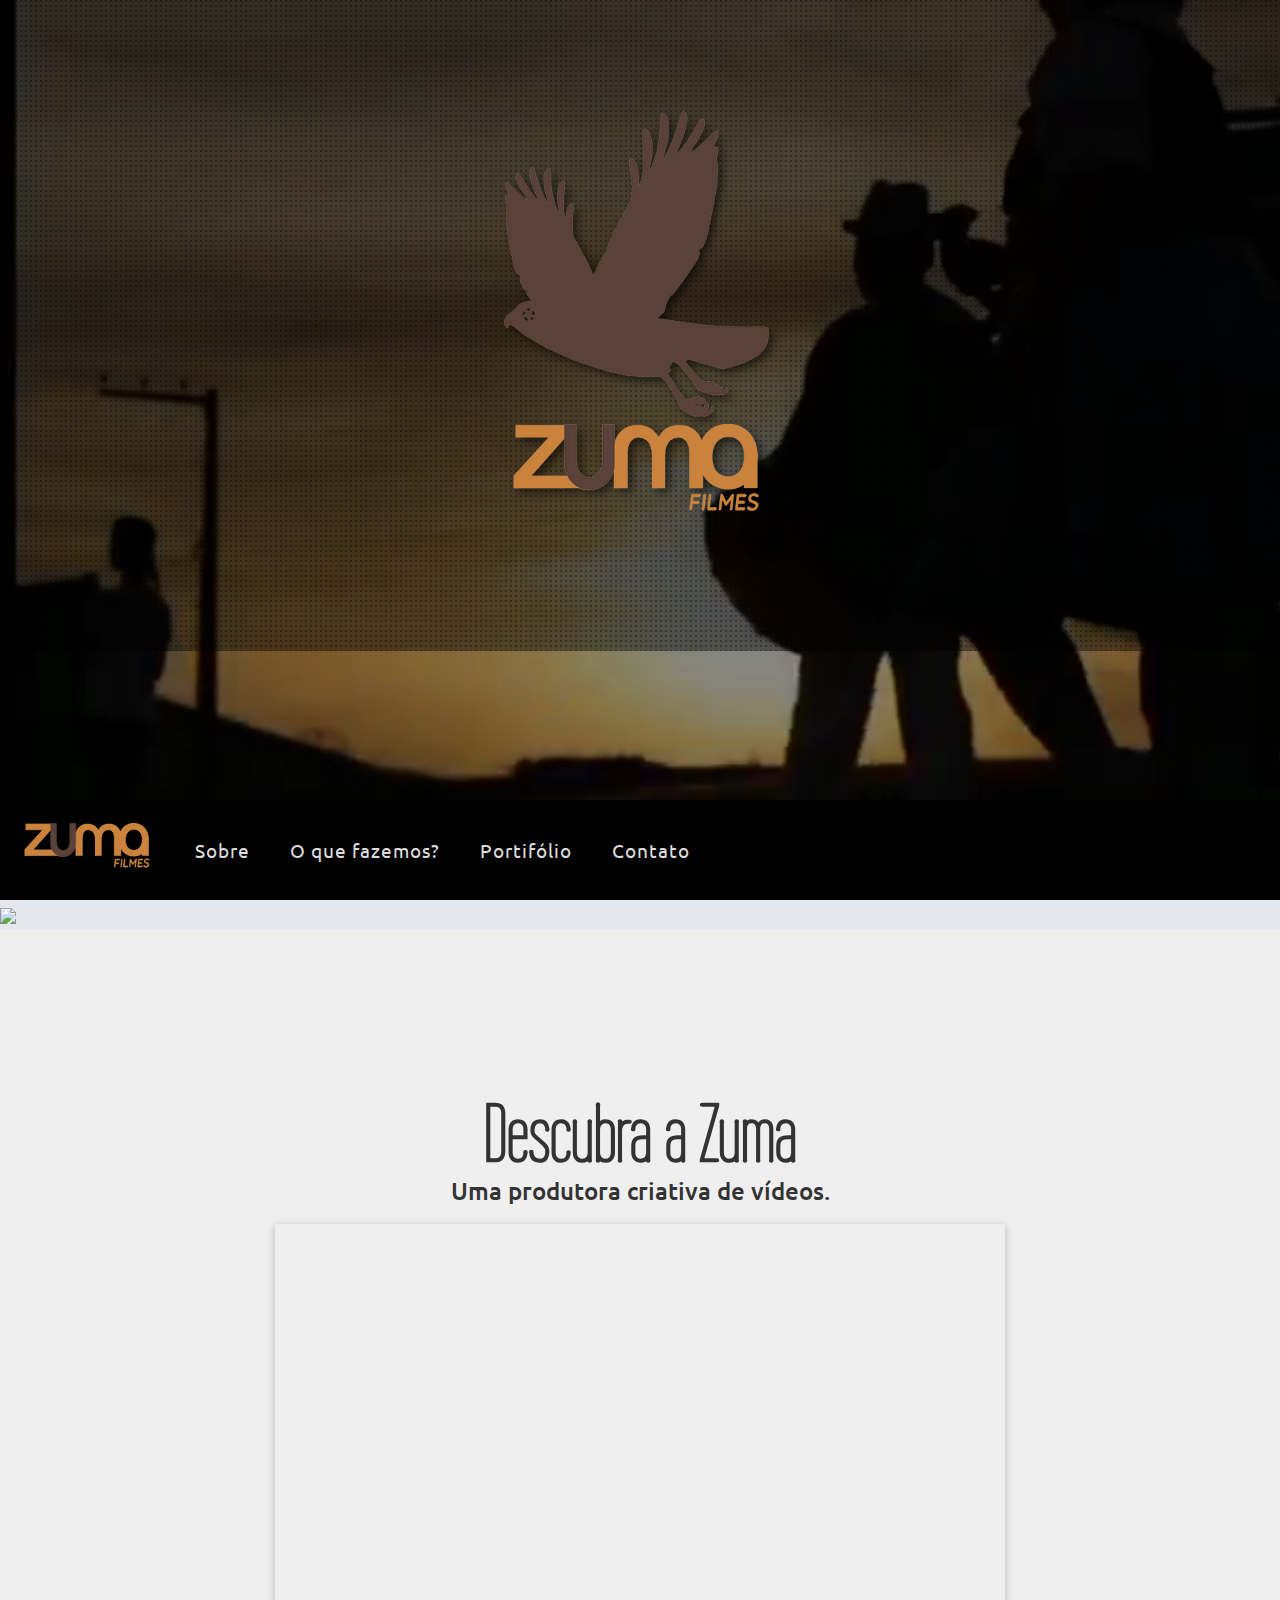
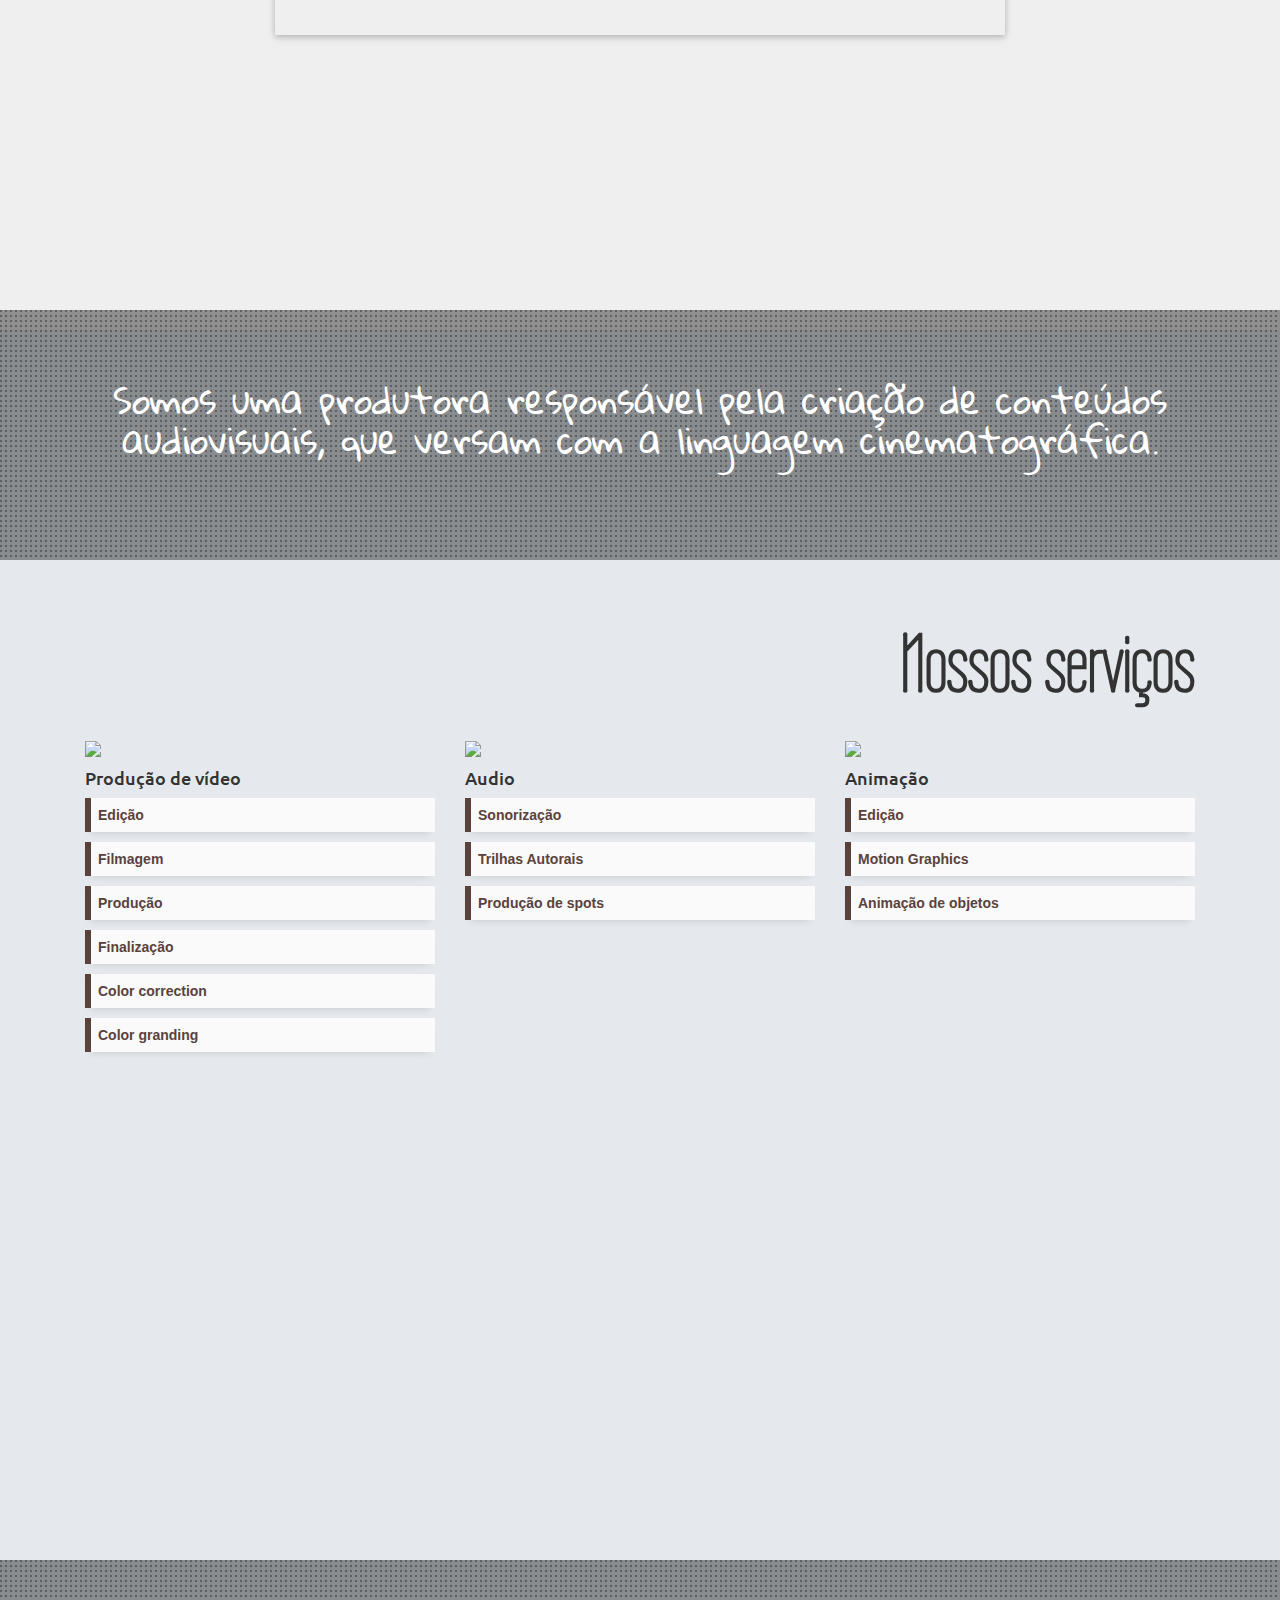
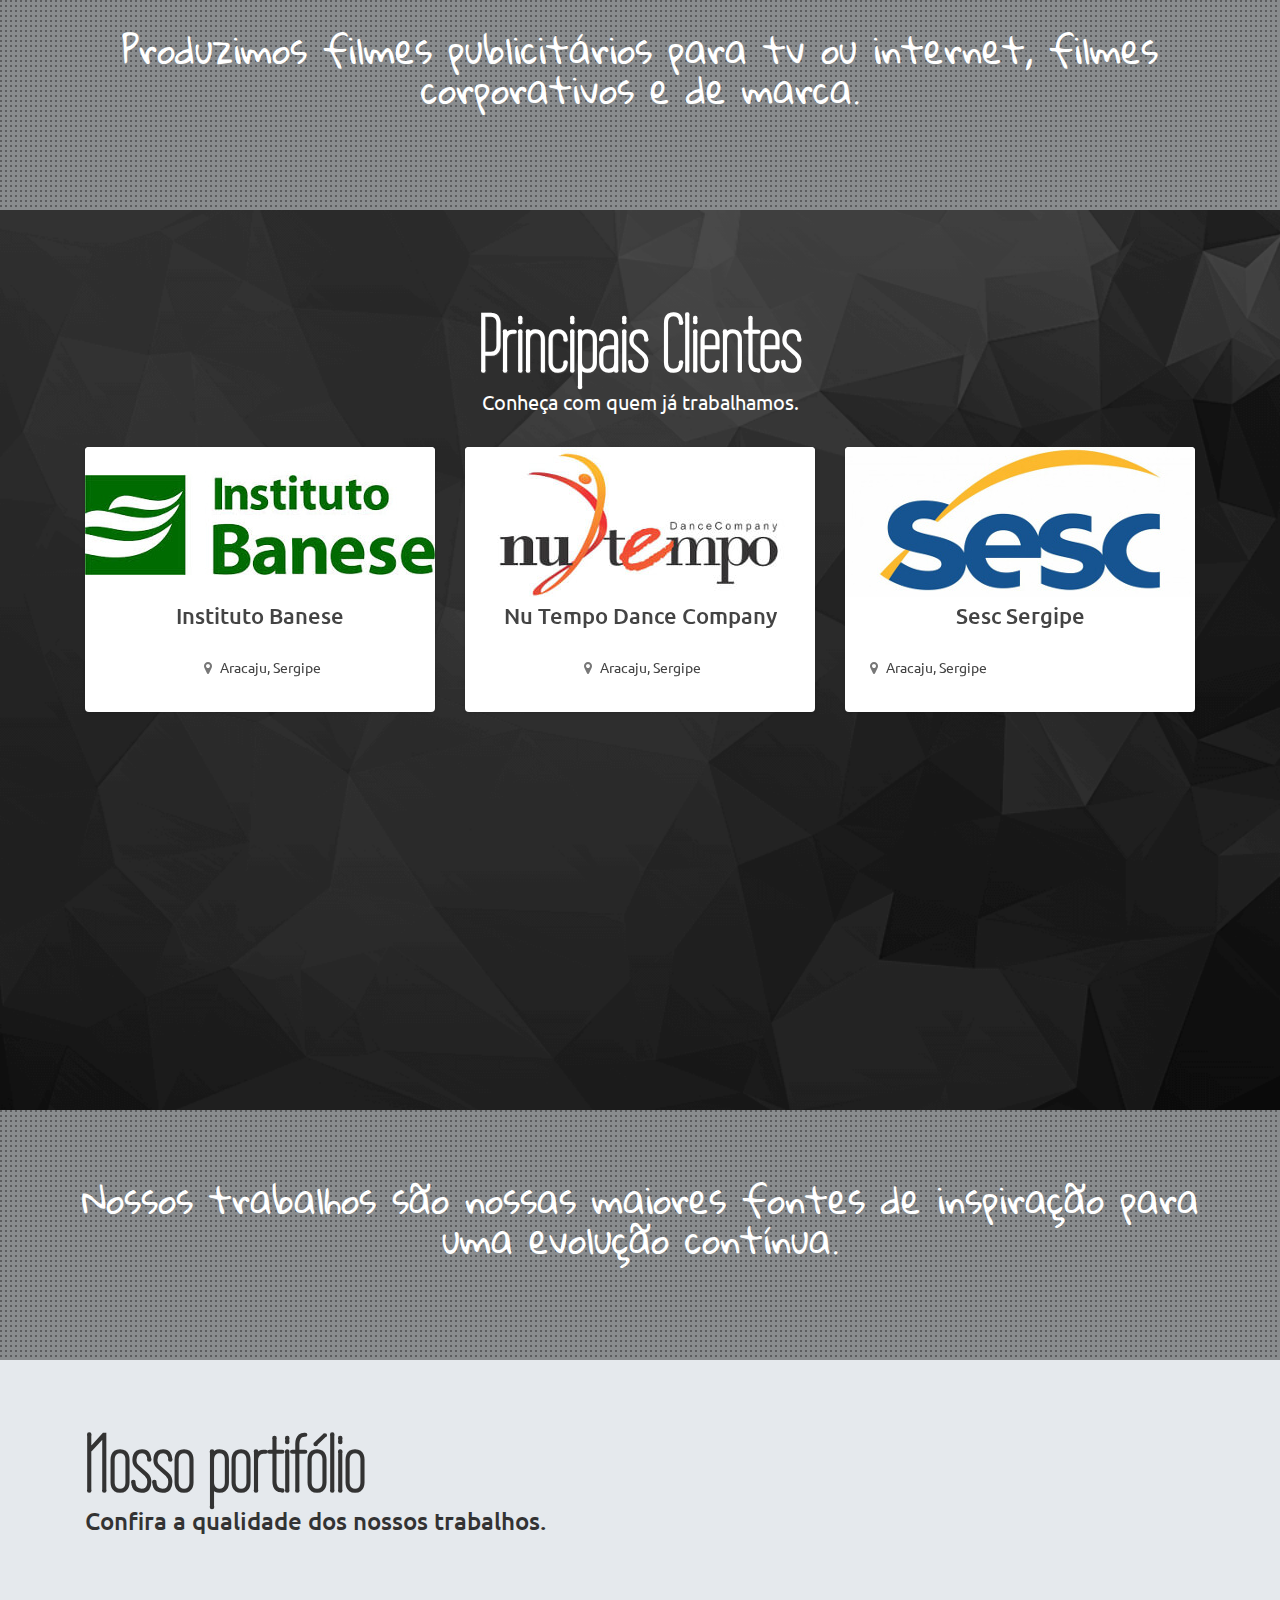
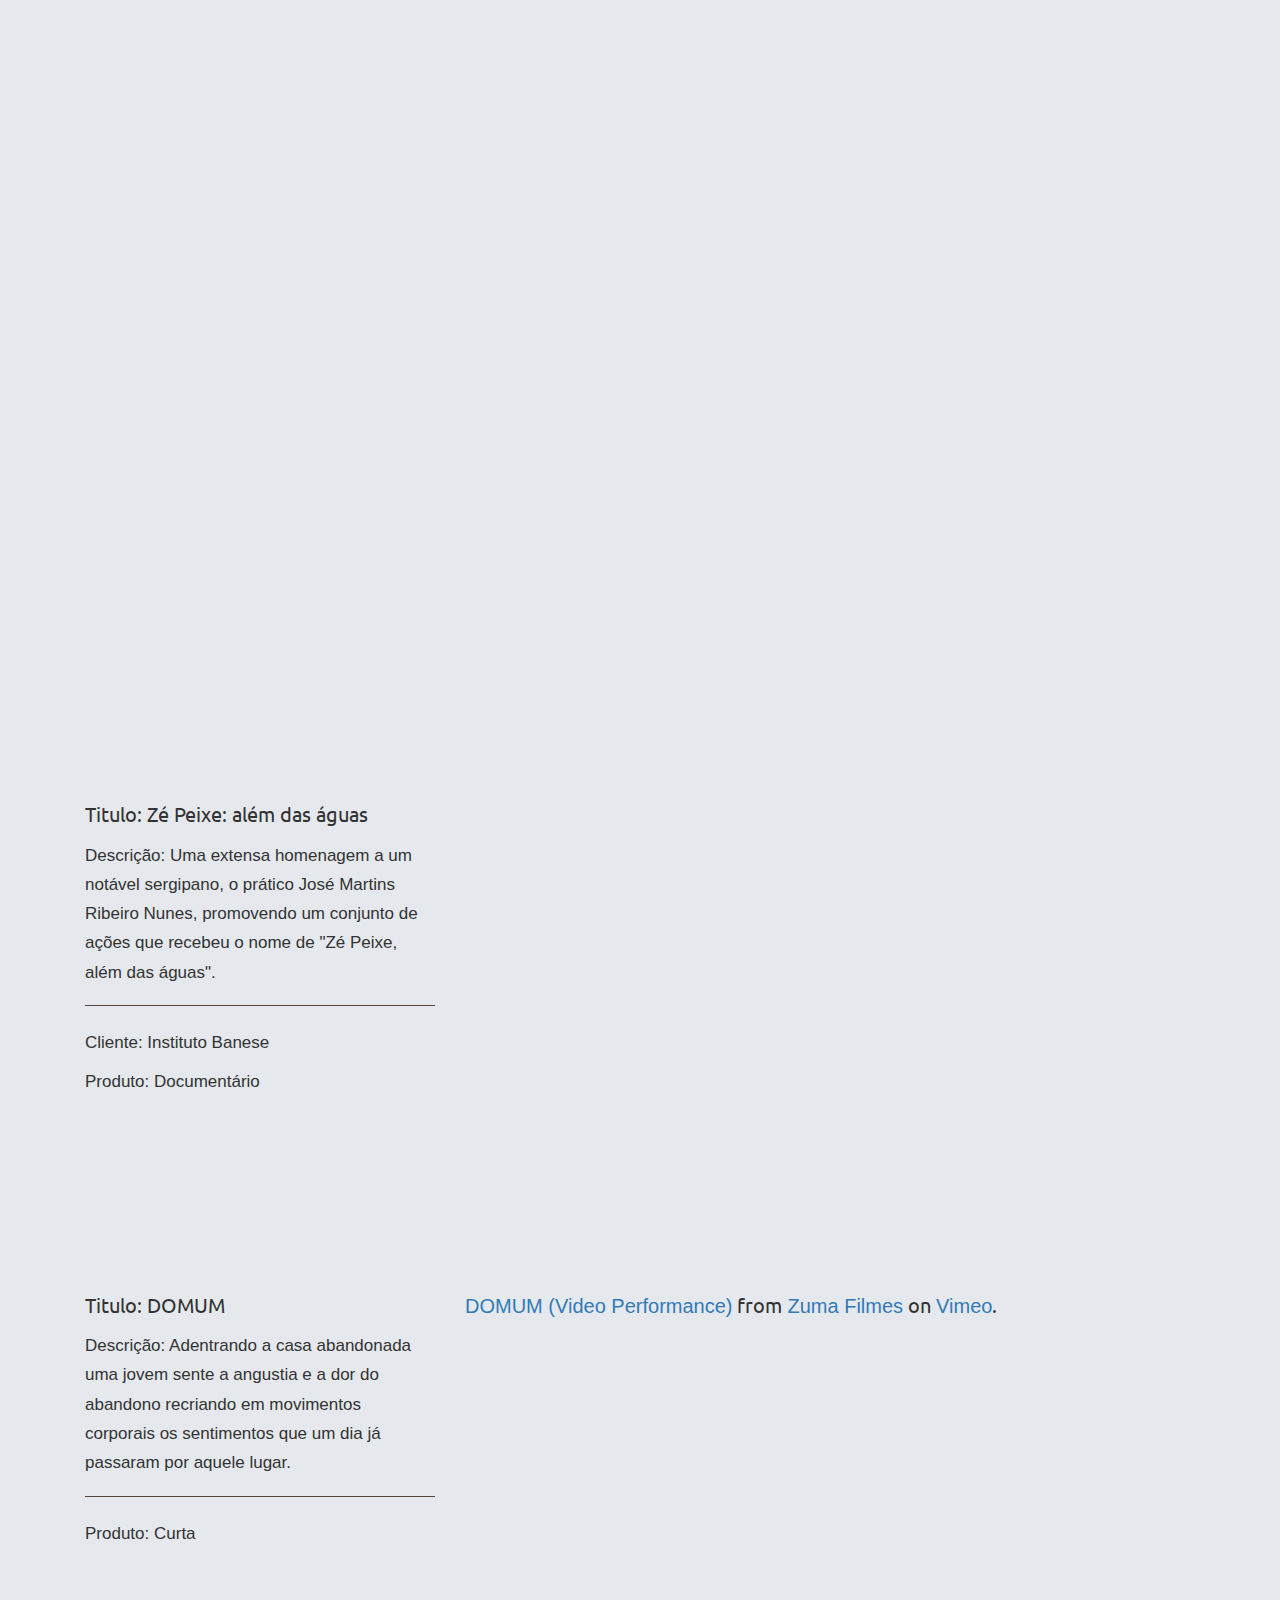
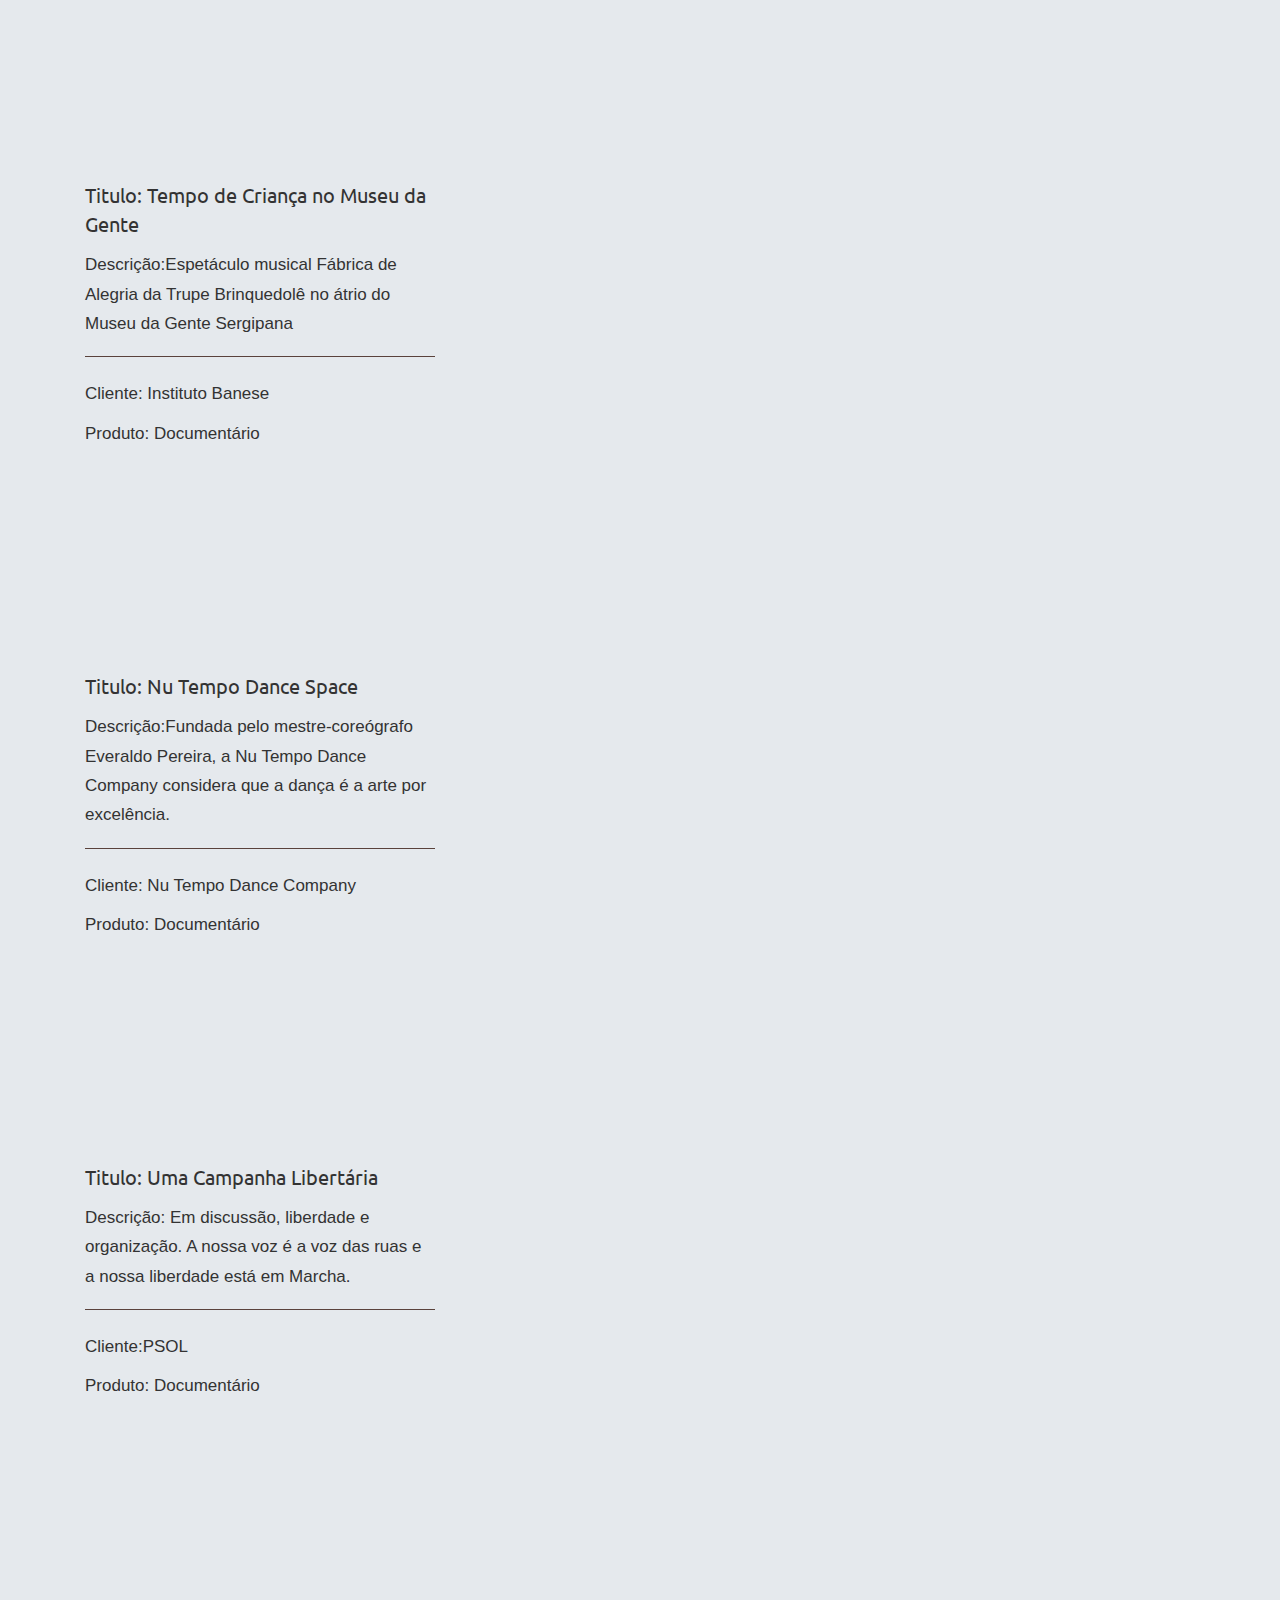
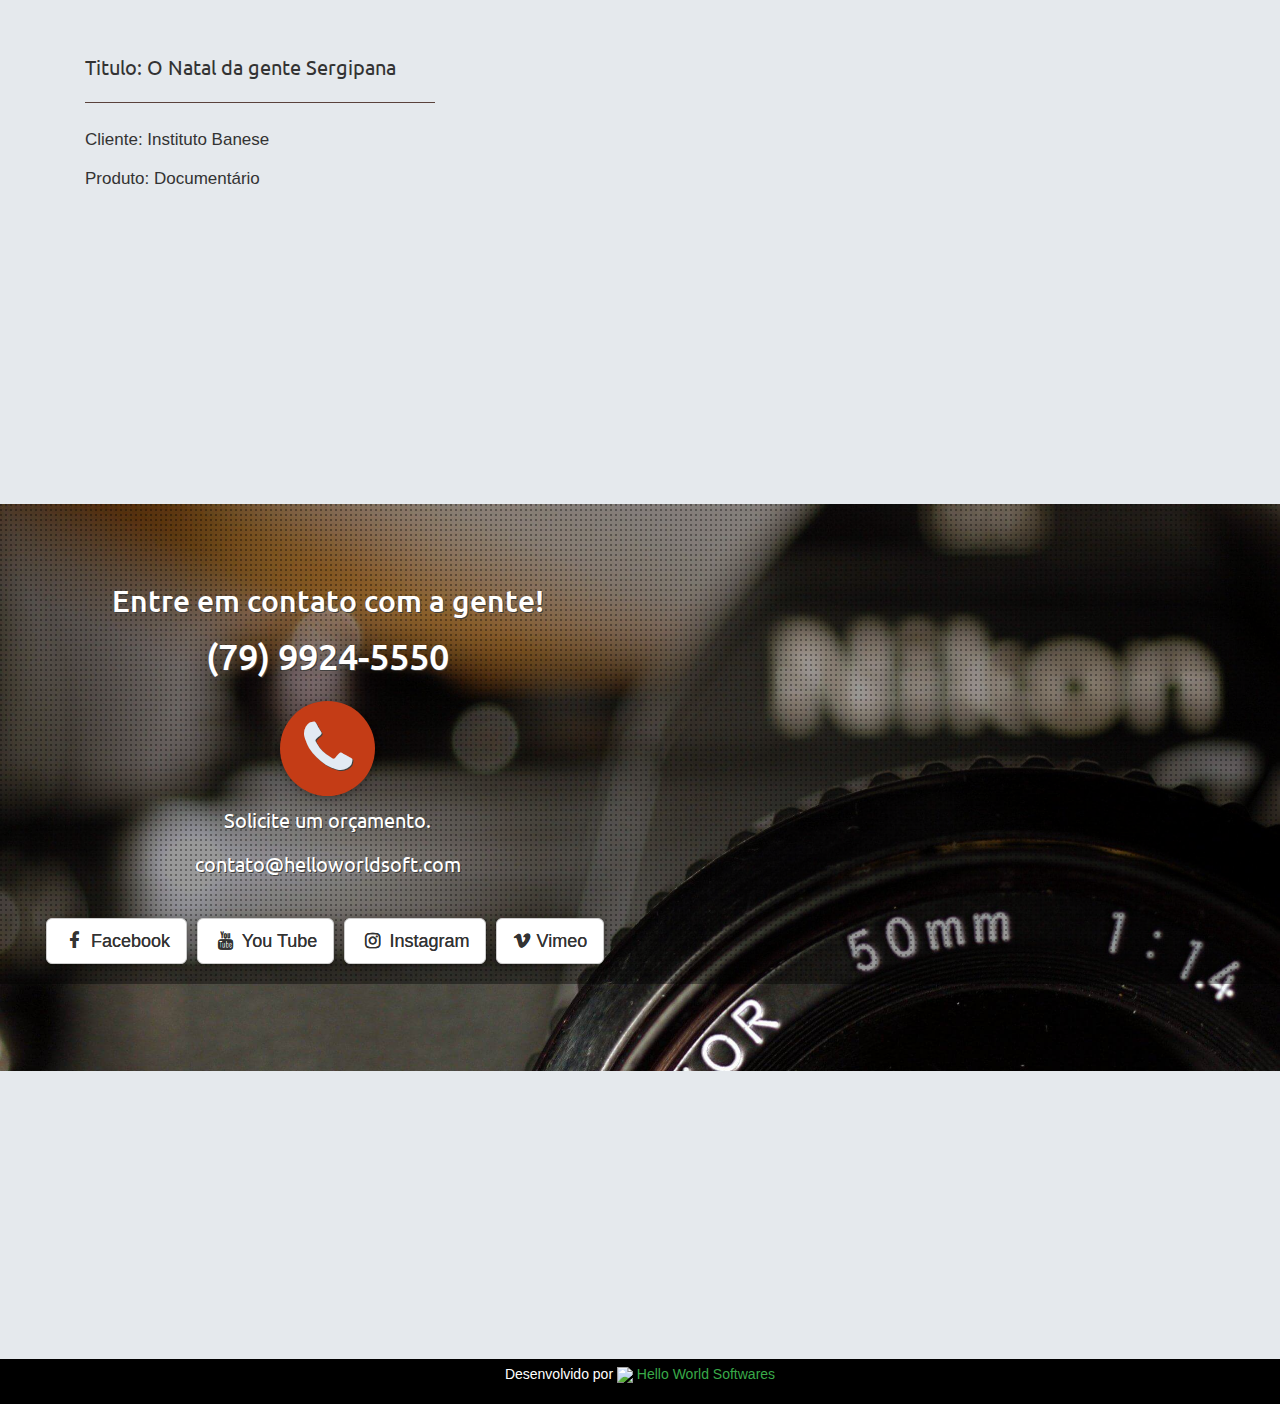
==== index.html @ 2dceba57 "Remover diretor" ====
<!DOCTYPE html>
<html lang="pt">

<head>
    <meta charset="utf-8">
    <meta name="viewport" content="width=device-width, initial-scale=1.0, maximum-scale=1, user-scalable=0">
    <meta name="description" content="">
    <meta name="author" content="Zuma Filmes">
    <link rel="shortcut icon" href="img/favicon.png">

    <title>Zuma Filmes</title>

    <!-- Bootstrap Core CSS -->
    <link href="https://maxcdn.bootstrapcdn.com/bootstrap/3.3.4/css/bootstrap.min.css" rel="stylesheet">



    <!-- JQUERY E MAPS-->
    <script src="http://code.jquery.com/jquery-1.11.3.min.js"></script>
    <script src="http://code.jquery.com/jquery-migrate-1.2.1.min.js"></script>
    <script type="text/javascript" src="https://maps.googleapis.com/maps/api/js?sensor=false"></script>
    <script src="js/mapa.js"></script>


    <!-- Fonts -->
    <link rel="stylesheet" href="https://maxcdn.bootstrapcdn.com/font-awesome/4.4.0/css/font-awesome.min.css" type="text/css">

    <link href='http://fonts.googleapis.com/css?family=Ubuntu:400,700,700italic' rel='stylesheet' type='text/css'>
    <link href='http://fonts.googleapis.com/css?family=Wire+One' rel='stylesheet' type='text/css'>
    <link href='http://fonts.googleapis.com/css?family=Gloria+Hallelujah' rel='stylesheet' type='text/css'>


    <!-- CSS -->
    <link href="css/custom.css" rel="stylesheet" type="text/css">
    <link href="css/animate.css" rel="stylesheet" type="text/css">
    <link href="css/rotating-card.css" rel="stylesheet" type="text/css">
    <link href="css/timeline.css" rel="stylesheet" type="text/css">

    <!-- Warming Up -->
    <script src="http://pupunzi.com/mb.components/mb.YTPlayer/demo/inc/jquery.mb.YTPlayer.js"></script>

</head>

<body>

    <header>
        <!--Video Section-->
        <section class="content-section  hidden-xs">


            <div id="container">
                <video autoplay loop muted>
                    <source src="video/zuma.mp4" type="video/mp4">
                        <source src="video/flowers.webm" type="video/webm">
                </video>

                <div class="content">
                    <div class="col-lg-12">
                        <img src="img/zuma_imagem.png" class="centralizar-imagem zuma-logo-principal animated  flipInX" />
                        <h3> </h3>
                    </div>
                </div>


            </div>


        </section>
        <!--Video Section Ends Here-->





        <div id="custom-bootstrap-menu" class="navbar navbar-default menu menu-sempre-fixo" role="navigation">

            <div class="navbar-header">
                <a id="brand" class="navbar-brand opcao-menu-brand" style="padding: 20px 20px;" href="#"><img src="img/zuma_logo.png">
                </a>

                <button type="button" class="navbar-toggle" data-toggle="collapse" data-target=".navbar-menubuilder"><span class="sr-only">Toggle navigation</span><span class="icon-bar"></span><span class="icon-bar"></span><span class="icon-bar"></span>
                </button>
            </div>
            <div class="collapse navbar-collapse navbar-menubuilder" style="background:black">
                <ul class="nav navbar-nav navbar-left hidden-md hidden-lg">
                    <li><a href="#sobre" class="opcao-menu ">Sobre</a>
                    </li>
                    <li><a href="#fazemos" class="opcao-menu">O que fazemos?</a>
                    </li>
                    <li><a href="#portifolio" class="opcao-menu">Portifólio</a>
                    </li>
                    <li><a href="#contato" class="opcao-menu">Contato</a>
                    </li>
                </ul>

                <ul class="nav navbar-nav navbar-left hidden-xs hidden-sm">
                    <li><a href="#sobre" class="opcao-menu " style="padding: 40px 20px;">Sobre</a>
                    </li>
                    <li><a href="#fazemos" class="opcao-menu" style="padding: 40px 20px;">O que fazemos?</a>
                    </li>
                    <li><a href="#portifolio" class="opcao-menu" style="padding: 40px 20px;">Portifólio</a>
                    </li>
                    <li><a href="#contato" class="opcao-menu" style="padding: 40px 20px;">Contato</a>
                    </li>
                </ul>


            </div>



            <div href="#screens" id="transicao" class="hidden-xs">

                <img src="http://www.radiorock.com.br/wp-content/themes/avenue/Avenue/static/img/razura-preta-topo.png" style="    margin-top: 0px;min-width: 100%;max-height: 40px;" />


            </div>

        </div>




    </header>





    <section id="sobre">
        <div class="container">




            <div class="col-lg-8 col-sm-12 col-md-12 col-lg-offset-2">

                <h1 class="titulo-sessao wow slideInLeft" style="text-shadow:none">Descubra a Zuma</h1>
                <h3 class="sub-titulo-sessao wow slideInRight" style="text-shadow:none;padding-bottom:20px">Uma produtora criativa de vídeos.</h3>
                <div class="embed-responsive embed-responsive-16by9" style="  box-shadow: 0 2px 5px 0 rgba(0, 0, 0, 0.16), 0 2px 10px 0 rgba(0, 0, 0, 0.12);">
                    <iframe class="embed-responsive-item" src="https://www.youtube.com/embed/HD_xsGOJ8qA" frameborder="0" allowfullscreen></iframe>
                </div>
            </div>



        </div>
    </section>

    <section id="parallaxBar" class="hidden-xs" data-speed="6" data-type="background">
        <div style="background:url(img/bg_video.png);height:100%">
            <div class="container">
                <h1 style="color:white;text-align:center;padding-top:50px">Somos uma produtora responsável pela criação de conteúdos audiovisuais, que versam com a linguagem cinematográfica.</h1>
            </div>
        </div>
    </section>


    <section id="fazemo">
        <div class="container">
            <div class="col-lg-10 col-sm-12 col-md-12 col-lg-offset-2" style="padding-bottom:30px">
                <h1 class="titulo-sessao wow slideInLeft" style="text-align:right;text-shadow:none">Nossos serviços</h1>
                <h3 class="sub-titulo-sessao wow slideInRight" style="text-align:right"></h3>
            </div>

            <div class="col-lg-4">
                <img src="http://www.laboratoire-aleatoire.com/wp-content/uploads/2015/04/canon-camera-3.jpg" style="max-width:100%;max-height:200px">
                <h4>Produção de vídeo</h4>
                <div class="notice notice-success">
                    <strong>Edição</strong>
                </div>
                <div class="notice notice-success">
                    <strong>Filmagem</strong>
                </div>
                <div class="notice notice-success">
                    <strong>Produção</strong>
                </div>
                <div class="notice notice-success">
                    <strong>Finalização</strong>
                </div>
                <div class="notice notice-success">
                    <strong>Color correction</strong>
                </div>
                <div class="notice notice-success">
                    <strong>Color granding</strong>
                </div>
            </div>
            <div class="col-lg-4">

                <img src="http://www.mvaudiogroup.com/wp-content/uploads/2015/01/mixing-desk1.jpg" style="max-width:100%;max-height:200px">
                <h4>Audio</h4>
                <div class="notice notice-success">
                    <strong>Sonorização</strong>
                </div>
                <div class="notice notice-success">
                    <strong>Trilhas Autorais</strong>
                </div>
                <div class="notice notice-success">
                    <strong>Produção de spots</strong>
                </div>
            </div>
            <div class="col-lg-4">
                <img src="http://www.mvaudiogroup.com/wp-content/uploads/2015/01/mixing-desk1.jpg" style="max-width:100%;max-height:200px">
                <h4>Animação</h4>
                <div class="notice notice-success">
                    <strong>Edição</strong>
                </div>
                <div class="notice notice-success">
                    <strong>Motion Graphics</strong>
                </div>
                <div class="notice notice-success">
                    <strong>Animação de objetos</strong>
                </div>
            </div>



        </div>
    </section>

    <section id="parallaxBar" class="hidden-xs" data-speed="6" style="background: url('img/lobo.jpg') 0% 0 fixed;background-size:cover">
        <div style="background:url(img/bg_video.png);height:100%;">
            <div class="container">
                <h1 style="color:white;text-align:center;padding-top:50px">Produzimos filmes publicitários para tv ou internet, filmes corporativos e de marca.</h1>
            </div>
        </div>
    </section>






    <section id="portifolio">
        <div class="container">
            <div class="col-md-12 " style="padding-bottom:20px">
                <h1 class="titulo-sessao wow slideInRight">Principais  Clientes </h1>
                <p style="text-align:center; " class="wow slideInLeft">Conheça com quem já trabalhamos.</p>
            </div>

            <div class="col-lg-4 col-md-6 wow flipInX " data-wow-delay="0.1s">
                <div class="card-container">
                    <div class="card">
                        <div class="front">
                            <div class="cover">
                                <img src="img/videos/baneselogo.jpg" />
                            </div>

                            <div class="content">
                                <div class="main">
                                    <h3 class="name">Instituto Banese</h3>

                                    <h5 style="text-align:center"><i class="fa fa-map-marker fa-fw text-muted"></i> Aracaju, Sergipe </h5>
                                </div>
                            </div>
                        </div>
                        <!-- end front panel -->
                        <div class="back">
                            <div class="header">
                                <img src="img/videos/foliadagente.png" style="max-width:100%" />
                            </div>
                            <div class="content">
                                <div class="main">

                                    <h5 class="motto">"Trabalhamos para o Instituto Banese desde 2014 e já fizemos cobertura de diversos eventos deles."</h5>
                                    <h5 style="text-align:center"><a href="https://www.youtube.com/user/InstitutoBanese" target="_blank">YouTube</a></h5>

                                </div>
                            </div>

                        </div>
                        <!-- end back panel -->
                    </div>
                    <!-- end card -->
                </div>
                <!-- end card-container -->

            </div>

            <!-- CLIENTE 2 -->
            <div class="col-lg-4 col-md-6 wow flipInX " data-wow-delay="0.5s">
                <div class="card-container">
                    <div class="card">
                        <div class="front">
                            <div class="cover">
                                <img src="img/videos/nudance.jpg" />
                            </div>

                            <div class="content">
                                <div class="main">
                                    <h3 class="name">Nu Tempo Dance Company</h3>

                                    <h5 style="text-align:center"><i class="fa fa-map-marker fa-fw text-muted"></i> Aracaju, Sergipe </h5>

                                </div>
                            </div>
                        </div>
                        <!-- end front panel -->
                        <div class="back">
                            <div class="header">
                                <img src="img/videos/nutempo.jpg" style="max-width:100%" />
                            </div>
                            <div class="content">
                                <div class="main">
                                    <h5 class="motto">Fundada pelo mestre-coreógrafo Everaldo Pereira, a Nu Tempo Dance Company considera que a dança é a arte por excelência.</h5>
                                    <h5 style="text-align:center"><a href="https://www.facebook.com/nutempooficial" target="_blank">Facebook</a></h5>

                                </div>
                            </div>

                        </div>
                        <!-- end back panel -->
                    </div>
                    <!-- end card -->
                </div>
                <!-- end card-container -->
            </div>
            <!-- FIM CLIENTE 2 -->

            <!-- CLIENTE 3 -->
            <div class="col-lg-4 col-md-6 wow flipInX " data-wow-delay="0.9s">
                <div class="card-container">
                    <div class="card">
                        <div class="front">
                            <div class="cover">
                                <img src="img/videos/sesclogo.jpg" />
                            </div>

                            <div class="content">
                                <div class="main">
                                    <h3 class="name">Sesc Sergipe</h3>
                                    <h5><i class="fa fa-map-marker fa-fw text-muted"></i> Aracaju, Sergipe </h5>
                                </div>
                            </div>
                        </div>
                        <!-- end front panel -->
                        <div class="back">
                            <div class="header">
                                <img src="img/videos/foliadagente.png" style="max-width:100%" />
                            </div>
                            <div class="content">
                                <div class="main">
                                    <h5 class="motto">Em 2015 começamos a desenvolver uma série de vídeos para o Sesc Sergipe.</h5>
                                    <h5 style="text-align:center"><a href="http://www.sesc-se.com.br/" target="_blank">Site</a></h5>
                                </div>
                            </div>

                        </div>
                        <!-- end back panel -->
                    </div>
                    <!-- end card -->
                </div>
                <!-- end card-container -->
            </div>
            <!-- FIM CLIENTE 3 -->



        </div>

    </section>



    <section id="parallaxBar" class="hidden-xs" data-speed="6" style="background: url('img/fundo.jpg') 0% 0 fixed;background-size:cover">
        <div style="background:url(img/bg_video.png);height:100%;">
            <div class="container">
                <h1 style="color:white;text-align:center;padding-top:50px">Nossos trabalhos são nossas maiores fontes de inspiração para uma evolução contínua.</h1>
            </div>
        </div>
    </section>


    <section id="trabalhos">
        <div class="container">
            <div class="col-lg-12 col-sm-12 col-md-12" style="padding-bottom:30px">
                <h1 class="titulo-sessao wow slideInRight" style="text-align:left;text-shadow:none">Nosso portifólio  </h1>

                <h3 class="sub-titulo-sessao wow slideInRight hidden-xs" style="text-align:left;text-shadow:none">Confira a qualidade dos nossos trabalhos.</h3>
            </div>

            <section id="grid-videos" style="padding-bottom:50px">
                <div class="row">

                    <div class="col-sm-3 nopadding">
                        <div class="embed-responsive embed-responsive-16by9">
                            <iframe width="560" height="315" src="https://www.youtube.com/embed/KtkFDJs0HhQ" frameborder="0" allowfullscreen></iframe>
                        </div>
                    </div>
                    <div class="col-sm-3 nopadding">
                        <div class="embed-responsive embed-responsive-16by9">
                            <iframe width="560" height="315" src="https://www.youtube.com/embed/j9x23odoT4Y" frameborder="0" allowfullscreen></iframe>
                        </div>
                    </div>

                    <div class="col-sm-3 nopadding">
                        <div class="embed-responsive embed-responsive-16by9">
                            <iframe width="560" height="315" src="https://www.youtube.com/embed/FSR_4VBdmDw" frameborder="0" allowfullscreen></iframe>
                        </div>
                    </div>

                    <div class="col-sm-3 nopadding">
                        <div class="embed-responsive embed-responsive-16by9">
                            <iframe width="560" height="315" src="https://www.youtube.com/embed/XS3BgR0DpUg" frameborder="0" allowfullscreen></iframe>
                        </div>
                    </div>

                </div>
                <div class="row">

                    <div class="col-sm-3 nopadding">
                        <div class="embed-responsive embed-responsive-16by9">
                            <iframe width="560" height="315" src="https://www.youtube.com/embed/1b-X69Cxqwo" frameborder="0" allowfullscreen></iframe>
                        </div>
                    </div>
                    <div class="col-sm-3 nopadding">
                        <div class="embed-responsive embed-responsive-16by9">
                            <iframe width="560" height="315" src="https://www.youtube.com/embed/04eocfVBYmU" frameborder="0" allowfullscreen></iframe>
                        </div>
                    </div>

                    <div class="col-sm-3 nopadding">
                        <div class="embed-responsive embed-responsive-16by9">
                            <iframe width="560" height="315" src="https://www.youtube.com/embed/du3YpM37juA" frameborder="0" allowfullscreen></iframe>
                        </div>
                    </div>

                    <div class="col-sm-3 nopadding">
                        <div class="embed-responsive embed-responsive-16by9">
                            <iframe width="560" height="315" src="https://www.youtube.com/embed/znT2S2d2i44" frameborder="0" allowfullscreen></iframe>
                        </div>
                    </div>

                </div>
                <div class="row">

                    <div class="col-sm-3 nopadding">
                        <div class="embed-responsive embed-responsive-16by9">
                            <iframe width="560" height="315" src="https://www.youtube.com/embed/_DZYJCPSVqs" frameborder="0" allowfullscreen></iframe>
                        </div>
                    </div>
                    <div class="col-sm-3 nopadding">
                        <div class="embed-responsive embed-responsive-16by9">
                            <iframe width="560" height="315" src="https://www.youtube.com/embed/tKzVLRbCFDI" frameborder="0" allowfullscreen></iframe>
                        </div>
                    </div>

                    <div class="col-sm-3 nopadding">
                        <div class="embed-responsive embed-responsive-16by9">
                            <iframe width="560" height="315" src="https://www.youtube.com/embed/ehPqsVdxzCk" frameborder="0" allowfullscreen></iframe>
                        </div>
                    </div>

                    <div class="col-sm-3 nopadding">
                        <div class="embed-responsive embed-responsive-16by9">
                            <iframe width="560" height="315" src="https://www.youtube.com/embed/7Wu-Hi3N0Us" frameborder="0" allowfullscreen></iframe>
                        </div>
                    </div>

                </div>

            </section>

            <section id="list-video" class="hidden-xs">
                <div class="row" style="padding:40px 0px">
                    <div class="col-lg-4">
                        <p>Titulo: Zé Peixe: além das águas</p>
                        <p><small>Descrição: Uma extensa homenagem a um notável sergipano, o prático José Martins Ribeiro Nunes, promovendo um conjunto de ações que recebeu o nome de "Zé Peixe, além das águas".</small>
                        </p>
                        <hr style="border-top:1px solid #5a423c">
                        <p><small>Cliente: Instituto Banese </small>
                        </p>
                        <p><small>Produto: Documentário</small> </p>
                       
                 

                    </div>
                    <div class="col-lg-8">
                        <div class="embed-responsive embed-responsive-16by9">
                            <iframe src="https://www.youtube.com/embed/FhXn9gDIuV4" frameborder="0" allowfullscreen></iframe>
                        </div>
                    </div>

                </div>
                
          
                  <div class="row" style="padding:40px 0px">
                    <div class="col-lg-4">
                        <p>Titulo: DOMUM</p>
                        <p><small>Descrição: Adentrando a casa abandonada uma jovem sente a angustia e a dor do abandono recriando em movimentos corporais os sentimentos que um dia já passaram por aquele lugar.</small>
                        </p>
                        <hr style="border-top:1px solid #5a423c">
                        <p><small>Produto: Curta </small> </p>
                       
                   

                    </div>
                    <div class="col-lg-8">
                        <div class="embed-responsive embed-responsive-16by9">
                          <iframe src="https://player.vimeo.com/video/131702163" width="500" height="281" frameborder="0" webkitallowfullscreen mozallowfullscreen allowfullscreen></iframe> <p><a href="https://vimeo.com/131702163">DOMUM (Video Performance)</a> from <a href="https://vimeo.com/zumafilmes">Zuma Filmes</a> on <a href="https://vimeo.com">Vimeo</a>.</p>

                        </div>
                    </div>

                </div>
                

                <div class="row" style="padding:40px 0px">
                    <div class="col-lg-4">
                        <p>Titulo: Tempo de Criança no Museu da Gente</p>
                        <p><small>Descrição:Espetáculo musical Fábrica de Alegria da Trupe Brinquedolê no átrio do Museu da Gente Sergipana</small>
                        </p>
                        <hr style="border-top:1px solid #5a423c">
                        <p><small>Cliente: Instituto Banese </small>
                        </p>
                        <p><small>Produto: Documentário</small> </p>
                 
                 

                    </div>
                    <div class="col-lg-8">
                        <div class="embed-responsive embed-responsive-16by9">
                            <iframe src="https://www.youtube.com/embed/znT2S2d2i44" frameborder="0" allowfullscreen></iframe>

                        </div>
                    </div>

                </div>

                <div class="row" style="padding:40px 0px">
                    <div class="col-lg-4">
                        <p>Titulo: Nu Tempo Dance Space</p>
                        <p><small>Descrição:Fundada pelo mestre-coreógrafo Everaldo Pereira, a Nu Tempo Dance Company considera que a dança é a arte por excelência.</small>
                        </p>
                        <hr style="border-top:1px solid #5a423c">
                        <p><small>Cliente: Nu Tempo Dance Company</small>
                        </p>
                        <p><small>Produto: Documentário</small> </p>
                       
                  




                    </div>
                    <div class="col-lg-8">
                        <div class="embed-responsive embed-responsive-16by9">
                            <iframe src="https://www.youtube.com/embed/XS3BgR0DpUg" frameborder="0" allowfullscreen></iframe>
                        </div>
                    </div>

                </div>

              


                <div class="row" style="padding:40px 0px">
                    <div class="col-lg-4">
                        <p>Titulo: Uma Campanha Libertária</p>
                        <p><small>Descrição: Em discussão, liberdade e organização. A nossa voz é a voz das ruas e a nossa liberdade está em Marcha.</small></p>
                        <hr style="border-top:1px solid #5a423c">
                        <p><small>Cliente:PSOL </small>
                        </p>
                        <p><small>Produto: Documentário</small> </p>
                      
                   





                    </div>
                    <div class="col-lg-8">
                        <div class="embed-responsive embed-responsive-16by9">
                            <iframe src="https://www.youtube.com/embed/04eocfVBYmU" frameborder="0" allowfullscreen></iframe>
                        </div>
                    </div>

                </div>
                
                      <div class="row" style="padding:40px 0px">
                    <div class="col-lg-4">
                        <p>Titulo: O Natal da gente Sergipana</p>

                        <hr style="border-top:1px solid #5a423c">
                        <p><small>Cliente: Instituto Banese </small>
                        </p>
                        <p><small>Produto: Documentário</small> </p>
                     





                    </div>
                    <div class="col-lg-8">
                        <div class="embed-responsive embed-responsive-16by9">
                            <iframe src="https://www.youtube.com/embed/_DZYJCPSVqs" frameborder="0" allowfullscreen></iframe>

                        </div>
                    </div>

                </div>
            </section>


        </div>
    </section>


    <section id="contato">
        <div style="background:url('img/bg_video.png');padding-top:60px;">
            <div class="container-fluid">
                <div class="col-lg-6">
                    <h2 style="text-align:center " class="wow slideInleft">Entre em contato com a gente!</h4>
                <h1  style="text-align:center" class="wow slideInRight">(79) 9924-5550 	</h1>		
				
                    <div class="round-button centralizar-imagem wow zoomIn">
                        <div class="round-button-circle">
                            <a href="tel:07999245550"  class="round-button ">
                                <p class="fa fa-2x fa fa-phone" style="  margin-top: -15px;"></p>
                            </a>
                        </div>
                    </div>	
                    
				
                </h4>
                
                <p style="padding-top:10px;margin:0 0 5px;text-align:center"  class="wow slideInleft">Solicite um orçamento. </p>
                <p style="padding-top:10px;margin:0 0 5px;text-align:center"  class="wow slideInRight">contato@helloworldsoft.com</p>

                
                <div id="buttons">
                <ul class="list-inline banner-social-buttons" >
                    <li class="social-contato wow zoomIn"><a href="https://www.facebook.com/zumafilmes?fref=ts" target="_blank" class="btn btn-default btn-lg"><i class="fa fa-facebook fa-fw"></i> <span class="network-name">Facebook</span></a>
                    </li>
                    <li class="social-contato wow zoomIn"><a href="https://github.com/IronSummitMedia/startbootstrap" class="btn btn-default btn-lg"><i class="fa fa-youtube fa-fw"></i> <span class="network-name">You Tube</span></a>
                    </li>
                    <li class="social-contato wow zoomIn"><a href="https://plus.google.com/+Startbootstrap/posts" class="btn btn-default btn-lg"><i class="fa fa-instagram fa-fw"></i> <span class="network-name">Instagram</span></a>
                    <li class="social-contato wow zoomIn"><a href="https://plus.google.com/+Startbootstrap/posts" class="btn btn-default btn-lg"><i class="fa fa-vimeo"></i> <span class="network-name">Vimeo</span></a>
                    </li>
                </ul>
                </div>
            </div>
        </div>
        
        </div>
       
    </section>   
 <!-- The element that will contain our Google Map. This is used in both the Javascript and CSS above. -->
        <div id="map"></div>

    <section class="footer">
    <div class="container">
    <div class="row">
      <div class="col-lg-12 text-center">
        <span>Desenvolvido por  <img src="http://helloworldsoft.com/img/logo.png" style="max-height:30px">  <a href="http://www.helloworldsoft.com" target="_blank"> Hello World Softwares</a><span>
      </span></span></div>
    </div>
    </div>
  </section>



         <!-- Bootstrap Core JS -->
        <script src="https://maxcdn.bootstrapcdn.com/bootstrap/3.3.4/js/bootstrap.min.js"></script>   
        <!-- Core JavaScript Files -->
        <script src="https://ajax.googleapis.com/ajax/libs/jquery/1.10.2/jquery.min.js"></script>
           <!-- Custom Theme JavaScript -->
        <script src="js/custom.js"></script>
        <script src="js/jquery.mb.YTPlayer.js"></script>

    </body>
    
    <!-- MODAIS DE CLIENTES -->
    
    <!-- MODAL SAMBA DE COCO -->
     <div id="md_samba_coco" class="modal fade" tabindex="-1" role="dialog" aria-labelledby="myModalLabel" aria-hidden="true">
    <div class="modal-dialog modal-lg">
    <div class="modal-content">
        <div class="modal-header bg-info" style="border-bottom: 0px solid #e5e5e5;">
            <button type="button" class="close" data-dismiss="modal" aria-hidden="true">×</button>
            <h2 id="myModalLabel" class="text-center" style="color:white">"A oficina de Samba de Coco com o mestre Seu Diô foi uma das atrações do São João da Gente Sergipana 2014"</h2>
                </div>
                <div class="modal-body" style="padding:0px;">

                    <div class="row">

                        <div class="vid">
                            <iframe width="560" height="315" src="https://www.youtube.com/embed/ac7KhViaVqc" frameborder="0" allowfullscreen></iframe>
                        </div>
                        <!--./vid -->


                    </div>
                    <!--/row-->

                </div>
            </div>
        </div>
        </div>
        <!-- FIM MODAL SAMBA DE COCO -->


        <!-- MODAL AQUELE NEGOCIO DE DANCA -->
        <div id="md_nu_tempo" class="modal fade" tabindex="-1" role="dialog" aria-labelledby="nutempodance" aria-hidden="true">
            <div class="modal-dialog modal-lg">
                <div class="modal-content">
                    <div class="modal-header bg-info" style="border-bottom: 0px solid #e5e5e5;">
                        <button type="button" class="close" data-dismiss="modal" aria-hidden="true">×</button>
                        <h2 id="myModalLabel" class="text-center" style="color:white">Fundada pelo mestre-coreógrafo Everaldo Pereira, trabalha a fusão de formas da dança tradicional brasileira com movimentos europeus contemporâneos.</h2>
                    </div>
                    <div class="modal-body" style="padding:0px;">

                        <div class="row">

                            <div class="vid">
                                <iframe src="https://player.vimeo.com/video/104509722" width="500" height="281" frameborder="0" webkitallowfullscreen mozallowfullscreen allowfullscreen></iframe>
                                <p><a href="https://vimeo.com/104509722">Nu Tempo Dance Space</a> from <a href="https://vimeo.com/user1632896">Everaldo Pereira</a> on <a href="https://vimeo.com">Vimeo</a>.</p>
                            </div>
                            <!--./vid -->


                        </div>
                        <!--/row-->

                    </div>
                </div>
            </div>
        </div>
        <!-- FIM MODAL AQUELE NEGOCIO DE DANCA -->


        <!-- MODAL ORquestra DO ZÉ  -->
        <div id="md_orquestra_ze" class="modal fade" tabindex="-1" role="dialog" aria-labelledby="nutempodance" aria-hidden="true">
            <div class="modal-dialog modal-lg">
                <div class="modal-content">
                    <div class="modal-header bg-info" style="border-bottom: 0px solid #e5e5e5;">
                        <button type="button" class="close" data-dismiss="modal" aria-hidden="true">×</button>
                        <h2 id="myModalLabel" class="text-center" style="color:white">Apresentação da Orquestra Zé Frevança em Laranjeiras durante a feirinha da gente.</h2>
                    </div>
                    <div class="modal-body" style="padding:0px;">

                        <div class="row">

                            <div class="vid">
                                <iframe src="https://player.vimeo.com/video/130265934" width="500" height="281" frameborder="0" webkitallowfullscreen mozallowfullscreen allowfullscreen></iframe>
                                <p><a href="https://vimeo.com/130265934">Dia 30 de janeiro</a> from <a href="https://vimeo.com/user40728421">Zuma Filmes</a> on <a href="https://vimeo.com">Vimeo</a>.</p>

                            </div>
                            <!--./vid -->


                        </div>
                        <!--/row-->

                    </div>
                </div>
            </div>
        </div>
        <!-- FIM MODAL ORQUESTRA DO ZÉ-->

        <!-- MODAL BABI DEPUTADA -->
        <div id="md_orquestra_ze" class="modal fade" tabindex="-1" role="dialog" aria-labelledby="nutempodance" aria-hidden="true">
            <div class="modal-dialog modal-lg">
                <div class="modal-content">
                    <div class="modal-header bg-info" style="border-bottom: 0px solid #e5e5e5;">
                        <button type="button" class="close" data-dismiss="modal" aria-hidden="true">×</button>
                        <h2 id="myModalLabel" class="text-center" style="color:white">Campanha 2014 - Babi </h2>
                    </div>
                    <div class="modal-body" style="padding:0px;">

                        <div class="row">

                            <div class="vid">
                                <iframe src="https://player.vimeo.com/video/129964058" width="500" height="281" frameborder="0" webkitallowfullscreen mozallowfullscreen allowfullscreen></iframe>
                                <p><a href="https://vimeo.com/129964058">Campanha 2014 -Babi 01</a> from <a href="https://vimeo.com/user40728421">Zuma Filmes</a> on <a href="https://vimeo.com">Vimeo</a>.</p>

                            </div>
                            <!--./vid -->


                        </div>
                        <!--/row-->

                    </div>
                </div>
            </div>
        </div>
        <!-- FIM MODAL BABI DEPUTADA-->


        <!-- FIM MODAIS CLIENTES -->

        <script src="https://cdnjs.cloudflare.com/ajax/libs/wow/1.1.2/wow.js"></script>

        <script>
            new WOW().init();
        </script>
        <script src="../js/init.js"></script>



</html>
---- css/custom.css ----
* {
    font-family: arial;
    margin: 0;
    padding: 0;
}

@media (min-width: 1200px) {
    p {
        font-size: 20px;
    }
}

.logo,
.intro,
.menu,
.content {
    padding: 0px;
}

.fixed {
    position: fixed;
    top: 0;
}

.menu {
    line-height: 30px;
    letter-spacing: 1px;
    width: 100%;
}

.content {
    margin-top: 10px;
}

.menu-padding {
    padding-top: 200px;
}

.content p {
    margin-bottom: 20px;
}

.btn {
    box-shadow: 0 2px 5px 0 rgba(0, 0, 0, 0.16), 0 2px 10px 0 rgba(0, 0, 0, 0.12);
}
/* VIDEO BACKGROUND INICIAL*/

.video-section .pattern-overlay {
    /* background-color: rgba(71, 71, 71, 0.59); */
    
    padding: 110px 0 32px;
    min-height: 540px;
    /* Incase of overlay problems just increase the min-height*/
    
    background-image: url('../img/bg_video.png');
}

@media (min-width: 769px) {
    .video-section .pattern-overlay {
        min-height: 540px;
    }
}

@media (max-width: 768px) {
    .video-section .pattern-overlay {
        max-height: 100%;
    }
    
    .menu-sempre-fixo {
        position: fixed;
        top: 0;
    }
}

.video-section h1,
.video-section h3 {
    text-align: center;
    color: #fff;
}

.video-section h1 {
    font-size: 110px;
    font-family: 'Buenard', serif;
    font-weight: bold;
    text-transform: uppercase;
    margin: 40px auto 0px;
    text-shadow: 1px 1px 1px #000;
    -webkit-text-shadow: 1px 1px 1px #000;
    -moz-text-shadow: 1px 1px 1px #000;
}

.video-section h3 {
    font-size: 25px;
    font-weight: lighter;
    margin: 0px auto 15px;
}

.video-section .buttonBar {
    display: none;
}

.player {
    font-size: 1px;
}
/* FIM VIDEO BACKGROUND INICIAL*/
/* Botão circular */

.round-button {
    width: 95px;
    padding-top: 15px;
}

.round-button-circle {
    width: 100%;
    height: 0;
    padding-bottom: 100%;
    border-radius: 50%;
    overflow: hidden;
    background: #c43c16;
    box-shadow: 0 2px 5px 0 rgba(0, 0, 0, 0.16), 0 2px 10px 0 rgba(0, 0, 0, 0.12);
}

.round-button-circle:hover {
    background: #b03613;
}

.round-button a {
    display: block;
    float: left;
    width: 100%;
    padding-top: 50%;
    padding-bottom: 50%;
    line-height: 1em;
    margin-top: -0.5em;
    text-align: center;
    color: #e2eaf3;
    font-family: Verdana;
    font-size: 2.2em;
    font-weight: bold;
    text-decoration: none;
}
/* Fim do botão circular*/

html,
body {
    height: 100%;
    /* The html and body elements cannot have any padding or margin. */
    
    -webkit-font-smoothing: antialiased;
}

.row {
    margin-left: 0px;
    margin-right: 0px;
}
/* Set the fixed height of the footer here */

.footer {
    padding-top: 5px;
    background-color: black;
}

.footer a {
    color: #39aa49;
}

.footer span{
    color: white;
}
.footer a:hover {
    color: #d71f26;
    text-decoration: none;
}
/* Custom page CSS
-------------------------------------------------- */

#custom-bootstrap-menu.navbar-default .navbar-brand {
    color: rgba(119, 119, 119, 1);
}

#custom-bootstrap-menu.navbar-default {
    font-size: 19px;
    z-index: 100;
    background-color: transparent;
    border-width: 0px;
    border-radius: 0px;
    
}

#custom-bootstrap-menu.navbar-default .navbar-nav>li>a {
    color: #ddd;
    background-color: black;
}

#custom-bootstrap-menu.navbar-default .navbar-nav>li>a:hover,
#custom-bootstrap-menu.navbar-default .navbar-nav>li>a:focus {
    color: rgba(255, 255, 255, 1);
    background-color: rgba(91, 66, 61, 1);
}

#custom-bootstrap-menu.navbar-default .navbar-nav>.active>a,
#custom-bootstrap-menu.navbar-default .navbar-nav>.active>a:hover,
#custom-bootstrap-menu.navbar-default .navbar-nav>.active>a:focus {
    color: rgba(91, 66, 61, 1);
    background-color: rgba(231, 231, 231, 1);
}

#custom-bootstrap-menu.navbar-default .navbar-toggle {
    border-color: #ddd;
}

#custom-bootstrap-menu.navbar-default .navbar-toggle:hover,
#custom-bootstrap-menu.navbar-default .navbar-toggle:focus {
    background-color: #ddd;
}

#custom-bootstrap-menu.navbar-default .navbar-toggle .icon-bar {
    background-color: #888;
}

#custom-bootstrap-menu.navbar-default .navbar-toggle:hover .icon-bar,
#custom-bootstrap-menu.navbar-default .navbar-toggle:focus .icon-bar {
    background-color: #b8a48d;
}

.margin-top-fluid {
    padding-top: 150px !important;
    margin-top: -50px !important;
}

@media (max-width: 728px) {
    .margin-top-fluid {
        padding-top: 150px !important;
    }
}

.opcao-menu {
    transition: all 0.4s ease;
    font-family: 'Ubuntu', sans-serif;
}

opcao-menu-brand {
    transition: all 0.4s ease;
}

@media (max-width: 768px) {
    .opcao-menu-brand {
        padding: 0px 20px !important;
    }
}

.centralizar-imagem {
    display: block;
    margin-left: auto;
    margin-right: auto;
}

.zuma-logo-principal {
    max-width: 100%;
    max-height: 100%;
}
/* Efeito de papel*/

.papers,
.papers:before,
.papers:after {
    background-color: #fff;
    border: 1px solid #ccc;
    box-shadow: inset 0 0 30px rgba(0, 0, 0, 0.1), 1px 1px 3px rgba(0, 0, 0, 0.2);
}

.papers {
    position: relative;
    width: 90%;
    padding: 2em;
    margin: 0px auto;
    margin-top: 10px;
    margin-bottom: 10px;
    font-size: 11px;
    z-index: 1;
}

.papers:before,
.papers:after {
    content: "";
    position: absolute;
    left: 0;
    top: 0;
    width: 100%;
    height: 100%;
    -webkit-transform: rotateZ(2.5deg);
    -o-transform: rotate(2.5deg);
    transform: rotateZ(2.5deg);
    z-index: -1;
}

.papers:after {
    -webkit-transform: rotateZ(-2.5deg);
    -o-transform: rotate(-2.5deg);
    transform: rotateZ(-2.5deg);
}
/* Efeito de onda sonora*/

#bars {
    position: absolute;
}

.bar {
    background: #c43c16;
    bottom: 1px;
    height: 3px;
    position: absolute;
    animation: sound 0ms -900ms linear infinite alternate;
}

@keyframes sound {
    0% {
        opacity: .35;
        height: 1px;
    }
    50% {
        opacity: .65;
        height: 40px;
    }
    100% {
        opacity: 1;
        height: 70px;
    }
}

@media (min-width: 1259px) {
    #bars {
        margin: -30px 0 0 -20px;
        height: 150px;
        left: 21%;
        width: 150px;
    }
    .bar {
        width: 5px;
    }
    .bar:nth-child(1) {
        left: 1px;
        animation-duration: 400ms;
    }
    .bar:nth-child(2) {
        left: 5px;
        animation-duration: 474ms;
    }
    .bar:nth-child(3) {
        left: 10px;
        animation-duration: 424ms;
    }
    .bar:nth-child(4) {
        left: 15px;
        animation-duration: 453ms;
    }
    .bar:nth-child(5) {
        left: 20px;
        animation-duration: 414ms;
    }
    .bar:nth-child(6) {
        left: 25px;
        animation-duration: 474ms;
    }
    .bar:nth-child(7) {
        left: 30px;
        animation-duration: 467ms;
    }
    .bar:nth-child(8) {
        left: 35px;
        animation-duration: 434ms;
    }
    .bar:nth-child(9) {
        left: 40px;
        animation-duration: 474ms;
    }
    .bar:nth-child(10) {
        left: 45px;
        animation-duration: 498ms;
    }
    .bar:nth-child(11) {
        left: 50px;
        animation-duration: 404ms;
    }
    .bar:nth-child(12) {
        left: 55px;
        animation-duration: 434ms;
    }
    .bar:nth-child(13) {
        left: 60px;
        animation-duration: 400ms;
    }
    .bar:nth-child(14) {
        left: 65px;
        animation-duration: 444ms;
    }
    .bar:nth-child(15) {
        left: 70px;
        animation-duration: 474ms;
    }
    .bar:nth-child(16) {
        left: 75px;
        animation-duration: 427ms;
    }
    .bar:nth-child(17) {
        left: 80px;
        animation-duration: 434ms;
    }
    .bar:nth-child(18) {
        left: 85px;
        animation-duration: 474ms;
    }
    .bar:nth-child(19) {
        left: 90px;
        animation-duration: 401ms;
    }
    .bar:nth-child(20) {
        left: 95px;
        animation-duration: 454ms;
    }
    .bar:nth-child(21) {
        left: 100px;
        animation-duration: 414ms;
    }
    .bar:nth-child(22) {
        left: 105px;
        animation-duration: 429ms;
    }
    .bar:nth-child(23) {
        left: 110px;
        animation-duration: 454ms;
    }
    .bar:nth-child(24) {
        left: 115px;
        animation-duration: 474ms;
    }
    .bar:nth-child(25) {
        left: 120px;
        animation-duration: 487ms;
    }
    .bar:nth-child(26) {
        left: 125px;
        animation-duration: 454ms;
    }
    .bar:nth-child(27) {
        left: 130px;
        animation-duration: 424ms;
    }
    .bar:nth-child(28) {
        left: 135px;
        animation-duration: 442ms;
    }
    .bar:nth-child(29) {
        left: 140px;
        animation-duration: 474ms;
    }
    .bar:nth-child(30) {
        left: 145px;
        animation-duration: 454ms;
    }
}

@media (max-width: 1259px) {
    #bars {
        height: 100px;
        left: 25px;
        width: 100px;
    }
    .bar {
        width: 3px;
    }
    .bar:nth-child(1) {
        left: 1px;
        animation-duration: 400ms;
    }
    .bar:nth-child(2) {
        left: 4px;
        animation-duration: 474ms;
    }
    .bar:nth-child(3) {
        left: 7px;
        animation-duration: 424ms;
    }
    .bar:nth-child(4) {
        left: 10px;
        animation-duration: 453ms;
    }
    .bar:nth-child(5) {
        left: 13px;
        animation-duration: 414ms;
    }
    .bar:nth-child(6) {
        left: 16px;
        animation-duration: 474ms;
    }
    .bar:nth-child(7) {
        left: 19px;
        animation-duration: 467ms;
    }
    .bar:nth-child(8) {
        left: 22px;
        animation-duration: 434ms;
    }
    .bar:nth-child(9) {
        left: 25px;
        animation-duration: 474ms;
    }
    .bar:nth-child(10) {
        left: 28px;
        animation-duration: 498ms;
    }
    .bar:nth-child(11) {
        left: 31px;
        animation-duration: 404ms;
    }
    .bar:nth-child(12) {
        left: 34px;
        animation-duration: 434ms;
    }
    .bar:nth-child(13) {
        left: 37px;
        animation-duration: 400ms;
    }
    .bar:nth-child(14) {
        left: 40px;
        animation-duration: 444ms;
    }
    .bar:nth-child(15) {
        left: 43px;
        animation-duration: 474ms;
    }
    .bar:nth-child(16) {
        left: 46px;
        animation-duration: 427ms;
    }
    .bar:nth-child(17) {
        left: 49px;
        animation-duration: 434ms;
    }
    .bar:nth-child(18) {
        left: 52px;
        animation-duration: 474ms;
    }
    .bar:nth-child(19) {
        left: 55px;
        animation-duration: 401ms;
    }
    .bar:nth-child(20) {
        left: 58px;
        animation-duration: 454ms;
    }
    .bar:nth-child(21) {
        left: 61px;
        animation-duration: 414ms;
    }
    .bar:nth-child(22) {
        left: 64px;
        animation-duration: 429ms;
    }
    .bar:nth-child(23) {
        left: 67px;
        animation-duration: 454ms;
    }
    .bar:nth-child(24) {
        left: 70px;
        animation-duration: 474ms;
    }
    .bar:nth-child(25) {
        left: 73px;
        animation-duration: 487ms;
    }
    .bar:nth-child(26) {
        left: 77px;
        animation-duration: 454ms;
    }
    .bar:nth-child(27) {
        left: 80px;
        animation-duration: 424ms;
    }
    .bar:nth-child(28) {
        left: 83px;
        animation-duration: 442ms;
    }
    .bar:nth-child(29) {
        left: 86px;
        animation-duration: 474ms;
    }
    .bar:nth-child(30) {
        left: 89px;
        animation-duration: 454ms;
    }
}
/* Fim onda sonora*/
/* Globo Girando*/

#earth {
    width: 200px;
    height: 200px;
    background: url(../img/terra.jpg);
    border-radius: 50%;
    background-size: 610px;
    box-shadow: inset 8px 36px 80px 36px rgb(0, 0, 0), inset -6px 0 12px 4px rgba(255, 255, 255, 0.3);
    animation-name: rotate;
    animation-duration: 4s;
    animation-iteration-count: infinite;
    animation-timing-function: linear;
    -webkit-animation-name: rotate;
    -webkit-animation-duration: 4s;
    -webkit-animation-iteration-count: infinite;
    -webkit-animation-timing-function: linear;
}

@media (min-width: 992px) {
    #earth {
        width: 200px;
        height: 200px;
    }
}

@media (max-width: 992px) {
    #earth {
        width: 150px;
        height: 150px;
    }
}

@keyframes rotate {
    50% {
        transform: translate(5px, 10px);
    }
    from {
        background-position: 0px 0px;
    }
    to {
        background-position: 610px 0px;
    }
}

@-webkit-keyframes rotate {
    from {
        background-position: 0px 0px;
    }
    to {
        background-position: 610px 0px;
    }
}
/* Fim do Globo Girando*/

#portifolio {
    background: url('../img/bg_portifolio.png');
    background-size: cover;
    min-height: 100%;
    color: white;
    padding-top: 30px;
    padding-bottom: 20px;
    font-family: 'Ubuntu', sans-serif;
}

.titulo-sessao {
    text-shadow: 1px 1px #41403F;
    text-align: center;
    font-weight: 600;
    font-family: 'Wire One', sans-serif;
}

.sub-titulo-sessao {
    text-align: center;
    margin: 0px;
    text-shadow: 1px 1px #41403F;
}

@media (min-width: 1200px) {
    .titulo-sessao {
        margin-bottom: 0px;
        font-size: 80px;
        padding-top: 40px;
    }
}

@media (min-width: 682px and max-width: 1200px) {
    .titulo-sessao {
        margin-bottom: 0px;
        font-size: 50px;
    }
}

@media (max-width: 682px) {
    .titulo-sessao {
        font-size: 40px;
    }
}

#fazemos {
    color: white;
    padding-top: 30px;
    padding-bottom: 20px;
    min-height: 100%;
    background: url('../img/bg_fazemos.jpg');
    background-size: cover;
    font-family: 'Ubuntu', sans-serif;
}

@media (min-width: 1200px) {
    #fazemos {
        padding-bottom: 80px;
    }
}

ul li {
    color: white;
}

.icon-right > li > i {
    left: 99%;
}

.timeline-body ul > li > p {
    margin: 3px;
    text-shadow: 1px 1px #41403F;
}

.timeline-body ul > li > i {
    width: 1.4em;
}

#sobre {
    background: #efefef;
    padding: 15px 0px 25px 0px;
}

#map {
    width: 100%;
    height: 300px;
}

#contato {
    background: url(../img/bgteste.jpg);
    color: white;
    background-size: cover;
    text-shadow: 1px 1px #41403F;
}

#contato h1,
h2,
h3,
h4,
h5,
p {
    font-family: 'Ubuntu', sans-serif;
}

@media (min-width: 1200px) {
    #map {
        height: 32%
    }
    .footer {
        height: 5%;
    }
    #sobre {
        padding: 100px 0px 150px 0px;
        margin-bottom: -20px;
        margin-top: -20px;
        z-index: 0;
    }
    #contato {
  
        min-height: 63%;
    }
    #buttons {
        padding-top: 30px;
        padding-bottom: 20px;
    }
}

@media (min-width: 768px) and (max-width: 1199px) {
    #sobre {
        padding: 60px 0px;
    }
}

@media (max-width: 767px) {
    #sobre {}
}
/* Alinhar button center no contato */

#buttons {
    float: right;
    position: relative;
    left: -50%;
    text-align: left;
    text-shadow: 0px 0px #41403F;
    padding-bottom: 15px;
}

#buttons ul {
    list-style: none;
    position: relative;
    left: 50%;
}

#buttons li {
    padding: 5px;
    float: left;
    position: relative;
}
/* ie needs position:relative here*/

#buttons a:hover {
    color: #c43c16;
    background: #f2f2f2;
    -webkit-background-size: 100% 100%;
    background-size: 100%;
}

#content {
    overflow: hidden
}
/* hide horizontal scrollbar*/

.fa-li {
    text-shadow: 1px 1px #41403F;
}

#container {
    position: relative;
    overflow: hidden;
}

#container .content {
    background: url(../img/bg_video.png);
    position: absolute;
    top: 0;
    left: 0;
    margin: -20px 0px;
    width: 100%;
    padding: 120px 0;
}


#parallaxBar{
    height:250px;
    background-color:#004c82;
    background: url('../img/bg_fazemos.jpg') 0% 0 fixed;
    position: relative;   
    
}

#parallaxBar h1 {
    font-family: 'Gloria Hallelujah', cursive;

}
---- css/rotating-card.css ----
body {
	
	font-size: 14px;
	font-family: "Helvetica Nueue",Arial,Verdana,sans-serif;
	background-color: #E5E9ED;
}
.btn:hover,
.btn:focus,
.btn:active{
    outline: 0 !important;
}
/* entire container, keeps perspective */
.card-container {
	  -webkit-perspective: 800px;
   -moz-perspective: 800px;
     -o-perspective: 800px;
        perspective: 800px;
        margin-bottom: 30px;
}
/* flip the pane when hovered */
.card-container:not(.manual-flip):hover .card,
.card-container.hover.manual-flip .card{
	-webkit-transform: rotateY( 180deg );
-moz-transform: rotateY( 180deg );
 -o-transform: rotateY( 180deg );
    transform: rotateY( 180deg );
}


.card-container.static:hover .card, 
.card-container.static.hover .card {
	-webkit-transform: none;
-moz-transform: none;
 -o-transform: none;
    transform: none;
}
/* flip speed goes here */
.card {
	 -webkit-transition: -webkit-transform .5s;
   -moz-transition: -moz-transform .5s;
     -o-transition: -o-transform .5s;
        transition: transform .5s;
-webkit-transform-style: preserve-3d;
   -moz-transform-style: preserve-3d;
     -o-transform-style: preserve-3d;
        transform-style: preserve-3d;
	position: relative;
}

/* hide back of pane during swap */
.front, .back {
	-webkit-backface-visibility: hidden;
   -moz-backface-visibility: hidden;
     -o-backface-visibility: hidden;
        backface-visibility: hidden;
	position: absolute;
	top: 0;
	left: 0;
	background-color: #FFF;
    box-shadow: 0 1px 3px 0 rgba(0, 0, 0, 0.14);
}

/* front pane, placed above back */
.front {
	z-index: 2;
}

/* back, initially hidden pane */
.back {
		-webkit-transform: rotateY( 180deg );
   -moz-transform: rotateY( 180deg );
     -o-transform: rotateY( 180deg );
        transform: rotateY( 180deg );
        z-index: 3;
}

.back .btn-simple{
    position: absolute;
    left: 0;
    bottom: 4px;
}
/*        Style       */


.card{
    background: none repeat scroll 0 0 #FFFFFF;
    border-radius: 4px;
    color: #444444;
      box-shadow: 0 2px 5px 0 rgba(0, 0, 0, 0.16), 0 2px 10px 0 rgba(0, 0, 0, 0.12);
}
.card-container, .front, .back {
	width: 100%;
	height: 265px;
	border-radius: 4px;
}
.card .cover{
    height: 150px;
    overflow: hidden;
    border-radius: 4px 4px 0 0;
}
.card .cover img{
    width: 100%;
}
.card .user{
    border-radius: 50%;
    display: block;
    height: 120px;
    margin: -55px auto 0;
    overflow: hidden;
    width: 120px;
}
.card .user img{
    background: none repeat scroll 0 0 #FFFFFF;
    border: 4px solid #FFFFFF;
    width: 100%;
}

.card .content{
    background-color: rgba(0, 0, 0, 0);
    box-shadow: none;
    padding: 0px 20px;
    margin-top: -5px;
}
.card .content .main {
    min-height: 100px;
}
.card .back .content .main {
    height: 215px;
}
.card .name {
    font-size: 22px;
    min-height: 50px;
    line-height: 28px;
    margin: 10px 0 0;
    text-align: center;
    text-transform: capitalize;
}
.card h5{
    margin: 5px 0;
    font-weight: 400;
    line-height: 20px;
}
.card .profession{
    color: #999999;
    text-align: center;
    margin-bottom: 20px;
}
.card .footer {
    border-top: 1px solid #EEEEEE;
    color: #999999;
    margin: 30px 0 0;
    padding: 10px 0 0;
    text-align: center;
}
.card .footer .social-links{
    font-size: 18px;
}
.card .footer .social-links a{
    margin: 0 7px;
}
.card .footer .btn-simple{
    margin-top: -6px;
}
.card .header {
    padding: 15px 20px;
    height: 90px;
}
.card .motto{
    border-bottom: 1px solid #EEEEEE;
    color: #999999;
    font-size: 14px;
    font-weight: 400;
    padding-bottom: 10px;
    text-align: center;
}

/*      Just for presentation        */

.title{
    color: #506A85;
    text-align: center;
    font-weight: 300;
    font-size: 44px;
    margin-bottom: 90px;
    line-height: 90%;
}
.title small{
    font-size: 17px;
    color: #999;
    text-transform: uppercase;
    margin: 0;
}
.space-50{
    height: 50px;
    display: block;
}
.space-200{
    height: 200px;
    display: block;
}
.white-board{
    background-color: #FFFFFF;
    min-height: 200px;
    padding: 60px 60px 20px;
}
.ct-heart{
    color: #F74933;
}

 pre.prettyprint{
    background-color: #ffffff;
    border: 1px solid #999;
    margin-top: 20px;
    padding: 20px;
    text-align: left;
}
.atv, .str{
    color: #05AE0E;
}
.tag, .pln, .kwd{
     color: #3472F7;
}
.atn{
  color: #2C93FF;
}
.pln{
   color: #333;
}
.com{
    color: #999;
} 

.btn-simple{
    opacity: .8;
    color: #666666;
    background-color: transparent;
}

.btn-simple:hover,
.btn-simple:focus{
    background-color: transparent;
    box-shadow: none;
    opacity: 1;
}
.btn-simple i{
    font-size: 16px;
}
/*       Fix bug for IE      */

@media screen and (-ms-high-contrast: active), (-ms-high-contrast: none) {
    .front, .back{
        -ms-backface-visibility: visible;    
        backface-visibility: visible;
    }
    
    .back {
        visibility: hidden;
        -ms-transition: all 0.2s cubic-bezier(.92,.01,.83,.67);
    }
    .front{
        z-index: 4;
    }
    .card-container:hover .back{
        z-index: 5;
        visibility: visible;
    }
}


/*VIDEO RESPONSIVE */
.vid {
    position: relative;
    padding-bottom: 56.25%;
    padding-top: 30px; height: 0; overflow: hidden;
}
 
.vid iframe,
.vid object,
.vid embed {
    position: absolute;
    top: 0;
    left: 0;
    width: 100%;
    height: 100%;
}
/* FIM VIDEO RESPONSIVE */


.bg-info {
 background-color:#5b423d;
}


.btn-card-play
{
  position: relative;
  top: 50%;
  transform: translateY(20%);
}

.btn-card-play:hover
{
     box-shadow: 0 2px 5px 0 rgba(0, 0, 0, 0.16), 0 2px 10px 0 rgba(0, 0, 0, 0.12);
}

.btn-card-play:active 
{
     box-shadow: 0 2px 5px 0 rgba(0, 0, 0, 0.86), 0 2px 10px 0 rgba(0, 0, 0, 0.92);
}
---- css/timeline.css ----
.timeline {
    position: relative;
    padding:4px 0 0 0;
    margin-top:22px;
    list-style: none;
}

.timeline>li:nth-child(even) {
    position: relative;
    margin-bottom: 50px;
    height: 160px;
    right:-100px;
}

.timeline>li:nth-child(odd) {
    position: relative;
    margin-bottom: 50px;
    height: 160px;
    left:-100px;
}

.timeline>li:before,
.timeline>li:after {
    content: " ";
    display: table;
}

.timeline>li:after {
    clear: both;
    min-height: 170px;
}

.timeline > li .timeline-panel {
  position: relative;
  float: left;
  width: 37%;
  padding: 0 00px 20px 30px;
  text-align: right;
}

.timeline>li .timeline-panel:before {
    right: auto;
    left: -15px;
    border-right-width: 15px;
    border-left-width: 0;
}

.timeline>li .timeline-panel:after {
    right: auto;
    left: -14px;
    border-right-width: 14px;
    border-left-width: 0;
}

.timeline > li .timeline-image {
    z-index: 100;
    position: absolute;
    left: 52%;
    border: 7px solid #5b423d;
    border-radius: 100%;
    background-color: white;
     box-shadow: 0 2px 5px 0 rgba(0, 0, 0, 0.56), 0 2px 10px 0 rgba(0, 0, 0, 0.52);;
    width: 200px;
    height: 200px;
    margin-left: -100px;
         animation-name: movimento;
  animation-duration: 4s;
  animation-iteration-count: infinite;
  animation-timing-function: linear;
  -webkit-animation-name: movimento;
 -webkit-animation-duration: 4s;
 -webkit-animation-iteration-count: infinite;
 -webkit-animation-timing-function: linear;
    
}


@keyframes movimento {
  50% {
     transform: translate(5px, 10px);
  }
}



.timeline>li .timeline-image h4 {
    margin-top: 12px;
    font-size: 10px;
    line-height: 14px;
}

.timeline>li.timeline-inverted>.timeline-panel {
    float: right;
    padding: 0 30px 20px 40px;
    text-align: left;
    
}

.timeline>li.timeline-inverted>.timeline-panel:before {
    right: auto;
    left: -15px;
    border-right-width: 15px;
    border-left-width: 0;
}

.timeline>li.timeline-inverted>.timeline-panel:after {
    right: auto;
    left: -14px;
    border-right-width: 14px;
    border-left-width: 0;
}

.timeline>li:last-child {
    margin-bottom: 0;
}

.timeline .timeline-heading h2 {
  margin-top:22px;
    margin-bottom: 4px;
    padding:0;
    color: white;
}

.timeline .timeline-heading h2.subheading {
  margin:0;
  padding:0;
      margin-right: -30px;
  margin-left: -25px;
    text-transform: none;

    color:white;
       text-shadow: 1px 1px #41403F;
}

.timeline .timeline-body>p,
.timeline .timeline-body>ul {
    margin-bottom: 0;
    color:#808080;
}
/*Style for even div.line*/
.timeline>li:nth-child(odd) .line:before {
    content: "";
    position: absolute;
    top: 60px;
    bottom: 0;
    left: 630px;
    width: 4px;
    height:280px;
    background-color: #5b423d;
    -ms-transform: rotate(-44deg); /* IE 9 */
    -webkit-transform: rotate(-44deg); /* Safari */
    transform: rotate(-44deg);
    box-shadow: 0 2px 5px 0 rgba(0, 0, 0, 0.56), 0 2px 10px 0 rgba(0, 0, 0, 0.52);
}

@media (min-width:1730px){
.timeline>li:nth-child(odd) .line:before {
    left: 810px;
    
}
    
    
}

@media (min-width:2250px){
.timeline>li:nth-child(odd) .line:before {
    left: 1010px;
}
}

@media (min-width:2800px){
.timeline>li:nth-child(odd) .line:before {
    left: 1200px;
}
}





/*Style for odd div.line*/
.timeline>li:nth-child(even) .line:before  {
    content: "";
    position: absolute;
    top: 60px;
    bottom: 0;
    left: 430px;
    width: 4px;
    height:290px;
    background-color: #5b423d;
    -ms-transform: rotate(45deg); /* IE 9 */
    -webkit-transform: rotate(45deg); /* Safari */
    transform: rotate(45deg);
    box-shadow: 0 2px 5px 0 rgba(0, 0, 0, 0.56), 0 2px 10px 0 rgba(0, 0, 0, 0.52);

}






@media (min-width:1720px){
.timeline>li:nth-child(even) .line:before  {
    left: 610px;
}
}

@media (min-width:2250px){
.timeline>li:nth-child(even) .line:before {
    left: 770px;
}
}

@media (min-width:2700px){
.timeline>li:nth-child(even) .line:before {
    left: 940px;
}
}

/* Medium Devices, .visible-md-* */
@media (min-width: 992px) and (max-width: 1259px) {
  .timeline > li:nth-child(even) {
    margin-bottom: 0px;
    min-height: 0px;
      padding-top: 40px;
    right: 0px;
  }
  .timeline > li:nth-child(odd) {
    margin-bottom: 0px;
    min-height: 0px;
    left: 0px;
  
  }
        
 .timeline-abaixo
    {
 padding-top: 50px;
    }    
    
  .timeline>li:nth-child(even) .timeline-image {
    left: 0; 
    margin-left: 0px;

      max-width: 150px;
      max-height: 150px;
  }
  .timeline>li:nth-child(odd) .timeline-image {
    left: 85%;
    margin-left: 0px;
                max-width: 150px;
      max-height: 150px;
 
  }
  .timeline > li:nth-child(even) .timeline-panel {
    width: 76%;
    padding: 0 0 20px 0px;
    text-align: left;
  }
  .timeline > li:nth-child(odd) .timeline-panel {
    width: 70%;
    padding: 0 0 20px 0px;
    text-align: right;
  }
  .timeline > li .line {
    display: none;
  }
}
/* Small Devices, Tablets */
@media (min-width: 768px) and (max-width: 991px) {
  .timeline > li:nth-child(even) {
    margin-bottom: 0px;
    min-height: 0px;
    right: 0px;
  }
  .timeline > li:nth-child(odd) {
    margin-bottom: 0px;
    min-height: 0px;
    left: 0px;
  }
  .timeline>li:nth-child(even) .timeline-image {
    left: 0;
          width: 150px;
    height: 150px;
    margin-left: 0px;
  }
  .timeline>li:nth-child(odd) .timeline-image {
    left: 85%;
          width: 150px;
    height: 150px;
    margin-left: 0px;
  }
  .timeline > li:nth-child(even) .timeline-panel {
    width: 70%;
    padding: 0 0 20px 0px;
    text-align: left;
  }
  .timeline > li:nth-child(odd) .timeline-panel {
    width: 70%;
    padding: 0 0 20px 0px;
    text-align: right;
  }
  .timeline > li .line {
    display: none;
  }
    
    .timeline
    {
    margin-right: 5%;
  margin-left: 5%;
    }
}
/* Custom, iPhone Retina */
@media only screen and (max-width: 767px) {
  .timeline > li:nth-child(even) {
    margin-bottom: 0px;
    min-height: 0px;
    right: 0px;
  }
  .timeline > li:nth-child(odd) {
    margin-bottom: 0px;
    min-height: 0px;
    left: 0px;
  }
  .timeline>li .timeline-image {
    position: static;
    width: 150px;
    height: 150px;
    margin-bottom:0px;
  }
  .timeline>li:nth-child(even) .timeline-image {
    left: 0;
    margin-left: 0;
  }
  .timeline>li:nth-child(odd) .timeline-image {
    float:right;
    left: 0px;
    margin-left:0;
  }
  .timeline > li:nth-child(even) .timeline-panel {
    width: 100%;
    padding: 0 0 20px 14px;
  }
  .timeline > li:nth-child(odd) .timeline-panel {
    width: 100%;
    padding: 0 14px 20px 0px;
  }
  .timeline > li .line {
    display: none;
  }
    
   .timeline
    {
    margin-right: 10%;
  margin-left: 5%;
    }
}




.notice {
    padding: 7px;
    background-color: #fafafa;
    border-left: 6px solid #7f7f84;
    margin-bottom: 10px;
    -webkit-box-shadow: 0 5px 8px -6px rgba(0,0,0,.2);
       -moz-box-shadow: 0 5px 8px -6px rgba(0,0,0,.2);
            box-shadow: 0 5px 8px -6px rgba(0,0,0,.2);
}
.notice-sm {
    padding: 10px;
    font-size: 80%;
}
.notice-lg {
    padding: 35px;
    font-size: large;
}
.notice-success {
    border-color: #5a423c;
}
.notice-success>strong {
    color: #5a423c;
}
.notice-info {
    border-color: #45ABCD;
}
.notice-info>strong {
    color: #45ABCD;
}


.nopadding {
  padding: 1px !important;
  margin: 0 !important;

 
}
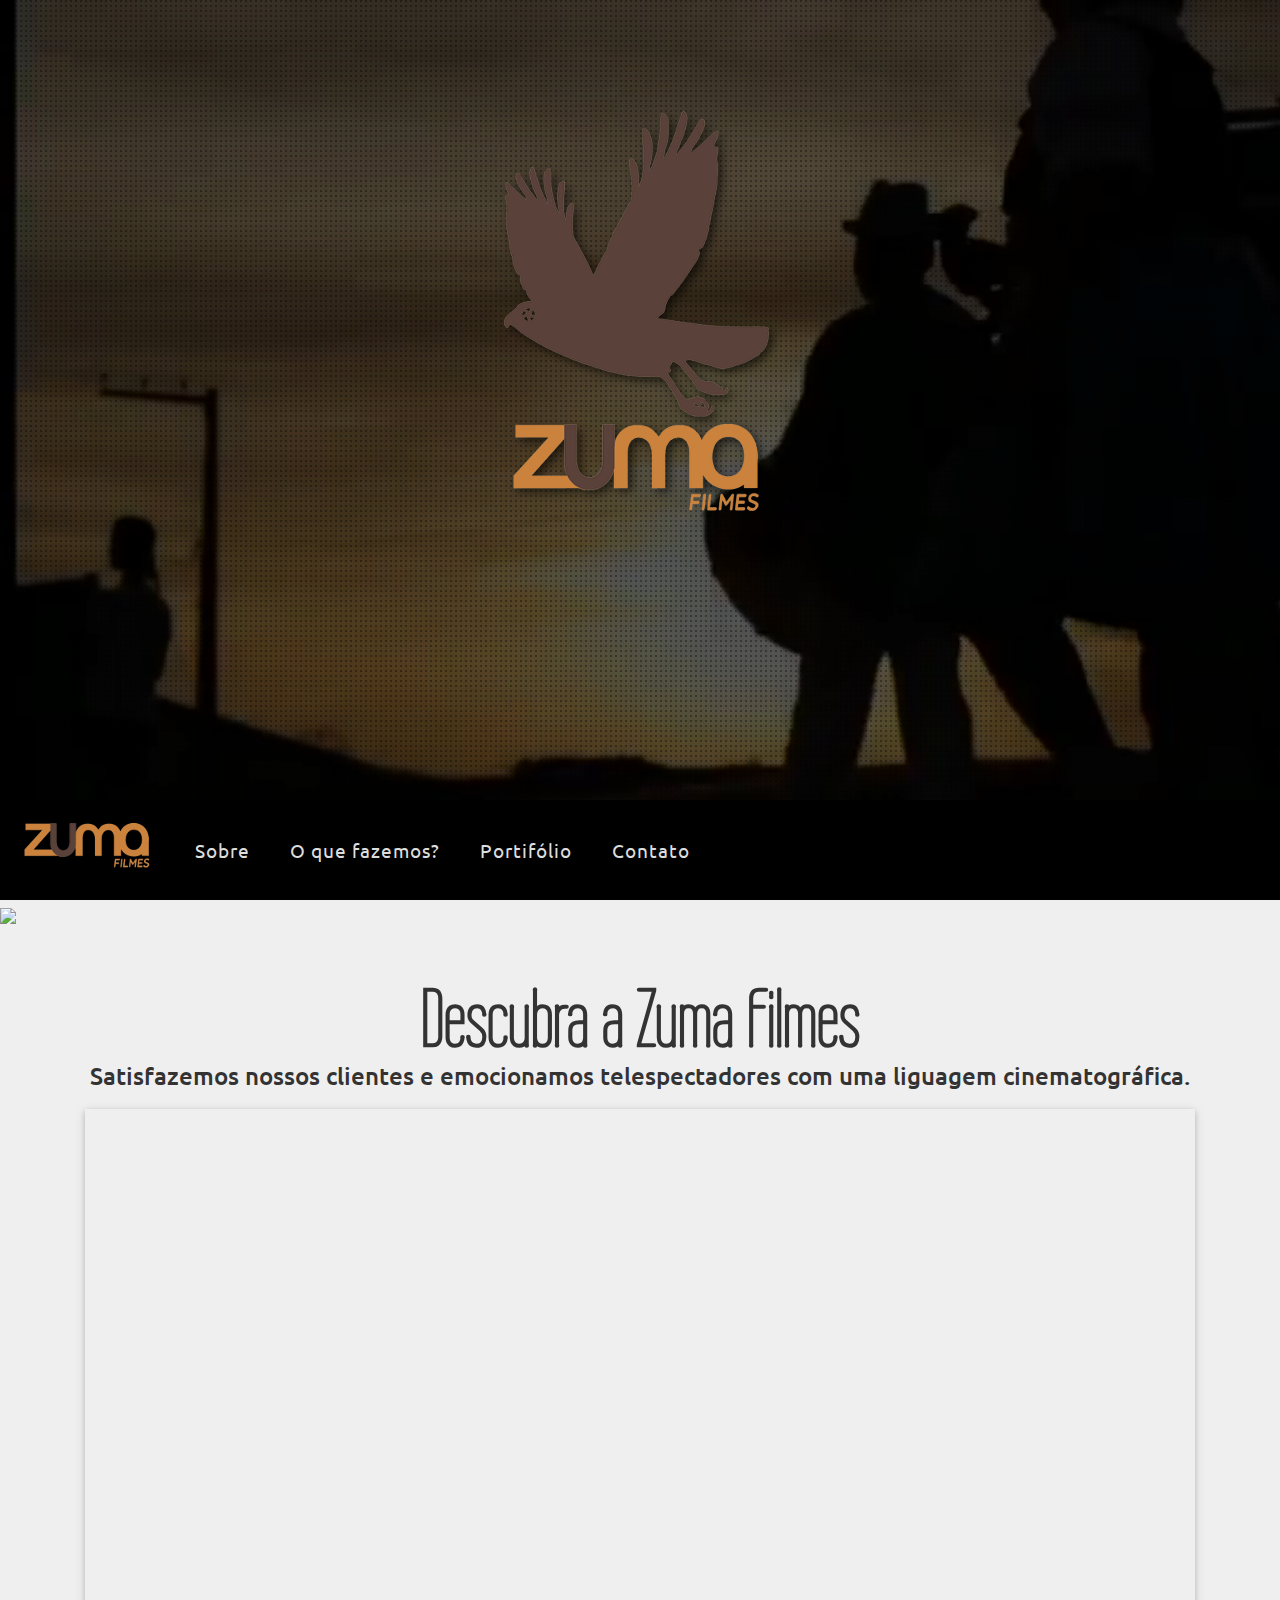
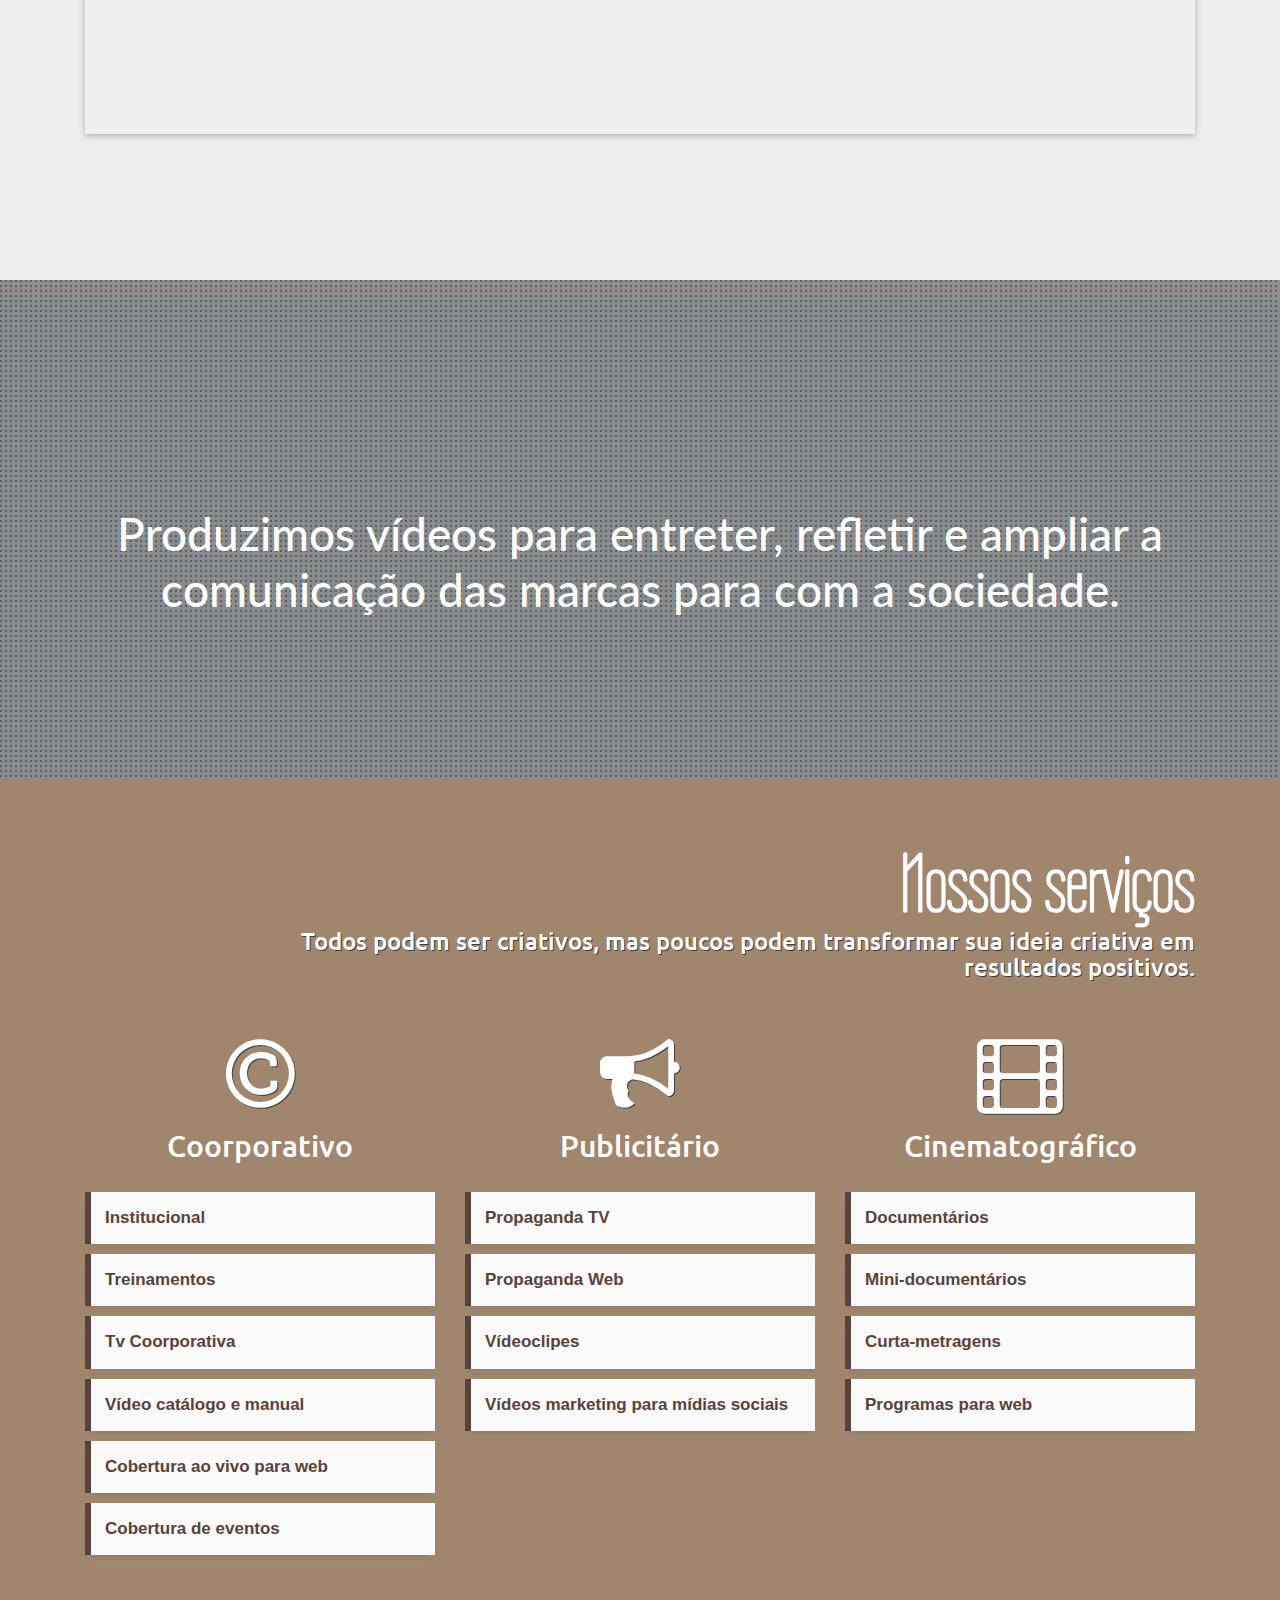
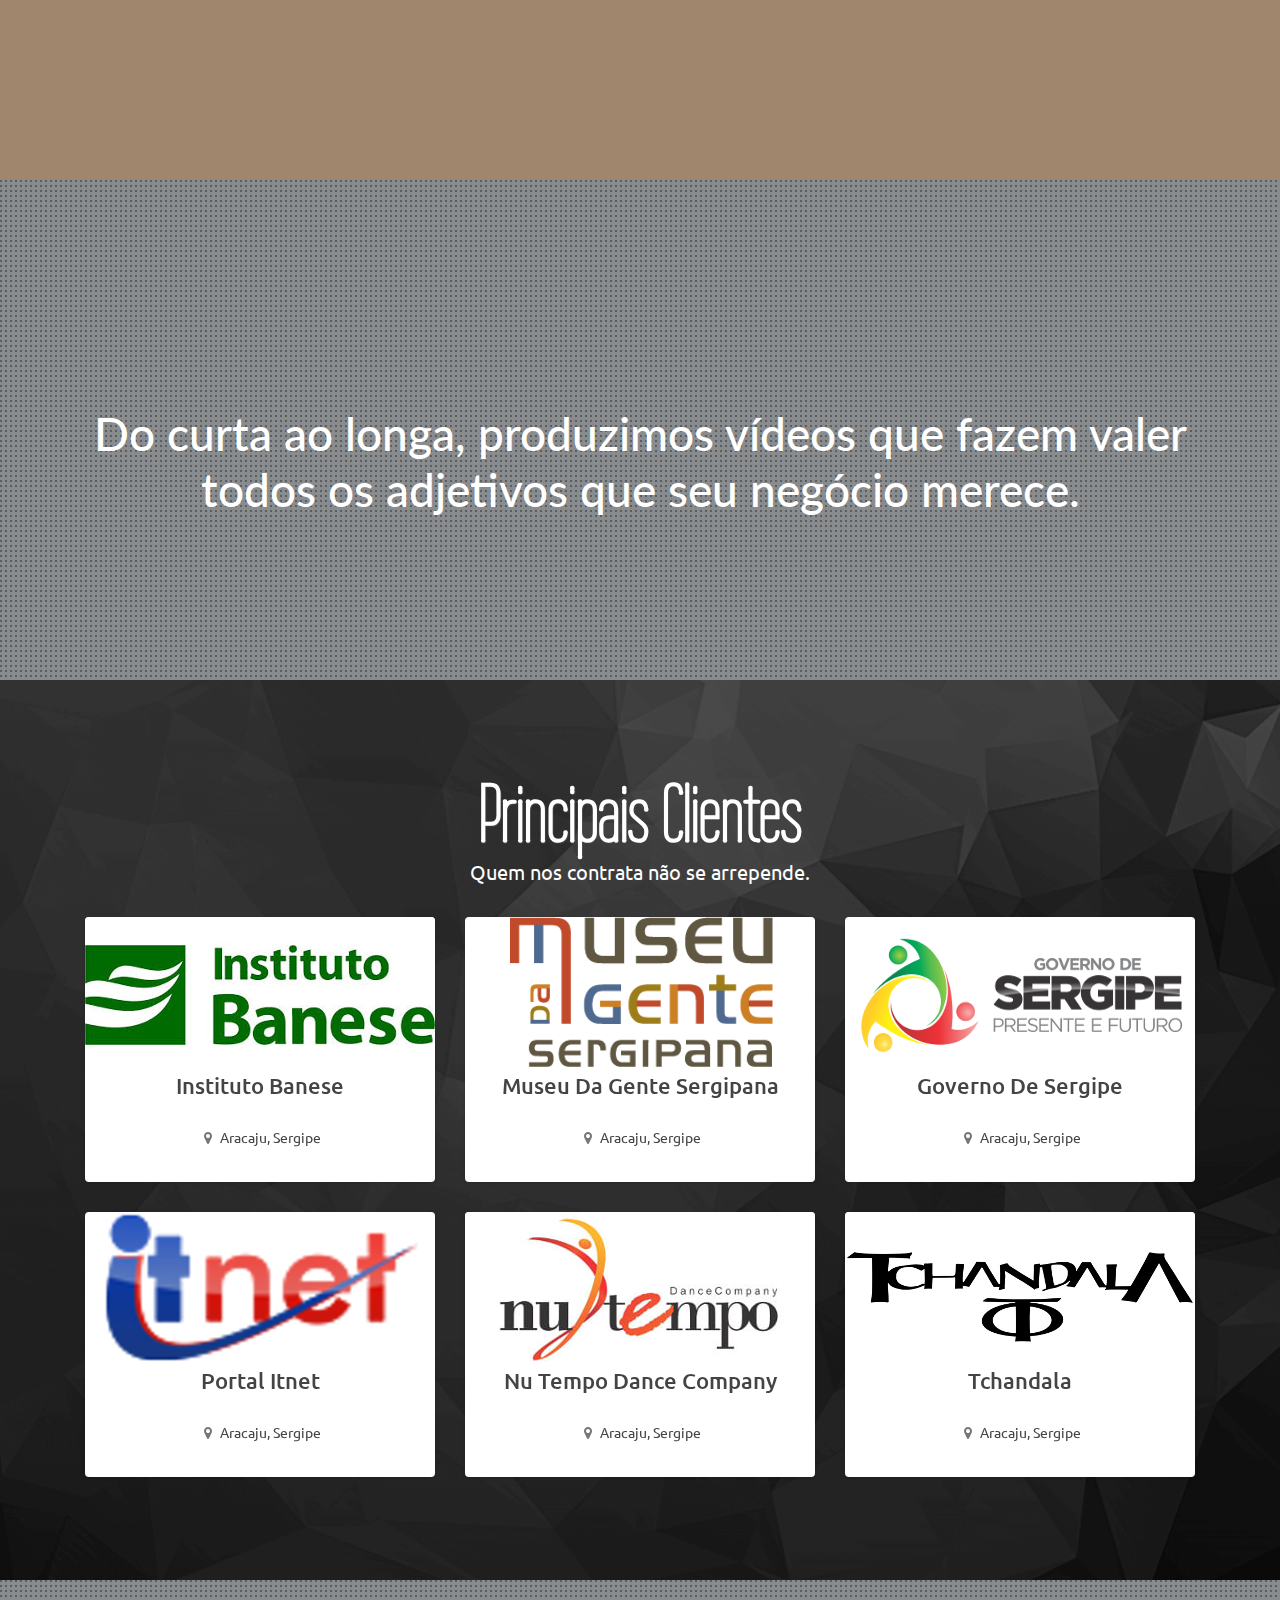
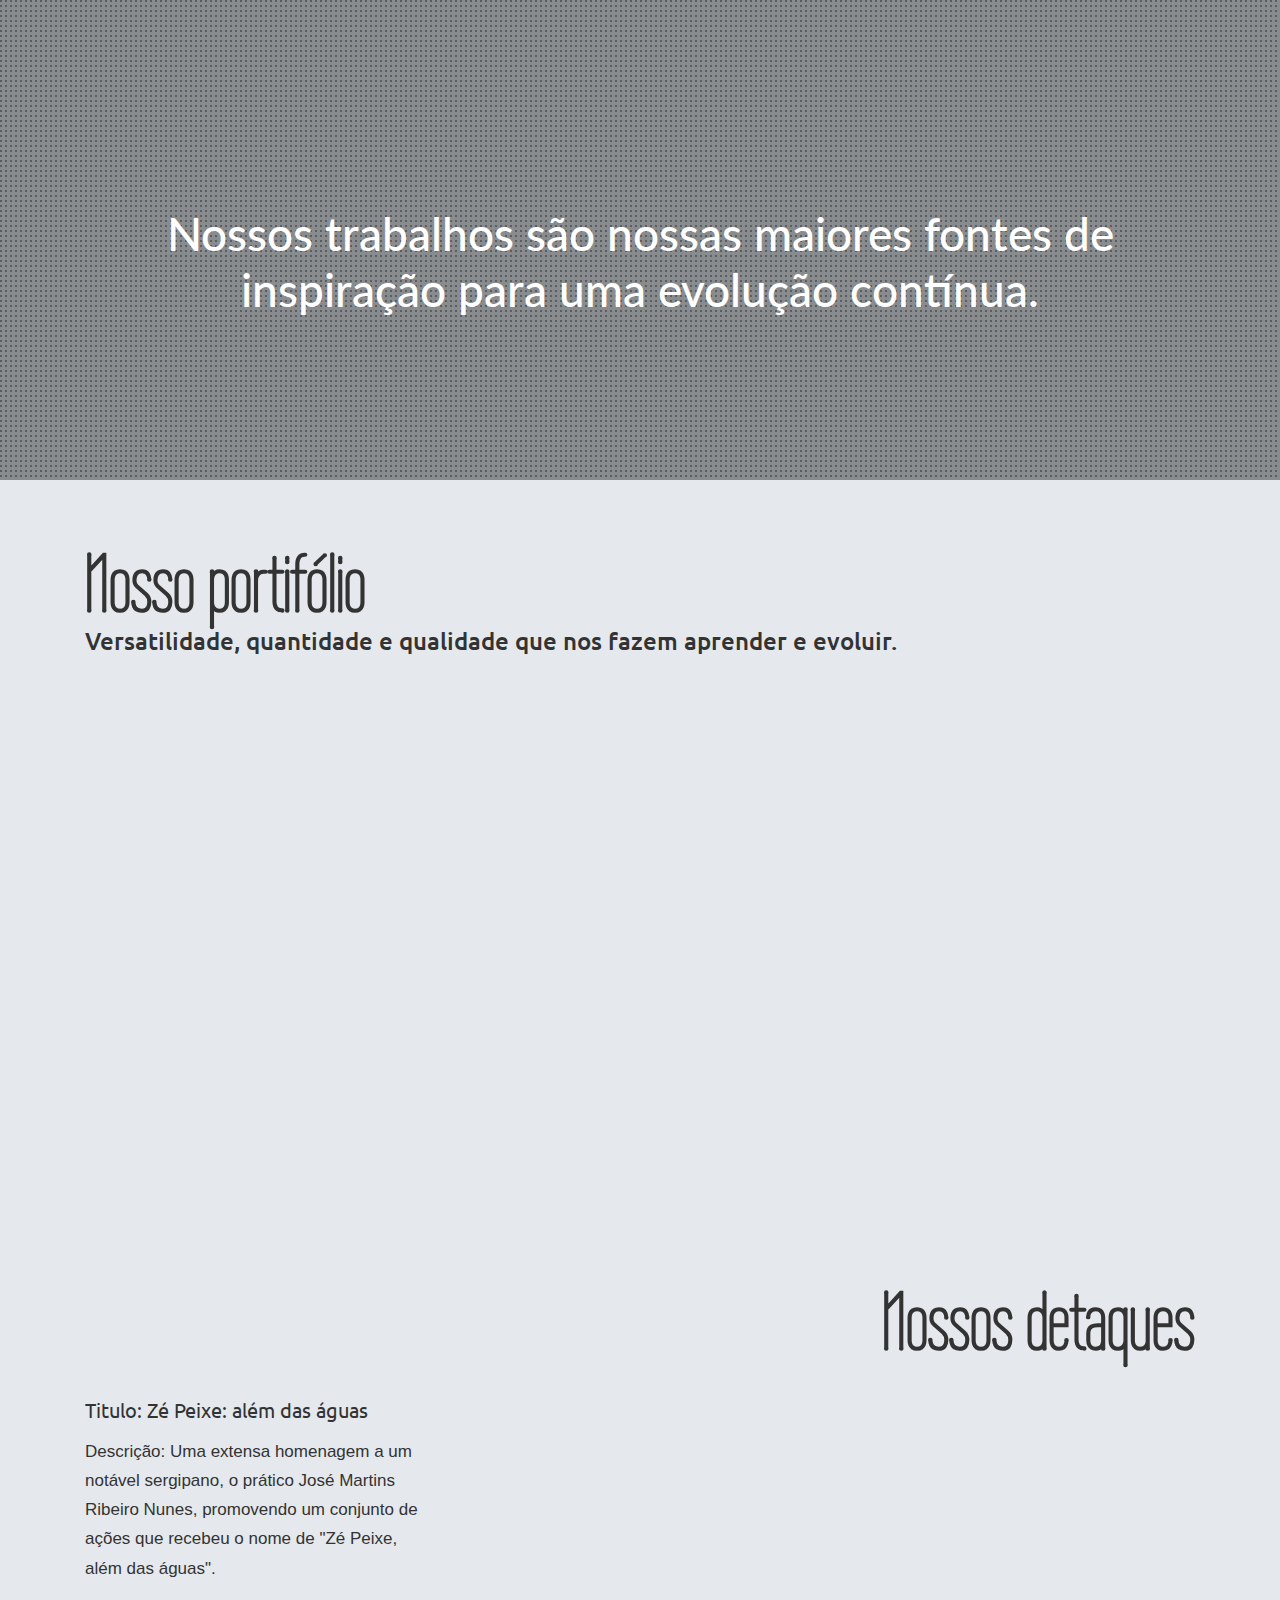
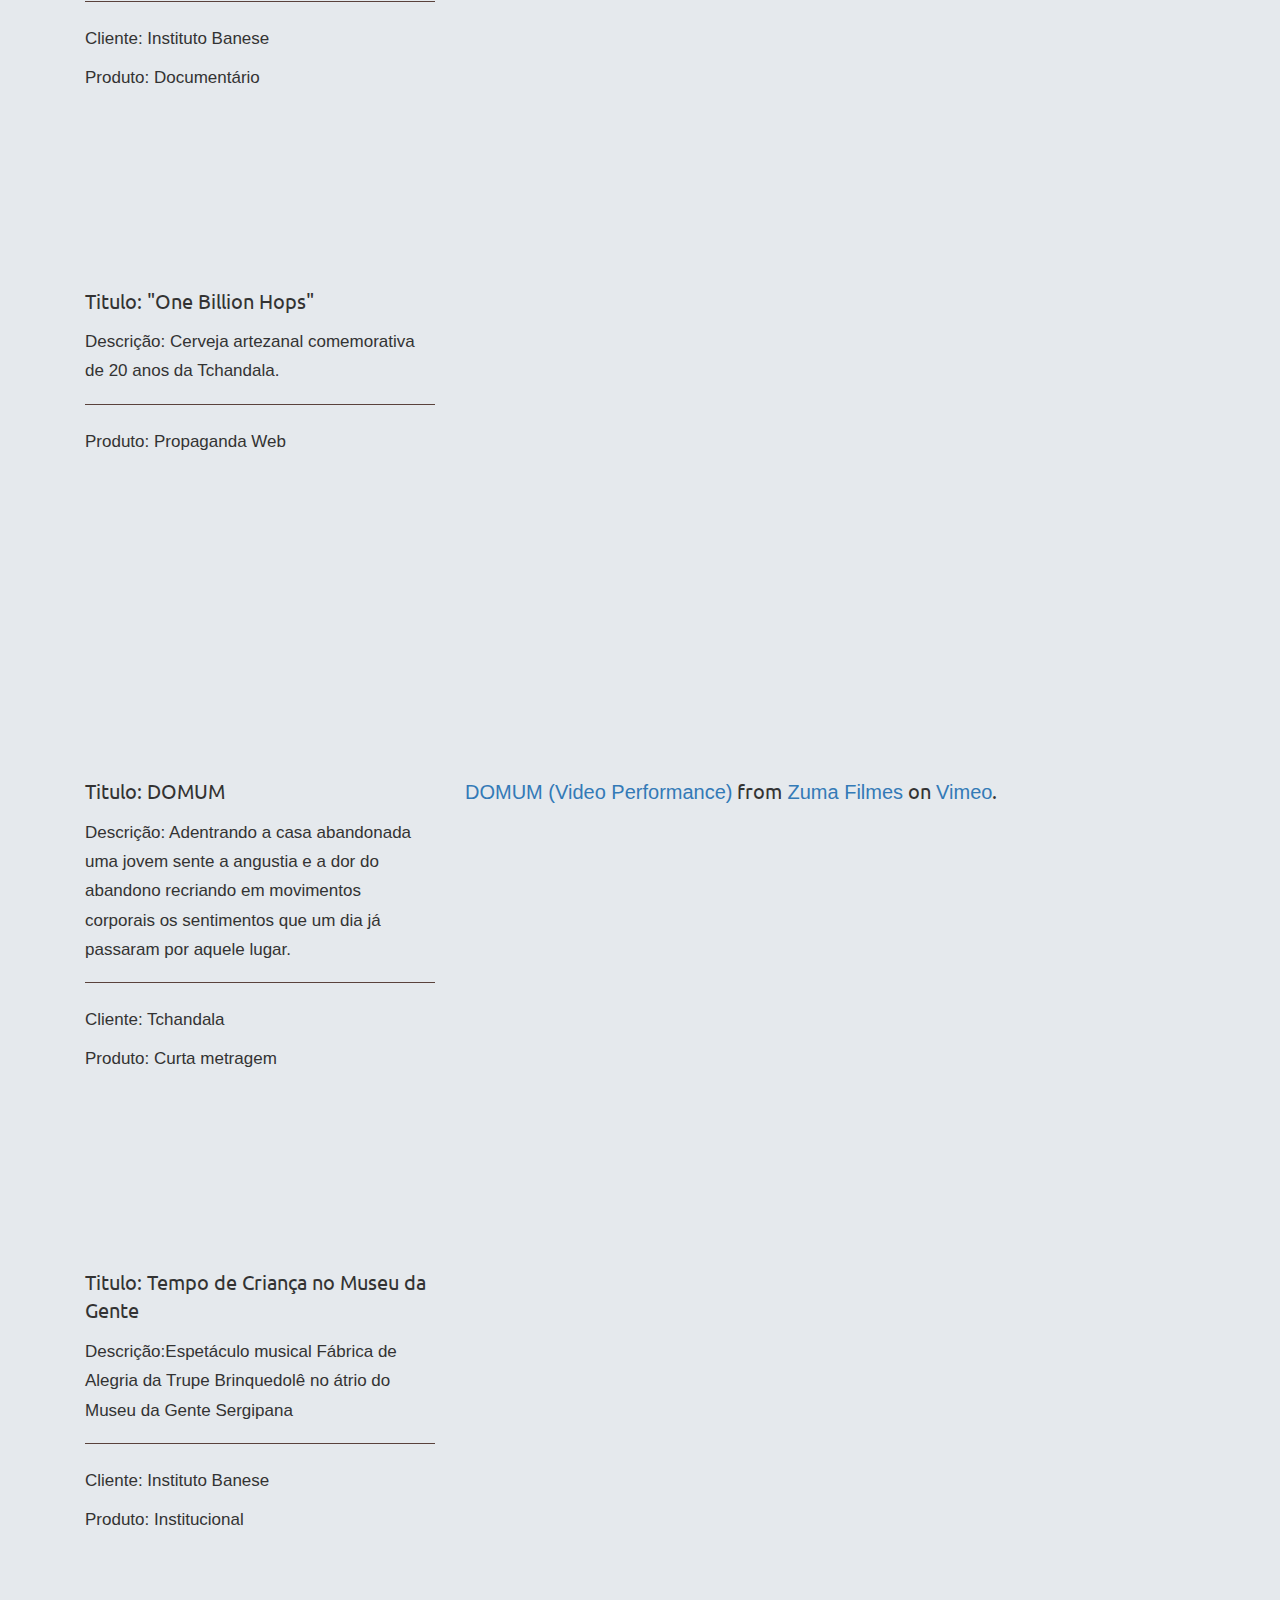
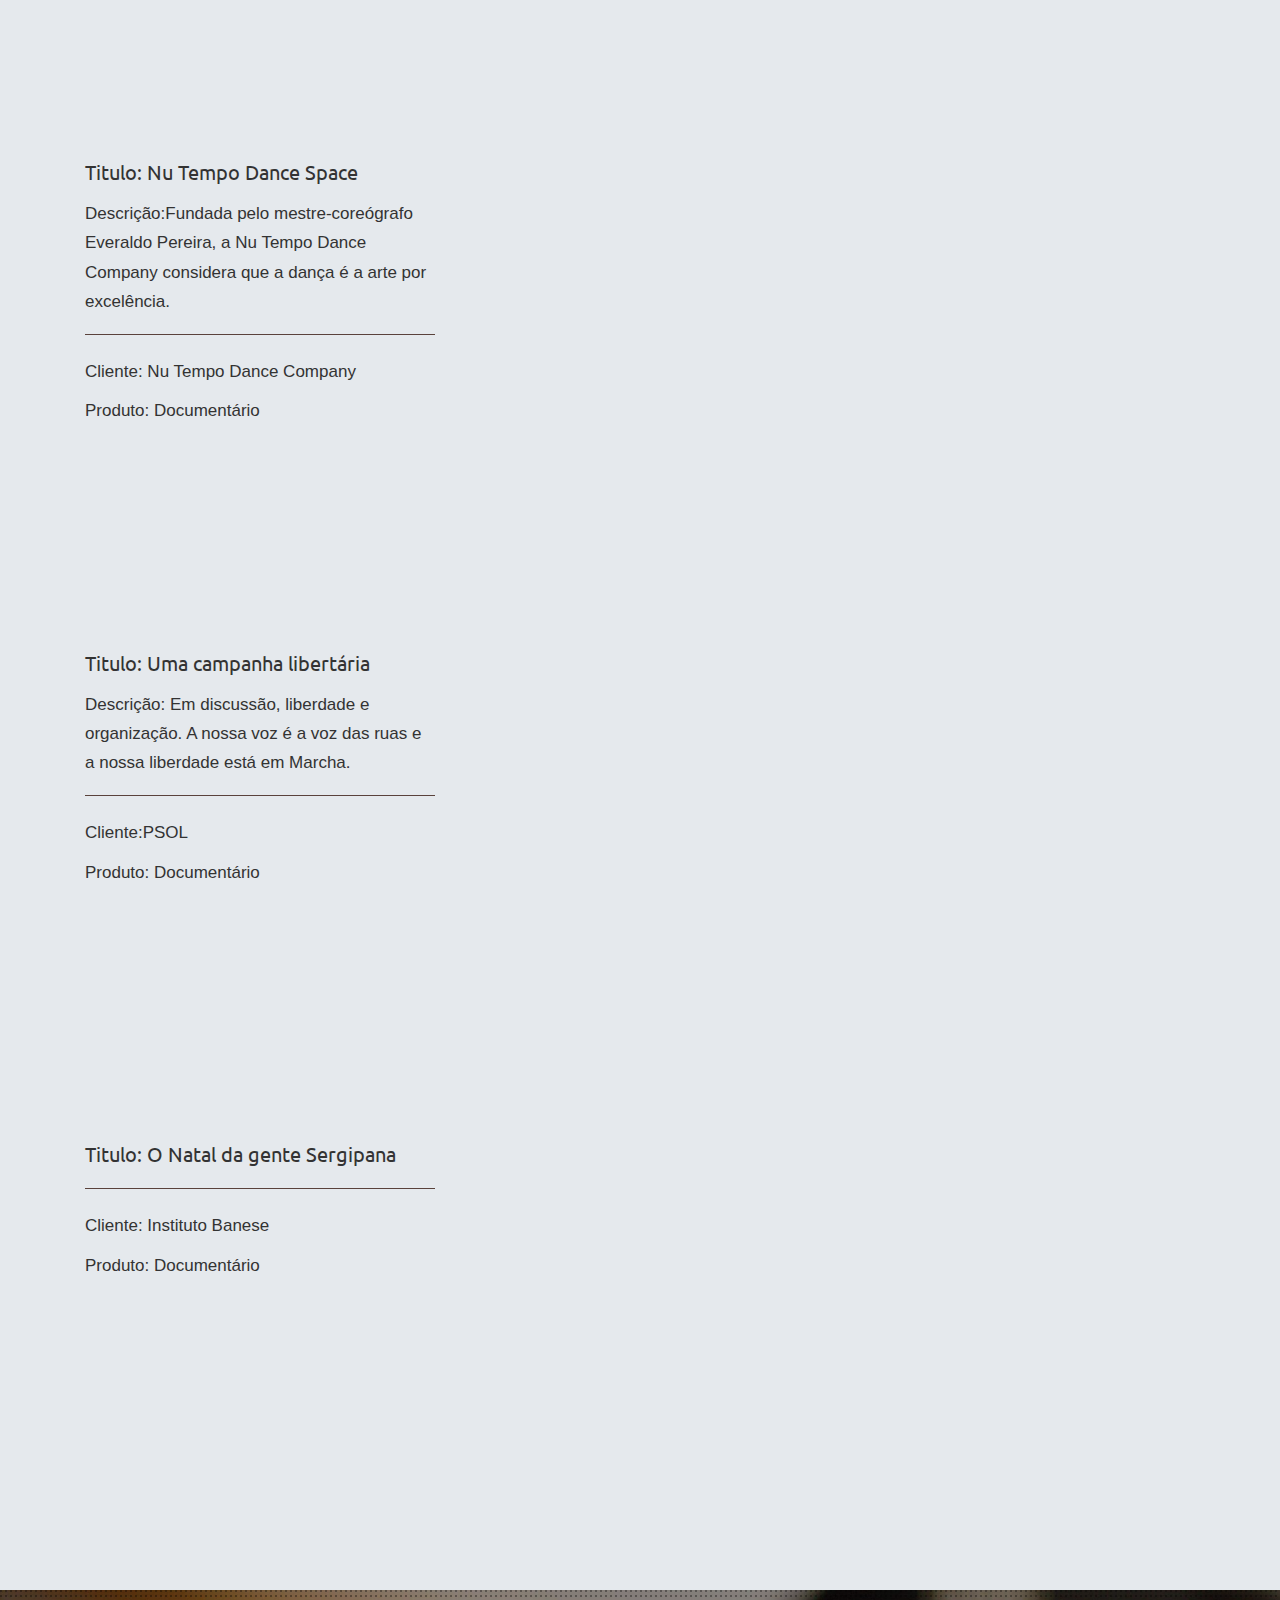
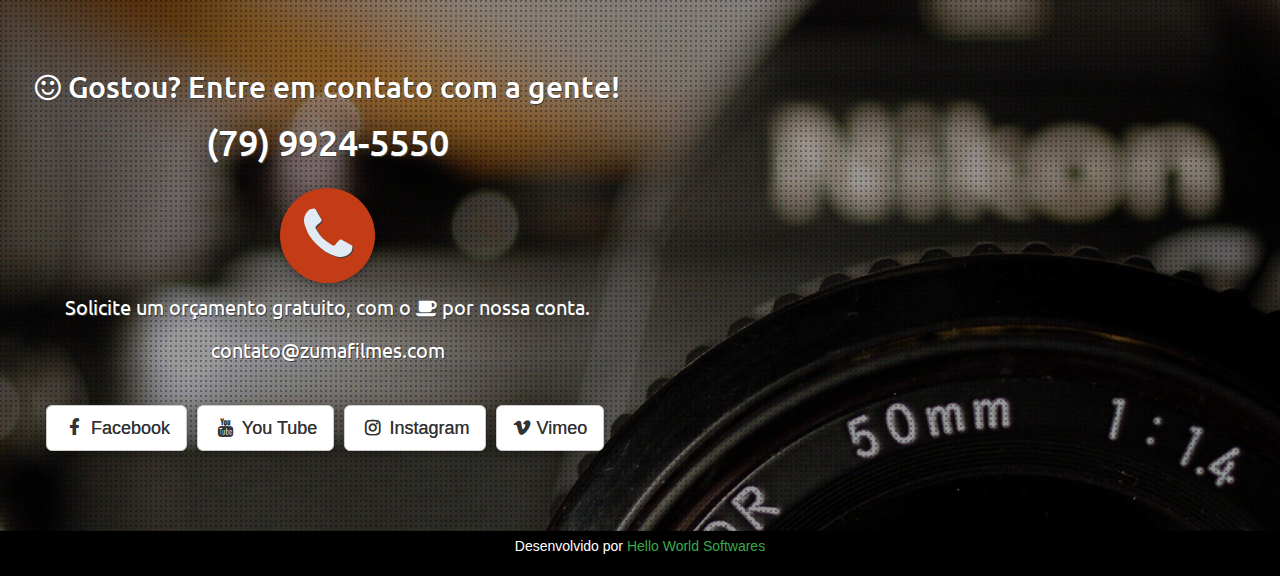
==== commit 77cb3d7d: "Primeira finalização" ====
--- a/index.html
+++ b/index.html
@@ -18,8 +18,6 @@
     <!-- JQUERY E MAPS-->
     <script src="http://code.jquery.com/jquery-1.11.3.min.js"></script>
     <script src="http://code.jquery.com/jquery-migrate-1.2.1.min.js"></script>
-    <script type="text/javascript" src="https://maps.googleapis.com/maps/api/js?sensor=false"></script>
-    <script src="js/mapa.js"></script>
 
 
     <!-- Fonts -->
@@ -28,6 +26,7 @@
     <link href='http://fonts.googleapis.com/css?family=Ubuntu:400,700,700italic' rel='stylesheet' type='text/css'>
     <link href='http://fonts.googleapis.com/css?family=Wire+One' rel='stylesheet' type='text/css'>
     <link href='http://fonts.googleapis.com/css?family=Gloria+Hallelujah' rel='stylesheet' type='text/css'>
+    <link href="https://fonts.googleapis.com/css?family=Lato:900" rel="stylesheet">
 
 
     <!-- CSS -->
@@ -42,6 +41,52 @@
 </head>
 
 <body>
+    
+    
+    <!-- PRE LOADING -->
+<!--
+      <div class="overlay">
+      <svg class="svg svg--rays" _viewBox="0 0 500 500">
+    <circle r="50%" cx="50%" cy="50%" class="c-rays"></circle>
+</svg>
+
+<svg viewBox="0 0 280 280" class="svg svg--bird">
+    <defs>
+        <mask id="mask" maskunits="userSpaceOnUse"
+              maskcontentunits="userSpaceOnUse">
+            <image xlink:href="img/zuma.gif" 
+                   width="277" height="293"></image>
+        </mask>
+        
+        <linearGradient id="gr-1" x1="0" y1="0" x2="100%" y2="100%">
+              <stop offset="15%" class="stop-color stop-color--1"/>
+              <stop offset="45%" class="stop-color stop-color--2"/>
+              <stop offset="55%" class="stop-color stop-color--2"/>
+              <stop offset="85%" class="stop-color stop-color--3"/>
+        </linearGradient>
+        
+        <linearGradient id="gr-2" x1="0" y1="100%" x2="100%" y2="0%">
+              <stop offset="15%" class="stop-color stop-color--4"/>
+              <stop offset="45%" class="stop-color stop-color--5" stop-opacity="0"/>
+              <stop class="stop-color stop-color--5" stop-opacity="0"/>
+              <stop offset="85%" class="stop-color stop-color--6"/>
+        </linearGradient>
+    </defs>
+
+    <g mask="url(#mask)" class="g-container">
+        <rect 
+              fill="url(#gr-1)" 
+              width="100%" height="100%"
+              ></rect>
+        <rect 
+              fill="url(#gr-2)" 
+              width="100%" height="100%"
+              ></rect>
+    </g>
+</svg>
+    
+  </div>
+-->
 
     <header>
         <!--Video Section-->
@@ -54,7 +99,7 @@
                         <source src="video/flowers.webm" type="video/webm">
                 </video>
 
-                <div class="content">
+                <div class="content" id="video-content">
                     <div class="col-lg-12">
                         <img src="img/zuma_imagem.png" class="centralizar-imagem zuma-logo-principal animated  flipInX" />
                         <h3> </h3>
@@ -110,10 +155,7 @@
 
 
             <div href="#screens" id="transicao" class="hidden-xs">
-
                 <img src="http://www.radiorock.com.br/wp-content/themes/avenue/Avenue/static/img/razura-preta-topo.png" style="    margin-top: 0px;min-width: 100%;max-height: 40px;" />
-
-
             </div>
 
         </div>
@@ -133,12 +175,12 @@
 
 
 
-            <div class="col-lg-8 col-sm-12 col-md-12 col-lg-offset-2">
-
-                <h1 class="titulo-sessao wow slideInLeft" style="text-shadow:none">Descubra a Zuma</h1>
-                <h3 class="sub-titulo-sessao wow slideInRight" style="text-shadow:none;padding-bottom:20px">Uma produtora criativa de vídeos.</h3>
+            <div class="col-lg-12">
+
+                <h1 class="titulo-sessao wow slideInLeft" style="text-shadow:none">Descubra a Zuma Filmes</h1>
+                <h3 class="sub-titulo-sessao wow slideInRight" style="text-shadow:none;padding-bottom:20px">Satisfazemos nossos clientes e emocionamos telespectadores com uma liguagem cinematográfica.</h3>
                 <div class="embed-responsive embed-responsive-16by9" style="  box-shadow: 0 2px 5px 0 rgba(0, 0, 0, 0.16), 0 2px 10px 0 rgba(0, 0, 0, 0.12);">
-                    <iframe class="embed-responsive-item" src="https://www.youtube.com/embed/HD_xsGOJ8qA" frameborder="0" allowfullscreen></iframe>
+                    <iframe class="embed-responsive-item" src="https://www.youtube.com/embed/pJKZ2HqVCnQ" frameborder="0" allowfullscreen></iframe>
                 </div>
             </div>
 
@@ -150,68 +192,82 @@
     <section id="parallaxBar" class="hidden-xs" data-speed="6" data-type="background">
         <div style="background:url(img/bg_video.png);height:100%">
             <div class="container">
-                <h1 style="color:white;text-align:center;padding-top:50px">Somos uma produtora responsável pela criação de conteúdos audiovisuais, que versam com a linguagem cinematográfica.</h1>
+                <h1 style="color:white;text-align:center;padding-top:50px">Produzimos vídeos para entreter, refletir e ampliar a comunicação das marcas para com a 
+                    sociedade.</h1>
             </div>
         </div>
     </section>
 
 
-    <section id="fazemo">
+    <section id="fazemo" class="cta cta--large cta-secondary">
         <div class="container">
             <div class="col-lg-10 col-sm-12 col-md-12 col-lg-offset-2" style="padding-bottom:30px">
-                <h1 class="titulo-sessao wow slideInLeft" style="text-align:right;text-shadow:none">Nossos serviços</h1>
-                <h3 class="sub-titulo-sessao wow slideInRight" style="text-align:right"></h3>
+                <h1 class="titulo-sessao wow slideInLeft" style="text-align:right;text-shadow:none;color:white">Nossos serviços</h1>
+                <h3 class="sub-titulo-sessao wow slideInRight" style="text-align:right;color:white">Todos podem ser criativos, mas poucos podem transformar sua ideia criativa em resultados positivos.</h3>
             </div>
 
             <div class="col-lg-4">
-                <img src="http://www.laboratoire-aleatoire.com/wp-content/uploads/2015/04/canon-camera-3.jpg" style="max-width:100%;max-height:200px">
-                <h4>Produção de vídeo</h4>
-                <div class="notice notice-success">
-                    <strong>Edição</strong>
-                </div>
-                <div class="notice notice-success">
-                    <strong>Filmagem</strong>
-                </div>
-                <div class="notice notice-success">
-                    <strong>Produção</strong>
-                </div>
-                <div class="notice notice-success">
-                    <strong>Finalização</strong>
-                </div>
-                <div class="notice notice-success">
-                    <strong>Color correction</strong>
-                </div>
-                <div class="notice notice-success">
-                    <strong>Color granding</strong>
-                </div>
-            </div>
-            <div class="col-lg-4">
-
-                <img src="http://www.mvaudiogroup.com/wp-content/uploads/2015/01/mixing-desk1.jpg" style="max-width:100%;max-height:200px">
-                <h4>Audio</h4>
-                <div class="notice notice-success">
-                    <strong>Sonorização</strong>
-                </div>
-                <div class="notice notice-success">
-                    <strong>Trilhas Autorais</strong>
-                </div>
-                <div class="notice notice-success">
-                    <strong>Produção de spots</strong>
-                </div>
-            </div>
-            <div class="col-lg-4">
-                <img src="http://www.mvaudiogroup.com/wp-content/uploads/2015/01/mixing-desk1.jpg" style="max-width:100%;max-height:200px">
-                <h4>Animação</h4>
-                <div class="notice notice-success">
-                    <strong>Edição</strong>
-                </div>
-                <div class="notice notice-success">
-                    <strong>Motion Graphics</strong>
-                </div>
-                <div class="notice notice-success">
-                    <strong>Animação de objetos</strong>
-                </div>
-            </div>
+               
+                <h1 class="titulo-sessao" style="    padding-top: 0px;"><i class="fa fa-copyright" aria-hidden="true" style="color:white"></i></h1>
+                <h2 style="text-align:center;color:white ;margin-top: 10px; margin-bottom:30px">Coorporativo</h2>
+                <div class="notice notice-success">
+                    <strong>Institucional</strong>
+                </div>
+                <div class="notice notice-success">
+                    <strong>Treinamentos</strong>
+                </div>
+                <div class="notice notice-success">
+                    <strong>Tv Coorporativa</strong>
+                </div>
+                <div class="notice notice-success">
+                    <strong>Vídeo catálogo e manual</strong>
+                </div>
+                <div class="notice notice-success">
+                    <strong>Cobertura ao vivo para web</strong>
+                </div>
+                <div class="notice notice-success">
+                    <strong>Cobertura de eventos</strong>
+                </div>
+               
+            </div>
+            
+                <div class="col-lg-4">
+               <h1 class="titulo-sessao" style="    padding-top: 0px;"><i class="fa fa-bullhorn" style="color:white" aria-hidden="true"></i></h1>
+                <h2 style="text-align:center;color:white; margin-top: 10px; margin-bottom:30px">Publicitário</h2>
+                <div class="notice notice-success">
+                    <strong>Propaganda TV</strong>
+                </div>
+                <div class="notice notice-success">
+                    <strong>Propaganda Web</strong>
+                </div>
+                <div class="notice notice-success">
+                    <strong>Vídeoclipes</strong>
+                </div>
+                <div class="notice notice-success">
+                    <strong>Vídeos marketing para mídias sociais</strong>
+                </div>
+            </div>
+            
+            
+              <div class="col-lg-4">
+               
+                <h1 class="titulo-sessao" style="    padding-top: 0px;"><i class="fa fa-film" aria-hidden="true" style="color:white"></i></h1>
+                <h2 style="text-align:center;color:white ;margin-top: 10px; margin-bottom:30px">Cinematográfico</h2>
+                <div class="notice notice-success">
+                    <strong>Documentários</strong>
+                </div>
+                <div class="notice notice-success">
+                    <strong>Mini-documentários</strong>
+                </div>
+                <div class="notice notice-success">
+                    <strong>Curta-metragens</strong>
+                </div>
+                 <div class="notice notice-success">
+                    <strong>Programas para web</strong>
+                </div>
+            </div>
+            
+          
 
 
 
@@ -221,7 +277,8 @@
     <section id="parallaxBar" class="hidden-xs" data-speed="6" style="background: url('img/lobo.jpg') 0% 0 fixed;background-size:cover">
         <div style="background:url(img/bg_video.png);height:100%;">
             <div class="container">
-                <h1 style="color:white;text-align:center;padding-top:50px">Produzimos filmes publicitários para tv ou internet, filmes corporativos e de marca.</h1>
+                <h1 style="color:white;text-align:center;padding-top:50px"> Do curta ao longa, produzimos vídeos que fazem valer todos os adjetivos que seu negócio merece.
+</h1>
             </div>
         </div>
     </section>
@@ -231,11 +288,11 @@
 
 
 
-    <section id="portifolio">
+    <section id="portifolio" >
         <div class="container">
             <div class="col-md-12 " style="padding-bottom:20px">
                 <h1 class="titulo-sessao wow slideInRight">Principais  Clientes </h1>
-                <p style="text-align:center; " class="wow slideInLeft">Conheça com quem já trabalhamos.</p>
+                <p style="text-align:center; " class="wow slideInLeft">Quem nos contrata não se arrepende.</p>
             </div>
 
             <div class="col-lg-4 col-md-6 wow flipInX " data-wow-delay="0.1s">
@@ -276,8 +333,123 @@
                 <!-- end card-container -->
 
             </div>
-
-            <!-- CLIENTE 2 -->
+            
+               <!-- CLIENTE 2 -->
+            <div class="col-lg-4 col-md-6 wow flipInX " data-wow-delay="0.9s">
+                <div class="card-container">
+                    <div class="card">
+                        <div class="front">
+                            <div class="cover">
+                                <img src="img/videos/museoLogo.png" />
+                            </div>
+
+                            <div class="content">
+                                <div class="main">
+                                    <h3 class="name">Museu da Gente Sergipana</h3>
+                                    <h5 style="text-align:center"><i class="fa fa-map-marker fa-fw text-muted"></i> Aracaju, Sergipe </h5>
+                                </div>
+                            </div>
+                        </div>
+                        <!-- end front panel -->
+                        <div class="back">
+                            <div class="header">
+                                <img src="img/videos/museu.jpg" style="max-width:100%" />
+                            </div>
+                            <div class="content">
+                                <div class="main">
+                                    <h5 class="motto">Com eles tivemos experiências incríveis que valorizam e enaltecem a cultura popular sergipana.</h5>
+                                    <h5 style="text-align:center"><a href="http://www.museudagentesergipana.com.br/" target="_blank">Site</a></h5>
+                                </div>
+                            </div>
+
+                        </div>
+                        <!-- end back panel -->
+                    </div>
+                    <!-- end card -->
+                </div>
+                <!-- end card-container -->
+            </div>
+            <!-- FIM CLIENTE 2 -->
+
+
+
+            <!-- CLIENTE 3 -->
+            <div class="col-lg-4 col-md-6 wow flipInX " data-wow-delay="0.9s">
+                <div class="card-container">
+                    <div class="card">
+                        <div class="front">
+                            <div class="cover">
+                                <img src="img/videos/governologo.png" />
+                            </div>
+
+                            <div class="content">
+                                <div class="main">
+                                    <h3 class="name">Governo de Sergipe</h3>
+                                    <h5  style="text-align:center"><i class="fa fa-map-marker fa-fw text-muted"></i> Aracaju, Sergipe </h5>
+                                </div>
+                            </div>
+                        </div>
+                        <!-- end front panel -->
+                        <div class="back">
+                            <div class="header">
+                                <img src="img/videos/governo.jpg" style="max-width:100%" />
+                            </div>
+                            <div class="content">
+                                <div class="main">
+                                    <h5 class="motto">.</h5>
+                                    <h5 style="text-align:center"><a href="http://www.segov.se.gov.br/" target="_blank">Site</a></h5>
+                                </div>
+                            </div>
+
+                        </div>
+                        <!-- end back panel -->
+                    </div>
+                    <!-- end card -->
+                </div>
+                <!-- end card-container -->
+            </div>
+            <!-- FIM CLIENTE 3 -->
+            
+            
+               <!-- CLIENTE 4 -->
+            <div class="col-lg-4 col-md-6 wow flipInX " data-wow-delay="0.9s">
+                <div class="card-container">
+                    <div class="card">
+                        <div class="front">
+                            <div class="cover">
+                                <img src="img/videos/itnetLogo.png" />
+                            </div>
+
+                            <div class="content">
+                                <div class="main">
+                                    <h3 class="name">Portal Itnet</h3>
+                                    <h5  style="text-align:center"><i class="fa fa-map-marker fa-fw text-muted"></i> Aracaju, Sergipe </h5>
+                                </div>
+                            </div>
+                        </div>
+                        <!-- end front panel -->
+                        <div class="back">
+                            <div class="header">
+                                <img src="img/videos/itnet.jpg" style="max-width:100%" />
+                            </div>
+                            <div class="content">
+                                <div class="main">
+                                    <h5 class="motto">O maior portal de notícias do interior sergipano nos contratou para desenvolvermos uma web série sobre a cidade Itabaiana.</h5>
+                                    <h5 style="text-align:center"><a href="http://itnet.com.br/" target="_blank">Site</a></h5>
+                                </div>
+                            </div>
+
+                        </div>
+                        <!-- end back panel -->
+                    </div>
+                    <!-- end card -->
+                </div>
+                <!-- end card-container -->
+            </div>
+            <!-- FIM CLIENTE 4 -->
+
+            
+             <!-- CLIENTE 5 -->
             <div class="col-lg-4 col-md-6 wow flipInX " data-wow-delay="0.5s">
                 <div class="card-container">
                     <div class="card">
@@ -315,33 +487,36 @@
                 </div>
                 <!-- end card-container -->
             </div>
-            <!-- FIM CLIENTE 2 -->
-
-            <!-- CLIENTE 3 -->
-            <div class="col-lg-4 col-md-6 wow flipInX " data-wow-delay="0.9s">
+            <!-- FIM CLIENTE 5 -->
+            
+                         <!-- CLIENTE 6 -->
+            <div class="col-lg-4 col-md-6 wow flipInX " data-wow-delay="0.5s">
                 <div class="card-container">
                     <div class="card">
                         <div class="front">
                             <div class="cover">
-                                <img src="img/videos/sesclogo.jpg" />
-                            </div>
-
-                            <div class="content">
-                                <div class="main">
-                                    <h3 class="name">Sesc Sergipe</h3>
-                                    <h5><i class="fa fa-map-marker fa-fw text-muted"></i> Aracaju, Sergipe </h5>
+                                <img src="img/videos/Tchandala_logo.jpg" />
+                            </div>
+
+                            <div class="content">
+                                <div class="main">
+                                    <h3 class="name">Tchandala</h3>
+
+                                    <h5 style="text-align:center"><i class="fa fa-map-marker fa-fw text-muted"></i> Aracaju, Sergipe </h5>
+
                                 </div>
                             </div>
                         </div>
                         <!-- end front panel -->
                         <div class="back">
                             <div class="header">
-                                <img src="img/videos/foliadagente.png" style="max-width:100%" />
-                            </div>
-                            <div class="content">
-                                <div class="main">
-                                    <h5 class="motto">Em 2015 começamos a desenvolver uma série de vídeos para o Sesc Sergipe.</h5>
-                                    <h5 style="text-align:center"><a href="http://www.sesc-se.com.br/" target="_blank">Site</a></h5>
+                                <img src="img/videos/tchandala.jpg" style="max-width:100%" />
+                            </div>
+                            <div class="content">
+                                <div class="main">
+                                    <h5 class="motto">Produzimos o comercial da cerveja artezanal da maior banda de heavy metal sergipana.</h5>
+                                    <h5 style="text-align:center"><a href="https://www.facebook.com/Tchandala/?fref=ts" target="_blank">Facebook</a></h5>
+
                                 </div>
                             </div>
 
@@ -352,7 +527,7 @@
                 </div>
                 <!-- end card-container -->
             </div>
-            <!-- FIM CLIENTE 3 -->
+            <!-- FIM CLIENTE 6 -->
 
 
 
@@ -376,7 +551,7 @@
             <div class="col-lg-12 col-sm-12 col-md-12" style="padding-bottom:30px">
                 <h1 class="titulo-sessao wow slideInRight" style="text-align:left;text-shadow:none">Nosso portifólio  </h1>
 
-                <h3 class="sub-titulo-sessao wow slideInRight hidden-xs" style="text-align:left;text-shadow:none">Confira a qualidade dos nossos trabalhos.</h3>
+                <h3 class="sub-titulo-sessao wow slideInRight hidden-xs" style="text-align:left;text-shadow:none">Versatilidade, quantidade e qualidade que nos fazem aprender e evoluir.</h3>
             </div>
 
             <section id="grid-videos" style="padding-bottom:50px">
@@ -462,6 +637,12 @@
             </section>
 
             <section id="list-video" class="hidden-xs">
+                            <div class="col-lg-12 col-sm-12 col-md-12" style="padding-bottom:30px">
+                <h1 class="titulo-sessao wow slideInRight" style="text-align:right;text-shadow:none">Nossos detaques</h1>
+
+                <h3 class="sub-titulo-sessao wow slideInRight hidden-xs" style="text-align:right;text-shadow:none"></h3>
+            </div>
+                
                 <div class="row" style="padding:40px 0px">
                     <div class="col-lg-4">
                         <p>Titulo: Zé Peixe: além das águas</p>
@@ -486,11 +667,30 @@
           
                   <div class="row" style="padding:40px 0px">
                     <div class="col-lg-4">
+                        <p>Titulo: "One Billion Hops" </p>
+                        <p><small>Descrição: Cerveja artezanal comemorativa de 20 anos da Tchandala.</small>
+                        </p>
+                        <hr style="border-top:1px solid #5a423c">
+                        <p><small>Produto: Propaganda Web </small> </p>
+                       
+                   
+
+                    </div>
+                    <div class="col-lg-8">
+                        <div class="embed-responsive embed-responsive-16by9">
+                            <iframe src="https://www.youtube.com/embed/2GgBBh-ak1A" frameborder="0" allowfullscreen></iframe>
+                        </div>
+                    </div>
+                </div>
+                
+                                  <div class="row" style="padding:40px 0px">
+                    <div class="col-lg-4">
                         <p>Titulo: DOMUM</p>
                         <p><small>Descrição: Adentrando a casa abandonada uma jovem sente a angustia e a dor do abandono recriando em movimentos corporais os sentimentos que um dia já passaram por aquele lugar.</small>
                         </p>
                         <hr style="border-top:1px solid #5a423c">
-                        <p><small>Produto: Curta </small> </p>
+                        <p><small>Cliente: Tchandala </small>
+                        <p><small>Produto: Curta metragem </small> </p>
                        
                    
 
@@ -501,7 +701,6 @@
 
                         </div>
                     </div>
-
                 </div>
                 
 
@@ -513,7 +712,7 @@
                         <hr style="border-top:1px solid #5a423c">
                         <p><small>Cliente: Instituto Banese </small>
                         </p>
-                        <p><small>Produto: Documentário</small> </p>
+                        <p><small>Produto: Institucional </small> </p>
                  
                  
 
@@ -536,11 +735,6 @@
                         <p><small>Cliente: Nu Tempo Dance Company</small>
                         </p>
                         <p><small>Produto: Documentário</small> </p>
-                       
-                  
-
-
-
 
                     </div>
                     <div class="col-lg-8">
@@ -548,37 +742,25 @@
                             <iframe src="https://www.youtube.com/embed/XS3BgR0DpUg" frameborder="0" allowfullscreen></iframe>
                         </div>
                     </div>
-
-                </div>
-
-              
-
+                </div>
 
                 <div class="row" style="padding:40px 0px">
                     <div class="col-lg-4">
-                        <p>Titulo: Uma Campanha Libertária</p>
+                        <p>Titulo: Uma campanha libertária</p>
                         <p><small>Descrição: Em discussão, liberdade e organização. A nossa voz é a voz das ruas e a nossa liberdade está em Marcha.</small></p>
                         <hr style="border-top:1px solid #5a423c">
                         <p><small>Cliente:PSOL </small>
                         </p>
                         <p><small>Produto: Documentário</small> </p>
-                      
-                   
-
-
-
-
-
                     </div>
                     <div class="col-lg-8">
                         <div class="embed-responsive embed-responsive-16by9">
                             <iframe src="https://www.youtube.com/embed/04eocfVBYmU" frameborder="0" allowfullscreen></iframe>
                         </div>
                     </div>
-
                 </div>
                 
-                      <div class="row" style="padding:40px 0px">
+                <div class="row" style="padding:40px 0px">
                     <div class="col-lg-4">
                         <p>Titulo: O Natal da gente Sergipana</p>
 
@@ -609,10 +791,10 @@
 
 
     <section id="contato">
-        <div style="background:url('img/bg_video.png');padding-top:60px;">
+        <div style="background:url('img/bg_video.png');padding:60px 0px;">
             <div class="container-fluid">
                 <div class="col-lg-6">
-                    <h2 style="text-align:center " class="wow slideInleft">Entre em contato com a gente!</h4>
+                    <h2 style="text-align:center " class="wow slideInleft"><i class="fa fa-smile-o" aria-hidden="true"></i> Gostou? Entre em contato com a gente!</h4>
                 <h1  style="text-align:center" class="wow slideInRight">(79) 9924-5550 	</h1>		
 				
                     <div class="round-button centralizar-imagem wow zoomIn">
@@ -626,8 +808,8 @@
 				
                 </h4>
                 
-                <p style="padding-top:10px;margin:0 0 5px;text-align:center"  class="wow slideInleft">Solicite um orçamento. </p>
-                <p style="padding-top:10px;margin:0 0 5px;text-align:center"  class="wow slideInRight">contato@helloworldsoft.com</p>
+                <p style="padding-top:10px;margin:0 0 5px;text-align:center"  class="wow slideInleft">Solicite um orçamento gratuito, com o <i class="fa fa-coffee" aria-hidden="true"></i> por nossa conta. </p>
+                <p style="padding-top:10px;margin:0 0 5px;text-align:center"  class="wow slideInRight">contato@zumafilmes.com</p>
 
                 
                 <div id="buttons">
@@ -647,14 +829,13 @@
         </div>
        
     </section>   
- <!-- The element that will contain our Google Map. This is used in both the Javascript and CSS above. -->
-        <div id="map"></div>
+
 
     <section class="footer">
     <div class="container">
     <div class="row">
       <div class="col-lg-12 text-center">
-        <span>Desenvolvido por  <img src="http://helloworldsoft.com/img/logo.png" style="max-height:30px">  <a href="http://www.helloworldsoft.com" target="_blank"> Hello World Softwares</a><span>
+        <span>Desenvolvido por  <!--<img src="http://helloworldsoft.com/img/logo.png" style="max-height:30px"> --> <a href="http://helloworldsoft.com" target="_blank"> Hello World Softwares</a><span>
       </span></span></div>
     </div>
     </div>
@@ -664,140 +845,21 @@
 
          <!-- Bootstrap Core JS -->
         <script src="https://maxcdn.bootstrapcdn.com/bootstrap/3.3.4/js/bootstrap.min.js"></script>   
-        <!-- Core JavaScript Files -->
-        <script src="https://ajax.googleapis.com/ajax/libs/jquery/1.10.2/jquery.min.js"></script>
+
            <!-- Custom Theme JavaScript -->
         <script src="js/custom.js"></script>
         <script src="js/jquery.mb.YTPlayer.js"></script>
 
     </body>
     
-    <!-- MODAIS DE CLIENTES -->
-    
-    <!-- MODAL SAMBA DE COCO -->
-     <div id="md_samba_coco" class="modal fade" tabindex="-1" role="dialog" aria-labelledby="myModalLabel" aria-hidden="true">
-    <div class="modal-dialog modal-lg">
-    <div class="modal-content">
-        <div class="modal-header bg-info" style="border-bottom: 0px solid #e5e5e5;">
-            <button type="button" class="close" data-dismiss="modal" aria-hidden="true">×</button>
-            <h2 id="myModalLabel" class="text-center" style="color:white">"A oficina de Samba de Coco com o mestre Seu Diô foi uma das atrações do São João da Gente Sergipana 2014"</h2>
-                </div>
-                <div class="modal-body" style="padding:0px;">
-
-                    <div class="row">
-
-                        <div class="vid">
-                            <iframe width="560" height="315" src="https://www.youtube.com/embed/ac7KhViaVqc" frameborder="0" allowfullscreen></iframe>
-                        </div>
-                        <!--./vid -->
-
-
-                    </div>
-                    <!--/row-->
-
-                </div>
-            </div>
-        </div>
-        </div>
-        <!-- FIM MODAL SAMBA DE COCO -->
-
-
-        <!-- MODAL AQUELE NEGOCIO DE DANCA -->
-        <div id="md_nu_tempo" class="modal fade" tabindex="-1" role="dialog" aria-labelledby="nutempodance" aria-hidden="true">
-            <div class="modal-dialog modal-lg">
-                <div class="modal-content">
-                    <div class="modal-header bg-info" style="border-bottom: 0px solid #e5e5e5;">
-                        <button type="button" class="close" data-dismiss="modal" aria-hidden="true">×</button>
-                        <h2 id="myModalLabel" class="text-center" style="color:white">Fundada pelo mestre-coreógrafo Everaldo Pereira, trabalha a fusão de formas da dança tradicional brasileira com movimentos europeus contemporâneos.</h2>
-                    </div>
-                    <div class="modal-body" style="padding:0px;">
-
-                        <div class="row">
-
-                            <div class="vid">
-                                <iframe src="https://player.vimeo.com/video/104509722" width="500" height="281" frameborder="0" webkitallowfullscreen mozallowfullscreen allowfullscreen></iframe>
-                                <p><a href="https://vimeo.com/104509722">Nu Tempo Dance Space</a> from <a href="https://vimeo.com/user1632896">Everaldo Pereira</a> on <a href="https://vimeo.com">Vimeo</a>.</p>
-                            </div>
-                            <!--./vid -->
-
-
-                        </div>
-                        <!--/row-->
-
-                    </div>
-                </div>
-            </div>
-        </div>
-        <!-- FIM MODAL AQUELE NEGOCIO DE DANCA -->
-
-
-        <!-- MODAL ORquestra DO ZÉ  -->
-        <div id="md_orquestra_ze" class="modal fade" tabindex="-1" role="dialog" aria-labelledby="nutempodance" aria-hidden="true">
-            <div class="modal-dialog modal-lg">
-                <div class="modal-content">
-                    <div class="modal-header bg-info" style="border-bottom: 0px solid #e5e5e5;">
-                        <button type="button" class="close" data-dismiss="modal" aria-hidden="true">×</button>
-                        <h2 id="myModalLabel" class="text-center" style="color:white">Apresentação da Orquestra Zé Frevança em Laranjeiras durante a feirinha da gente.</h2>
-                    </div>
-                    <div class="modal-body" style="padding:0px;">
-
-                        <div class="row">
-
-                            <div class="vid">
-                                <iframe src="https://player.vimeo.com/video/130265934" width="500" height="281" frameborder="0" webkitallowfullscreen mozallowfullscreen allowfullscreen></iframe>
-                                <p><a href="https://vimeo.com/130265934">Dia 30 de janeiro</a> from <a href="https://vimeo.com/user40728421">Zuma Filmes</a> on <a href="https://vimeo.com">Vimeo</a>.</p>
-
-                            </div>
-                            <!--./vid -->
-
-
-                        </div>
-                        <!--/row-->
-
-                    </div>
-                </div>
-            </div>
-        </div>
-        <!-- FIM MODAL ORQUESTRA DO ZÉ-->
-
-        <!-- MODAL BABI DEPUTADA -->
-        <div id="md_orquestra_ze" class="modal fade" tabindex="-1" role="dialog" aria-labelledby="nutempodance" aria-hidden="true">
-            <div class="modal-dialog modal-lg">
-                <div class="modal-content">
-                    <div class="modal-header bg-info" style="border-bottom: 0px solid #e5e5e5;">
-                        <button type="button" class="close" data-dismiss="modal" aria-hidden="true">×</button>
-                        <h2 id="myModalLabel" class="text-center" style="color:white">Campanha 2014 - Babi </h2>
-                    </div>
-                    <div class="modal-body" style="padding:0px;">
-
-                        <div class="row">
-
-                            <div class="vid">
-                                <iframe src="https://player.vimeo.com/video/129964058" width="500" height="281" frameborder="0" webkitallowfullscreen mozallowfullscreen allowfullscreen></iframe>
-                                <p><a href="https://vimeo.com/129964058">Campanha 2014 -Babi 01</a> from <a href="https://vimeo.com/user40728421">Zuma Filmes</a> on <a href="https://vimeo.com">Vimeo</a>.</p>
-
-                            </div>
-                            <!--./vid -->
-
-
-                        </div>
-                        <!--/row-->
-
-                    </div>
-                </div>
-            </div>
-        </div>
-        <!-- FIM MODAL BABI DEPUTADA-->
-
-
-        <!-- FIM MODAIS CLIENTES -->
+  
 
         <script src="https://cdnjs.cloudflare.com/ajax/libs/wow/1.1.2/wow.js"></script>
 
         <script>
             new WOW().init();
         </script>
-        <script src="../js/init.js"></script>
+     <!--   <script src="../js/init.js"></script> -->
 
 
 
--- a/css/custom.css
+++ b/css/custom.css
@@ -1,3 +1,4 @@
+
 * {
     font-family: arial;
     margin: 0;
@@ -9,6 +10,9 @@
         font-size: 20px;
     }
 }
+
+
+
 
 .logo,
 .intro,
@@ -223,13 +227,14 @@
     background-color: #b8a48d;
 }
 
-.margin-top-fluid {
-    padding-top: 150px !important;
+.margin-top-fixed {
+  
     margin-top: -50px !important;
+     padding-top: 150px !important;
 }
 
 @media (max-width: 728px) {
-    .margin-top-fluid {
+    .margin-top-fixed {
         padding-top: 150px !important;
     }
 }
@@ -750,21 +755,19 @@
 }
 
 @media (min-width: 1200px) {
-    #map {
-        height: 32%
-    }
+
     .footer {
         height: 5%;
     }
     #sobre {
-        padding: 100px 0px 150px 0px;
+      /*  padding: 100px 0px 150px 0px; */
         margin-bottom: -20px;
-        margin-top: -20px;
+        margin-top: -50px;
         z-index: 0;
     }
     #contato {
   
-        min-height: 63%;
+        
     }
     #buttons {
         padding-top: 30px;
@@ -779,7 +782,9 @@
 }
 
 @media (max-width: 767px) {
-    #sobre {}
+    #sobre {
+        margin-top: 50px;
+    }
 }
 /* Alinhar button center no contato */
 
@@ -838,14 +843,34 @@
 
 
 #parallaxBar{
-    height:250px;
+    height:500px;
+    line-height: 500px;
+     text-align: center;
     background-color:#004c82;
     background: url('../img/bg_fazemos.jpg') 0% 0 fixed;
-    position: relative;   
+    position: relative;      
+}
+
+#parallaxBar h1 {
+   font-family: 'Lato', sans-serif;
+ display: inline-block;
+  vertical-align: middle;
+  line-height: normal;
+        font-size: 3.3em;
+}
+
+
+.cta {
+background-image: url('https://www.laserfiche.com/content/themes/bbwp/assets/images/backgrounds/brand-graphic-01.svg');
+    background-size: cover;
+}
+
+.cta-secondary{
+background-color: #A0866D;
+}
+
+
+.notice{
+        font-size: 17px;
     
-}
-
-#parallaxBar h1 {
-    font-family: 'Gloria Hallelujah', cursive;
-
 }--- a/css/timeline.css
+++ b/css/timeline.css
@@ -360,7 +360,7 @@
 
 
 .notice {
-    padding: 7px;
+    padding: 14px;
     background-color: #fafafa;
     border-left: 6px solid #7f7f84;
     margin-bottom: 10px;
@@ -395,4 +395,118 @@
   margin: 0 !important;
 
  
+}
+
+
+
+
+/* AGUIA VOANDO*/
+.svg {
+  position: absolute;
+  left: 0;
+  right: 0;
+  bottom: 0;
+  top: 0;
+  margin: auto;
+}
+.svg--rays {
+  width: 100%;
+  height: 100%;
+}
+.svg--bird {
+  top: -460px;
+  left: -30px;
+  width: 280px;
+  height: 280px;
+}
+
+.stop-color {
+  stop-color: crimson;
+  -webkit-animation: colors 3s linear infinite;
+          animation: colors 3s linear infinite;
+}
+.stop-color--2 {
+  -webkit-animation-delay: -1s;
+          animation-delay: -1s;
+}
+.stop-color--3 {
+  -webkit-animation-delay: -.5s;
+          animation-delay: -.5s;
+}
+.stop-color--4 {
+  -webkit-animation-delay: -2s;
+          animation-delay: -2s;
+}
+.stop-color--5 {
+  -webkit-animation-delay: -2.5s;
+          animation-delay: -2.5s;
+}
+.stop-color--6 {
+  -webkit-animation-delay: -1.5s;
+          animation-delay: -1.5s;
+}
+
+.svg--bird {
+  -webkit-animation: up-down 1.68s infinite ease-out;
+          animation: up-down 1.68s infinite ease-out;
+}
+
+@-webkit-keyframes up-down {
+  10% {
+    -webkit-transform: translate(0, 30px);
+            transform: translate(0, 30px);
+  }
+}
+
+@keyframes up-down {
+  10% {
+    -webkit-transform: translate(0, 30px);
+            transform: translate(0, 30px);
+  }
+}
+.c-rays {
+  stroke: #020202;
+  stroke-width: 100%;
+  stroke-dasharray: 5%;
+  -webkit-animation: rotate 20s linear infinite;
+          animation: rotate 20s linear infinite;
+  -webkit-transform-origin: 50% 50%;
+          transform-origin: 50% 50%;
+}
+
+@-webkit-keyframes rotate {
+  100% {
+    -webkit-transform: rotate(360deg);
+            transform: rotate(360deg);
+  }
+}
+
+@keyframes rotate {
+  100% {
+    -webkit-transform: rotate(360deg);
+            transform: rotate(360deg);
+  }
+}
+
+
+
+/* PRE LOAD*/
+.overlay {
+  z-index: 9999;
+  position: fixed;
+  height: 120vh;
+  width: 100vw;
+  top: 0;
+  left: 0;
+  background: black;
+  display: -webkit-box;
+  display: -ms-flexbox;
+  display: flex;
+  -webkit-box-pack: center;
+      -ms-flex-pack: center;
+          justify-content: center;
+  -ms-flex-line-pack: center;
+      align-content: center;
+  -ms-flex-wrap: wrap;
+      flex-wrap: wrap;
 }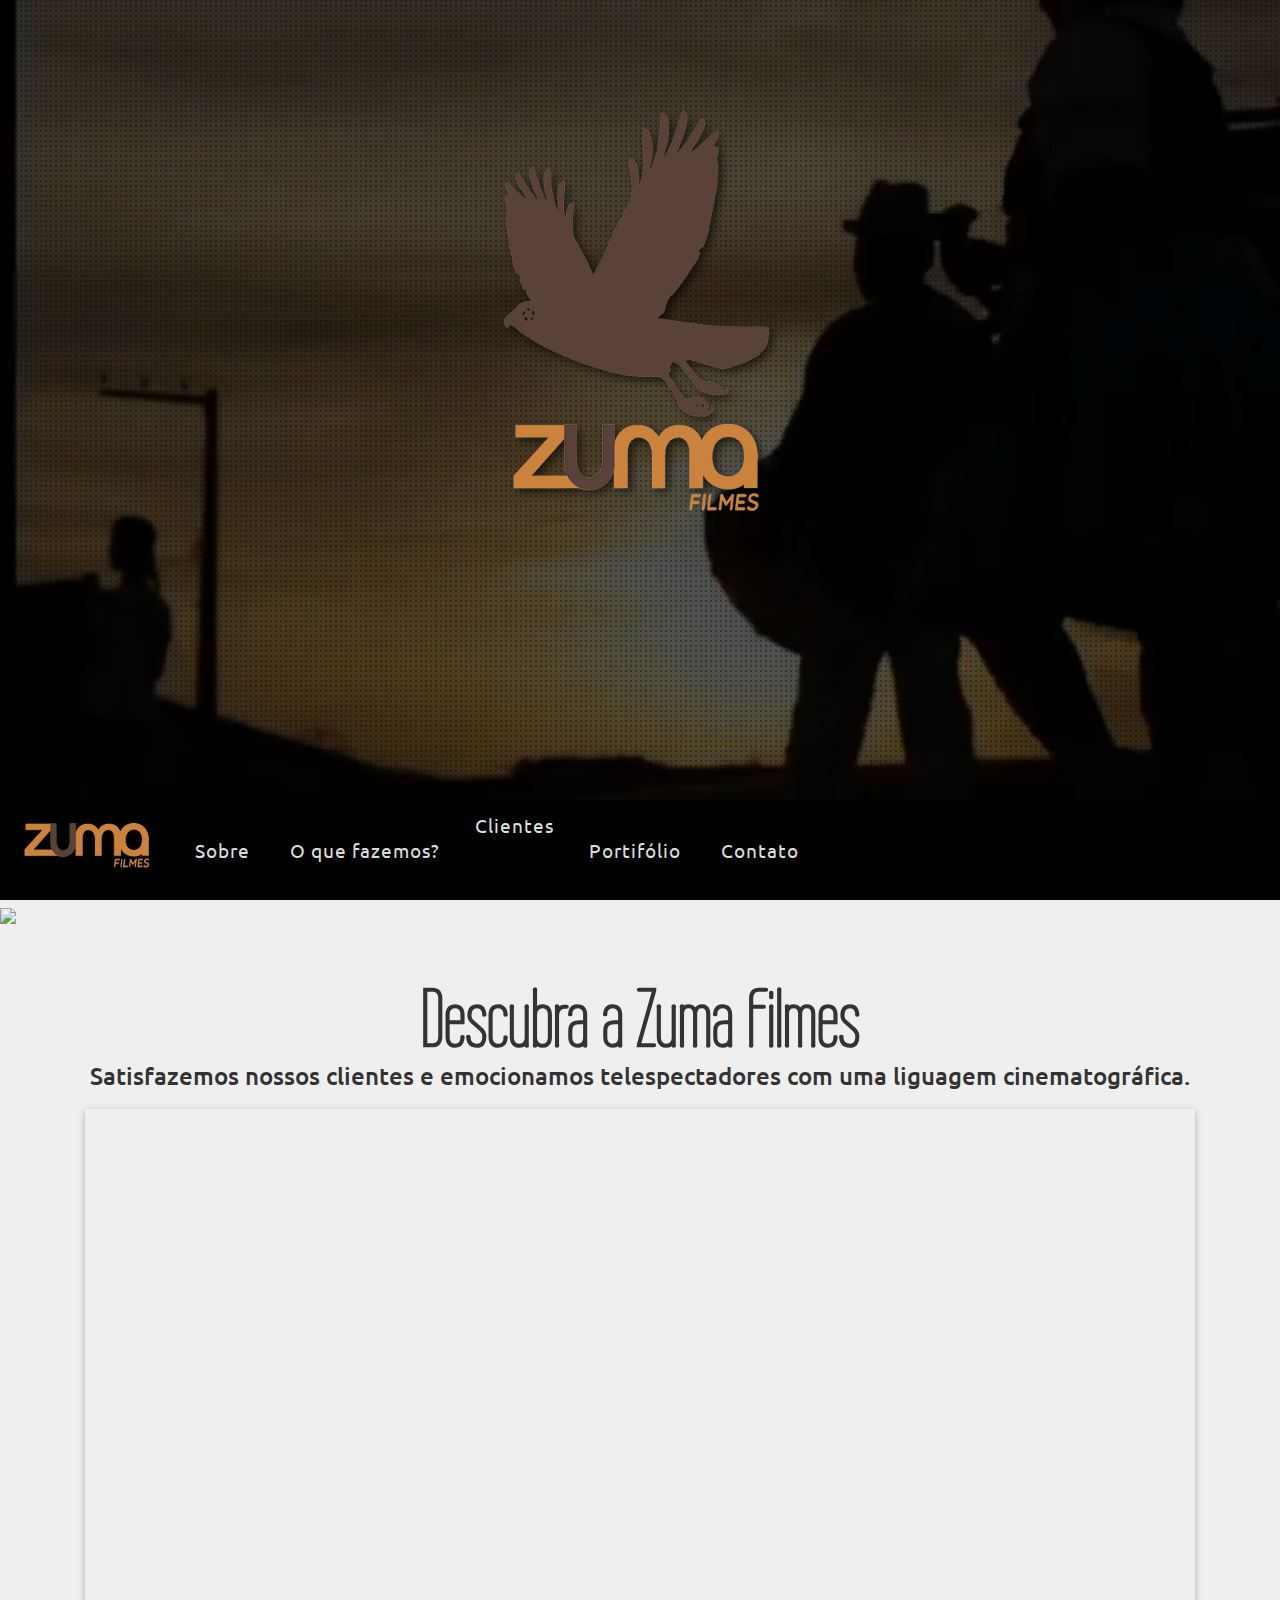
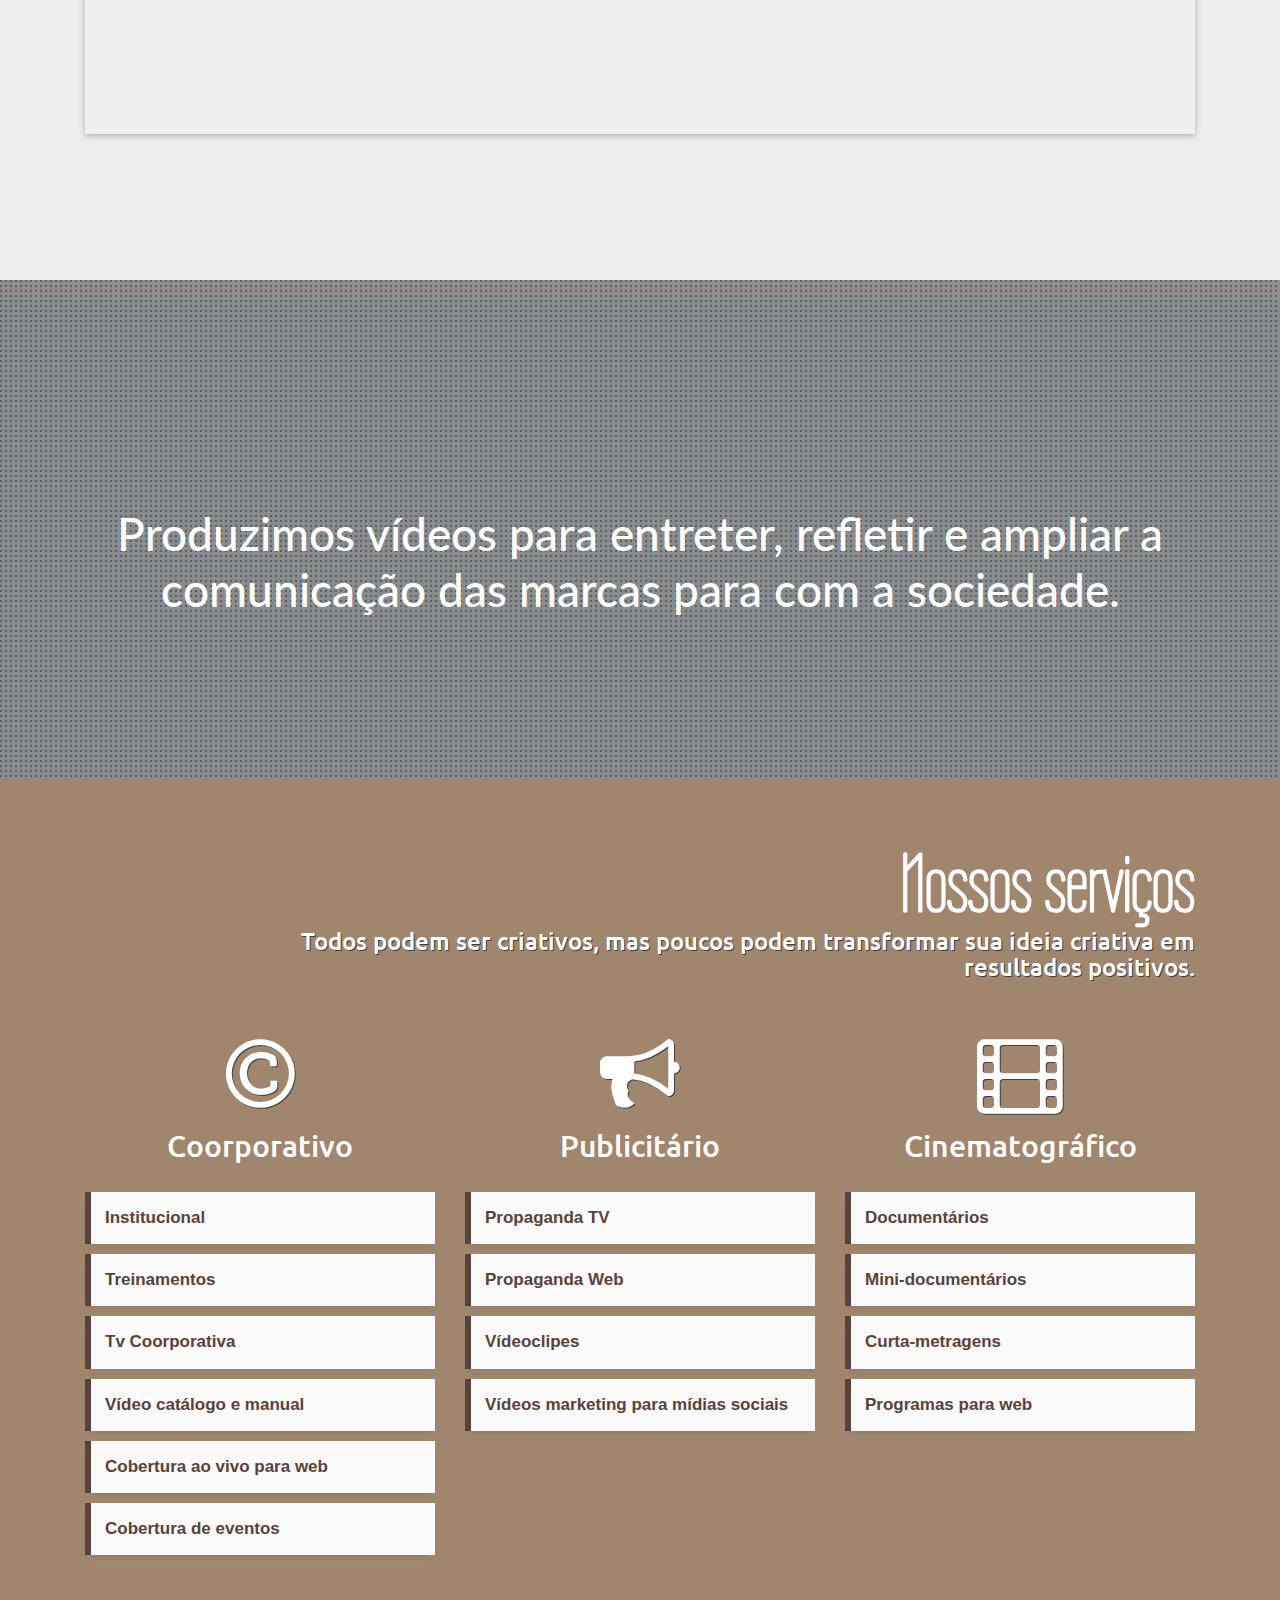
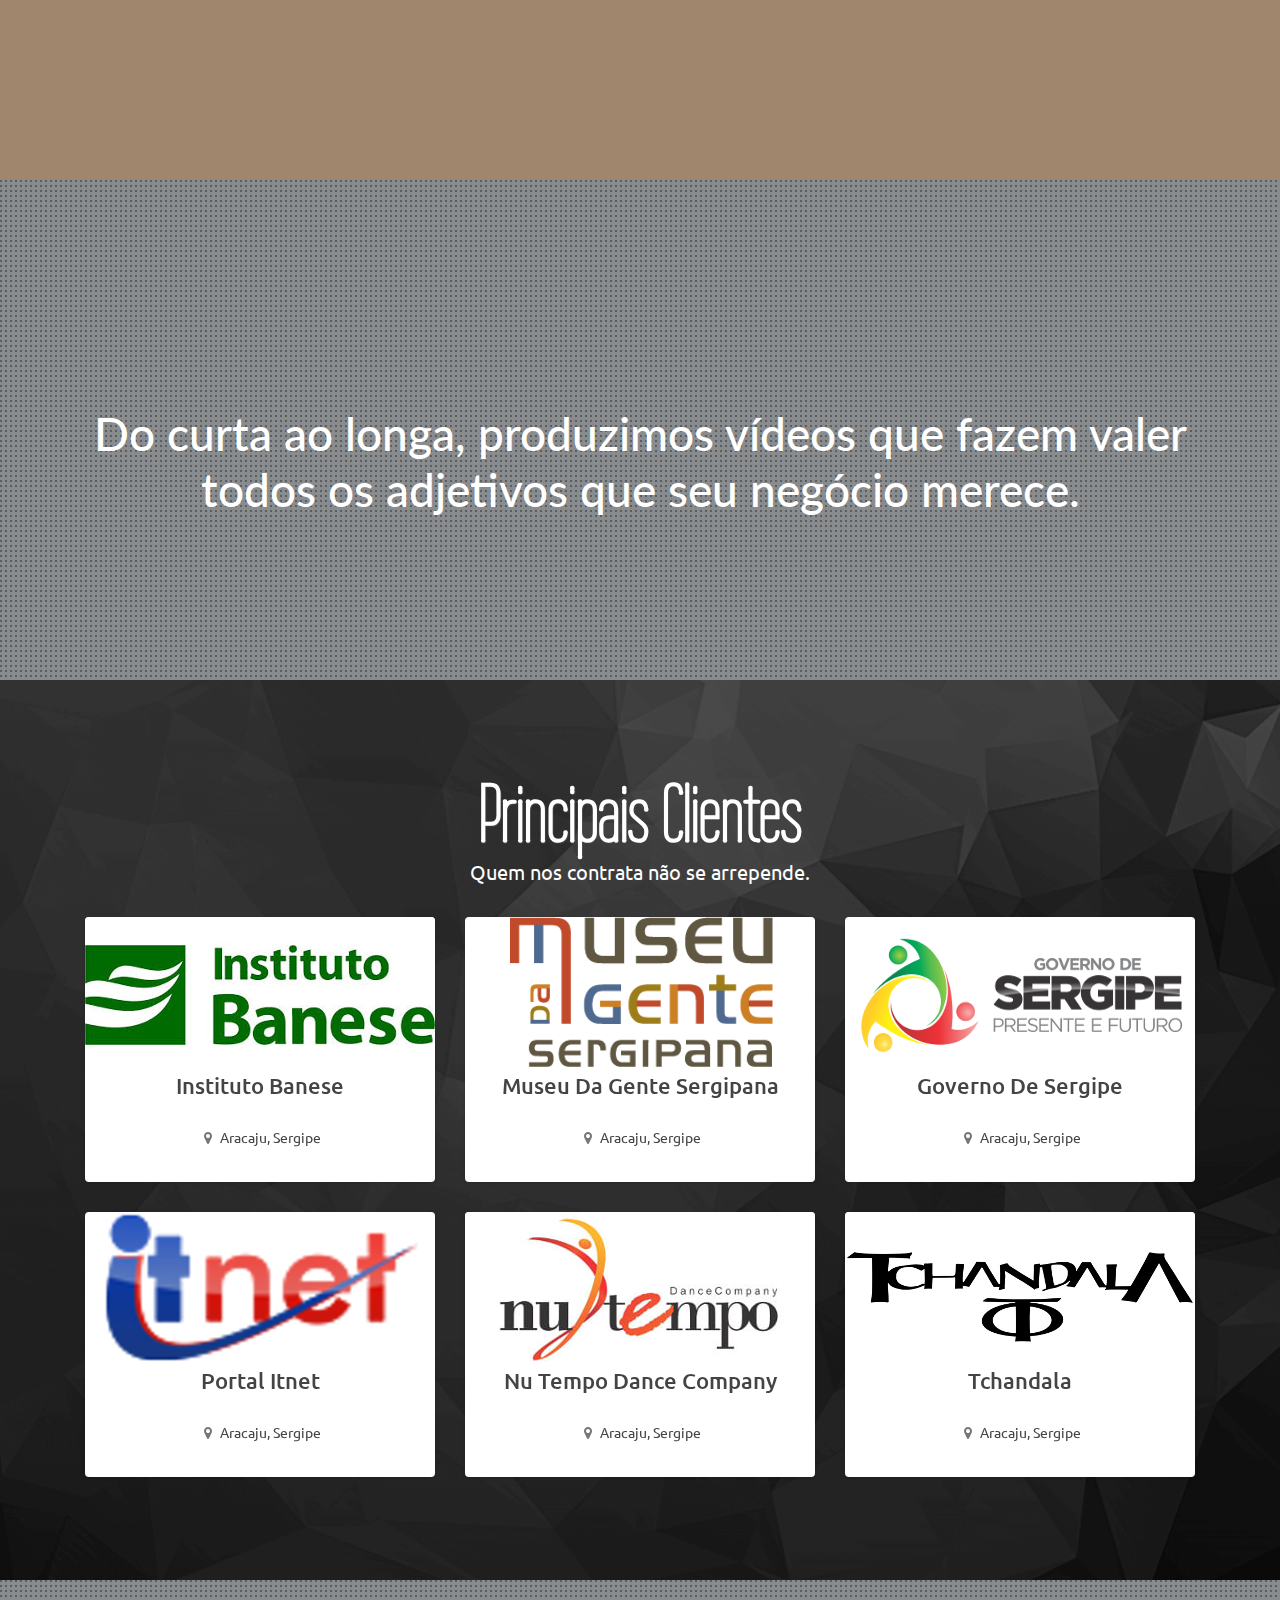
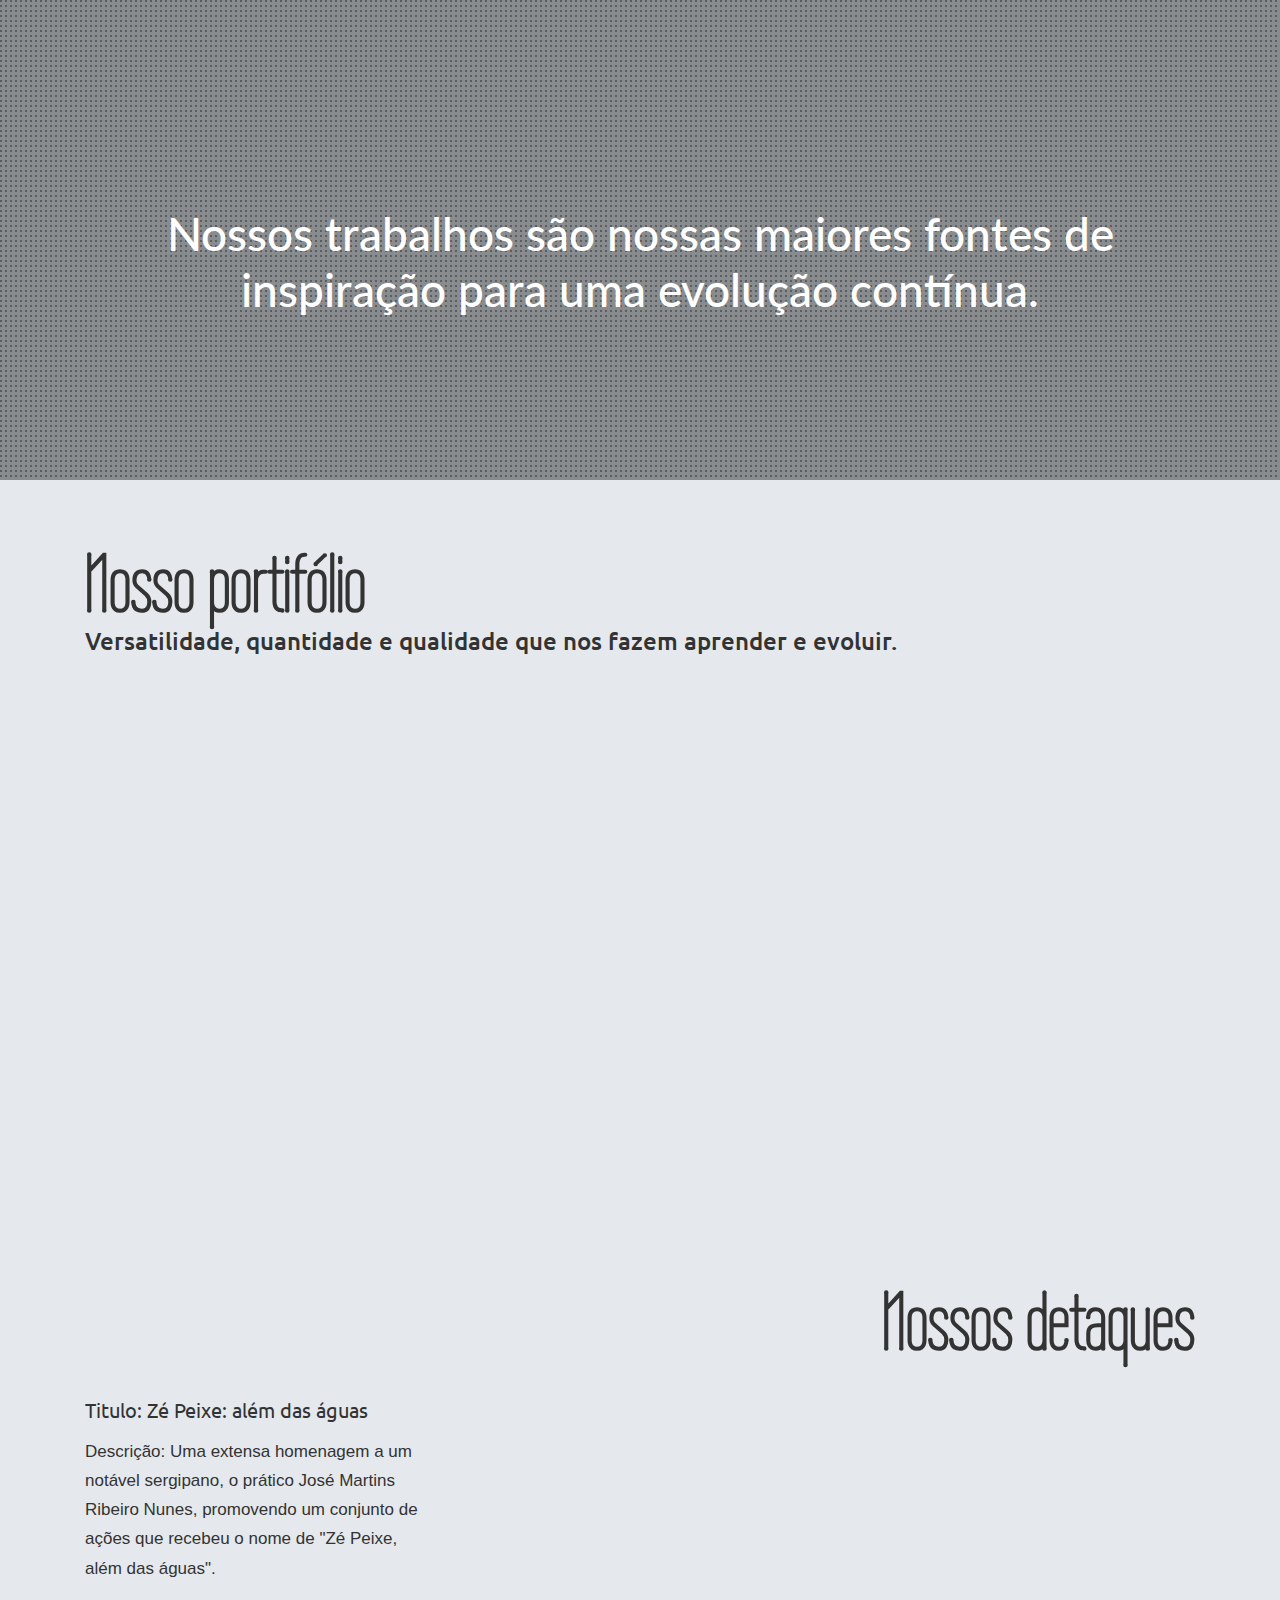
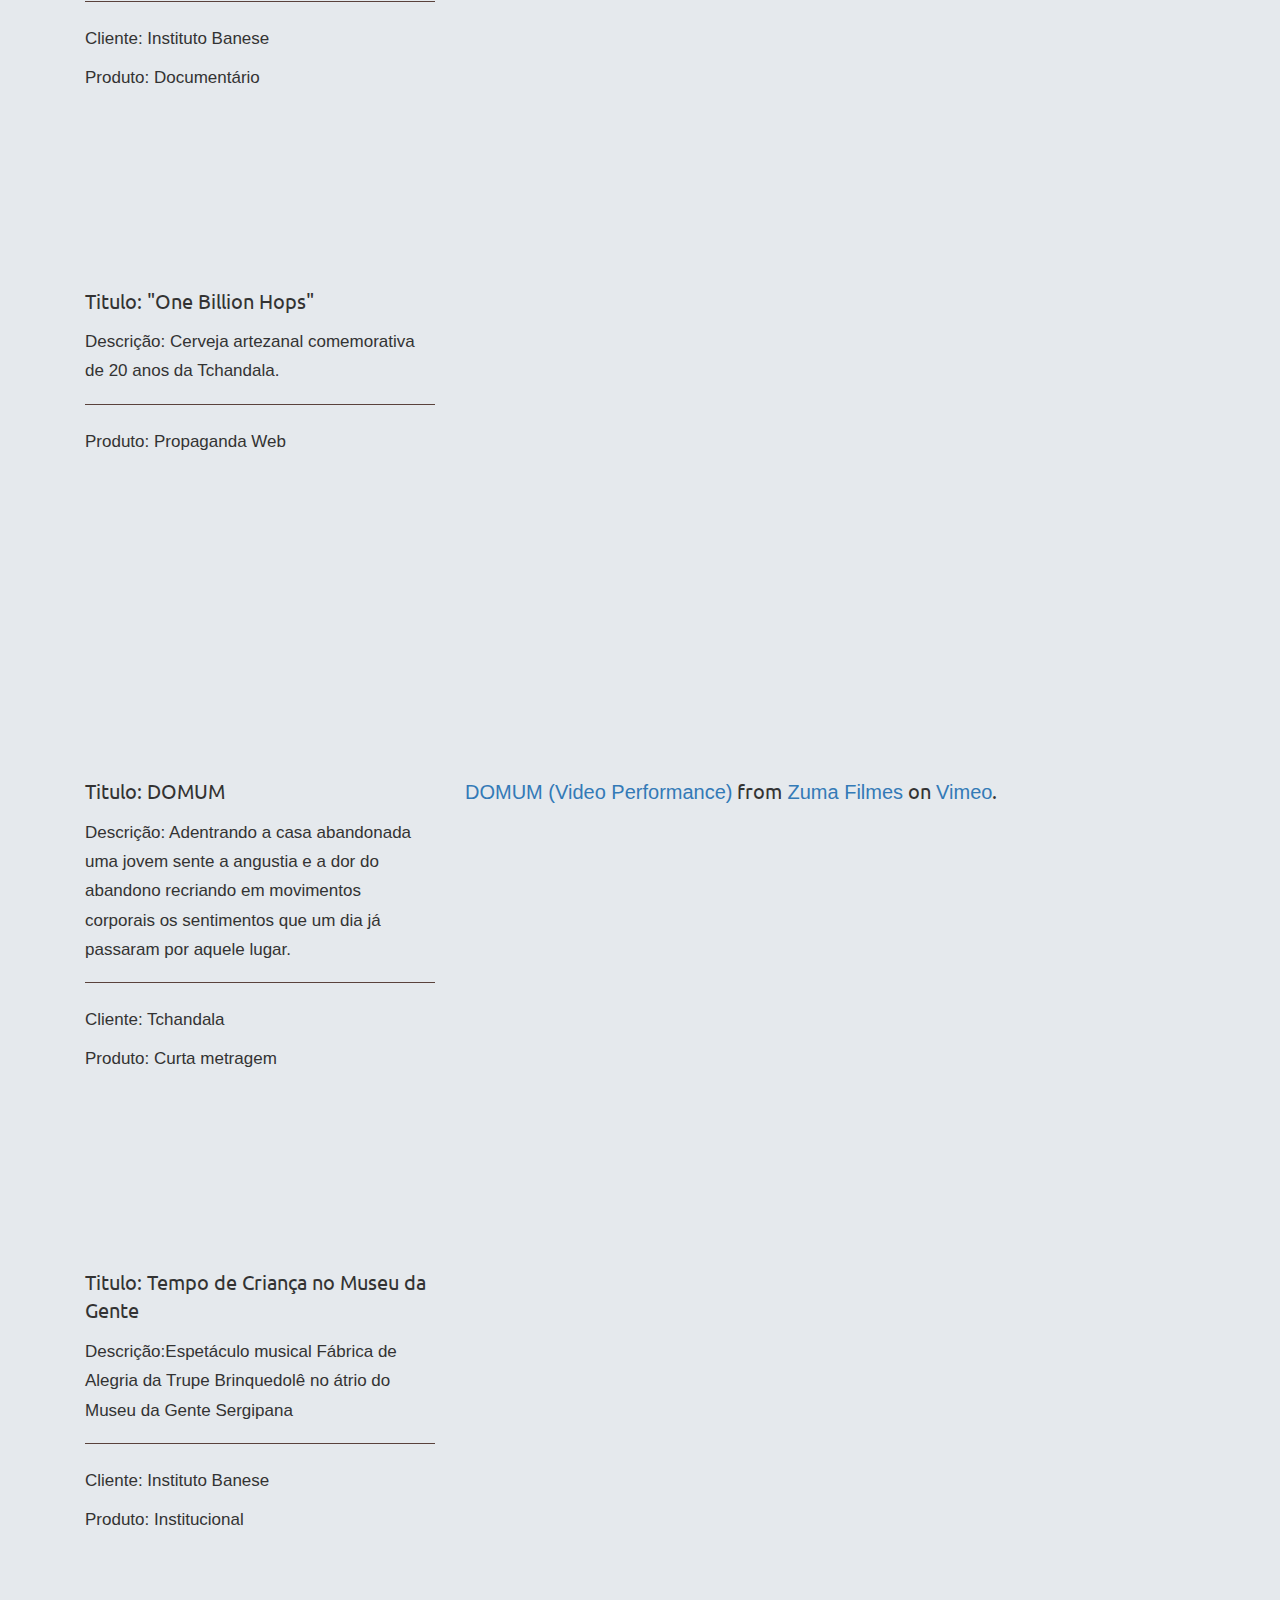
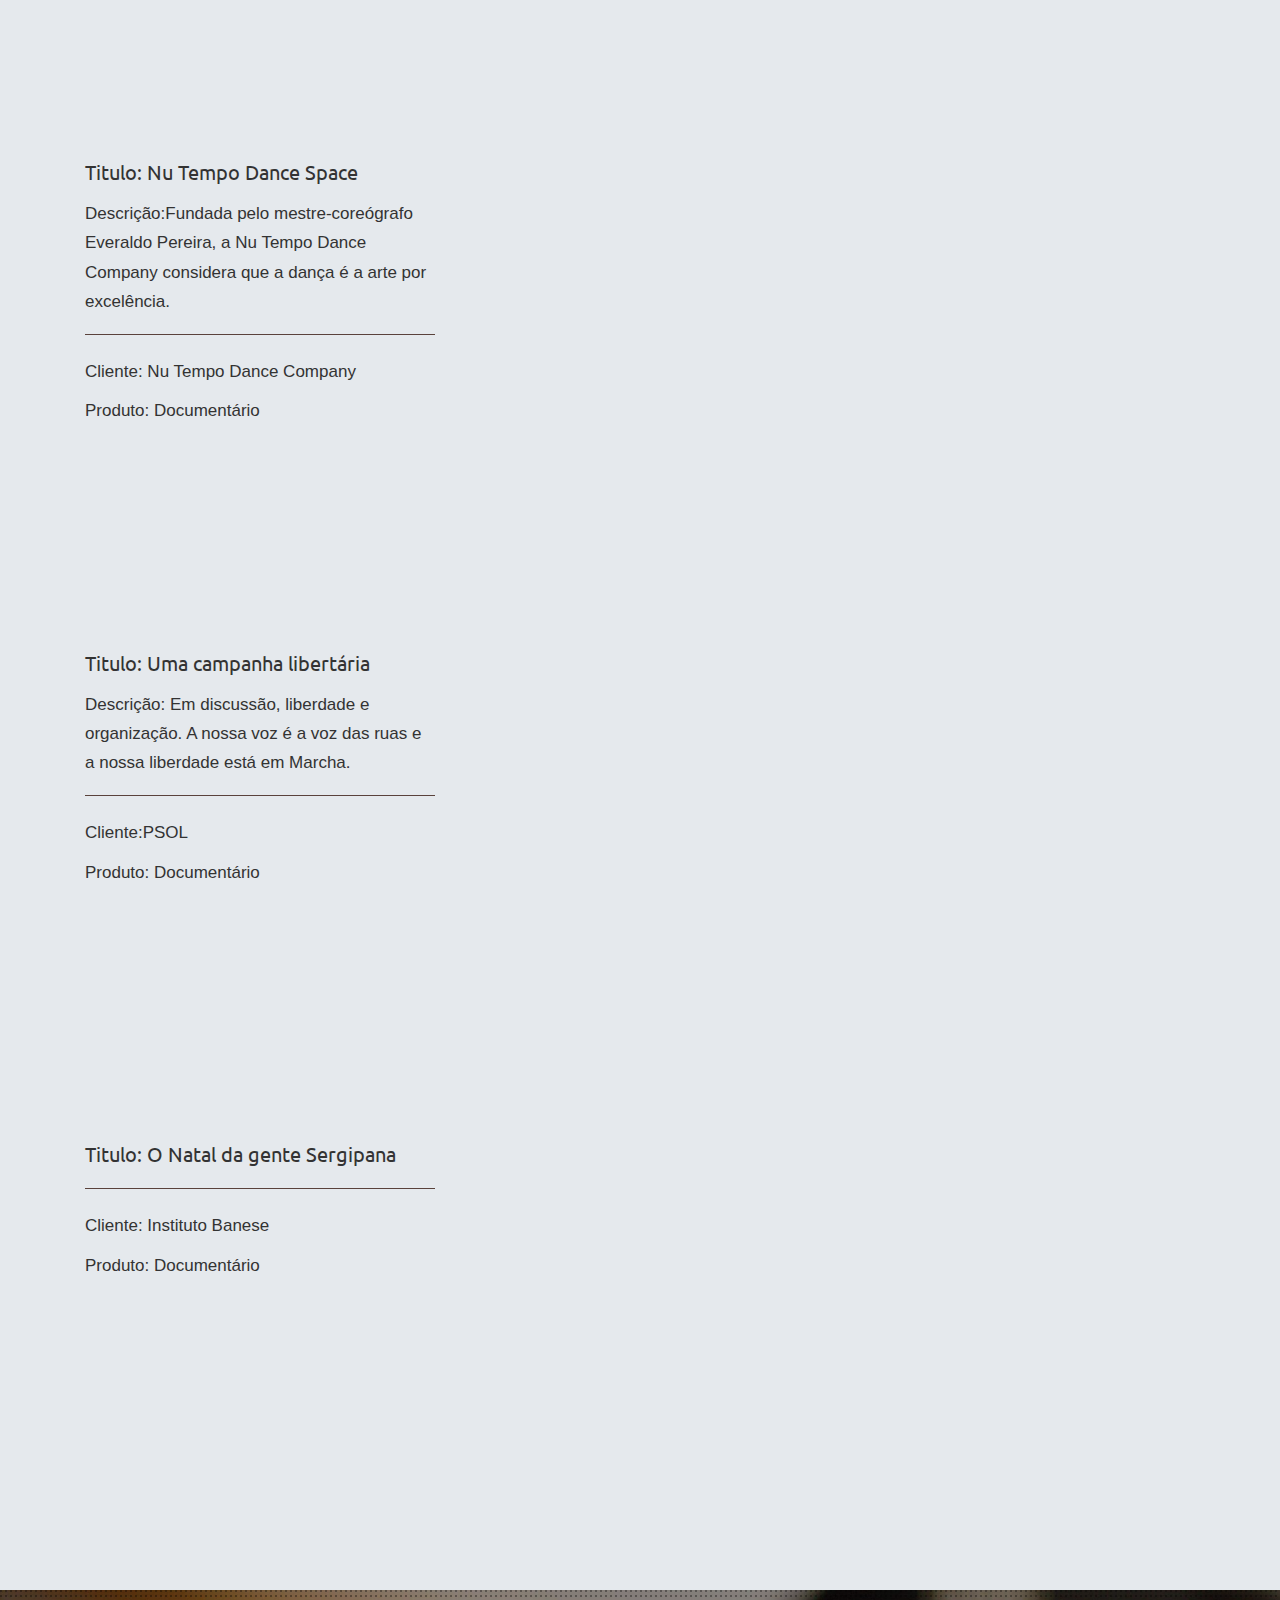
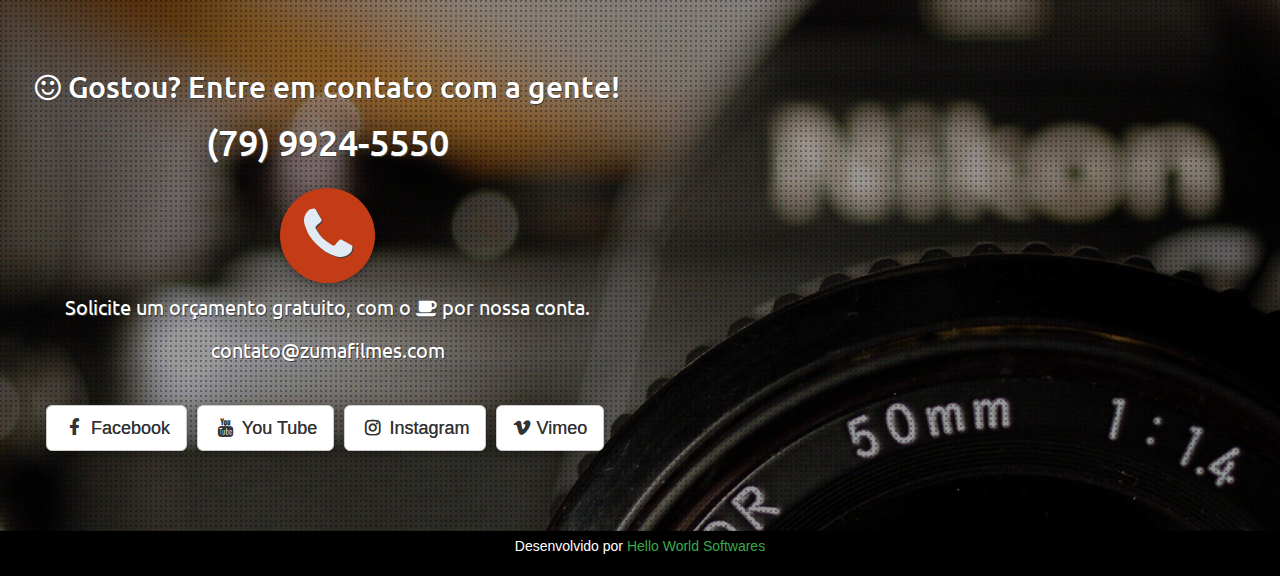
==== commit 4049fcf2: "Alterações no menu" ====
--- a/index.html
+++ b/index.html
@@ -130,9 +130,11 @@
                 <ul class="nav navbar-nav navbar-left hidden-md hidden-lg">
                     <li><a href="#sobre" class="opcao-menu ">Sobre</a>
                     </li>
-                    <li><a href="#fazemos" class="opcao-menu">O que fazemos?</a>
-                    </li>
-                    <li><a href="#portifolio" class="opcao-menu">Portifólio</a>
+                    <li><a href="#fazemo" class="opcao-menu">O que fazemos?</a>
+                    </li>
+                    <li><a href="#portifolio" class="opcao-menu">Clientes</a>
+                    </li>
+                                        <li><a href="#trabalhos" class="opcao-menu">Portifólio</a>
                     </li>
                     <li><a href="#contato" class="opcao-menu">Contato</a>
                     </li>
@@ -141,9 +143,11 @@
                 <ul class="nav navbar-nav navbar-left hidden-xs hidden-sm">
                     <li><a href="#sobre" class="opcao-menu " style="padding: 40px 20px;">Sobre</a>
                     </li>
-                    <li><a href="#fazemos" class="opcao-menu" style="padding: 40px 20px;">O que fazemos?</a>
-                    </li>
-                    <li><a href="#portifolio" class="opcao-menu" style="padding: 40px 20px;">Portifólio</a>
+                    <li><a href="#fazemo" class="opcao-menu" style="padding: 40px 20px;">O que fazemos?</a>
+                    </li>
+                     <li><a href="#portifolio" class="opcao-menu">Clientes</a>
+                    </li>
+                    <li><a href="#trabalhos" class="opcao-menu" style="padding: 40px 20px;">Portifólio</a>
                     </li>
                     <li><a href="#contato" class="opcao-menu" style="padding: 40px 20px;">Contato</a>
                     </li>
@@ -856,7 +860,7 @@
 
         <script src="https://cdnjs.cloudflare.com/ajax/libs/wow/1.1.2/wow.js"></script>
 
-        <script>
+     <!--     <script>
             new WOW().init();
         </script>
      <!--   <script src="../js/init.js"></script> -->
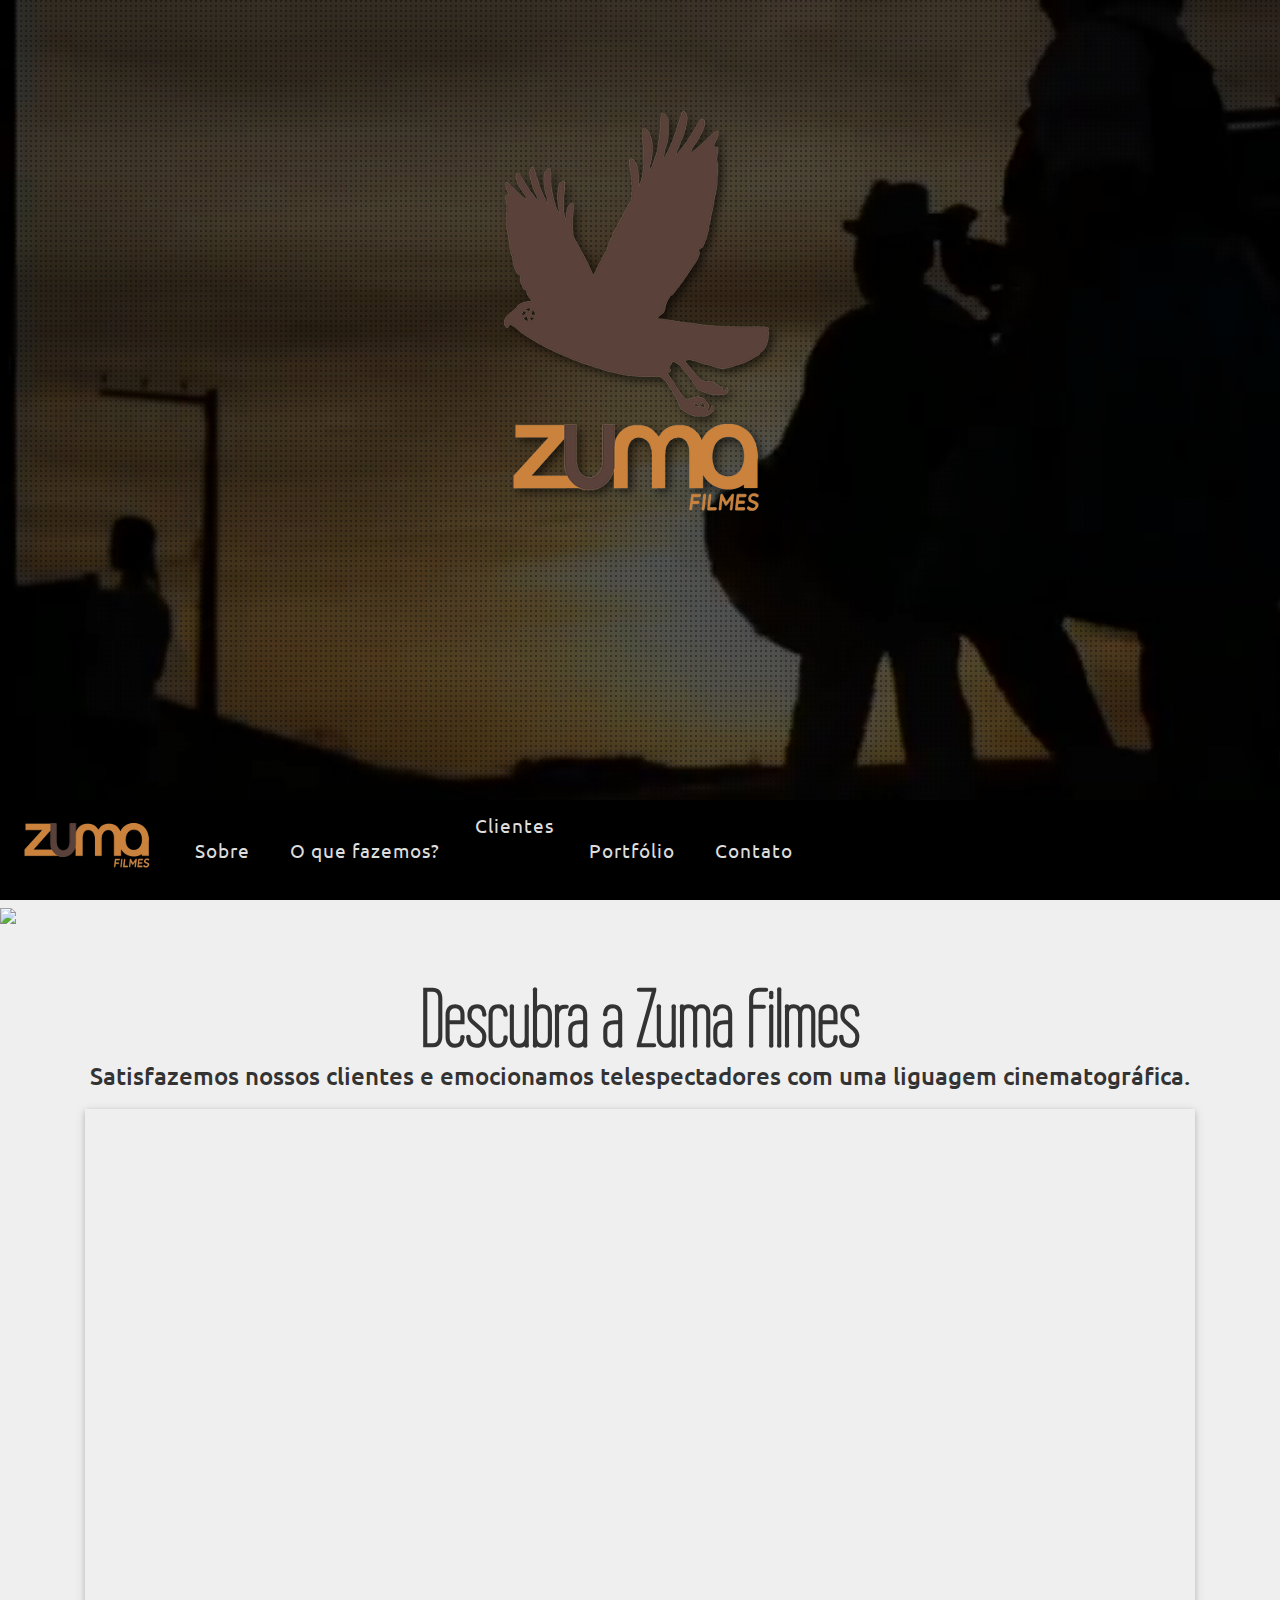
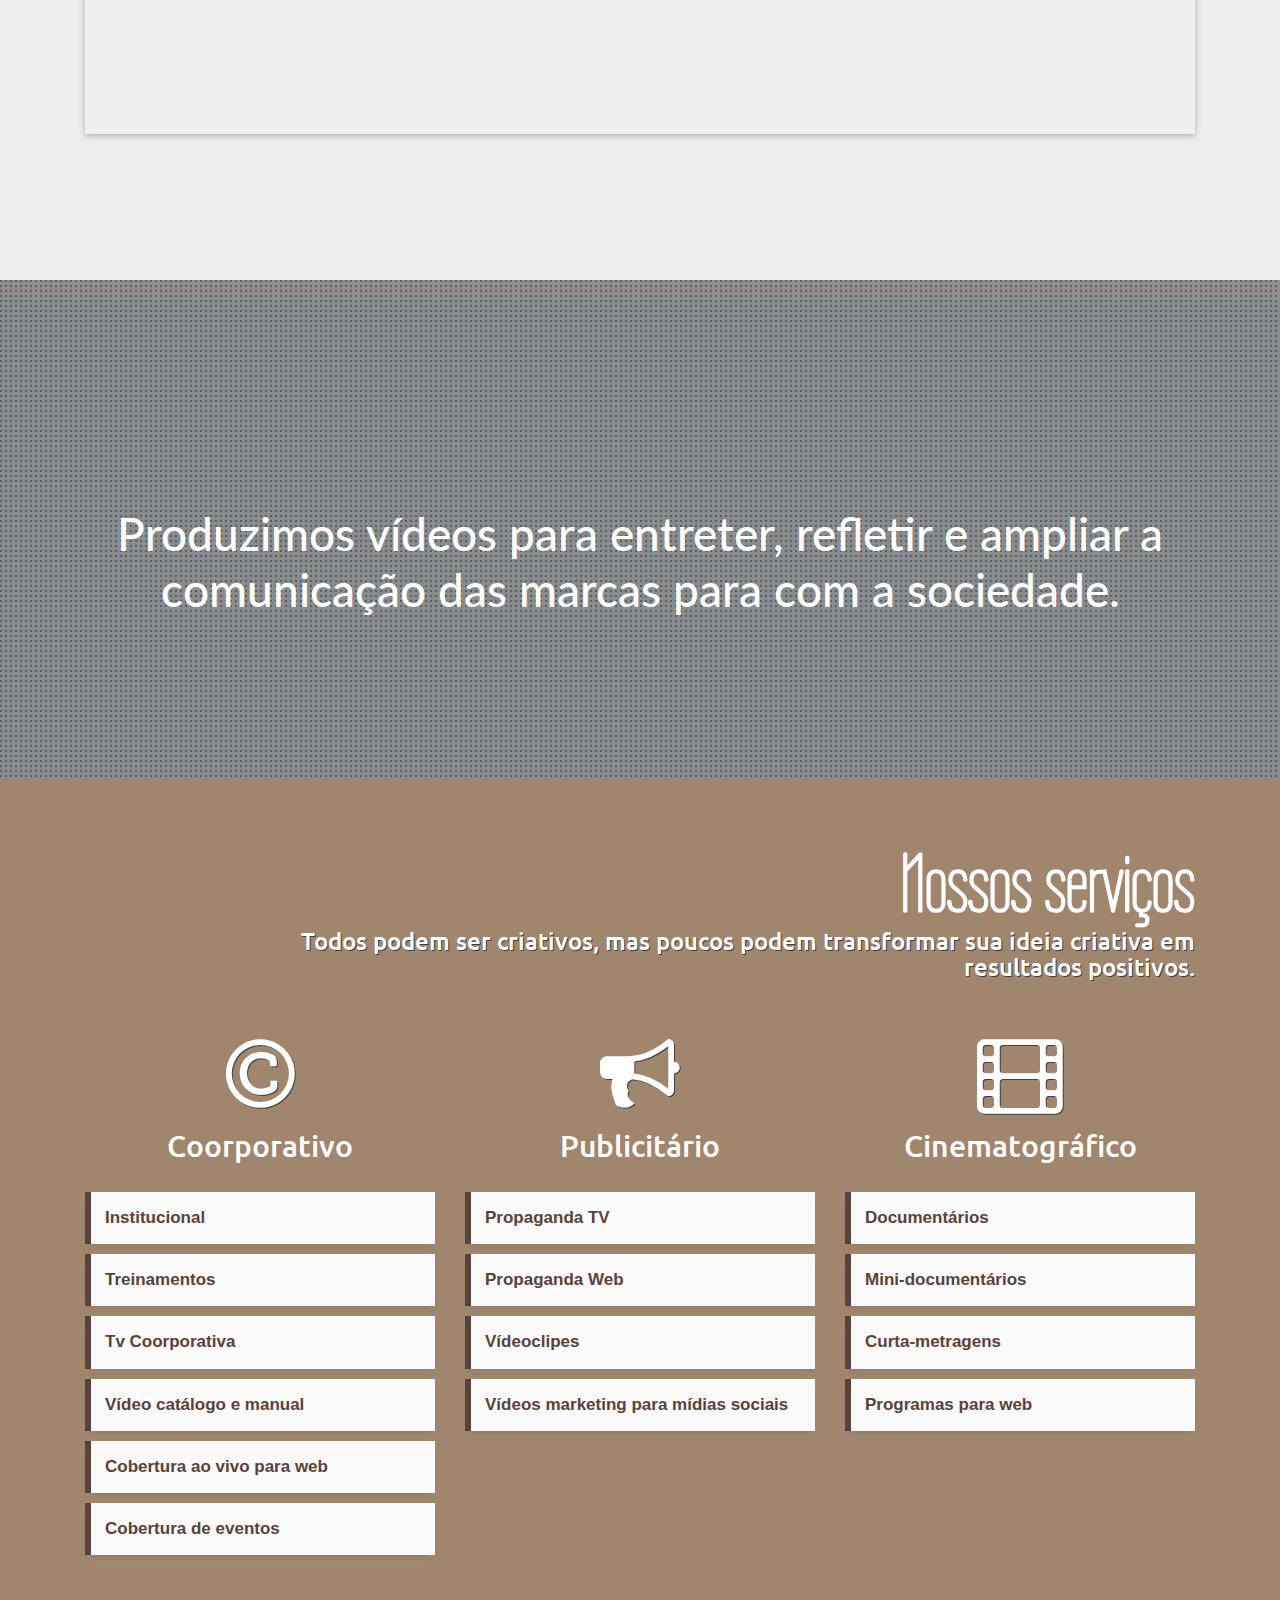
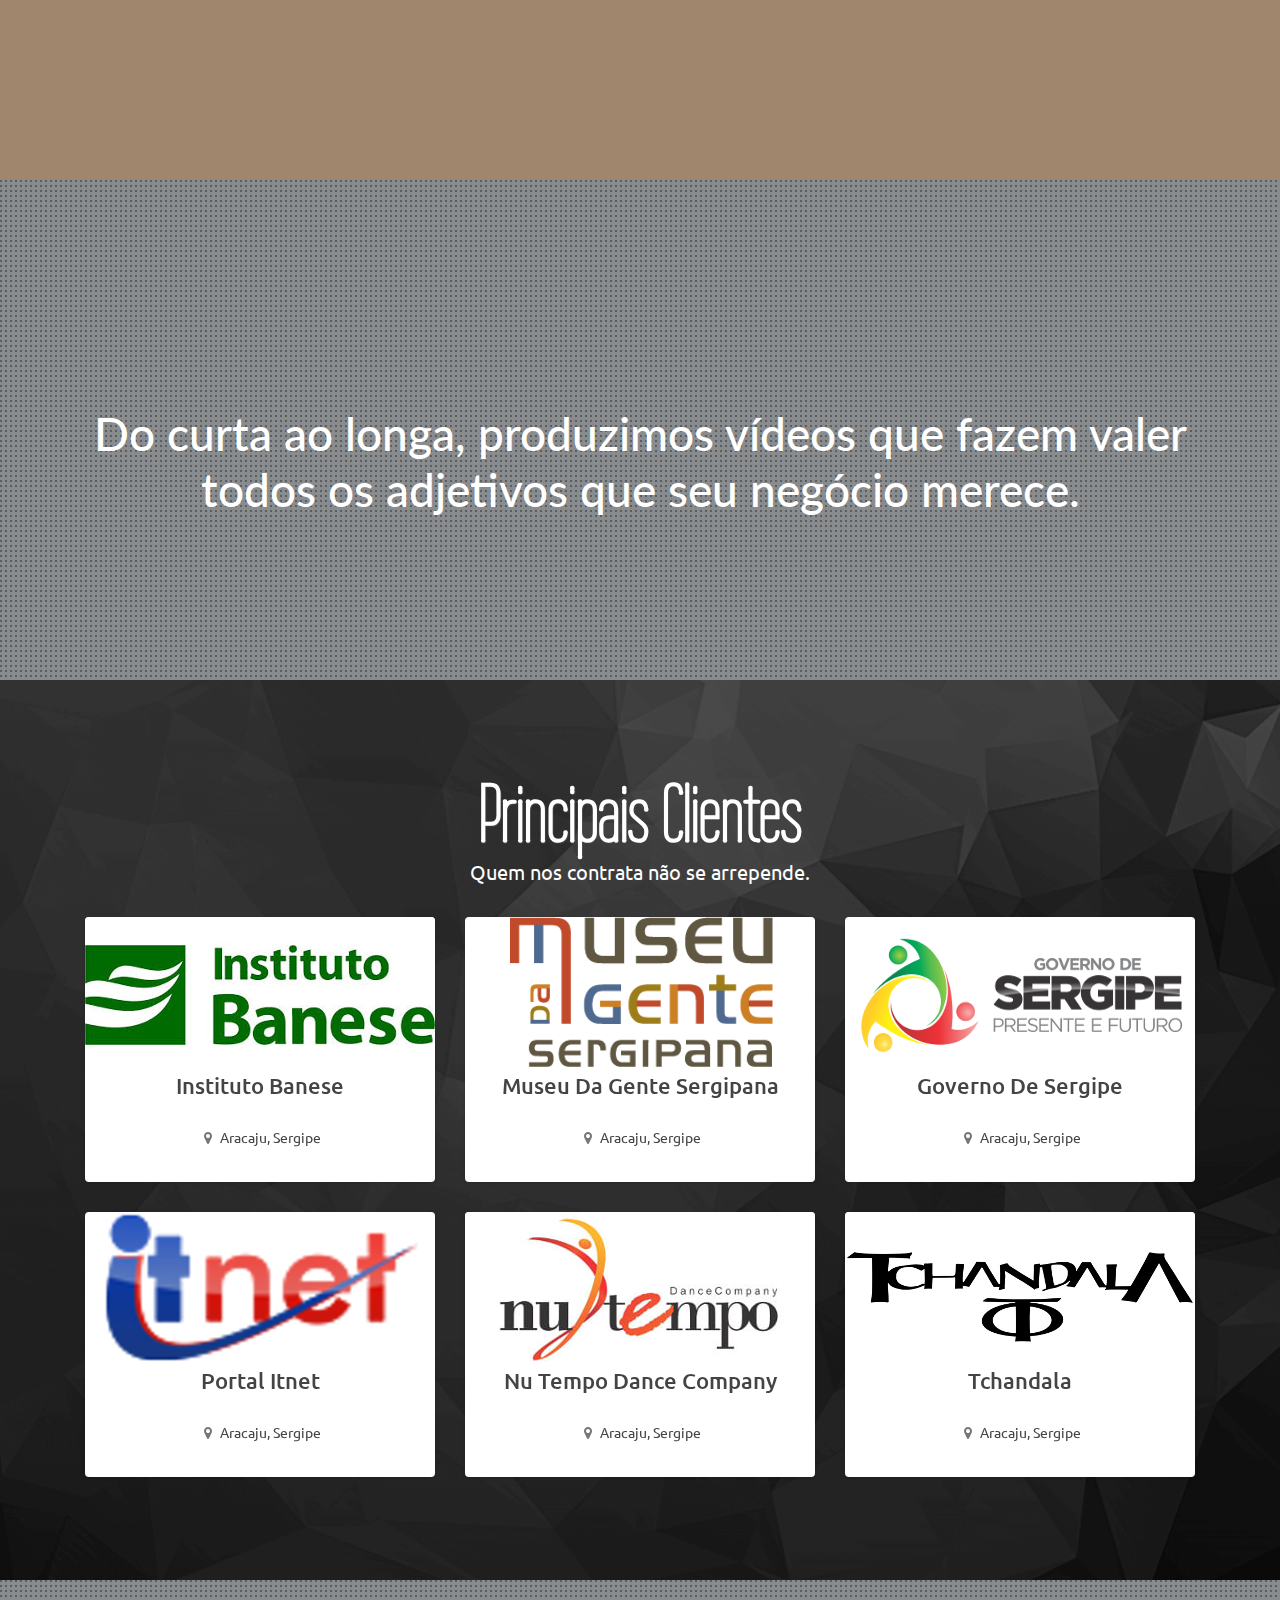
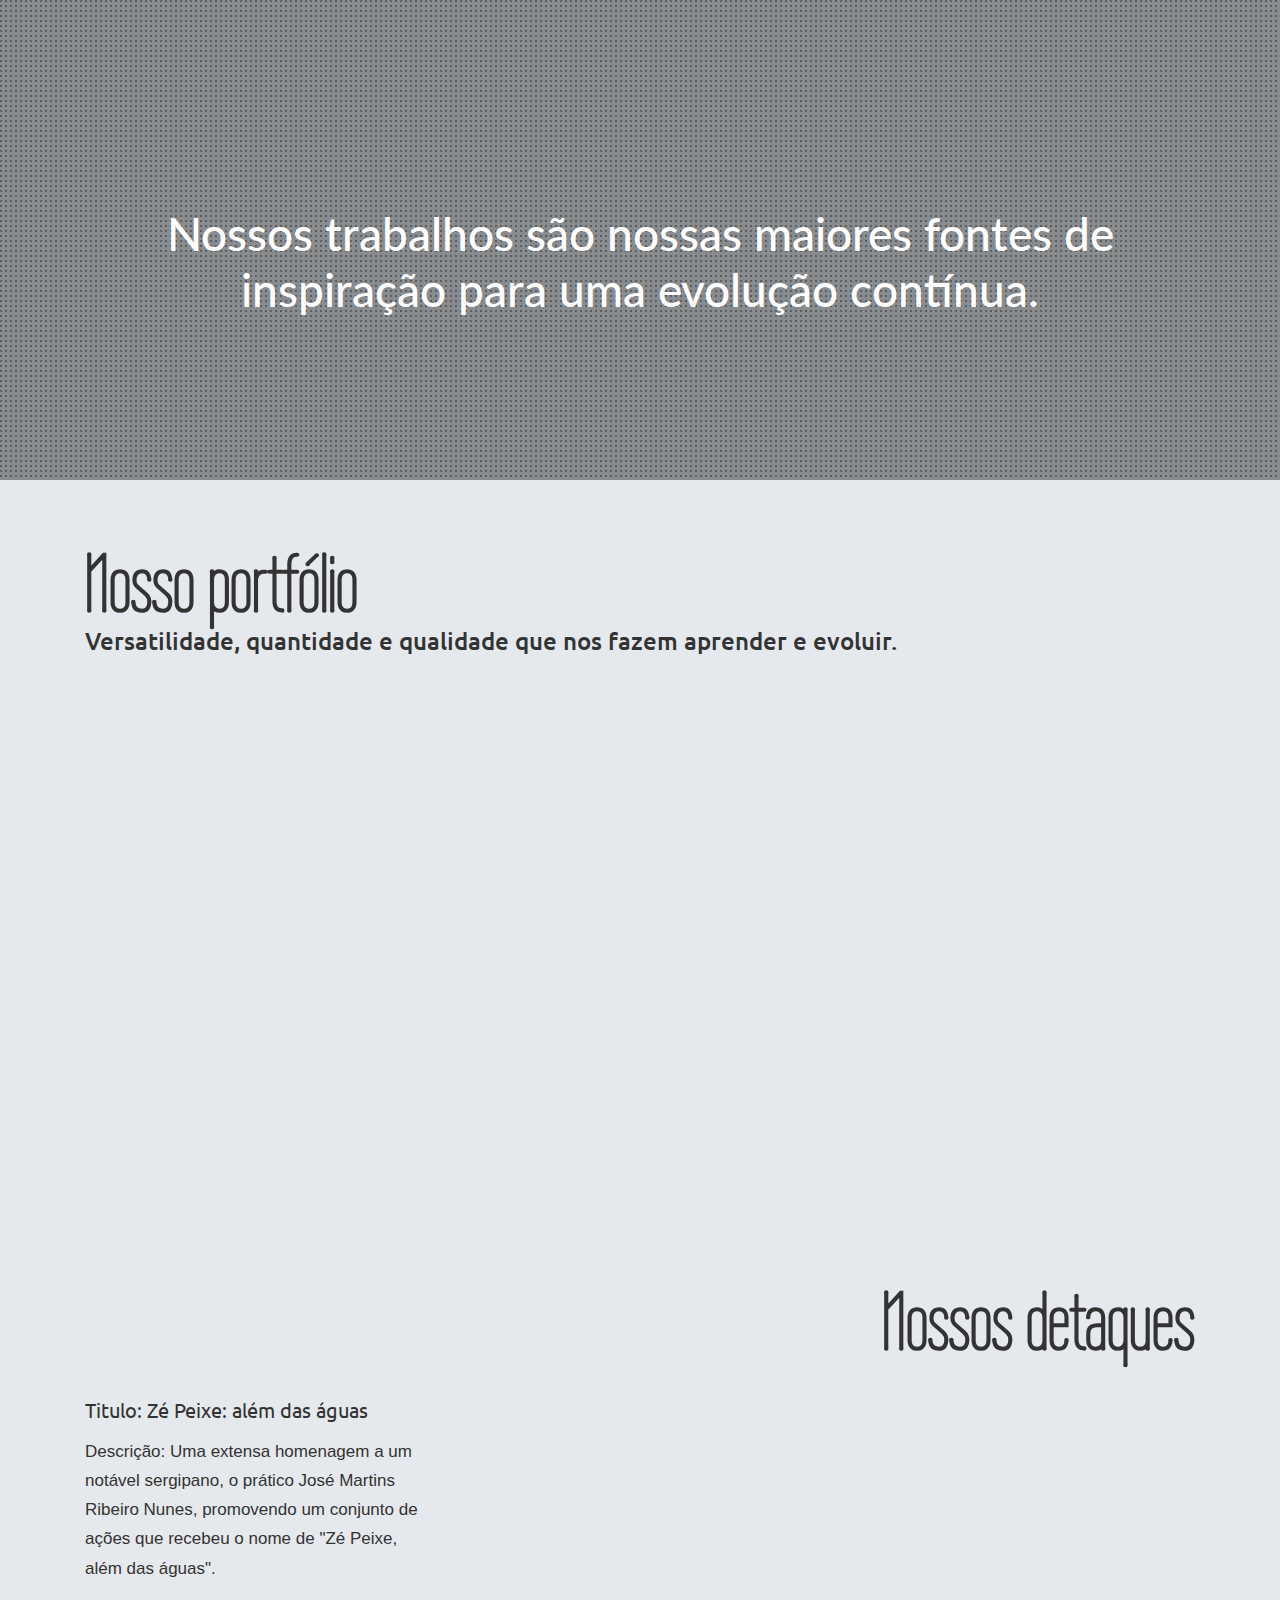
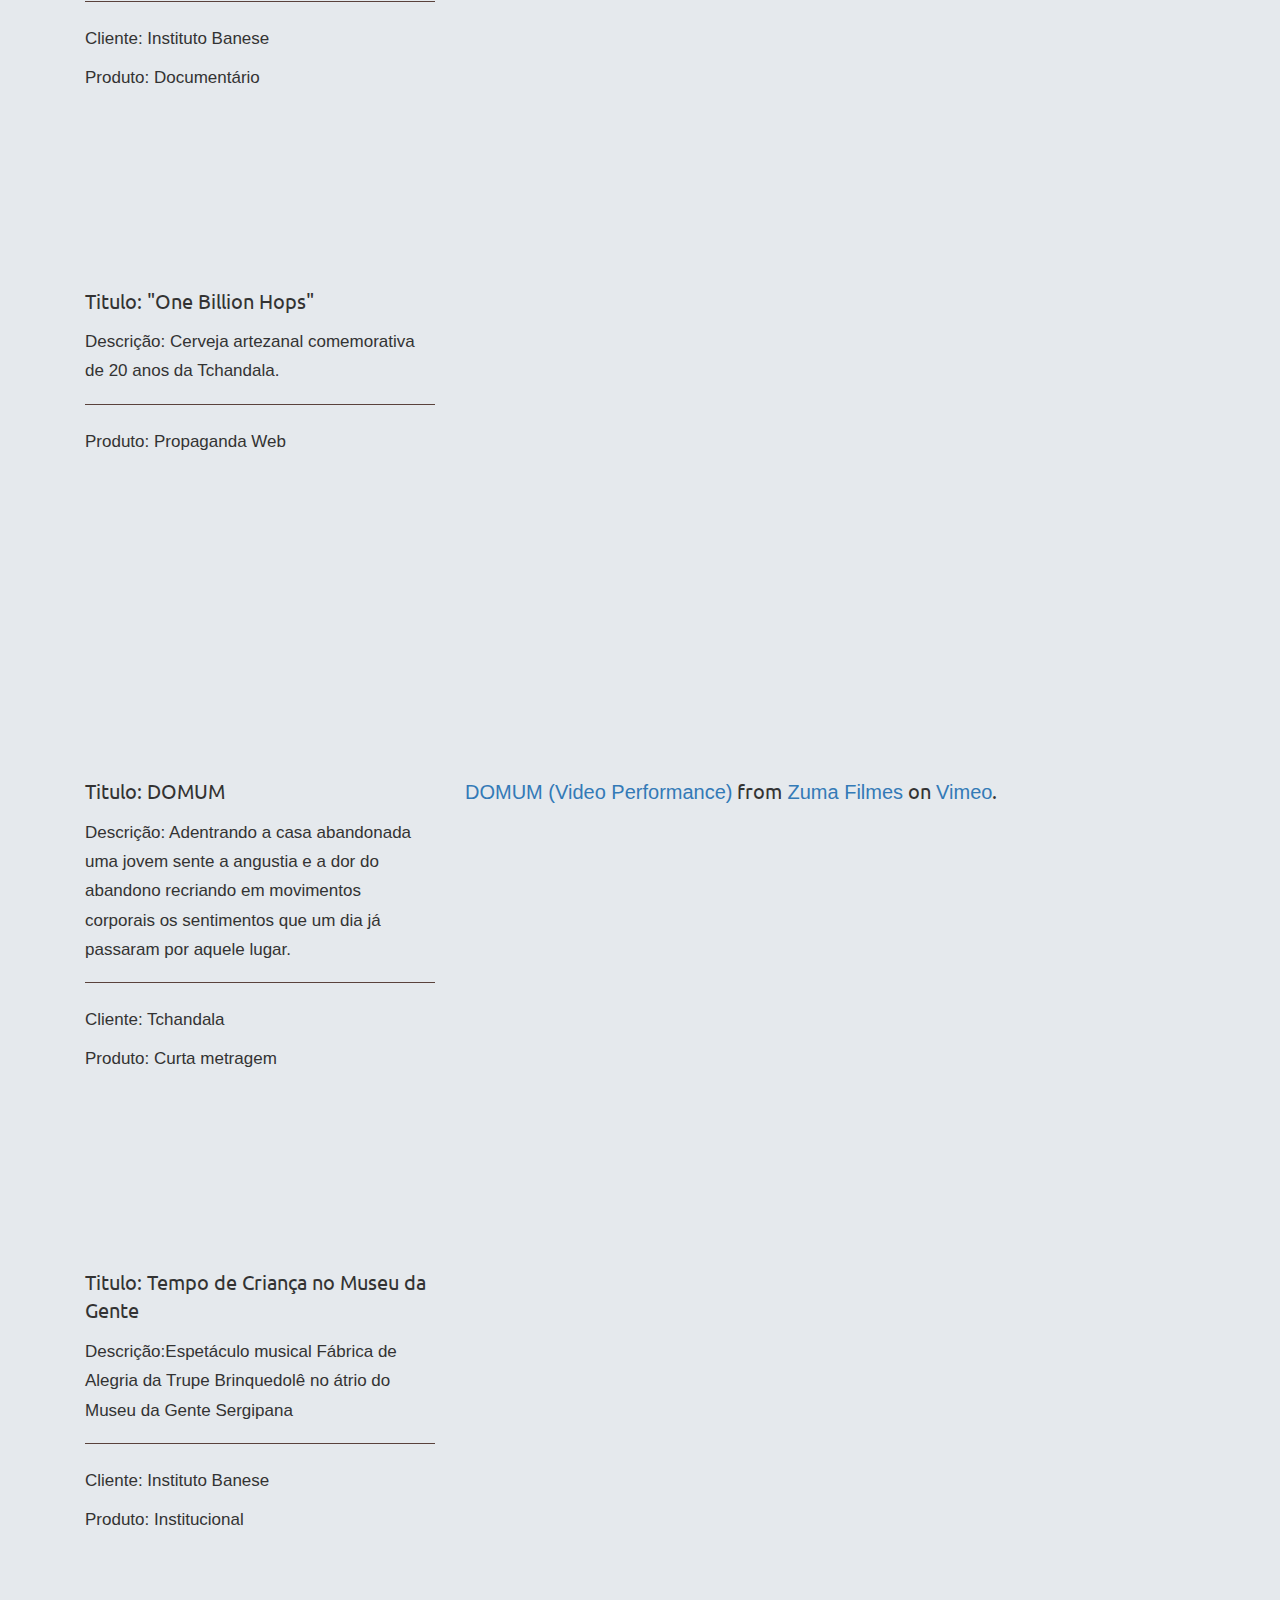
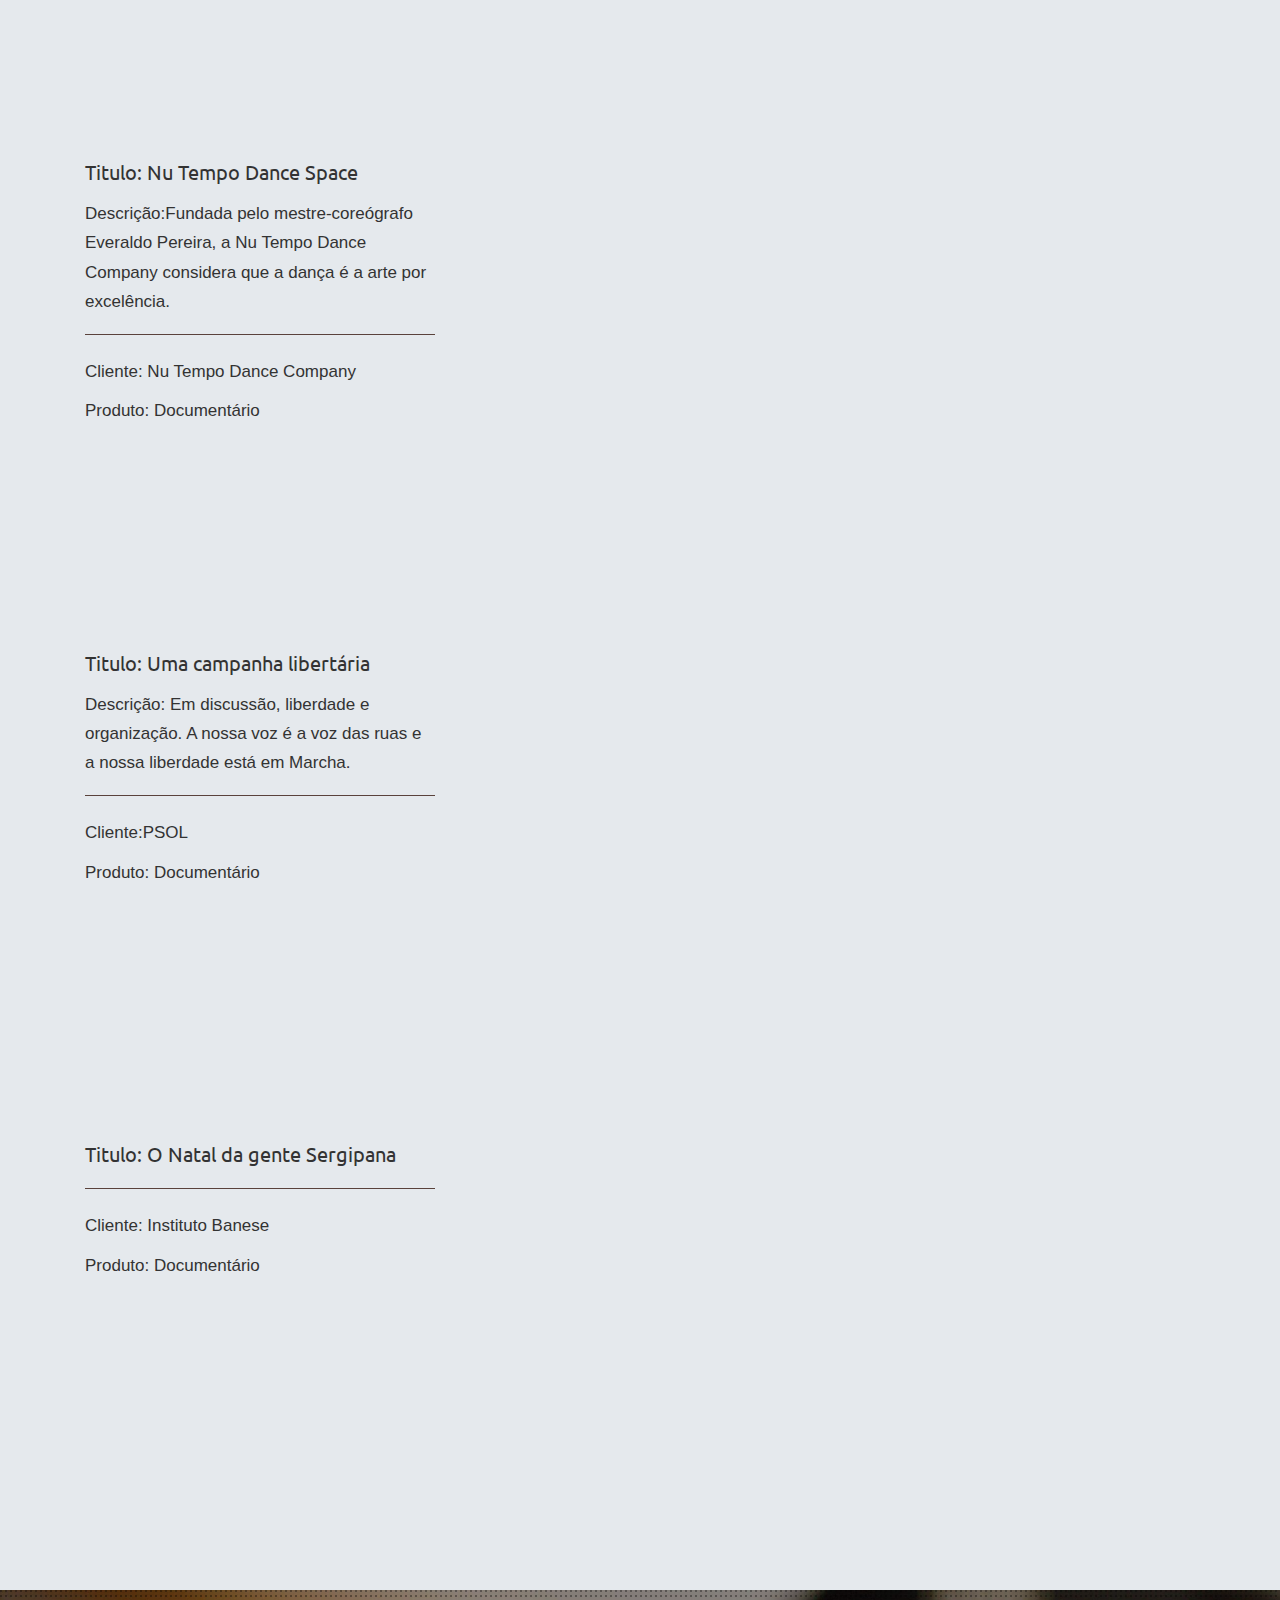
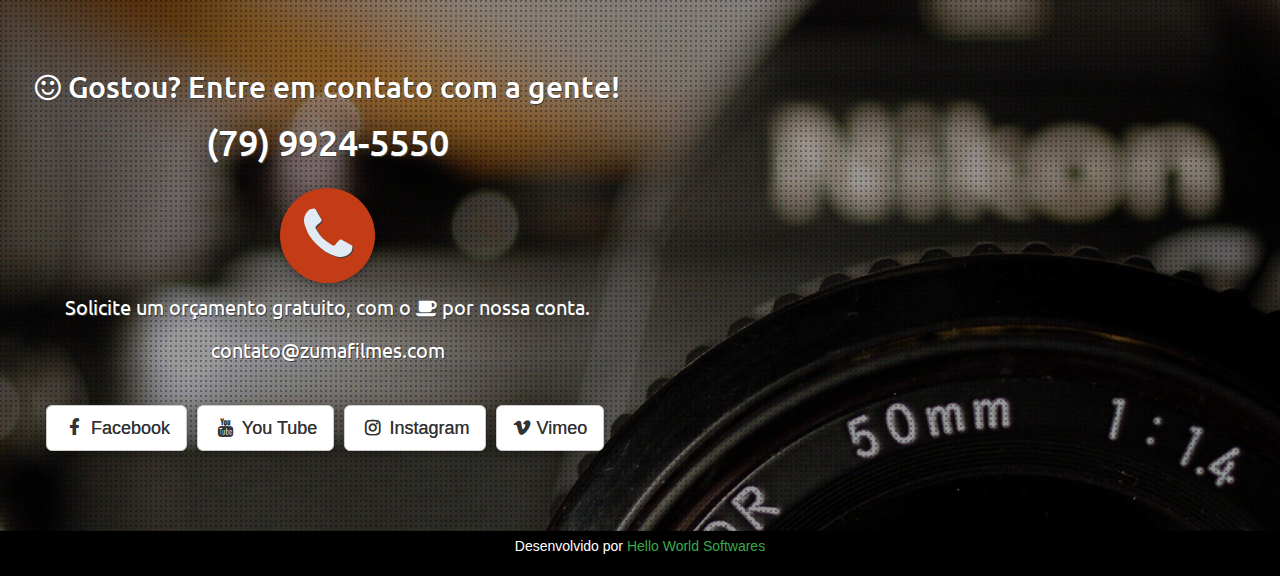
==== commit 485d83cf: "Correções gramaticais" ====
--- a/index.html
+++ b/index.html
@@ -134,7 +134,7 @@
                     </li>
                     <li><a href="#portifolio" class="opcao-menu">Clientes</a>
                     </li>
-                                        <li><a href="#trabalhos" class="opcao-menu">Portifólio</a>
+                                        <li><a href="#trabalhos" class="opcao-menu">Portfólio</a>
                     </li>
                     <li><a href="#contato" class="opcao-menu">Contato</a>
                     </li>
@@ -147,7 +147,7 @@
                     </li>
                      <li><a href="#portifolio" class="opcao-menu">Clientes</a>
                     </li>
-                    <li><a href="#trabalhos" class="opcao-menu" style="padding: 40px 20px;">Portifólio</a>
+                    <li><a href="#trabalhos" class="opcao-menu" style="padding: 40px 20px;">Portfólio</a>
                     </li>
                     <li><a href="#contato" class="opcao-menu" style="padding: 40px 20px;">Contato</a>
                     </li>
@@ -553,7 +553,7 @@
     <section id="trabalhos">
         <div class="container">
             <div class="col-lg-12 col-sm-12 col-md-12" style="padding-bottom:30px">
-                <h1 class="titulo-sessao wow slideInRight" style="text-align:left;text-shadow:none">Nosso portifólio  </h1>
+                <h1 class="titulo-sessao wow slideInRight" style="text-align:left;text-shadow:none">Nosso portfólio  </h1>
 
                 <h3 class="sub-titulo-sessao wow slideInRight hidden-xs" style="text-align:left;text-shadow:none">Versatilidade, quantidade e qualidade que nos fazem aprender e evoluir.</h3>
             </div>
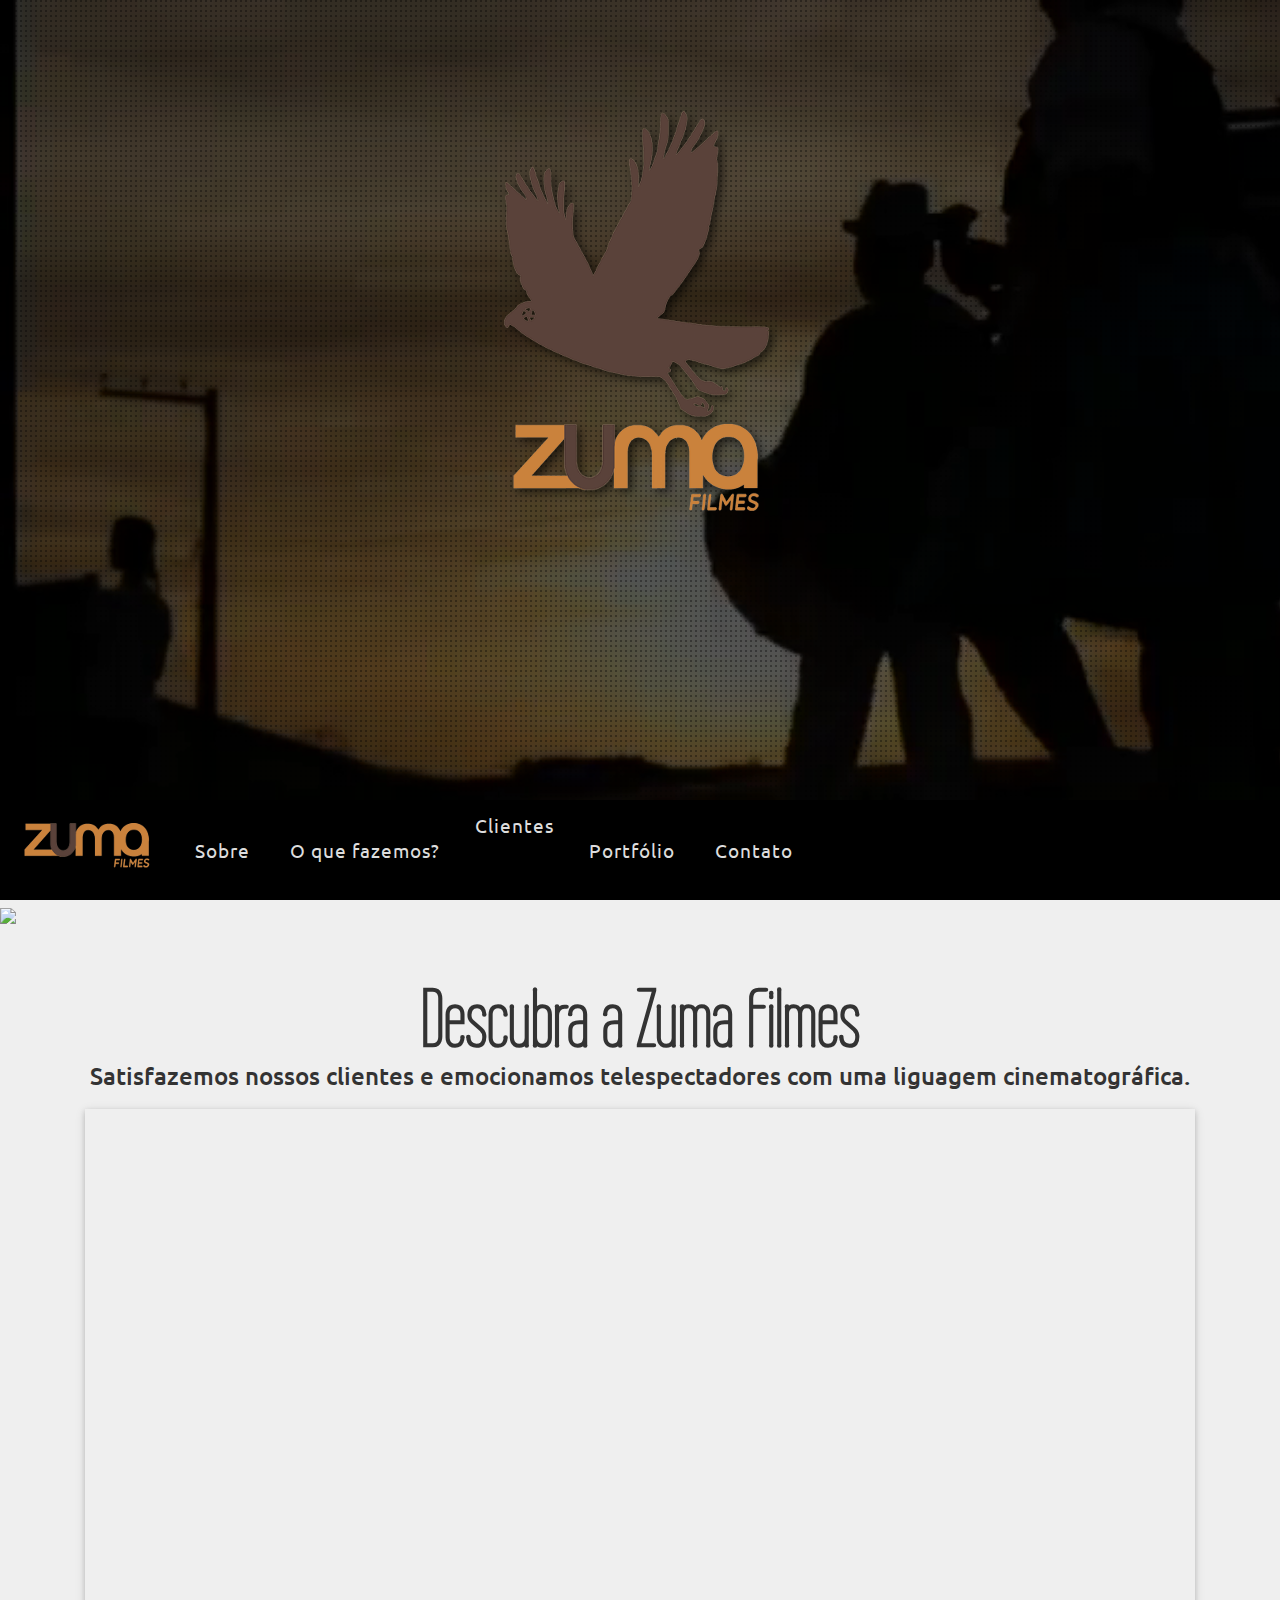
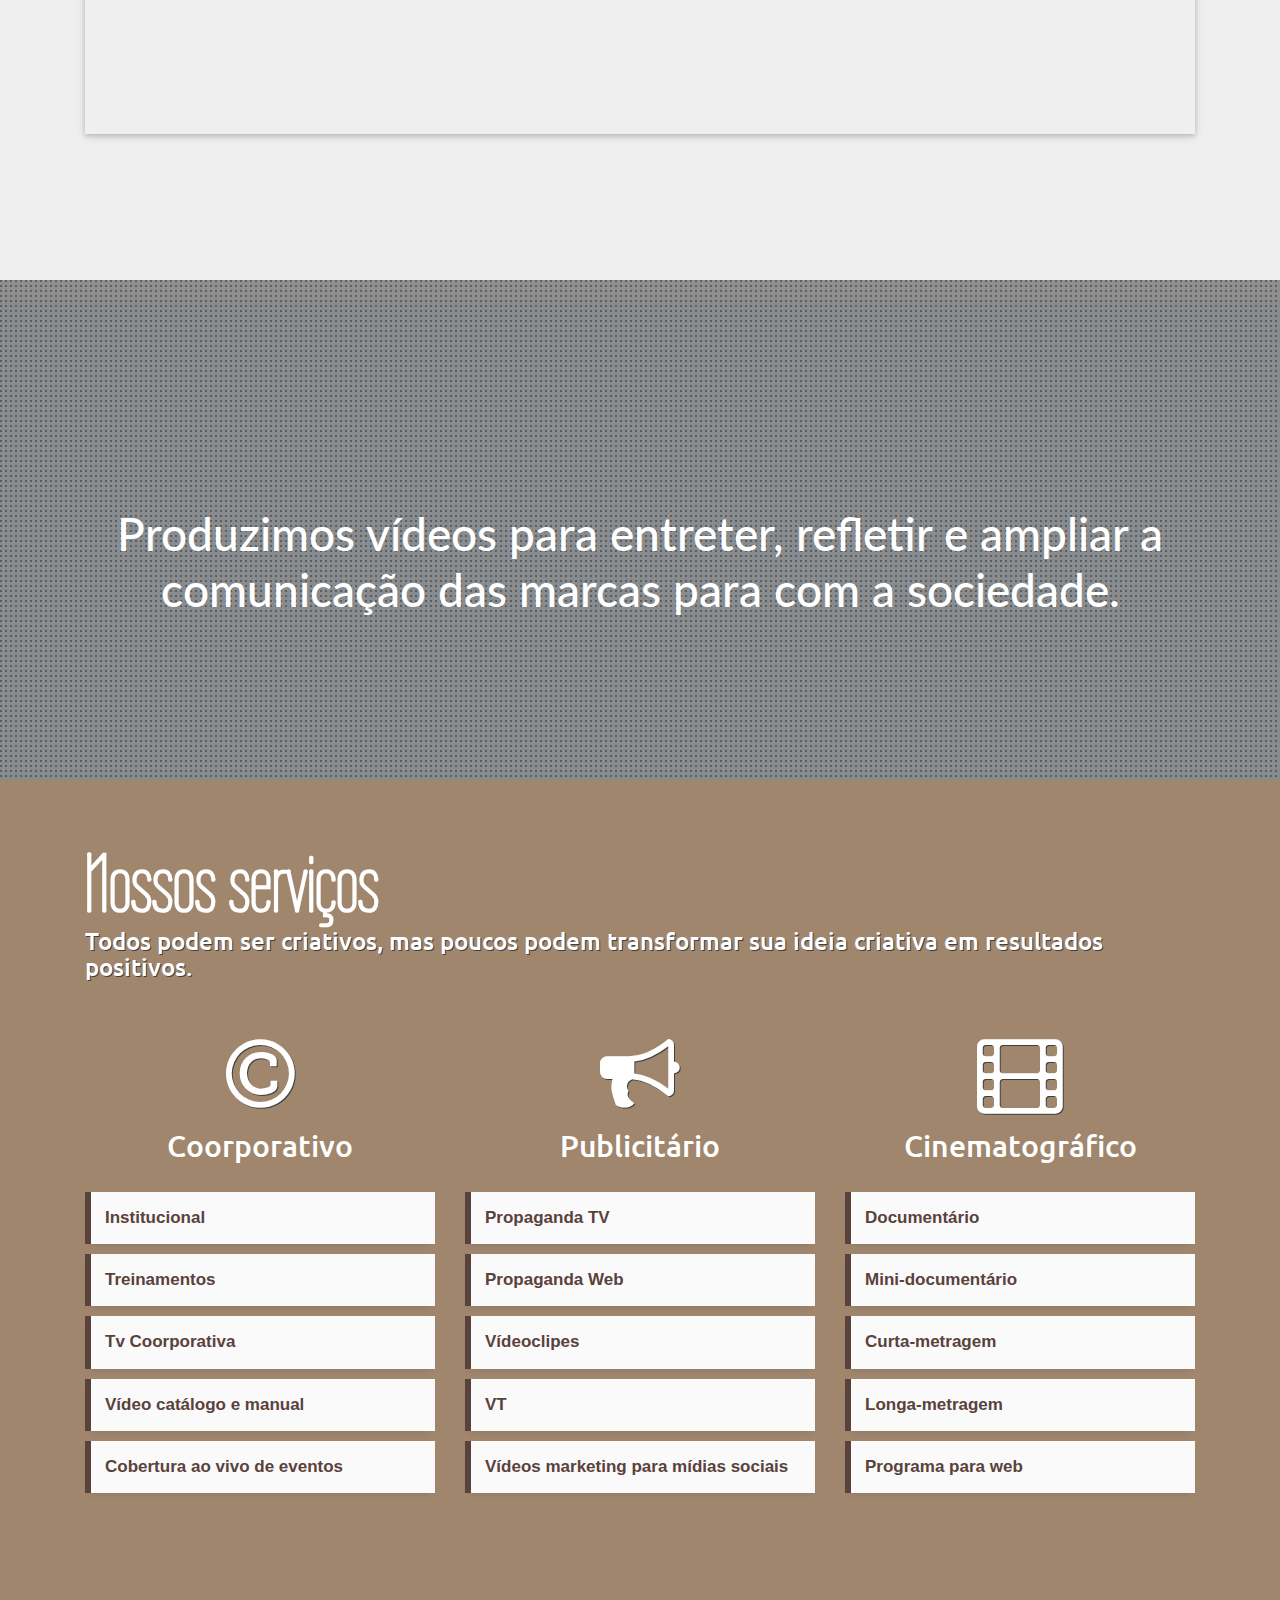
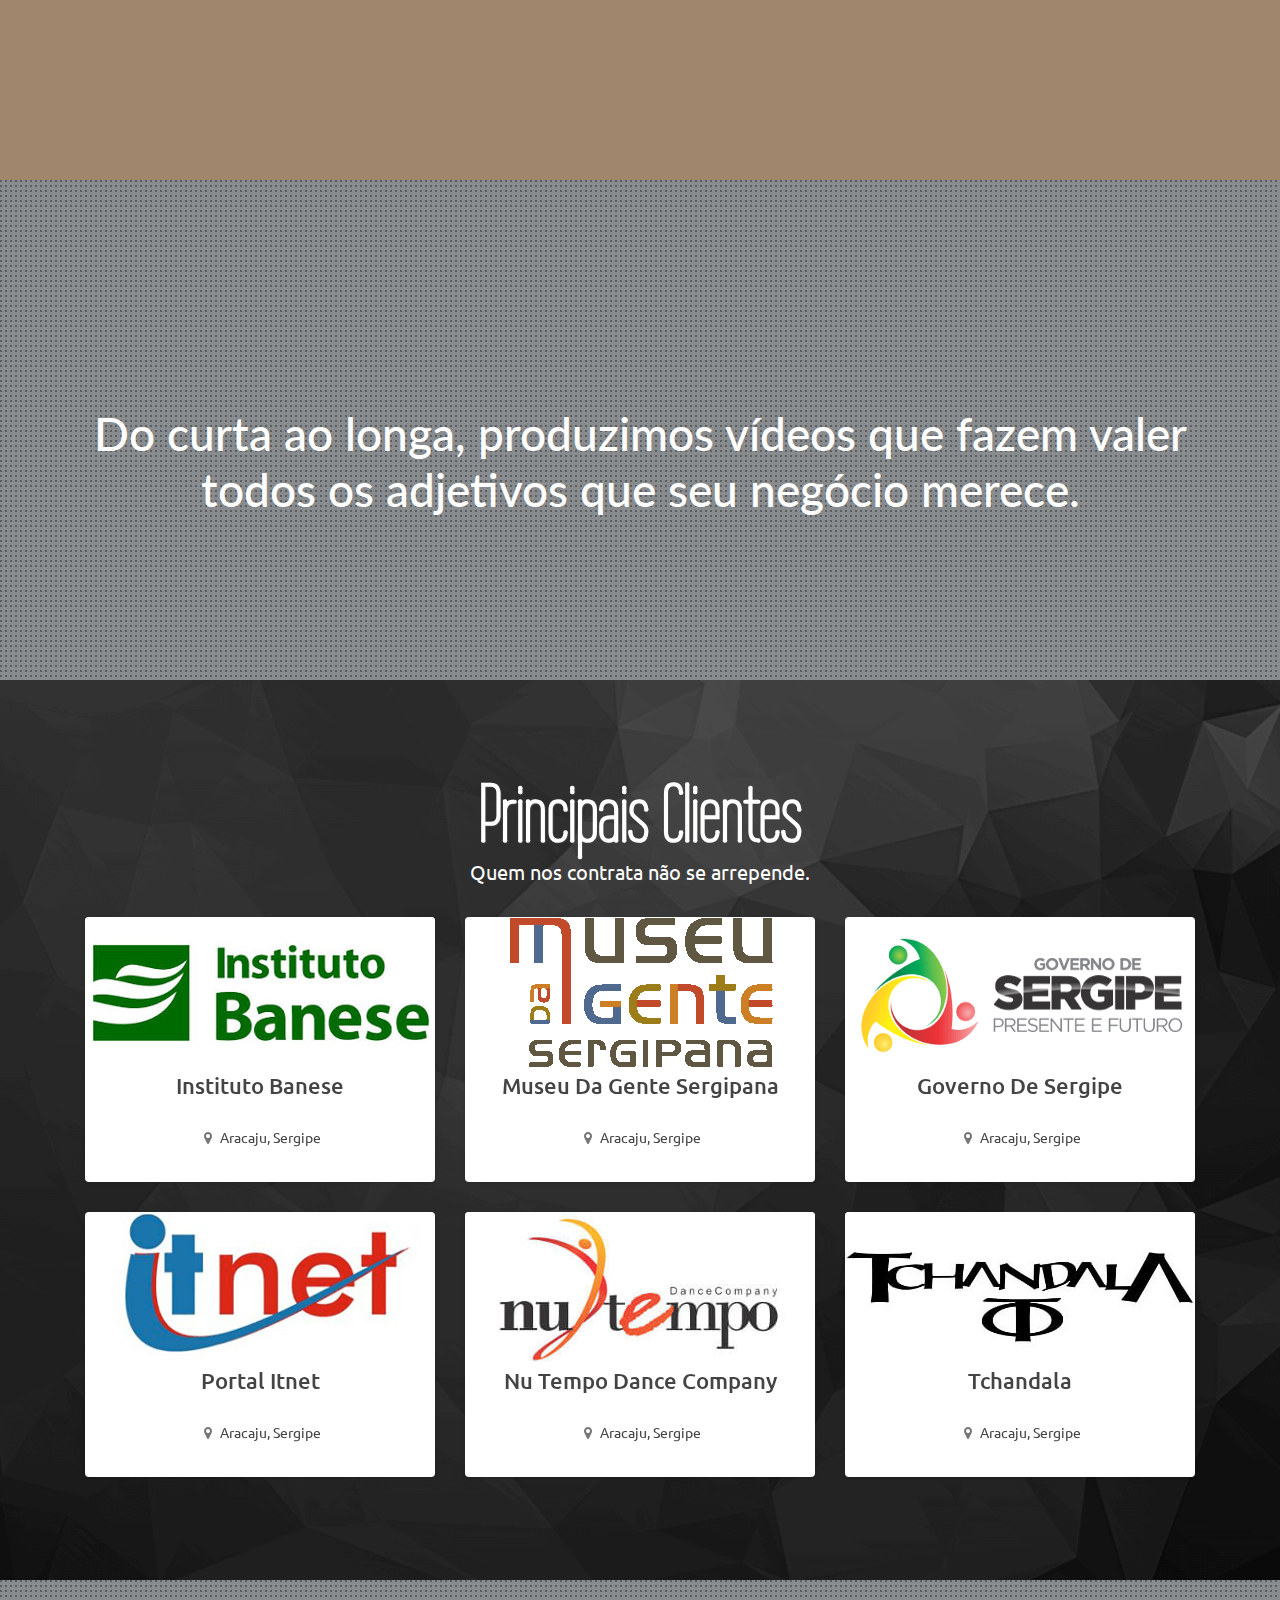
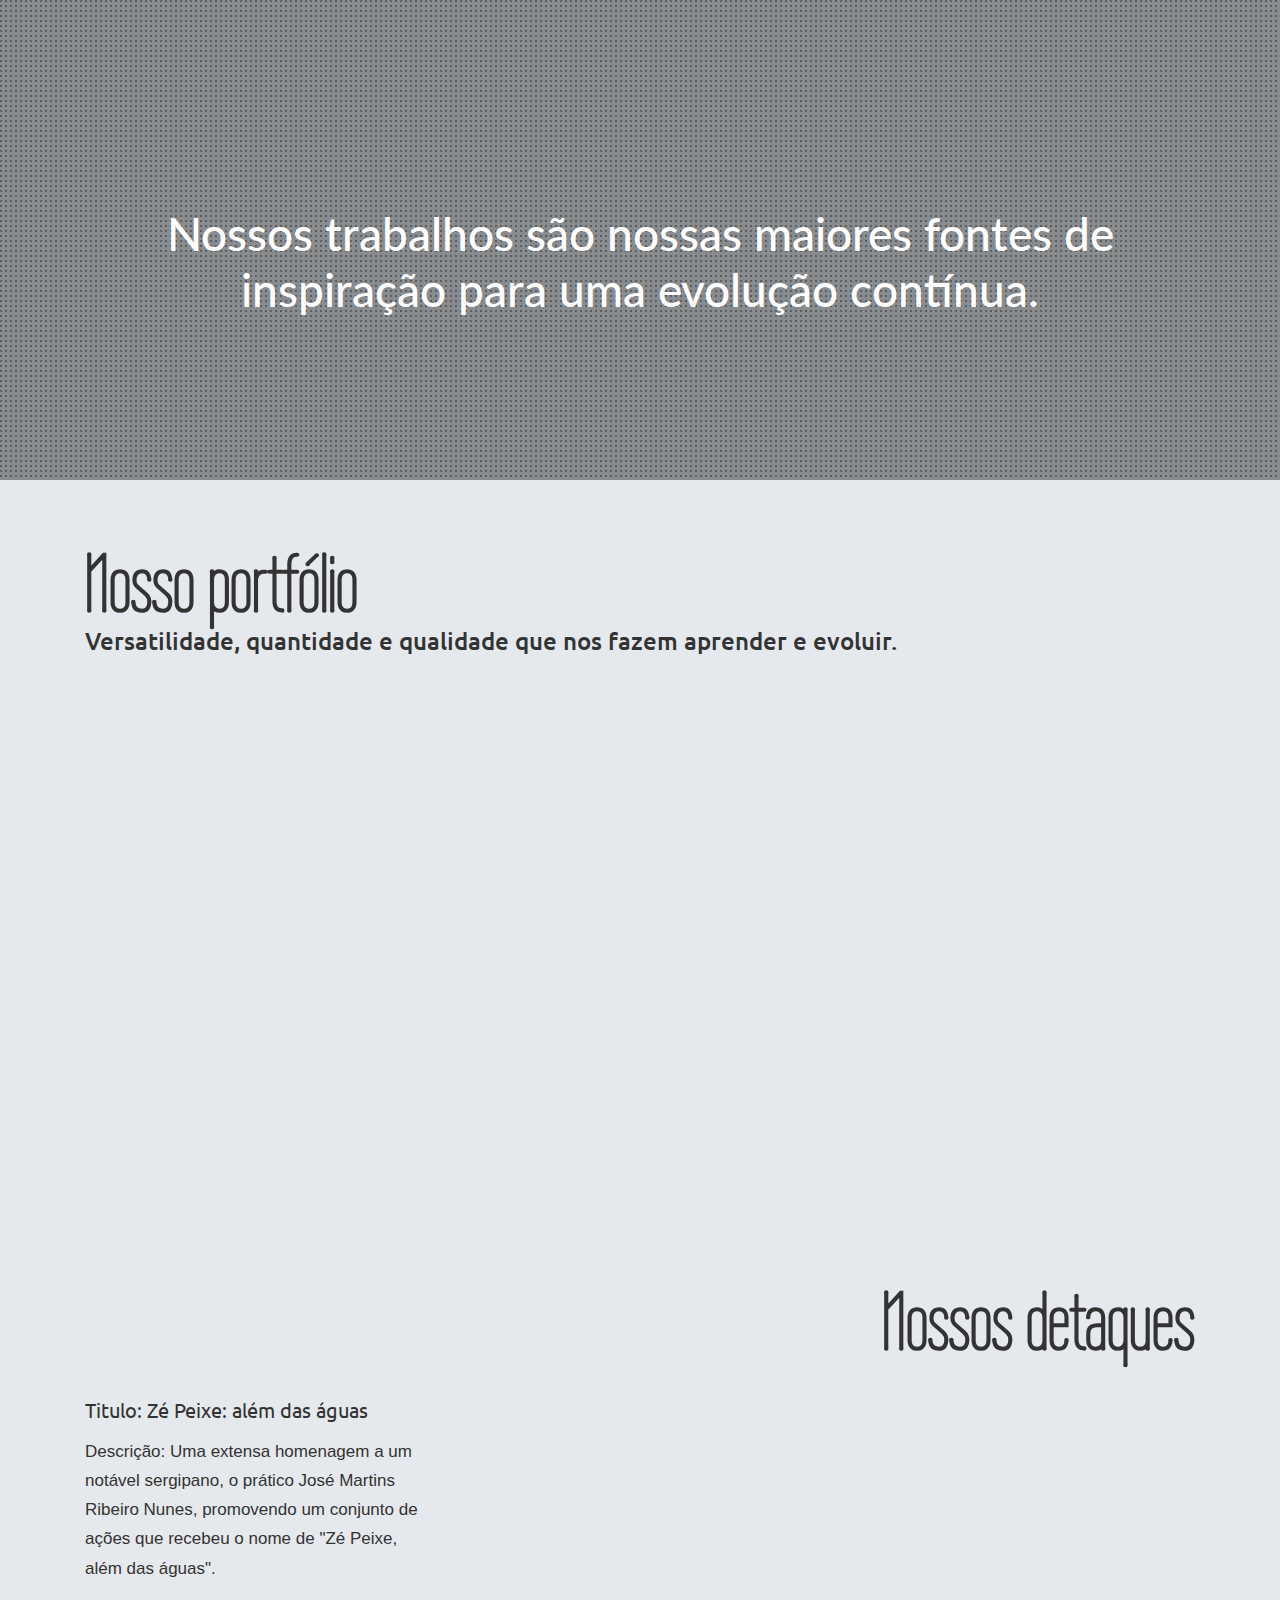
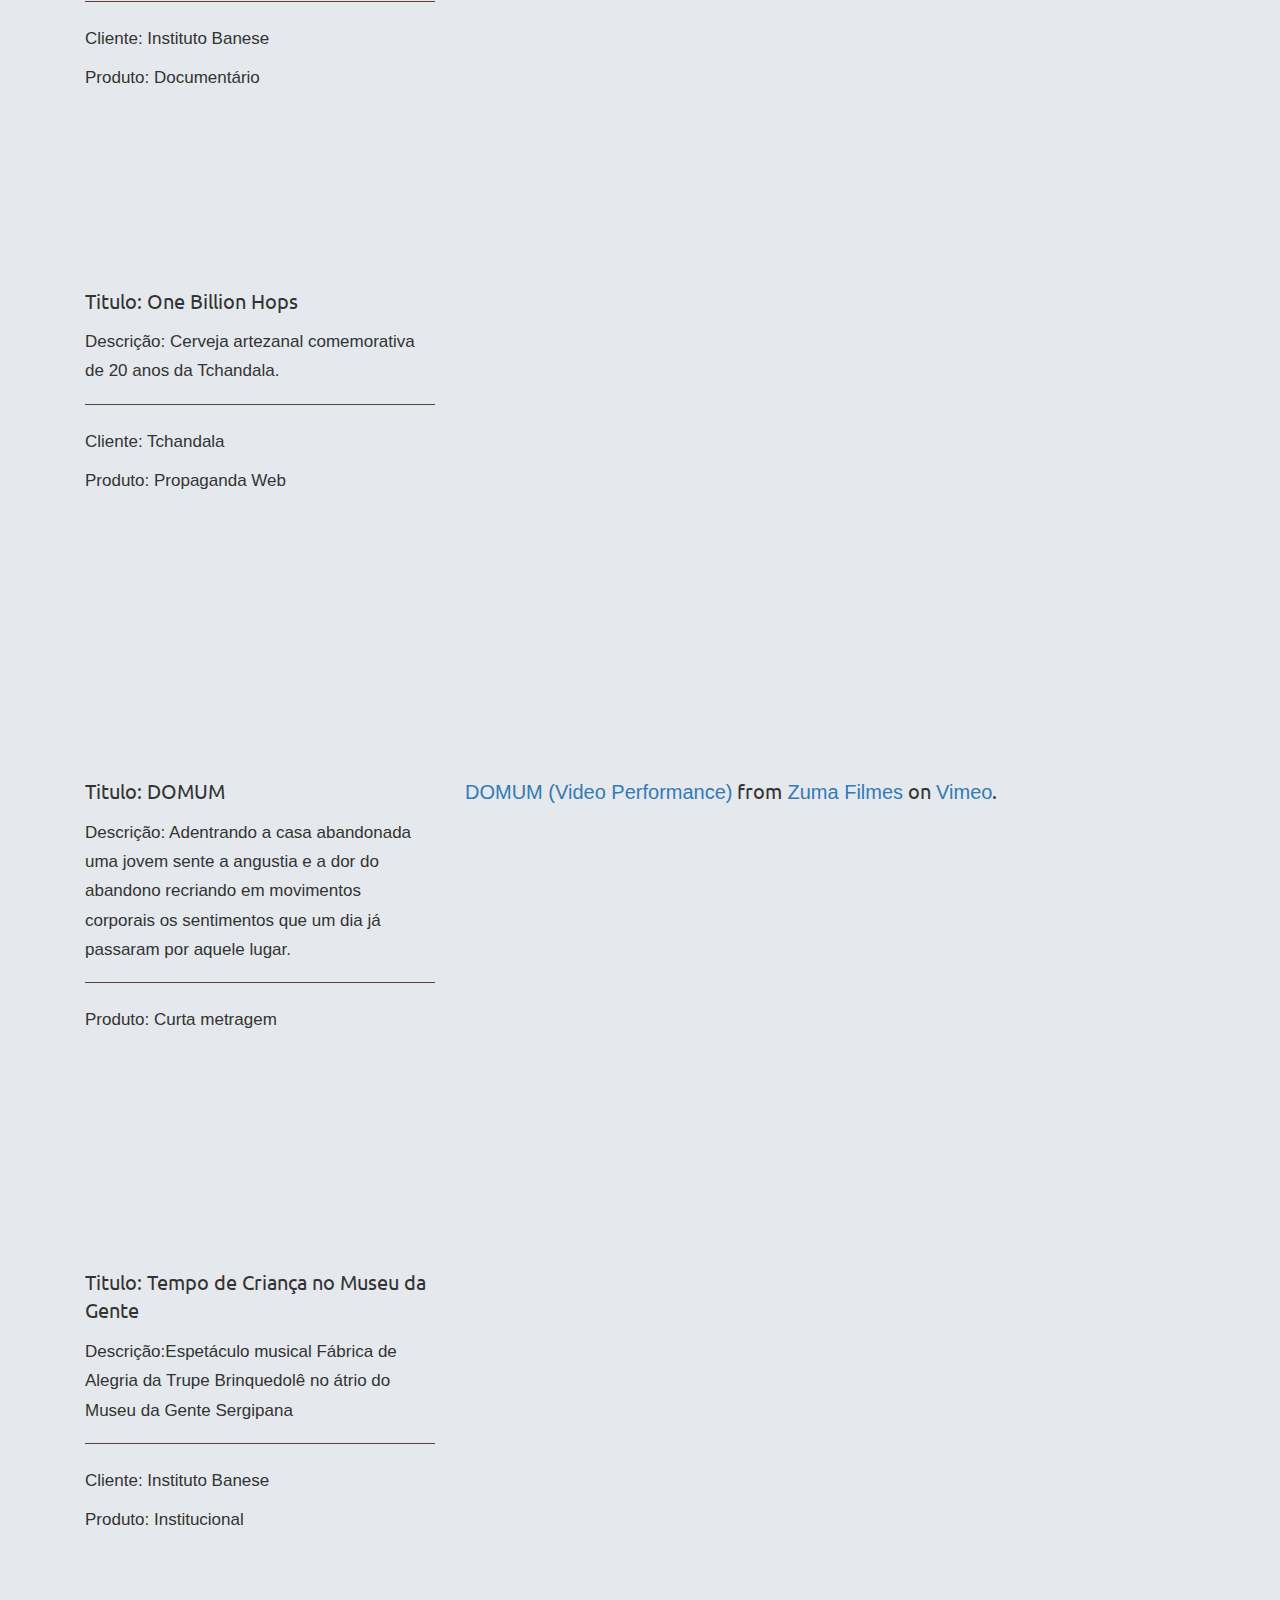
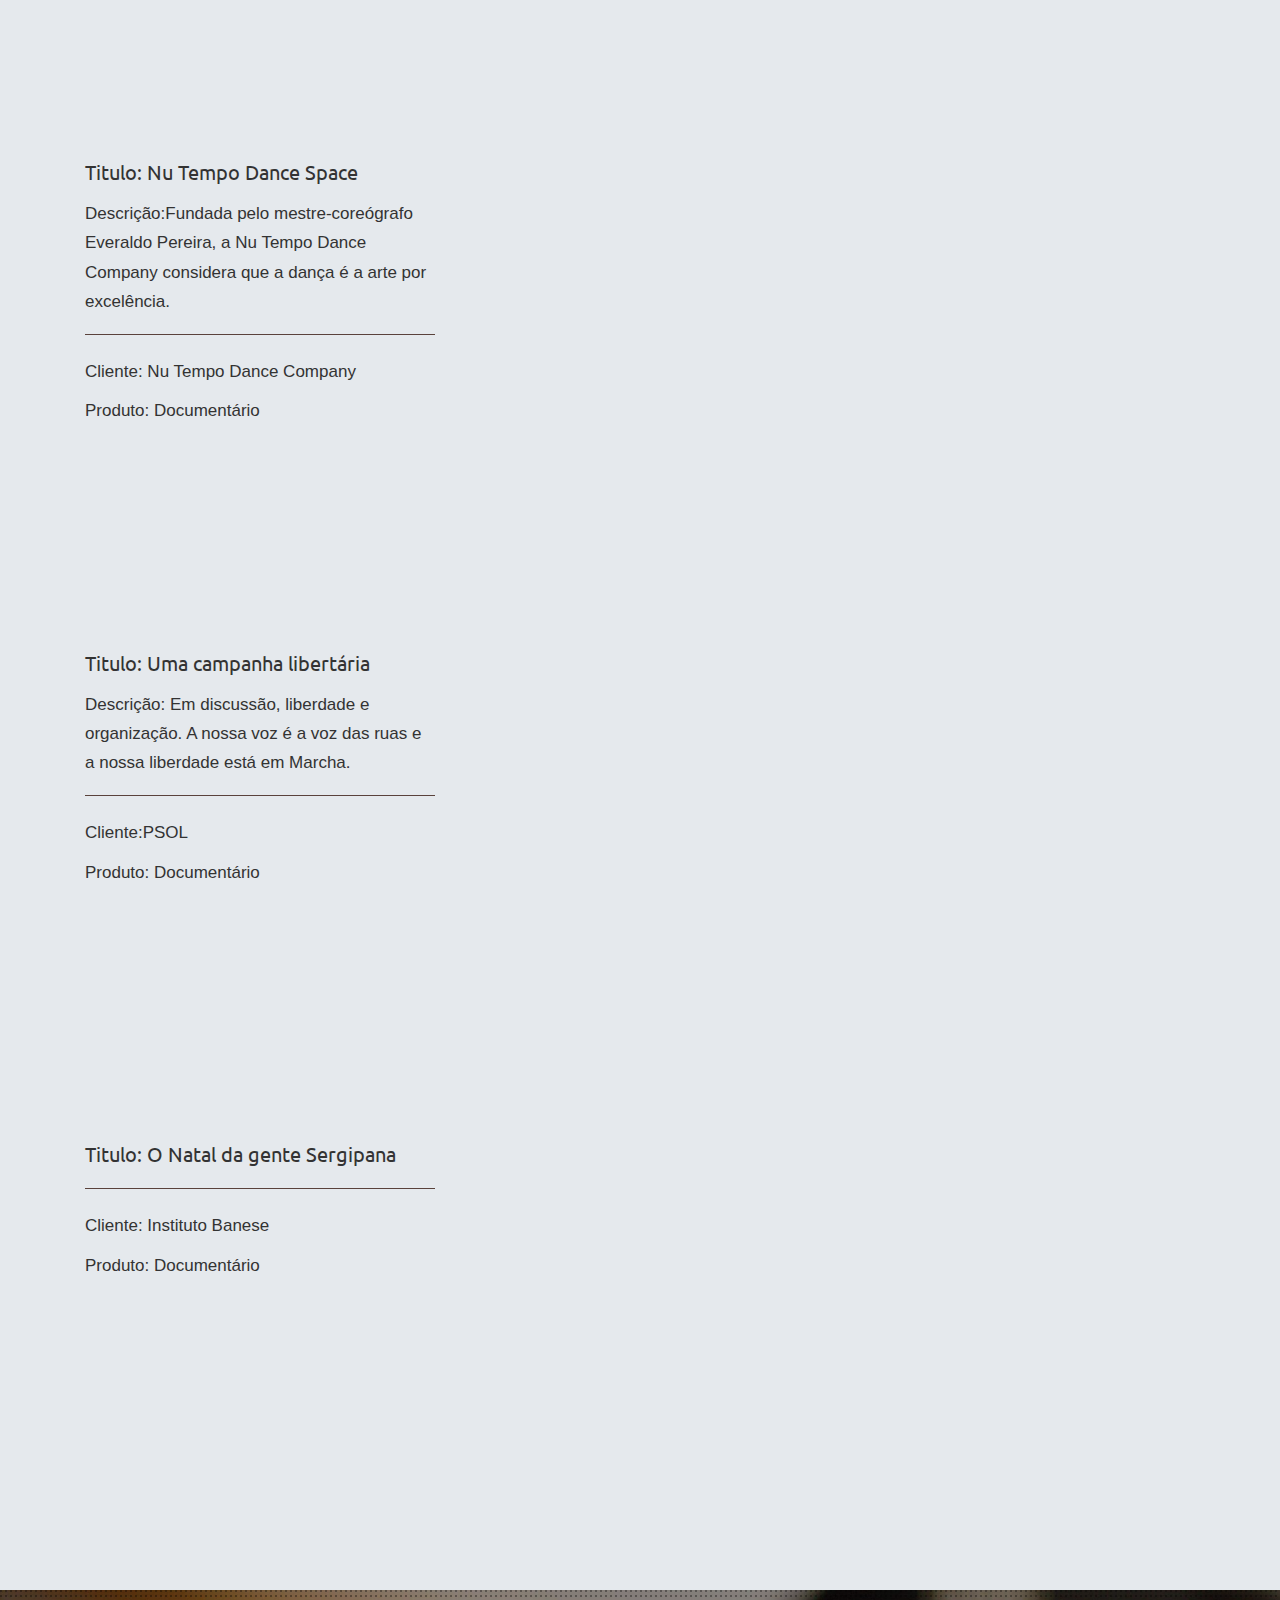
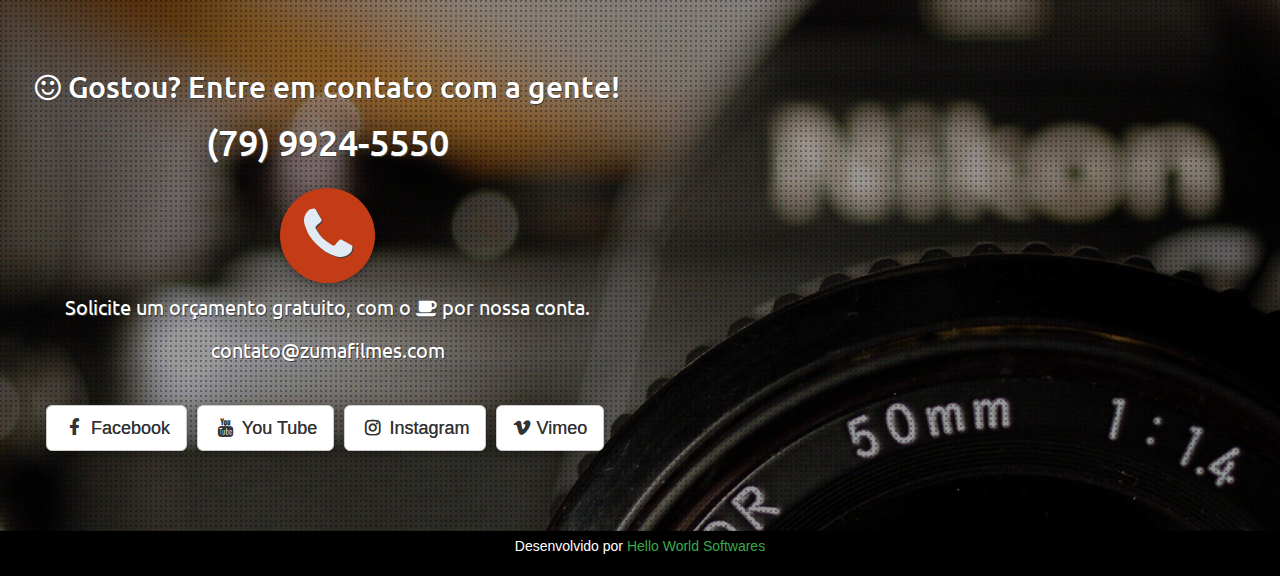
==== commit bfb0f5af: "Compressão de arquivos" ====
--- a/index.html
+++ b/index.html
@@ -29,11 +29,14 @@
     <link href="https://fonts.googleapis.com/css?family=Lato:900" rel="stylesheet">
 
 
-    <!-- CSS -->
+    <!-- CSS --
     <link href="css/custom.css" rel="stylesheet" type="text/css">
     <link href="css/animate.css" rel="stylesheet" type="text/css">
     <link href="css/rotating-card.css" rel="stylesheet" type="text/css">
-    <link href="css/timeline.css" rel="stylesheet" type="text/css">
+    <link href="css/timeline.css" rel="stylesheet" type="text/css"> -->
+    
+
+    <link href="css/all.min.css" rel="stylesheet" type="text/css"> 
 
     <!-- Warming Up -->
     <script src="http://pupunzi.com/mb.components/mb.YTPlayer/demo/inc/jquery.mb.YTPlayer.js"></script>
@@ -134,7 +137,7 @@
                     </li>
                     <li><a href="#portifolio" class="opcao-menu">Clientes</a>
                     </li>
-                                        <li><a href="#trabalhos" class="opcao-menu">Portfólio</a>
+                    <li><a href="#trabalhos" class="opcao-menu">Portfólio</a>
                     </li>
                     <li><a href="#contato" class="opcao-menu">Contato</a>
                     </li>
@@ -145,7 +148,7 @@
                     </li>
                     <li><a href="#fazemo" class="opcao-menu" style="padding: 40px 20px;">O que fazemos?</a>
                     </li>
-                     <li><a href="#portifolio" class="opcao-menu">Clientes</a>
+                    <li><a href="#portifolio" class="opcao-menu">Clientes</a>
                     </li>
                     <li><a href="#trabalhos" class="opcao-menu" style="padding: 40px 20px;">Portfólio</a>
                     </li>
@@ -205,9 +208,9 @@
 
     <section id="fazemo" class="cta cta--large cta-secondary">
         <div class="container">
-            <div class="col-lg-10 col-sm-12 col-md-12 col-lg-offset-2" style="padding-bottom:30px">
-                <h1 class="titulo-sessao wow slideInLeft" style="text-align:right;text-shadow:none;color:white">Nossos serviços</h1>
-                <h3 class="sub-titulo-sessao wow slideInRight" style="text-align:right;color:white">Todos podem ser criativos, mas poucos podem transformar sua ideia criativa em resultados positivos.</h3>
+            <div class="col-lg-12 col-sm-12 col-md-12 " style="padding-bottom:30px">
+                <h1 class="titulo-sessao wow slideInLeft" style="text-align:left;text-shadow:none;color:white">Nossos serviços</h1>
+                <h3 class="sub-titulo-sessao wow slideInRight" style="text-align:left;color:white">Todos podem ser criativos, mas poucos podem transformar sua ideia criativa em resultados positivos.</h3>
             </div>
 
             <div class="col-lg-4">
@@ -227,10 +230,7 @@
                     <strong>Vídeo catálogo e manual</strong>
                 </div>
                 <div class="notice notice-success">
-                    <strong>Cobertura ao vivo para web</strong>
-                </div>
-                <div class="notice notice-success">
-                    <strong>Cobertura de eventos</strong>
+                    <strong>Cobertura ao vivo de eventos</strong>
                 </div>
                
             </div>
@@ -246,6 +246,9 @@
                 </div>
                 <div class="notice notice-success">
                     <strong>Vídeoclipes</strong>
+                </div>
+                 <div class="notice notice-success">
+                    <strong>VT</strong>
                 </div>
                 <div class="notice notice-success">
                     <strong>Vídeos marketing para mídias sociais</strong>
@@ -258,16 +261,19 @@
                 <h1 class="titulo-sessao" style="    padding-top: 0px;"><i class="fa fa-film" aria-hidden="true" style="color:white"></i></h1>
                 <h2 style="text-align:center;color:white ;margin-top: 10px; margin-bottom:30px">Cinematográfico</h2>
                 <div class="notice notice-success">
-                    <strong>Documentários</strong>
-                </div>
-                <div class="notice notice-success">
-                    <strong>Mini-documentários</strong>
-                </div>
-                <div class="notice notice-success">
-                    <strong>Curta-metragens</strong>
+                    <strong>Documentário</strong>
+                </div>
+                <div class="notice notice-success">
+                    <strong>Mini-documentário</strong>
+                </div>
+                <div class="notice notice-success">
+                    <strong>Curta-metragem</strong>
+                </div>
+                <div class="notice notice-success">
+                    <strong>Longa-metragem</strong>
                 </div>
                  <div class="notice notice-success">
-                    <strong>Programas para web</strong>
+                    <strong>Programa para web</strong>
                 </div>
             </div>
             
@@ -671,10 +677,11 @@
           
                   <div class="row" style="padding:40px 0px">
                     <div class="col-lg-4">
-                        <p>Titulo: "One Billion Hops" </p>
+                        <p>Titulo: One Billion Hops </p>
                         <p><small>Descrição: Cerveja artezanal comemorativa de 20 anos da Tchandala.</small>
                         </p>
                         <hr style="border-top:1px solid #5a423c">
+                         <p><small>Cliente: Tchandala </small>
                         <p><small>Produto: Propaganda Web </small> </p>
                        
                    
@@ -693,7 +700,6 @@
                         <p><small>Descrição: Adentrando a casa abandonada uma jovem sente a angustia e a dor do abandono recriando em movimentos corporais os sentimentos que um dia já passaram por aquele lugar.</small>
                         </p>
                         <hr style="border-top:1px solid #5a423c">
-                        <p><small>Cliente: Tchandala </small>
                         <p><small>Produto: Curta metragem </small> </p>
                        
                    
@@ -850,9 +856,12 @@
          <!-- Bootstrap Core JS -->
         <script src="https://maxcdn.bootstrapcdn.com/bootstrap/3.3.4/js/bootstrap.min.js"></script>   
 
-           <!-- Custom Theme JavaScript -->
+           <!-- Custom Theme JavaScript --
         <script src="js/custom.js"></script>
-        <script src="js/jquery.mb.YTPlayer.js"></script>
+        <script src="js/jquery.mb.YTPlayer.js"></script> -->
+   
+     <script src="js/all.min.js"></script> 
+    
 
     </body>
     
--- a/css/custom.css
+++ b/css/custom.css
@@ -829,6 +829,7 @@
 #container {
     position: relative;
     overflow: hidden;
+    background-color: black;
 }
 
 #container .content {
--- a/css/all.min.css
+++ b/css/all.min.css
@@ -0,0 +1 @@
+@charset "UTF-8";.animated{-webkit-animation-duration: 1s;animation-duration: 1s;-webkit-animation-fill-mode: both;animation-fill-mode: both;}.animated.infinite{-webkit-animation-iteration-count: infinite;animation-iteration-count: infinite;}.animated.hinge{-webkit-animation-duration: 2s;animation-duration: 2s;}@-webkit-keyframes bounce {0%, 20%, 53%, 80%, 100% { -webkit-transition-timing-function: cubic-bezier(0.215, 0.610, 0.355, 1.000);transition-timing-function: cubic-bezier(0.215, 0.610, 0.355, 1.000);-webkit-transform: translate3d(0,0,0);transform: translate3d(0,0,0);}  40%, 43%{-webkit-transition-timing-function: cubic-bezier(0.755, 0.050, 0.855, 0.060);transition-timing-function: cubic-bezier(0.755, 0.050, 0.855, 0.060);-webkit-transform: translate3d(0, -30px, 0);transform: translate3d(0, -30px, 0);}  70%{-webkit-transition-timing-function: cubic-bezier(0.755, 0.050, 0.855, 0.060);transition-timing-function: cubic-bezier(0.755, 0.050, 0.855, 0.060);-webkit-transform: translate3d(0, -15px, 0);transform: translate3d(0, -15px, 0);}  90%{-webkit-transform: translate3d(0,-4px,0);transform: translate3d(0,-4px,0);}}@keyframes bounce {0%, 20%, 53%, 80%, 100% { -webkit-transition-timing-function: cubic-bezier(0.215, 0.610, 0.355, 1.000);transition-timing-function: cubic-bezier(0.215, 0.610, 0.355, 1.000);-webkit-transform: translate3d(0,0,0);transform: translate3d(0,0,0);}  40%, 43%{-webkit-transition-timing-function: cubic-bezier(0.755, 0.050, 0.855, 0.060);transition-timing-function: cubic-bezier(0.755, 0.050, 0.855, 0.060);-webkit-transform: translate3d(0, -30px, 0);transform: translate3d(0, -30px, 0);}  70%{-webkit-transition-timing-function: cubic-bezier(0.755, 0.050, 0.855, 0.060);transition-timing-function: cubic-bezier(0.755, 0.050, 0.855, 0.060);-webkit-transform: translate3d(0, -15px, 0);transform: translate3d(0, -15px, 0);}  90%{-webkit-transform: translate3d(0,-4px,0);transform: translate3d(0,-4px,0);}}.bounce{-webkit-animation-name: bounce;animation-name: bounce;-webkit-transform-origin: center bottom;-ms-transform-origin: center bottom;transform-origin: center bottom;}@-webkit-keyframes flash {0%, 50%, 100% { opacity: 1;}  25%, 75%{opacity: 0;}}@keyframes flash {0%, 50%, 100% { opacity: 1;}  25%, 75%{opacity: 0;}}.flash{-webkit-animation-name: flash;animation-name: flash;}@-webkit-keyframes pulse {0% { -webkit-transform: scale3d(1, 1, 1);transform: scale3d(1, 1, 1);}  50%{-webkit-transform: scale3d(1.05, 1.05, 1.05);transform: scale3d(1.05, 1.05, 1.05);}  100%{-webkit-transform: scale3d(1, 1, 1);transform: scale3d(1, 1, 1);}}@keyframes pulse {0% { -webkit-transform: scale3d(1, 1, 1);transform: scale3d(1, 1, 1);}  50%{-webkit-transform: scale3d(1.05, 1.05, 1.05);transform: scale3d(1.05, 1.05, 1.05);}  100%{-webkit-transform: scale3d(1, 1, 1);transform: scale3d(1, 1, 1);}}.pulse{-webkit-animation-name: pulse;animation-name: pulse;}@-webkit-keyframes rubberBand {0% { -webkit-transform: scale3d(1, 1, 1);transform: scale3d(1, 1, 1);}  30%{-webkit-transform: scale3d(1.25, 0.75, 1);transform: scale3d(1.25, 0.75, 1);}  40%{-webkit-transform: scale3d(0.75, 1.25, 1);transform: scale3d(0.75, 1.25, 1);}  50%{-webkit-transform: scale3d(1.15, 0.85, 1);transform: scale3d(1.15, 0.85, 1);}  65%{-webkit-transform: scale3d(.95, 1.05, 1);transform: scale3d(.95, 1.05, 1);}  75%{-webkit-transform: scale3d(1.05, .95, 1);transform: scale3d(1.05, .95, 1);}  100%{-webkit-transform: scale3d(1, 1, 1);transform: scale3d(1, 1, 1);}}@keyframes rubberBand {0% { -webkit-transform: scale3d(1, 1, 1);transform: scale3d(1, 1, 1);}  30%{-webkit-transform: scale3d(1.25, 0.75, 1);transform: scale3d(1.25, 0.75, 1);}  40%{-webkit-transform: scale3d(0.75, 1.25, 1);transform: scale3d(0.75, 1.25, 1);}  50%{-webkit-transform: scale3d(1.15, 0.85, 1);transform: scale3d(1.15, 0.85, 1);}  65%{-webkit-transform: scale3d(.95, 1.05, 1);transform: scale3d(.95, 1.05, 1);}  75%{-webkit-transform: scale3d(1.05, .95, 1);transform: scale3d(1.05, .95, 1);}  100%{-webkit-transform: scale3d(1, 1, 1);transform: scale3d(1, 1, 1);}}.rubberBand{-webkit-animation-name: rubberBand;animation-name: rubberBand;}@-webkit-keyframes shake {0%, 100% { -webkit-transform: translate3d(0, 0, 0);transform: translate3d(0, 0, 0);}  10%, 30%, 50%, 70%, 90%{-webkit-transform: translate3d(-10px, 0, 0);transform: translate3d(-10px, 0, 0);}  20%, 40%, 60%, 80%{-webkit-transform: translate3d(10px, 0, 0);transform: translate3d(10px, 0, 0);}}@keyframes shake {0%, 100% { -webkit-transform: translate3d(0, 0, 0);transform: translate3d(0, 0, 0);}  10%, 30%, 50%, 70%, 90%{-webkit-transform: translate3d(-10px, 0, 0);transform: translate3d(-10px, 0, 0);}  20%, 40%, 60%, 80%{-webkit-transform: translate3d(10px, 0, 0);transform: translate3d(10px, 0, 0);}}.shake{-webkit-animation-name: shake;animation-name: shake;}@-webkit-keyframes swing {20% { -webkit-transform: rotate3d(0, 0, 1, 15deg);transform: rotate3d(0, 0, 1, 15deg);}  40%{-webkit-transform: rotate3d(0, 0, 1, -10deg);transform: rotate3d(0, 0, 1, -10deg);}  60%{-webkit-transform: rotate3d(0, 0, 1, 5deg);transform: rotate3d(0, 0, 1, 5deg);}  80%{-webkit-transform: rotate3d(0, 0, 1, -5deg);transform: rotate3d(0, 0, 1, -5deg);}  100%{-webkit-transform: rotate3d(0, 0, 1, 0deg);transform: rotate3d(0, 0, 1, 0deg);}}@keyframes swing {20% { -webkit-transform: rotate3d(0, 0, 1, 15deg);transform: rotate3d(0, 0, 1, 15deg);}  40%{-webkit-transform: rotate3d(0, 0, 1, -10deg);transform: rotate3d(0, 0, 1, -10deg);}  60%{-webkit-transform: rotate3d(0, 0, 1, 5deg);transform: rotate3d(0, 0, 1, 5deg);}  80%{-webkit-transform: rotate3d(0, 0, 1, -5deg);transform: rotate3d(0, 0, 1, -5deg);}  100%{-webkit-transform: rotate3d(0, 0, 1, 0deg);transform: rotate3d(0, 0, 1, 0deg);}}.swing{-webkit-transform-origin: top center;-ms-transform-origin: top center;transform-origin: top center;-webkit-animation-name: swing;animation-name: swing;}@-webkit-keyframes tada {0% { -webkit-transform: scale3d(1, 1, 1);transform: scale3d(1, 1, 1);}  10%, 20%{-webkit-transform: scale3d(.9, .9, .9) rotate3d(0, 0, 1, -3deg);transform: scale3d(.9, .9, .9) rotate3d(0, 0, 1, -3deg);}  30%, 50%, 70%, 90%{-webkit-transform: scale3d(1.1, 1.1, 1.1) rotate3d(0, 0, 1, 3deg);transform: scale3d(1.1, 1.1, 1.1) rotate3d(0, 0, 1, 3deg);}  40%, 60%, 80%{-webkit-transform: scale3d(1.1, 1.1, 1.1) rotate3d(0, 0, 1, -3deg);transform: scale3d(1.1, 1.1, 1.1) rotate3d(0, 0, 1, -3deg);}  100%{-webkit-transform: scale3d(1, 1, 1);transform: scale3d(1, 1, 1);}}@keyframes tada {0% { -webkit-transform: scale3d(1, 1, 1);transform: scale3d(1, 1, 1);}  10%, 20%{-webkit-transform: scale3d(.9, .9, .9) rotate3d(0, 0, 1, -3deg);transform: scale3d(.9, .9, .9) rotate3d(0, 0, 1, -3deg);}  30%, 50%, 70%, 90%{-webkit-transform: scale3d(1.1, 1.1, 1.1) rotate3d(0, 0, 1, 3deg);transform: scale3d(1.1, 1.1, 1.1) rotate3d(0, 0, 1, 3deg);}  40%, 60%, 80%{-webkit-transform: scale3d(1.1, 1.1, 1.1) rotate3d(0, 0, 1, -3deg);transform: scale3d(1.1, 1.1, 1.1) rotate3d(0, 0, 1, -3deg);}  100%{-webkit-transform: scale3d(1, 1, 1);transform: scale3d(1, 1, 1);}}.tada{-webkit-animation-name: tada;animation-name: tada;}@-webkit-keyframes wobble {0% { -webkit-transform: none;transform: none;}  15%{-webkit-transform: translate3d(-25%, 0, 0) rotate3d(0, 0, 1, -5deg);transform: translate3d(-25%, 0, 0) rotate3d(0, 0, 1, -5deg);}  30%{-webkit-transform: translate3d(20%, 0, 0) rotate3d(0, 0, 1, 3deg);transform: translate3d(20%, 0, 0) rotate3d(0, 0, 1, 3deg);}  45%{-webkit-transform: translate3d(-15%, 0, 0) rotate3d(0, 0, 1, -3deg);transform: translate3d(-15%, 0, 0) rotate3d(0, 0, 1, -3deg);}  60%{-webkit-transform: translate3d(10%, 0, 0) rotate3d(0, 0, 1, 2deg);transform: translate3d(10%, 0, 0) rotate3d(0, 0, 1, 2deg);}  75%{-webkit-transform: translate3d(-5%, 0, 0) rotate3d(0, 0, 1, -1deg);transform: translate3d(-5%, 0, 0) rotate3d(0, 0, 1, -1deg);}  100%{-webkit-transform: none;transform: none;}}@keyframes wobble {0% { -webkit-transform: none;transform: none;}  15%{-webkit-transform: translate3d(-25%, 0, 0) rotate3d(0, 0, 1, -5deg);transform: translate3d(-25%, 0, 0) rotate3d(0, 0, 1, -5deg);}  30%{-webkit-transform: translate3d(20%, 0, 0) rotate3d(0, 0, 1, 3deg);transform: translate3d(20%, 0, 0) rotate3d(0, 0, 1, 3deg);}  45%{-webkit-transform: translate3d(-15%, 0, 0) rotate3d(0, 0, 1, -3deg);transform: translate3d(-15%, 0, 0) rotate3d(0, 0, 1, -3deg);}  60%{-webkit-transform: translate3d(10%, 0, 0) rotate3d(0, 0, 1, 2deg);transform: translate3d(10%, 0, 0) rotate3d(0, 0, 1, 2deg);}  75%{-webkit-transform: translate3d(-5%, 0, 0) rotate3d(0, 0, 1, -1deg);transform: translate3d(-5%, 0, 0) rotate3d(0, 0, 1, -1deg);}  100%{-webkit-transform: none;transform: none;}}.wobble{-webkit-animation-name: wobble;animation-name: wobble;}@-webkit-keyframes bounceIn {0%, 20%, 40%, 60%, 80%, 100% { -webkit-transition-timing-function: cubic-bezier(0.215, 0.610, 0.355, 1.000);transition-timing-function: cubic-bezier(0.215, 0.610, 0.355, 1.000);}  0%{opacity: 0;-webkit-transform: scale3d(.3, .3, .3);transform: scale3d(.3, .3, .3);}  20%{-webkit-transform: scale3d(1.1, 1.1, 1.1);transform: scale3d(1.1, 1.1, 1.1);}  40%{-webkit-transform: scale3d(.9, .9, .9);transform: scale3d(.9, .9, .9);}  60%{opacity: 1;-webkit-transform: scale3d(1.03, 1.03, 1.03);transform: scale3d(1.03, 1.03, 1.03);}  80%{-webkit-transform: scale3d(.97, .97, .97);transform: scale3d(.97, .97, .97);}  100%{opacity: 1;-webkit-transform: scale3d(1, 1, 1);transform: scale3d(1, 1, 1);}}@keyframes bounceIn {0%, 20%, 40%, 60%, 80%, 100% { -webkit-transition-timing-function: cubic-bezier(0.215, 0.610, 0.355, 1.000);transition-timing-function: cubic-bezier(0.215, 0.610, 0.355, 1.000);}  0%{opacity: 0;-webkit-transform: scale3d(.3, .3, .3);transform: scale3d(.3, .3, .3);}  20%{-webkit-transform: scale3d(1.1, 1.1, 1.1);transform: scale3d(1.1, 1.1, 1.1);}  40%{-webkit-transform: scale3d(.9, .9, .9);transform: scale3d(.9, .9, .9);}  60%{opacity: 1;-webkit-transform: scale3d(1.03, 1.03, 1.03);transform: scale3d(1.03, 1.03, 1.03);}  80%{-webkit-transform: scale3d(.97, .97, .97);transform: scale3d(.97, .97, .97);}  100%{opacity: 1;-webkit-transform: scale3d(1, 1, 1);transform: scale3d(1, 1, 1);}}.bounceIn{-webkit-animation-name: bounceIn;animation-name: bounceIn;-webkit-animation-duration: .75s;animation-duration: .75s;}@-webkit-keyframes bounceInDown {0%, 60%, 75%, 90%, 100% { -webkit-transition-timing-function: cubic-bezier(0.215, 0.610, 0.355, 1.000);transition-timing-function: cubic-bezier(0.215, 0.610, 0.355, 1.000);}  0%{opacity: 0;-webkit-transform: translate3d(0, -3000px, 0);transform: translate3d(0, -3000px, 0);}  60%{opacity: 1;-webkit-transform: translate3d(0, 25px, 0);transform: translate3d(0, 25px, 0);}  75%{-webkit-transform: translate3d(0, -10px, 0);transform: translate3d(0, -10px, 0);}  90%{-webkit-transform: translate3d(0, 5px, 0);transform: translate3d(0, 5px, 0);}  100%{-webkit-transform: none;transform: none;}}@keyframes bounceInDown {0%, 60%, 75%, 90%, 100% { -webkit-transition-timing-function: cubic-bezier(0.215, 0.610, 0.355, 1.000);transition-timing-function: cubic-bezier(0.215, 0.610, 0.355, 1.000);}  0%{opacity: 0;-webkit-transform: translate3d(0, -3000px, 0);transform: translate3d(0, -3000px, 0);}  60%{opacity: 1;-webkit-transform: translate3d(0, 25px, 0);transform: translate3d(0, 25px, 0);}  75%{-webkit-transform: translate3d(0, -10px, 0);transform: translate3d(0, -10px, 0);}  90%{-webkit-transform: translate3d(0, 5px, 0);transform: translate3d(0, 5px, 0);}  100%{-webkit-transform: none;transform: none;}}.bounceInDown{-webkit-animation-name: bounceInDown;animation-name: bounceInDown;}@-webkit-keyframes bounceInLeft {0%, 60%, 75%, 90%, 100% { -webkit-transition-timing-function: cubic-bezier(0.215, 0.610, 0.355, 1.000);transition-timing-function: cubic-bezier(0.215, 0.610, 0.355, 1.000);}  0%{opacity: 0;-webkit-transform: translate3d(-3000px, 0, 0);transform: translate3d(-3000px, 0, 0);}  60%{opacity: 1;-webkit-transform: translate3d(25px, 0, 0);transform: translate3d(25px, 0, 0);}  75%{-webkit-transform: translate3d(-10px, 0, 0);transform: translate3d(-10px, 0, 0);}  90%{-webkit-transform: translate3d(5px, 0, 0);transform: translate3d(5px, 0, 0);}  100%{-webkit-transform: none;transform: none;}}@keyframes bounceInLeft {0%, 60%, 75%, 90%, 100% { -webkit-transition-timing-function: cubic-bezier(0.215, 0.610, 0.355, 1.000);transition-timing-function: cubic-bezier(0.215, 0.610, 0.355, 1.000);}  0%{opacity: 0;-webkit-transform: translate3d(-3000px, 0, 0);transform: translate3d(-3000px, 0, 0);}  60%{opacity: 1;-webkit-transform: translate3d(25px, 0, 0);transform: translate3d(25px, 0, 0);}  75%{-webkit-transform: translate3d(-10px, 0, 0);transform: translate3d(-10px, 0, 0);}  90%{-webkit-transform: translate3d(5px, 0, 0);transform: translate3d(5px, 0, 0);}  100%{-webkit-transform: none;transform: none;}}.bounceInLeft{-webkit-animation-name: bounceInLeft;animation-name: bounceInLeft;}@-webkit-keyframes bounceInRight {0%, 60%, 75%, 90%, 100% { -webkit-transition-timing-function: cubic-bezier(0.215, 0.610, 0.355, 1.000);transition-timing-function: cubic-bezier(0.215, 0.610, 0.355, 1.000);}  0%{opacity: 0;-webkit-transform: translate3d(3000px, 0, 0);transform: translate3d(3000px, 0, 0);}  60%{opacity: 1;-webkit-transform: translate3d(-25px, 0, 0);transform: translate3d(-25px, 0, 0);}  75%{-webkit-transform: translate3d(10px, 0, 0);transform: translate3d(10px, 0, 0);}  90%{-webkit-transform: translate3d(-5px, 0, 0);transform: translate3d(-5px, 0, 0);}  100%{-webkit-transform: none;transform: none;}}@keyframes bounceInRight {0%, 60%, 75%, 90%, 100% { -webkit-transition-timing-function: cubic-bezier(0.215, 0.610, 0.355, 1.000);transition-timing-function: cubic-bezier(0.215, 0.610, 0.355, 1.000);}  0%{opacity: 0;-webkit-transform: translate3d(3000px, 0, 0);transform: translate3d(3000px, 0, 0);}  60%{opacity: 1;-webkit-transform: translate3d(-25px, 0, 0);transform: translate3d(-25px, 0, 0);}  75%{-webkit-transform: translate3d(10px, 0, 0);transform: translate3d(10px, 0, 0);}  90%{-webkit-transform: translate3d(-5px, 0, 0);transform: translate3d(-5px, 0, 0);}  100%{-webkit-transform: none;transform: none;}}.bounceInRight{-webkit-animation-name: bounceInRight;animation-name: bounceInRight;}@-webkit-keyframes bounceInUp {0%, 60%, 75%, 90%, 100% { -webkit-transition-timing-function: cubic-bezier(0.215, 0.610, 0.355, 1.000);transition-timing-function: cubic-bezier(0.215, 0.610, 0.355, 1.000);}  0%{opacity: 0;-webkit-transform: translate3d(0, 3000px, 0);transform: translate3d(0, 3000px, 0);}  60%{opacity: 1;-webkit-transform: translate3d(0, -20px, 0);transform: translate3d(0, -20px, 0);}  75%{-webkit-transform: translate3d(0, 10px, 0);transform: translate3d(0, 10px, 0);}  90%{-webkit-transform: translate3d(0, -5px, 0);transform: translate3d(0, -5px, 0);}  100%{-webkit-transform: translate3d(0, 0, 0);transform: translate3d(0, 0, 0);}}@keyframes bounceInUp {0%, 60%, 75%, 90%, 100% { -webkit-transition-timing-function: cubic-bezier(0.215, 0.610, 0.355, 1.000);transition-timing-function: cubic-bezier(0.215, 0.610, 0.355, 1.000);}  0%{opacity: 0;-webkit-transform: translate3d(0, 3000px, 0);transform: translate3d(0, 3000px, 0);}  60%{opacity: 1;-webkit-transform: translate3d(0, -20px, 0);transform: translate3d(0, -20px, 0);}  75%{-webkit-transform: translate3d(0, 10px, 0);transform: translate3d(0, 10px, 0);}  90%{-webkit-transform: translate3d(0, -5px, 0);transform: translate3d(0, -5px, 0);}  100%{-webkit-transform: translate3d(0, 0, 0);transform: translate3d(0, 0, 0);}}.bounceInUp{-webkit-animation-name: bounceInUp;animation-name: bounceInUp;}@-webkit-keyframes bounceOut {20% { -webkit-transform: scale3d(.9, .9, .9);transform: scale3d(.9, .9, .9);}  50%, 55%{opacity: 1;-webkit-transform: scale3d(1.1, 1.1, 1.1);transform: scale3d(1.1, 1.1, 1.1);}  100%{opacity: 0;-webkit-transform: scale3d(.3, .3, .3);transform: scale3d(.3, .3, .3);}}@keyframes bounceOut {20% { -webkit-transform: scale3d(.9, .9, .9);transform: scale3d(.9, .9, .9);}  50%, 55%{opacity: 1;-webkit-transform: scale3d(1.1, 1.1, 1.1);transform: scale3d(1.1, 1.1, 1.1);}  100%{opacity: 0;-webkit-transform: scale3d(.3, .3, .3);transform: scale3d(.3, .3, .3);}}.bounceOut{-webkit-animation-name: bounceOut;animation-name: bounceOut;-webkit-animation-duration: .75s;animation-duration: .75s;}@-webkit-keyframes bounceOutDown {20% { -webkit-transform: translate3d(0, 10px, 0);transform: translate3d(0, 10px, 0);}  40%, 45%{opacity: 1;-webkit-transform: translate3d(0, -20px, 0);transform: translate3d(0, -20px, 0);}  100%{opacity: 0;-webkit-transform: translate3d(0, 2000px, 0);transform: translate3d(0, 2000px, 0);}}@keyframes bounceOutDown {20% { -webkit-transform: translate3d(0, 10px, 0);transform: translate3d(0, 10px, 0);}  40%, 45%{opacity: 1;-webkit-transform: translate3d(0, -20px, 0);transform: translate3d(0, -20px, 0);}  100%{opacity: 0;-webkit-transform: translate3d(0, 2000px, 0);transform: translate3d(0, 2000px, 0);}}.bounceOutDown{-webkit-animation-name: bounceOutDown;animation-name: bounceOutDown;}@-webkit-keyframes bounceOutLeft {20% { opacity: 1;-webkit-transform: translate3d(20px, 0, 0);transform: translate3d(20px, 0, 0);}  100%{opacity: 0;-webkit-transform: translate3d(-2000px, 0, 0);transform: translate3d(-2000px, 0, 0);}}@keyframes bounceOutLeft {20% { opacity: 1;-webkit-transform: translate3d(20px, 0, 0);transform: translate3d(20px, 0, 0);}  100%{opacity: 0;-webkit-transform: translate3d(-2000px, 0, 0);transform: translate3d(-2000px, 0, 0);}}.bounceOutLeft{-webkit-animation-name: bounceOutLeft;animation-name: bounceOutLeft;}@-webkit-keyframes bounceOutRight {20% { opacity: 1;-webkit-transform: translate3d(-20px, 0, 0);transform: translate3d(-20px, 0, 0);}  100%{opacity: 0;-webkit-transform: translate3d(2000px, 0, 0);transform: translate3d(2000px, 0, 0);}}@keyframes bounceOutRight {20% { opacity: 1;-webkit-transform: translate3d(-20px, 0, 0);transform: translate3d(-20px, 0, 0);}  100%{opacity: 0;-webkit-transform: translate3d(2000px, 0, 0);transform: translate3d(2000px, 0, 0);}}.bounceOutRight{-webkit-animation-name: bounceOutRight;animation-name: bounceOutRight;}@-webkit-keyframes bounceOutUp {20% { -webkit-transform: translate3d(0, -10px, 0);transform: translate3d(0, -10px, 0);}  40%, 45%{opacity: 1;-webkit-transform: translate3d(0, 20px, 0);transform: translate3d(0, 20px, 0);}  100%{opacity: 0;-webkit-transform: translate3d(0, -2000px, 0);transform: translate3d(0, -2000px, 0);}}@keyframes bounceOutUp {20% { -webkit-transform: translate3d(0, -10px, 0);transform: translate3d(0, -10px, 0);}  40%, 45%{opacity: 1;-webkit-transform: translate3d(0, 20px, 0);transform: translate3d(0, 20px, 0);}  100%{opacity: 0;-webkit-transform: translate3d(0, -2000px, 0);transform: translate3d(0, -2000px, 0);}}.bounceOutUp{-webkit-animation-name: bounceOutUp;animation-name: bounceOutUp;}@-webkit-keyframes fadeIn {0% {opacity: 0}  100%{opacity: 1}}@keyframes fadeIn {0% {opacity: 0}  100%{opacity: 1}}.fadeIn{-webkit-animation-name: fadeIn;animation-name: fadeIn;}@-webkit-keyframes fadeInDown {0% { opacity: 0;-webkit-transform: translate3d(0, -100%, 0);transform: translate3d(0, -100%, 0);}  100%{opacity: 1;-webkit-transform: none;transform: none;}}@keyframes fadeInDown {0% { opacity: 0;-webkit-transform: translate3d(0, -100%, 0);transform: translate3d(0, -100%, 0);}  100%{opacity: 1;-webkit-transform: none;transform: none;}}.fadeInDown{-webkit-animation-name: fadeInDown;animation-name: fadeInDown;}@-webkit-keyframes fadeInDownBig {0% { opacity: 0;-webkit-transform: translate3d(0, -2000px, 0);transform: translate3d(0, -2000px, 0);}  100%{opacity: 1;-webkit-transform: none;transform: none;}}@keyframes fadeInDownBig {0% { opacity: 0;-webkit-transform: translate3d(0, -2000px, 0);transform: translate3d(0, -2000px, 0);}  100%{opacity: 1;-webkit-transform: none;transform: none;}}.fadeInDownBig{-webkit-animation-name: fadeInDownBig;animation-name: fadeInDownBig;}@-webkit-keyframes fadeInLeft {0% { opacity: 0;-webkit-transform: translate3d(-100%, 0, 0);transform: translate3d(-100%, 0, 0);}  100%{opacity: 1;-webkit-transform: none;transform: none;}}@keyframes fadeInLeft {0% { opacity: 0;-webkit-transform: translate3d(-100%, 0, 0);transform: translate3d(-100%, 0, 0);}  100%{opacity: 1;-webkit-transform: none;transform: none;}}.fadeInLeft{-webkit-animation-name: fadeInLeft;animation-name: fadeInLeft;}@-webkit-keyframes fadeInLeftBig {0% { opacity: 0;-webkit-transform: translate3d(-2000px, 0, 0);transform: translate3d(-2000px, 0, 0);}  100%{opacity: 1;-webkit-transform: none;transform: none;}}@keyframes fadeInLeftBig {0% { opacity: 0;-webkit-transform: translate3d(-2000px, 0, 0);transform: translate3d(-2000px, 0, 0);}  100%{opacity: 1;-webkit-transform: none;transform: none;}}.fadeInLeftBig{-webkit-animation-name: fadeInLeftBig;animation-name: fadeInLeftBig;}@-webkit-keyframes fadeInRight {0% { opacity: 0;-webkit-transform: translate3d(100%, 0, 0);transform: translate3d(100%, 0, 0);}  100%{opacity: 1;-webkit-transform: none;transform: none;}}@keyframes fadeInRight {0% { opacity: 0;-webkit-transform: translate3d(100%, 0, 0);transform: translate3d(100%, 0, 0);}  100%{opacity: 1;-webkit-transform: none;transform: none;}}.fadeInRight{-webkit-animation-name: fadeInRight;animation-name: fadeInRight;}@-webkit-keyframes fadeInRightBig {0% { opacity: 0;-webkit-transform: translate3d(2000px, 0, 0);transform: translate3d(2000px, 0, 0);}  100%{opacity: 1;-webkit-transform: none;transform: none;}}@keyframes fadeInRightBig {0% { opacity: 0;-webkit-transform: translate3d(2000px, 0, 0);transform: translate3d(2000px, 0, 0);}  100%{opacity: 1;-webkit-transform: none;transform: none;}}.fadeInRightBig{-webkit-animation-name: fadeInRightBig;animation-name: fadeInRightBig;}@-webkit-keyframes fadeInUp {0% { opacity: 0;-webkit-transform: translate3d(0, 100%, 0);transform: translate3d(0, 100%, 0);}  100%{opacity: 1;-webkit-transform: none;transform: none;}}@keyframes fadeInUp {0% { opacity: 0;-webkit-transform: translate3d(0, 100%, 0);transform: translate3d(0, 100%, 0);}  100%{opacity: 1;-webkit-transform: none;transform: none;}}.fadeInUp{-webkit-animation-name: fadeInUp;animation-name: fadeInUp;}@-webkit-keyframes fadeInUpBig {0% { opacity: 0;-webkit-transform: translate3d(0, 2000px, 0);transform: translate3d(0, 2000px, 0);}  100%{opacity: 1;-webkit-transform: none;transform: none;}}@keyframes fadeInUpBig {0% { opacity: 0;-webkit-transform: translate3d(0, 2000px, 0);transform: translate3d(0, 2000px, 0);}  100%{opacity: 1;-webkit-transform: none;transform: none;}}.fadeInUpBig{-webkit-animation-name: fadeInUpBig;animation-name: fadeInUpBig;}@-webkit-keyframes fadeOut {0% {opacity: 1}  100%{opacity: 0}}@keyframes fadeOut {0% {opacity: 1}  100%{opacity: 0}}.fadeOut{-webkit-animation-name: fadeOut;animation-name: fadeOut;}@-webkit-keyframes fadeOutDown {0% { opacity: 1;}  100%{opacity: 0;-webkit-transform: translate3d(0, 100%, 0);transform: translate3d(0, 100%, 0);}}@keyframes fadeOutDown {0% { opacity: 1;}  100%{opacity: 0;-webkit-transform: translate3d(0, 100%, 0);transform: translate3d(0, 100%, 0);}}.fadeOutDown{-webkit-animation-name: fadeOutDown;animation-name: fadeOutDown;}@-webkit-keyframes fadeOutDownBig {0% { opacity: 1;}  100%{opacity: 0;-webkit-transform: translate3d(0, 2000px, 0);transform: translate3d(0, 2000px, 0);}}@keyframes fadeOutDownBig {0% { opacity: 1;}  100%{opacity: 0;-webkit-transform: translate3d(0, 2000px, 0);transform: translate3d(0, 2000px, 0);}}.fadeOutDownBig{-webkit-animation-name: fadeOutDownBig;animation-name: fadeOutDownBig;}@-webkit-keyframes fadeOutLeft {0% { opacity: 1;}  100%{opacity: 0;-webkit-transform: translate3d(-100%, 0, 0);transform: translate3d(-100%, 0, 0);}}@keyframes fadeOutLeft {0% { opacity: 1;}  100%{opacity: 0;-webkit-transform: translate3d(-100%, 0, 0);transform: translate3d(-100%, 0, 0);}}.fadeOutLeft{-webkit-animation-name: fadeOutLeft;animation-name: fadeOutLeft;}@-webkit-keyframes fadeOutLeftBig {0% { opacity: 1;}  100%{opacity: 0;-webkit-transform: translate3d(-2000px, 0, 0);transform: translate3d(-2000px, 0, 0);}}@keyframes fadeOutLeftBig {0% { opacity: 1;}  100%{opacity: 0;-webkit-transform: translate3d(-2000px, 0, 0);transform: translate3d(-2000px, 0, 0);}}.fadeOutLeftBig{-webkit-animation-name: fadeOutLeftBig;animation-name: fadeOutLeftBig;}@-webkit-keyframes fadeOutRight {0% { opacity: 1;}  100%{opacity: 0;-webkit-transform: translate3d(100%, 0, 0);transform: translate3d(100%, 0, 0);}}@keyframes fadeOutRight {0% { opacity: 1;}  100%{opacity: 0;-webkit-transform: translate3d(100%, 0, 0);transform: translate3d(100%, 0, 0);}}.fadeOutRight{-webkit-animation-name: fadeOutRight;animation-name: fadeOutRight;}@-webkit-keyframes fadeOutRightBig {0% { opacity: 1;}  100%{opacity: 0;-webkit-transform: translate3d(2000px, 0, 0);transform: translate3d(2000px, 0, 0);}}@keyframes fadeOutRightBig {0% { opacity: 1;}  100%{opacity: 0;-webkit-transform: translate3d(2000px, 0, 0);transform: translate3d(2000px, 0, 0);}}.fadeOutRightBig{-webkit-animation-name: fadeOutRightBig;animation-name: fadeOutRightBig;}@-webkit-keyframes fadeOutUp {0% { opacity: 1;}  100%{opacity: 0;-webkit-transform: translate3d(0, -100%, 0);transform: translate3d(0, -100%, 0);}}@keyframes fadeOutUp {0% { opacity: 1;}  100%{opacity: 0;-webkit-transform: translate3d(0, -100%, 0);transform: translate3d(0, -100%, 0);}}.fadeOutUp{-webkit-animation-name: fadeOutUp;animation-name: fadeOutUp;}@-webkit-keyframes fadeOutUpBig {0% { opacity: 1;}  100%{opacity: 0;-webkit-transform: translate3d(0, -2000px, 0);transform: translate3d(0, -2000px, 0);}}@keyframes fadeOutUpBig {0% { opacity: 1;}  100%{opacity: 0;-webkit-transform: translate3d(0, -2000px, 0);transform: translate3d(0, -2000px, 0);}}.fadeOutUpBig{-webkit-animation-name: fadeOutUpBig;animation-name: fadeOutUpBig;}@-webkit-keyframes flip {0% { -webkit-transform: perspective(400px) rotate3d(0, 1, 0, -360deg);transform: perspective(400px) rotate3d(0, 1, 0, -360deg);-webkit-animation-timing-function: ease-out;animation-timing-function: ease-out;}  40%{-webkit-transform: perspective(400px) translate3d(0, 0, 150px) rotate3d(0, 1, 0, -190deg);transform: perspective(400px) translate3d(0, 0, 150px) rotate3d(0, 1, 0, -190deg);-webkit-animation-timing-function: ease-out;animation-timing-function: ease-out;}  50%{-webkit-transform: perspective(400px) translate3d(0, 0, 150px) rotate3d(0, 1, 0, -170deg);transform: perspective(400px) translate3d(0, 0, 150px) rotate3d(0, 1, 0, -170deg);-webkit-animation-timing-function: ease-in;animation-timing-function: ease-in;}  80%{-webkit-transform: perspective(400px) scale3d(.95, .95, .95);transform: perspective(400px) scale3d(.95, .95, .95);-webkit-animation-timing-function: ease-in;animation-timing-function: ease-in;}  100%{-webkit-transform: perspective(400px);transform: perspective(400px);-webkit-animation-timing-function: ease-in;animation-timing-function: ease-in;}}@keyframes flip {0% { -webkit-transform: perspective(400px) rotate3d(0, 1, 0, -360deg);transform: perspective(400px) rotate3d(0, 1, 0, -360deg);-webkit-animation-timing-function: ease-out;animation-timing-function: ease-out;}  40%{-webkit-transform: perspective(400px) translate3d(0, 0, 150px) rotate3d(0, 1, 0, -190deg);transform: perspective(400px) translate3d(0, 0, 150px) rotate3d(0, 1, 0, -190deg);-webkit-animation-timing-function: ease-out;animation-timing-function: ease-out;}  50%{-webkit-transform: perspective(400px) translate3d(0, 0, 150px) rotate3d(0, 1, 0, -170deg);transform: perspective(400px) translate3d(0, 0, 150px) rotate3d(0, 1, 0, -170deg);-webkit-animation-timing-function: ease-in;animation-timing-function: ease-in;}  80%{-webkit-transform: perspective(400px) scale3d(.95, .95, .95);transform: perspective(400px) scale3d(.95, .95, .95);-webkit-animation-timing-function: ease-in;animation-timing-function: ease-in;}  100%{-webkit-transform: perspective(400px);transform: perspective(400px);-webkit-animation-timing-function: ease-in;animation-timing-function: ease-in;}}.animated.flip{-webkit-backface-visibility: visible;backface-visibility: visible;-webkit-animation-name: flip;animation-name: flip;}@-webkit-keyframes flipInX {0% { -webkit-transform: perspective(400px) rotate3d(1, 0, 0, 90deg);transform: perspective(400px) rotate3d(1, 0, 0, 90deg);-webkit-transition-timing-function: ease-in;transition-timing-function: ease-in;opacity: 0;}  40%{-webkit-transform: perspective(400px) rotate3d(1, 0, 0, -20deg);transform: perspective(400px) rotate3d(1, 0, 0, -20deg);-webkit-transition-timing-function: ease-in;transition-timing-function: ease-in;}  60%{-webkit-transform: perspective(400px) rotate3d(1, 0, 0, 10deg);transform: perspective(400px) rotate3d(1, 0, 0, 10deg);opacity: 1;}  80%{-webkit-transform: perspective(400px) rotate3d(1, 0, 0, -5deg);transform: perspective(400px) rotate3d(1, 0, 0, -5deg);}  100%{-webkit-transform: perspective(400px);transform: perspective(400px);}}@keyframes flipInX {0% { -webkit-transform: perspective(400px) rotate3d(1, 0, 0, 90deg);transform: perspective(400px) rotate3d(1, 0, 0, 90deg);-webkit-transition-timing-function: ease-in;transition-timing-function: ease-in;opacity: 0;}  40%{-webkit-transform: perspective(400px) rotate3d(1, 0, 0, -20deg);transform: perspective(400px) rotate3d(1, 0, 0, -20deg);-webkit-transition-timing-function: ease-in;transition-timing-function: ease-in;}  60%{-webkit-transform: perspective(400px) rotate3d(1, 0, 0, 10deg);transform: perspective(400px) rotate3d(1, 0, 0, 10deg);opacity: 1;}  80%{-webkit-transform: perspective(400px) rotate3d(1, 0, 0, -5deg);transform: perspective(400px) rotate3d(1, 0, 0, -5deg);}  100%{-webkit-transform: perspective(400px);transform: perspective(400px);}}.flipInX{-webkit-backface-visibility: visible !important;backface-visibility: visible !important;-webkit-animation-name: flipInX;animation-name: flipInX;}@-webkit-keyframes flipInY {0% { -webkit-transform: perspective(400px) rotate3d(0, 1, 0, 90deg);transform: perspective(400px) rotate3d(0, 1, 0, 90deg);-webkit-transition-timing-function: ease-in;transition-timing-function: ease-in;opacity: 0;}  40%{-webkit-transform: perspective(400px) rotate3d(0, 1, 0, -20deg);transform: perspective(400px) rotate3d(0, 1, 0, -20deg);-webkit-transition-timing-function: ease-in;transition-timing-function: ease-in;}  60%{-webkit-transform: perspective(400px) rotate3d(0, 1, 0, 10deg);transform: perspective(400px) rotate3d(0, 1, 0, 10deg);opacity: 1;}  80%{-webkit-transform: perspective(400px) rotate3d(0, 1, 0, -5deg);transform: perspective(400px) rotate3d(0, 1, 0, -5deg);}  100%{-webkit-transform: perspective(400px);transform: perspective(400px);}}@keyframes flipInY {0% { -webkit-transform: perspective(400px) rotate3d(0, 1, 0, 90deg);transform: perspective(400px) rotate3d(0, 1, 0, 90deg);-webkit-transition-timing-function: ease-in;transition-timing-function: ease-in;opacity: 0;}  40%{-webkit-transform: perspective(400px) rotate3d(0, 1, 0, -20deg);transform: perspective(400px) rotate3d(0, 1, 0, -20deg);-webkit-transition-timing-function: ease-in;transition-timing-function: ease-in;}  60%{-webkit-transform: perspective(400px) rotate3d(0, 1, 0, 10deg);transform: perspective(400px) rotate3d(0, 1, 0, 10deg);opacity: 1;}  80%{-webkit-transform: perspective(400px) rotate3d(0, 1, 0, -5deg);transform: perspective(400px) rotate3d(0, 1, 0, -5deg);}  100%{-webkit-transform: perspective(400px);transform: perspective(400px);}}.flipInY{-webkit-backface-visibility: visible !important;backface-visibility: visible !important;-webkit-animation-name: flipInY;animation-name: flipInY;}@-webkit-keyframes flipOutX {0% { -webkit-transform: perspective(400px);transform: perspective(400px);}  30%{-webkit-transform: perspective(400px) rotate3d(1, 0, 0, -20deg);transform: perspective(400px) rotate3d(1, 0, 0, -20deg);opacity: 1;}  100%{-webkit-transform: perspective(400px) rotate3d(1, 0, 0, 90deg);transform: perspective(400px) rotate3d(1, 0, 0, 90deg);opacity: 0;}}@keyframes flipOutX {0% { -webkit-transform: perspective(400px);transform: perspective(400px);}  30%{-webkit-transform: perspective(400px) rotate3d(1, 0, 0, -20deg);transform: perspective(400px) rotate3d(1, 0, 0, -20deg);opacity: 1;}  100%{-webkit-transform: perspective(400px) rotate3d(1, 0, 0, 90deg);transform: perspective(400px) rotate3d(1, 0, 0, 90deg);opacity: 0;}}.flipOutX{-webkit-animation-name: flipOutX;animation-name: flipOutX;-webkit-animation-duration: .75s;animation-duration: .75s;-webkit-backface-visibility: visible !important;backface-visibility: visible !important;}@-webkit-keyframes flipOutY {0% { -webkit-transform: perspective(400px);transform: perspective(400px);}  30%{-webkit-transform: perspective(400px) rotate3d(0, 1, 0, -15deg);transform: perspective(400px) rotate3d(0, 1, 0, -15deg);opacity: 1;}  100%{-webkit-transform: perspective(400px) rotate3d(0, 1, 0, 90deg);transform: perspective(400px) rotate3d(0, 1, 0, 90deg);opacity: 0;}}@keyframes flipOutY {0% { -webkit-transform: perspective(400px);transform: perspective(400px);}  30%{-webkit-transform: perspective(400px) rotate3d(0, 1, 0, -15deg);transform: perspective(400px) rotate3d(0, 1, 0, -15deg);opacity: 1;}  100%{-webkit-transform: perspective(400px) rotate3d(0, 1, 0, 90deg);transform: perspective(400px) rotate3d(0, 1, 0, 90deg);opacity: 0;}}.flipOutY{-webkit-backface-visibility: visible !important;backface-visibility: visible !important;-webkit-animation-name: flipOutY;animation-name: flipOutY;-webkit-animation-duration: .75s;animation-duration: .75s;}@-webkit-keyframes lightSpeedIn {0% { -webkit-transform: translate3d(100%, 0, 0) skewX(-30deg);transform: translate3d(100%, 0, 0) skewX(-30deg);opacity: 0;}  60%{-webkit-transform: skewX(20deg);transform: skewX(20deg);opacity: 1;}  80%{-webkit-transform: skewX(-5deg);transform: skewX(-5deg);opacity: 1;}  100%{-webkit-transform: none;transform: none;opacity: 1;}}@keyframes lightSpeedIn {0% { -webkit-transform: translate3d(100%, 0, 0) skewX(-30deg);transform: translate3d(100%, 0, 0) skewX(-30deg);opacity: 0;}  60%{-webkit-transform: skewX(20deg);transform: skewX(20deg);opacity: 1;}  80%{-webkit-transform: skewX(-5deg);transform: skewX(-5deg);opacity: 1;}  100%{-webkit-transform: none;transform: none;opacity: 1;}}.lightSpeedIn{-webkit-animation-name: lightSpeedIn;animation-name: lightSpeedIn;-webkit-animation-timing-function: ease-out;animation-timing-function: ease-out;}@-webkit-keyframes lightSpeedOut {0% { opacity: 1;}  100%{-webkit-transform: translate3d(100%, 0, 0) skewX(30deg);transform: translate3d(100%, 0, 0) skewX(30deg);opacity: 0;}}@keyframes lightSpeedOut {0% { opacity: 1;}  100%{-webkit-transform: translate3d(100%, 0, 0) skewX(30deg);transform: translate3d(100%, 0, 0) skewX(30deg);opacity: 0;}}.lightSpeedOut{-webkit-animation-name: lightSpeedOut;animation-name: lightSpeedOut;-webkit-animation-timing-function: ease-in;animation-timing-function: ease-in;}@-webkit-keyframes rotateIn {0% { -webkit-transform-origin: center;transform-origin: center;-webkit-transform: rotate3d(0, 0, 1, -200deg);transform: rotate3d(0, 0, 1, -200deg);opacity: 0;}  100%{-webkit-transform-origin: center;transform-origin: center;-webkit-transform: none;transform: none;opacity: 1;}}@keyframes rotateIn {0% { -webkit-transform-origin: center;transform-origin: center;-webkit-transform: rotate3d(0, 0, 1, -200deg);transform: rotate3d(0, 0, 1, -200deg);opacity: 0;}  100%{-webkit-transform-origin: center;transform-origin: center;-webkit-transform: none;transform: none;opacity: 1;}}.rotateIn{-webkit-animation-name: rotateIn;animation-name: rotateIn;}@-webkit-keyframes rotateInDownLeft {0% { -webkit-transform-origin: left bottom;transform-origin: left bottom;-webkit-transform: rotate3d(0, 0, 1, -45deg);transform: rotate3d(0, 0, 1, -45deg);opacity: 0;}  100%{-webkit-transform-origin: left bottom;transform-origin: left bottom;-webkit-transform: none;transform: none;opacity: 1;}}@keyframes rotateInDownLeft {0% { -webkit-transform-origin: left bottom;transform-origin: left bottom;-webkit-transform: rotate3d(0, 0, 1, -45deg);transform: rotate3d(0, 0, 1, -45deg);opacity: 0;}  100%{-webkit-transform-origin: left bottom;transform-origin: left bottom;-webkit-transform: none;transform: none;opacity: 1;}}.rotateInDownLeft{-webkit-animation-name: rotateInDownLeft;animation-name: rotateInDownLeft;}@-webkit-keyframes rotateInDownRight {0% { -webkit-transform-origin: right bottom;transform-origin: right bottom;-webkit-transform: rotate3d(0, 0, 1, 45deg);transform: rotate3d(0, 0, 1, 45deg);opacity: 0;}  100%{-webkit-transform-origin: right bottom;transform-origin: right bottom;-webkit-transform: none;transform: none;opacity: 1;}}@keyframes rotateInDownRight {0% { -webkit-transform-origin: right bottom;transform-origin: right bottom;-webkit-transform: rotate3d(0, 0, 1, 45deg);transform: rotate3d(0, 0, 1, 45deg);opacity: 0;}  100%{-webkit-transform-origin: right bottom;transform-origin: right bottom;-webkit-transform: none;transform: none;opacity: 1;}}.rotateInDownRight{-webkit-animation-name: rotateInDownRight;animation-name: rotateInDownRight;}@-webkit-keyframes rotateInUpLeft {0% { -webkit-transform-origin: left bottom;transform-origin: left bottom;-webkit-transform: rotate3d(0, 0, 1, 45deg);transform: rotate3d(0, 0, 1, 45deg);opacity: 0;}  100%{-webkit-transform-origin: left bottom;transform-origin: left bottom;-webkit-transform: none;transform: none;opacity: 1;}}@keyframes rotateInUpLeft {0% { -webkit-transform-origin: left bottom;transform-origin: left bottom;-webkit-transform: rotate3d(0, 0, 1, 45deg);transform: rotate3d(0, 0, 1, 45deg);opacity: 0;}  100%{-webkit-transform-origin: left bottom;transform-origin: left bottom;-webkit-transform: none;transform: none;opacity: 1;}}.rotateInUpLeft{-webkit-animation-name: rotateInUpLeft;animation-name: rotateInUpLeft;}@-webkit-keyframes rotateInUpRight {0% { -webkit-transform-origin: right bottom;transform-origin: right bottom;-webkit-transform: rotate3d(0, 0, 1, -90deg);transform: rotate3d(0, 0, 1, -90deg);opacity: 0;}  100%{-webkit-transform-origin: right bottom;transform-origin: right bottom;-webkit-transform: none;transform: none;opacity: 1;}}@keyframes rotateInUpRight {0% { -webkit-transform-origin: right bottom;transform-origin: right bottom;-webkit-transform: rotate3d(0, 0, 1, -90deg);transform: rotate3d(0, 0, 1, -90deg);opacity: 0;}  100%{-webkit-transform-origin: right bottom;transform-origin: right bottom;-webkit-transform: none;transform: none;opacity: 1;}}.rotateInUpRight{-webkit-animation-name: rotateInUpRight;animation-name: rotateInUpRight;}@-webkit-keyframes rotateOut {0% { -webkit-transform-origin: center;transform-origin: center;opacity: 1;}  100%{-webkit-transform-origin: center;transform-origin: center;-webkit-transform: rotate3d(0, 0, 1, 200deg);transform: rotate3d(0, 0, 1, 200deg);opacity: 0;}}@keyframes rotateOut {0% { -webkit-transform-origin: center;transform-origin: center;opacity: 1;}  100%{-webkit-transform-origin: center;transform-origin: center;-webkit-transform: rotate3d(0, 0, 1, 200deg);transform: rotate3d(0, 0, 1, 200deg);opacity: 0;}}.rotateOut{-webkit-animation-name: rotateOut;animation-name: rotateOut;}@-webkit-keyframes rotateOutDownLeft {0% { -webkit-transform-origin: left bottom;transform-origin: left bottom;opacity: 1;}  100%{-webkit-transform-origin: left bottom;transform-origin: left bottom;-webkit-transform: rotate3d(0, 0, 1, 45deg);transform: rotate3d(0, 0, 1, 45deg);opacity: 0;}}@keyframes rotateOutDownLeft {0% { -webkit-transform-origin: left bottom;transform-origin: left bottom;opacity: 1;}  100%{-webkit-transform-origin: left bottom;transform-origin: left bottom;-webkit-transform: rotate3d(0, 0, 1, 45deg);transform: rotate3d(0, 0, 1, 45deg);opacity: 0;}}.rotateOutDownLeft{-webkit-animation-name: rotateOutDownLeft;animation-name: rotateOutDownLeft;}@-webkit-keyframes rotateOutDownRight {0% { -webkit-transform-origin: right bottom;transform-origin: right bottom;opacity: 1;}  100%{-webkit-transform-origin: right bottom;transform-origin: right bottom;-webkit-transform: rotate3d(0, 0, 1, -45deg);transform: rotate3d(0, 0, 1, -45deg);opacity: 0;}}@keyframes rotateOutDownRight {0% { -webkit-transform-origin: right bottom;transform-origin: right bottom;opacity: 1;}  100%{-webkit-transform-origin: right bottom;transform-origin: right bottom;-webkit-transform: rotate3d(0, 0, 1, -45deg);transform: rotate3d(0, 0, 1, -45deg);opacity: 0;}}.rotateOutDownRight{-webkit-animation-name: rotateOutDownRight;animation-name: rotateOutDownRight;}@-webkit-keyframes rotateOutUpLeft {0% { -webkit-transform-origin: left bottom;transform-origin: left bottom;opacity: 1;}  100%{-webkit-transform-origin: left bottom;transform-origin: left bottom;-webkit-transform: rotate3d(0, 0, 1, -45deg);transform: rotate3d(0, 0, 1, -45deg);opacity: 0;}}@keyframes rotateOutUpLeft {0% { -webkit-transform-origin: left bottom;transform-origin: left bottom;opacity: 1;}  100%{-webkit-transform-origin: left bottom;transform-origin: left bottom;-webkit-transform: rotate3d(0, 0, 1, -45deg);transform: rotate3d(0, 0, 1, -45deg);opacity: 0;}}.rotateOutUpLeft{-webkit-animation-name: rotateOutUpLeft;animation-name: rotateOutUpLeft;}@-webkit-keyframes rotateOutUpRight {0% { -webkit-transform-origin: right bottom;transform-origin: right bottom;opacity: 1;}  100%{-webkit-transform-origin: right bottom;transform-origin: right bottom;-webkit-transform: rotate3d(0, 0, 1, 90deg);transform: rotate3d(0, 0, 1, 90deg);opacity: 0;}}@keyframes rotateOutUpRight {0% { -webkit-transform-origin: right bottom;transform-origin: right bottom;opacity: 1;}  100%{-webkit-transform-origin: right bottom;transform-origin: right bottom;-webkit-transform: rotate3d(0, 0, 1, 90deg);transform: rotate3d(0, 0, 1, 90deg);opacity: 0;}}.rotateOutUpRight{-webkit-animation-name: rotateOutUpRight;animation-name: rotateOutUpRight;}@-webkit-keyframes hinge {0% { -webkit-transform-origin: top left;transform-origin: top left;-webkit-animation-timing-function: ease-in-out;animation-timing-function: ease-in-out;}  20%, 60%{-webkit-transform: rotate3d(0, 0, 1, 80deg);transform: rotate3d(0, 0, 1, 80deg);-webkit-transform-origin: top left;transform-origin: top left;-webkit-animation-timing-function: ease-in-out;animation-timing-function: ease-in-out;}  40%, 80%{-webkit-transform: rotate3d(0, 0, 1, 60deg);transform: rotate3d(0, 0, 1, 60deg);-webkit-transform-origin: top left;transform-origin: top left;-webkit-animation-timing-function: ease-in-out;animation-timing-function: ease-in-out;opacity: 1;}  100%{-webkit-transform: translate3d(0, 700px, 0);transform: translate3d(0, 700px, 0);opacity: 0;}}@keyframes hinge {0% { -webkit-transform-origin: top left;transform-origin: top left;-webkit-animation-timing-function: ease-in-out;animation-timing-function: ease-in-out;}  20%, 60%{-webkit-transform: rotate3d(0, 0, 1, 80deg);transform: rotate3d(0, 0, 1, 80deg);-webkit-transform-origin: top left;transform-origin: top left;-webkit-animation-timing-function: ease-in-out;animation-timing-function: ease-in-out;}  40%, 80%{-webkit-transform: rotate3d(0, 0, 1, 60deg);transform: rotate3d(0, 0, 1, 60deg);-webkit-transform-origin: top left;transform-origin: top left;-webkit-animation-timing-function: ease-in-out;animation-timing-function: ease-in-out;opacity: 1;}  100%{-webkit-transform: translate3d(0, 700px, 0);transform: translate3d(0, 700px, 0);opacity: 0;}}.hinge{-webkit-animation-name: hinge;animation-name: hinge;}@-webkit-keyframes rollIn {0% { opacity: 0;-webkit-transform: translate3d(-100%, 0, 0) rotate3d(0, 0, 1, -120deg);transform: translate3d(-100%, 0, 0) rotate3d(0, 0, 1, -120deg);}  100%{opacity: 1;-webkit-transform: none;transform: none;}}@keyframes rollIn {0% { opacity: 0;-webkit-transform: translate3d(-100%, 0, 0) rotate3d(0, 0, 1, -120deg);transform: translate3d(-100%, 0, 0) rotate3d(0, 0, 1, -120deg);}  100%{opacity: 1;-webkit-transform: none;transform: none;}}.rollIn{-webkit-animation-name: rollIn;animation-name: rollIn;}@-webkit-keyframes rollOut {0% { opacity: 1;}  100%{opacity: 0;-webkit-transform: translate3d(100%, 0, 0) rotate3d(0, 0, 1, 120deg);transform: translate3d(100%, 0, 0) rotate3d(0, 0, 1, 120deg);}}@keyframes rollOut {0% { opacity: 1;}  100%{opacity: 0;-webkit-transform: translate3d(100%, 0, 0) rotate3d(0, 0, 1, 120deg);transform: translate3d(100%, 0, 0) rotate3d(0, 0, 1, 120deg);}}.rollOut{-webkit-animation-name: rollOut;animation-name: rollOut;}@-webkit-keyframes zoomIn {0% { opacity: 0;-webkit-transform: scale3d(.3, .3, .3);transform: scale3d(.3, .3, .3);}  50%{opacity: 1;}}@keyframes zoomIn {0% { opacity: 0;-webkit-transform: scale3d(.3, .3, .3);transform: scale3d(.3, .3, .3);}  50%{opacity: 1;}}.zoomIn{-webkit-animation-name: zoomIn;animation-name: zoomIn;}@-webkit-keyframes zoomInDown {0% { opacity: 0;-webkit-transform: scale3d(.1, .1, .1) translate3d(0, -1000px, 0);transform: scale3d(.1, .1, .1) translate3d(0, -1000px, 0);-webkit-animation-timing-function: cubic-bezier(0.550, 0.055, 0.675, 0.190);animation-timing-function: cubic-bezier(0.550, 0.055, 0.675, 0.190);}  60%{opacity: 1;-webkit-transform: scale3d(.475, .475, .475) translate3d(0, 60px, 0);transform: scale3d(.475, .475, .475) translate3d(0, 60px, 0);-webkit-animation-timing-function: cubic-bezier(0.175, 0.885, 0.320, 1);animation-timing-function: cubic-bezier(0.175, 0.885, 0.320, 1);}}@keyframes zoomInDown {0% { opacity: 0;-webkit-transform: scale3d(.1, .1, .1) translate3d(0, -1000px, 0);transform: scale3d(.1, .1, .1) translate3d(0, -1000px, 0);-webkit-animation-timing-function: cubic-bezier(0.550, 0.055, 0.675, 0.190);animation-timing-function: cubic-bezier(0.550, 0.055, 0.675, 0.190);}  60%{opacity: 1;-webkit-transform: scale3d(.475, .475, .475) translate3d(0, 60px, 0);transform: scale3d(.475, .475, .475) translate3d(0, 60px, 0);-webkit-animation-timing-function: cubic-bezier(0.175, 0.885, 0.320, 1);animation-timing-function: cubic-bezier(0.175, 0.885, 0.320, 1);}}.zoomInDown{-webkit-animation-name: zoomInDown;animation-name: zoomInDown;}@-webkit-keyframes zoomInLeft {0% { opacity: 0;-webkit-transform: scale3d(.1, .1, .1) translate3d(-1000px, 0, 0);transform: scale3d(.1, .1, .1) translate3d(-1000px, 0, 0);-webkit-animation-timing-function: cubic-bezier(0.550, 0.055, 0.675, 0.190);animation-timing-function: cubic-bezier(0.550, 0.055, 0.675, 0.190);}  60%{opacity: 1;-webkit-transform: scale3d(.475, .475, .475) translate3d(10px, 0, 0);transform: scale3d(.475, .475, .475) translate3d(10px, 0, 0);-webkit-animation-timing-function: cubic-bezier(0.175, 0.885, 0.320, 1);animation-timing-function: cubic-bezier(0.175, 0.885, 0.320, 1);}}@keyframes zoomInLeft {0% { opacity: 0;-webkit-transform: scale3d(.1, .1, .1) translate3d(-1000px, 0, 0);transform: scale3d(.1, .1, .1) translate3d(-1000px, 0, 0);-webkit-animation-timing-function: cubic-bezier(0.550, 0.055, 0.675, 0.190);animation-timing-function: cubic-bezier(0.550, 0.055, 0.675, 0.190);}  60%{opacity: 1;-webkit-transform: scale3d(.475, .475, .475) translate3d(10px, 0, 0);transform: scale3d(.475, .475, .475) translate3d(10px, 0, 0);-webkit-animation-timing-function: cubic-bezier(0.175, 0.885, 0.320, 1);animation-timing-function: cubic-bezier(0.175, 0.885, 0.320, 1);}}.zoomInLeft{-webkit-animation-name: zoomInLeft;animation-name: zoomInLeft;}@-webkit-keyframes zoomInRight {0% { opacity: 0;-webkit-transform: scale3d(.1, .1, .1) translate3d(1000px, 0, 0);transform: scale3d(.1, .1, .1) translate3d(1000px, 0, 0);-webkit-animation-timing-function: cubic-bezier(0.550, 0.055, 0.675, 0.190);animation-timing-function: cubic-bezier(0.550, 0.055, 0.675, 0.190);}  60%{opacity: 1;-webkit-transform: scale3d(.475, .475, .475) translate3d(-10px, 0, 0);transform: scale3d(.475, .475, .475) translate3d(-10px, 0, 0);-webkit-animation-timing-function: cubic-bezier(0.175, 0.885, 0.320, 1);animation-timing-function: cubic-bezier(0.175, 0.885, 0.320, 1);}}@keyframes zoomInRight {0% { opacity: 0;-webkit-transform: scale3d(.1, .1, .1) translate3d(1000px, 0, 0);transform: scale3d(.1, .1, .1) translate3d(1000px, 0, 0);-webkit-animation-timing-function: cubic-bezier(0.550, 0.055, 0.675, 0.190);animation-timing-function: cubic-bezier(0.550, 0.055, 0.675, 0.190);}  60%{opacity: 1;-webkit-transform: scale3d(.475, .475, .475) translate3d(-10px, 0, 0);transform: scale3d(.475, .475, .475) translate3d(-10px, 0, 0);-webkit-animation-timing-function: cubic-bezier(0.175, 0.885, 0.320, 1);animation-timing-function: cubic-bezier(0.175, 0.885, 0.320, 1);}}.zoomInRight{-webkit-animation-name: zoomInRight;animation-name: zoomInRight;}@-webkit-keyframes zoomInUp {0% { opacity: 0;-webkit-transform: scale3d(.1, .1, .1) translate3d(0, 1000px, 0);transform: scale3d(.1, .1, .1) translate3d(0, 1000px, 0);-webkit-animation-timing-function: cubic-bezier(0.550, 0.055, 0.675, 0.190);animation-timing-function: cubic-bezier(0.550, 0.055, 0.675, 0.190);}  60%{opacity: 1;-webkit-transform: scale3d(.475, .475, .475) translate3d(0, -60px, 0);transform: scale3d(.475, .475, .475) translate3d(0, -60px, 0);-webkit-animation-timing-function: cubic-bezier(0.175, 0.885, 0.320, 1);animation-timing-function: cubic-bezier(0.175, 0.885, 0.320, 1);}}@keyframes zoomInUp {0% { opacity: 0;-webkit-transform: scale3d(.1, .1, .1) translate3d(0, 1000px, 0);transform: scale3d(.1, .1, .1) translate3d(0, 1000px, 0);-webkit-animation-timing-function: cubic-bezier(0.550, 0.055, 0.675, 0.190);animation-timing-function: cubic-bezier(0.550, 0.055, 0.675, 0.190);}  60%{opacity: 1;-webkit-transform: scale3d(.475, .475, .475) translate3d(0, -60px, 0);transform: scale3d(.475, .475, .475) translate3d(0, -60px, 0);-webkit-animation-timing-function: cubic-bezier(0.175, 0.885, 0.320, 1);animation-timing-function: cubic-bezier(0.175, 0.885, 0.320, 1);}}.zoomInUp{-webkit-animation-name: zoomInUp;animation-name: zoomInUp;}@-webkit-keyframes zoomOut {0% { opacity: 1;}  50%{opacity: 0;-webkit-transform: scale3d(.3, .3, .3);transform: scale3d(.3, .3, .3);}  100%{opacity: 0;}}@keyframes zoomOut {0% { opacity: 1;}  50%{opacity: 0;-webkit-transform: scale3d(.3, .3, .3);transform: scale3d(.3, .3, .3);}  100%{opacity: 0;}}.zoomOut{-webkit-animation-name: zoomOut;animation-name: zoomOut;}@-webkit-keyframes zoomOutDown {40% { opacity: 1;-webkit-transform: scale3d(.475, .475, .475) translate3d(0, -60px, 0);transform: scale3d(.475, .475, .475) translate3d(0, -60px, 0);-webkit-animation-timing-function: cubic-bezier(0.550, 0.055, 0.675, 0.190);animation-timing-function: cubic-bezier(0.550, 0.055, 0.675, 0.190);}  100%{opacity: 0;-webkit-transform: scale3d(.1, .1, .1) translate3d(0, 2000px, 0);transform: scale3d(.1, .1, .1) translate3d(0, 2000px, 0);-webkit-transform-origin: center bottom;transform-origin: center bottom;-webkit-animation-timing-function: cubic-bezier(0.175, 0.885, 0.320, 1);animation-timing-function: cubic-bezier(0.175, 0.885, 0.320, 1);}}@keyframes zoomOutDown {40% { opacity: 1;-webkit-transform: scale3d(.475, .475, .475) translate3d(0, -60px, 0);transform: scale3d(.475, .475, .475) translate3d(0, -60px, 0);-webkit-animation-timing-function: cubic-bezier(0.550, 0.055, 0.675, 0.190);animation-timing-function: cubic-bezier(0.550, 0.055, 0.675, 0.190);}  100%{opacity: 0;-webkit-transform: scale3d(.1, .1, .1) translate3d(0, 2000px, 0);transform: scale3d(.1, .1, .1) translate3d(0, 2000px, 0);-webkit-transform-origin: center bottom;transform-origin: center bottom;-webkit-animation-timing-function: cubic-bezier(0.175, 0.885, 0.320, 1);animation-timing-function: cubic-bezier(0.175, 0.885, 0.320, 1);}}.zoomOutDown{-webkit-animation-name: zoomOutDown;animation-name: zoomOutDown;}@-webkit-keyframes zoomOutLeft {40% { opacity: 1;-webkit-transform: scale3d(.475, .475, .475) translate3d(42px, 0, 0);transform: scale3d(.475, .475, .475) translate3d(42px, 0, 0);}  100%{opacity: 0;-webkit-transform: scale(.1) translate3d(-2000px, 0, 0);transform: scale(.1) translate3d(-2000px, 0, 0);-webkit-transform-origin: left center;transform-origin: left center;}}@keyframes zoomOutLeft {40% { opacity: 1;-webkit-transform: scale3d(.475, .475, .475) translate3d(42px, 0, 0);transform: scale3d(.475, .475, .475) translate3d(42px, 0, 0);}  100%{opacity: 0;-webkit-transform: scale(.1) translate3d(-2000px, 0, 0);transform: scale(.1) translate3d(-2000px, 0, 0);-webkit-transform-origin: left center;transform-origin: left center;}}.zoomOutLeft{-webkit-animation-name: zoomOutLeft;animation-name: zoomOutLeft;}@-webkit-keyframes zoomOutRight {40% { opacity: 1;-webkit-transform: scale3d(.475, .475, .475) translate3d(-42px, 0, 0);transform: scale3d(.475, .475, .475) translate3d(-42px, 0, 0);}  100%{opacity: 0;-webkit-transform: scale(.1) translate3d(2000px, 0, 0);transform: scale(.1) translate3d(2000px, 0, 0);-webkit-transform-origin: right center;transform-origin: right center;}}@keyframes zoomOutRight {40% { opacity: 1;-webkit-transform: scale3d(.475, .475, .475) translate3d(-42px, 0, 0);transform: scale3d(.475, .475, .475) translate3d(-42px, 0, 0);}  100%{opacity: 0;-webkit-transform: scale(.1) translate3d(2000px, 0, 0);transform: scale(.1) translate3d(2000px, 0, 0);-webkit-transform-origin: right center;transform-origin: right center;}}.zoomOutRight{-webkit-animation-name: zoomOutRight;animation-name: zoomOutRight;}@-webkit-keyframes zoomOutUp {40% { opacity: 1;-webkit-transform: scale3d(.475, .475, .475) translate3d(0, 60px, 0);transform: scale3d(.475, .475, .475) translate3d(0, 60px, 0);-webkit-animation-timing-function: cubic-bezier(0.550, 0.055, 0.675, 0.190);animation-timing-function: cubic-bezier(0.550, 0.055, 0.675, 0.190);}  100%{opacity: 0;-webkit-transform: scale3d(.1, .1, .1) translate3d(0, -2000px, 0);transform: scale3d(.1, .1, .1) translate3d(0, -2000px, 0);-webkit-transform-origin: center bottom;transform-origin: center bottom;-webkit-animation-timing-function: cubic-bezier(0.175, 0.885, 0.320, 1);animation-timing-function: cubic-bezier(0.175, 0.885, 0.320, 1);}}@keyframes zoomOutUp {40% { opacity: 1;-webkit-transform: scale3d(.475, .475, .475) translate3d(0, 60px, 0);transform: scale3d(.475, .475, .475) translate3d(0, 60px, 0);-webkit-animation-timing-function: cubic-bezier(0.550, 0.055, 0.675, 0.190);animation-timing-function: cubic-bezier(0.550, 0.055, 0.675, 0.190);}  100%{opacity: 0;-webkit-transform: scale3d(.1, .1, .1) translate3d(0, -2000px, 0);transform: scale3d(.1, .1, .1) translate3d(0, -2000px, 0);-webkit-transform-origin: center bottom;transform-origin: center bottom;-webkit-animation-timing-function: cubic-bezier(0.175, 0.885, 0.320, 1);animation-timing-function: cubic-bezier(0.175, 0.885, 0.320, 1);}}.zoomOutUp{-webkit-animation-name: zoomOutUp;animation-name: zoomOutUp;}@-webkit-keyframes slideInDown {0% { -webkit-transform: translateY(-100%);transform: translateY(-100%);visibility: visible;}  100%{-webkit-transform: translateY(0);transform: translateY(0);}}@keyframes slideInDown {0% { -webkit-transform: translateY(-100%);transform: translateY(-100%);visibility: visible;}  100%{-webkit-transform: translateY(0);transform: translateY(0);}}.slideInDown{-webkit-animation-name: slideInDown;animation-name: slideInDown;}@-webkit-keyframes slideInLeft {0% { -webkit-transform: translateX(-100%);transform: translateX(-100%);visibility: visible;}  100%{-webkit-transform: translateX(0);transform: translateX(0);}}@keyframes slideInLeft {0% { -webkit-transform: translateX(-100%);transform: translateX(-100%);visibility: visible;}  100%{-webkit-transform: translateX(0);transform: translateX(0);}}.slideInLeft{-webkit-animation-name: slideInLeft;animation-name: slideInLeft;}@-webkit-keyframes slideInRight {0% { -webkit-transform: translateX(100%);transform: translateX(100%);visibility: visible;}  100%{-webkit-transform: translateX(0);transform: translateX(0);}}@keyframes slideInRight {0% { -webkit-transform: translateX(100%);transform: translateX(100%);visibility: visible;}  100%{-webkit-transform: translateX(0);transform: translateX(0);}}.slideInRight{-webkit-animation-name: slideInRight;animation-name: slideInRight;}@-webkit-keyframes slideInUp {0% { -webkit-transform: translateY(100%);transform: translateY(100%);visibility: visible;}  100%{-webkit-transform: translateY(0);transform: translateY(0);}}@keyframes slideInUp {0% { -webkit-transform: translateY(100%);transform: translateY(100%);visibility: visible;}  100%{-webkit-transform: translateY(0);transform: translateY(0);}}.slideInUp{-webkit-animation-name: slideInUp;animation-name: slideInUp;}@-webkit-keyframes slideOutDown {0% { -webkit-transform: translateY(0);transform: translateY(0);}  100%{visibility: hidden;-webkit-transform: translateY(100%);transform: translateY(100%);}}@keyframes slideOutDown {0% { -webkit-transform: translateY(0);transform: translateY(0);}  100%{visibility: hidden;-webkit-transform: translateY(100%);transform: translateY(100%);}}.slideOutDown{-webkit-animation-name: slideOutDown;animation-name: slideOutDown;}@-webkit-keyframes slideOutLeft {0% { -webkit-transform: translateX(0);transform: translateX(0);}  100%{visibility: hidden;-webkit-transform: translateX(-100%);transform: translateX(-100%);}}@keyframes slideOutLeft {0% { -webkit-transform: translateX(0);transform: translateX(0);}  100%{visibility: hidden;-webkit-transform: translateX(-100%);transform: translateX(-100%);}}.slideOutLeft{-webkit-animation-name: slideOutLeft;animation-name: slideOutLeft;}@-webkit-keyframes slideOutRight {0% { -webkit-transform: translateX(0);transform: translateX(0);}  100%{visibility: hidden;-webkit-transform: translateX(100%);transform: translateX(100%);}}@keyframes slideOutRight {0% { -webkit-transform: translateX(0);transform: translateX(0);}  100%{visibility: hidden;-webkit-transform: translateX(100%);transform: translateX(100%);}}.slideOutRight{-webkit-animation-name: slideOutRight;animation-name: slideOutRight;}@-webkit-keyframes slideOutUp {0% { -webkit-transform: translateY(0);transform: translateY(0);}  100%{visibility: hidden;-webkit-transform: translateY(-100%);transform: translateY(-100%);}}@keyframes slideOutUp {0% { -webkit-transform: translateY(0);transform: translateY(0);}  100%{visibility: hidden;-webkit-transform: translateY(-100%);transform: translateY(-100%);}}.slideOutUp{-webkit-animation-name: slideOutUp;animation-name: slideOutUp;}*{font-family: arial;margin: 0;padding: 0;}@media (min-width: 1200px) {p { font-size: 20px;}}.logo,.intro,.menu,.content{padding: 0px;}.fixed{position: fixed;top: 0;}.menu{line-height: 30px;letter-spacing: 1px;width: 100%;}.content{margin-top: 10px;}.menu-padding{padding-top: 200px;}.content p{margin-bottom: 20px;}.btn{box-shadow: 0 2px 5px 0 rgba(0, 0, 0, 0.16), 0 2px 10px 0 rgba(0, 0, 0, 0.12);}.video-section .pattern-overlay{padding: 110px 0 32px;min-height: 540px;background-image: url('../img/bg_video.png');}@media (min-width: 769px) {.video-section .pattern-overlay { min-height: 540px;}}@media (max-width: 768px) {.video-section .pattern-overlay { max-height: 100%;}        .menu-sempre-fixo{position: fixed;top: 0;}}.video-section h1,.video-section h3{text-align: center;color: #fff;}.video-section h1{font-size: 110px;font-family: 'Buenard', serif;font-weight: bold;text-transform: uppercase;margin: 40px auto 0px;text-shadow: 1px 1px 1px #000;-webkit-text-shadow: 1px 1px 1px #000;-moz-text-shadow: 1px 1px 1px #000;}.video-section h3{font-size: 25px;font-weight: lighter;margin: 0px auto 15px;}.video-section .buttonBar{display: none;}.player{font-size: 1px;}.round-button{width: 95px;padding-top: 15px;}.round-button-circle{width: 100%;height: 0;padding-bottom: 100%;border-radius: 50%;overflow: hidden;background: #c43c16;box-shadow: 0 2px 5px 0 rgba(0, 0, 0, 0.16), 0 2px 10px 0 rgba(0, 0, 0, 0.12);}.round-button-circle:hover{background: #b03613;}.round-button a{display: block;float: left;width: 100%;padding-top: 50%;padding-bottom: 50%;line-height: 1em;margin-top: -0.5em;text-align: center;color: #e2eaf3;font-family: Verdana;font-size: 2.2em;font-weight: bold;text-decoration: none;}html,body{height: 100%;-webkit-font-smoothing: antialiased;}.row{margin-left: 0px;margin-right: 0px;}.footer{padding-top: 5px;background-color: black;}.footer a{color: #39aa49;}.footer span{color: white;}.footer a:hover{color: #d71f26;text-decoration: none;}#custom-bootstrap-menu.navbar-default .navbar-brand{color: rgba(119, 119, 119, 1);}#custom-bootstrap-menu.navbar-default{font-size: 19px;z-index: 100;background-color: transparent;border-width: 0px;border-radius: 0px;}#custom-bootstrap-menu.navbar-default .navbar-nav>li>a{color: #ddd;background-color: black;}#custom-bootstrap-menu.navbar-default .navbar-nav>li>a:hover,#custom-bootstrap-menu.navbar-default .navbar-nav>li>a:focus{color: rgba(255, 255, 255, 1);background-color: rgba(91, 66, 61, 1);}#custom-bootstrap-menu.navbar-default .navbar-nav>.active>a,#custom-bootstrap-menu.navbar-default .navbar-nav>.active>a:hover,#custom-bootstrap-menu.navbar-default .navbar-nav>.active>a:focus{color: rgba(91, 66, 61, 1);background-color: rgba(231, 231, 231, 1);}#custom-bootstrap-menu.navbar-default .navbar-toggle{border-color: #ddd;}#custom-bootstrap-menu.navbar-default .navbar-toggle:hover,#custom-bootstrap-menu.navbar-default .navbar-toggle:focus{background-color: #ddd;}#custom-bootstrap-menu.navbar-default .navbar-toggle .icon-bar{background-color: #888;}#custom-bootstrap-menu.navbar-default .navbar-toggle:hover .icon-bar,#custom-bootstrap-menu.navbar-default .navbar-toggle:focus .icon-bar{background-color: #b8a48d;}.margin-top-fixed{margin-top: -50px !important;padding-top: 150px !important;}@media (max-width: 728px) {.margin-top-fixed { padding-top: 150px !important;}}.opcao-menu{transition: all 0.4s ease;font-family: 'Ubuntu', sans-serif;}opcao-menu-brand{transition: all 0.4s ease;}@media (max-width: 768px) {.opcao-menu-brand { padding: 0px 20px !important;}}.centralizar-imagem{display: block;margin-left: auto;margin-right: auto;}.zuma-logo-principal{max-width: 100%;max-height: 100%;}.papers,.papers:before,.papers:after{background-color: #fff;border: 1px solid #ccc;box-shadow: inset 0 0 30px rgba(0, 0, 0, 0.1), 1px 1px 3px rgba(0, 0, 0, 0.2);}.papers{position: relative;width: 90%;padding: 2em;margin: 0px auto;margin-top: 10px;margin-bottom: 10px;font-size: 11px;z-index: 1;}.papers:before,.papers:after{content: "";position: absolute;left: 0;top: 0;width: 100%;height: 100%;-webkit-transform: rotateZ(2.5deg);-o-transform: rotate(2.5deg);transform: rotateZ(2.5deg);z-index: -1;}.papers:after{-webkit-transform: rotateZ(-2.5deg);-o-transform: rotate(-2.5deg);transform: rotateZ(-2.5deg);}#bars{position: absolute;}.bar{background: #c43c16;bottom: 1px;height: 3px;position: absolute;animation: sound 0ms -900ms linear infinite alternate;}@keyframes sound {0% { opacity: .35;height: 1px;}    50%{opacity: .65;height: 40px;}    100%{opacity: 1;height: 70px;}}@media (min-width: 1259px) {#bars { margin: -30px 0 0 -20px;height: 150px;left: 21%;width: 150px;}    .bar{width: 5px;}    .bar:nth-child(1){left: 1px;animation-duration: 400ms;}    .bar:nth-child(2){left: 5px;animation-duration: 474ms;}    .bar:nth-child(3){left: 10px;animation-duration: 424ms;}    .bar:nth-child(4){left: 15px;animation-duration: 453ms;}    .bar:nth-child(5){left: 20px;animation-duration: 414ms;}    .bar:nth-child(6){left: 25px;animation-duration: 474ms;}    .bar:nth-child(7){left: 30px;animation-duration: 467ms;}    .bar:nth-child(8){left: 35px;animation-duration: 434ms;}    .bar:nth-child(9){left: 40px;animation-duration: 474ms;}    .bar:nth-child(10){left: 45px;animation-duration: 498ms;}    .bar:nth-child(11){left: 50px;animation-duration: 404ms;}    .bar:nth-child(12){left: 55px;animation-duration: 434ms;}    .bar:nth-child(13){left: 60px;animation-duration: 400ms;}    .bar:nth-child(14){left: 65px;animation-duration: 444ms;}    .bar:nth-child(15){left: 70px;animation-duration: 474ms;}    .bar:nth-child(16){left: 75px;animation-duration: 427ms;}    .bar:nth-child(17){left: 80px;animation-duration: 434ms;}    .bar:nth-child(18){left: 85px;animation-duration: 474ms;}    .bar:nth-child(19){left: 90px;animation-duration: 401ms;}    .bar:nth-child(20){left: 95px;animation-duration: 454ms;}    .bar:nth-child(21){left: 100px;animation-duration: 414ms;}    .bar:nth-child(22){left: 105px;animation-duration: 429ms;}    .bar:nth-child(23){left: 110px;animation-duration: 454ms;}    .bar:nth-child(24){left: 115px;animation-duration: 474ms;}    .bar:nth-child(25){left: 120px;animation-duration: 487ms;}    .bar:nth-child(26){left: 125px;animation-duration: 454ms;}    .bar:nth-child(27){left: 130px;animation-duration: 424ms;}    .bar:nth-child(28){left: 135px;animation-duration: 442ms;}    .bar:nth-child(29){left: 140px;animation-duration: 474ms;}    .bar:nth-child(30){left: 145px;animation-duration: 454ms;}}@media (max-width: 1259px) {#bars { height: 100px;left: 25px;width: 100px;}    .bar{width: 3px;}    .bar:nth-child(1){left: 1px;animation-duration: 400ms;}    .bar:nth-child(2){left: 4px;animation-duration: 474ms;}    .bar:nth-child(3){left: 7px;animation-duration: 424ms;}    .bar:nth-child(4){left: 10px;animation-duration: 453ms;}    .bar:nth-child(5){left: 13px;animation-duration: 414ms;}    .bar:nth-child(6){left: 16px;animation-duration: 474ms;}    .bar:nth-child(7){left: 19px;animation-duration: 467ms;}    .bar:nth-child(8){left: 22px;animation-duration: 434ms;}    .bar:nth-child(9){left: 25px;animation-duration: 474ms;}    .bar:nth-child(10){left: 28px;animation-duration: 498ms;}    .bar:nth-child(11){left: 31px;animation-duration: 404ms;}    .bar:nth-child(12){left: 34px;animation-duration: 434ms;}    .bar:nth-child(13){left: 37px;animation-duration: 400ms;}    .bar:nth-child(14){left: 40px;animation-duration: 444ms;}    .bar:nth-child(15){left: 43px;animation-duration: 474ms;}    .bar:nth-child(16){left: 46px;animation-duration: 427ms;}    .bar:nth-child(17){left: 49px;animation-duration: 434ms;}    .bar:nth-child(18){left: 52px;animation-duration: 474ms;}    .bar:nth-child(19){left: 55px;animation-duration: 401ms;}    .bar:nth-child(20){left: 58px;animation-duration: 454ms;}    .bar:nth-child(21){left: 61px;animation-duration: 414ms;}    .bar:nth-child(22){left: 64px;animation-duration: 429ms;}    .bar:nth-child(23){left: 67px;animation-duration: 454ms;}    .bar:nth-child(24){left: 70px;animation-duration: 474ms;}    .bar:nth-child(25){left: 73px;animation-duration: 487ms;}    .bar:nth-child(26){left: 77px;animation-duration: 454ms;}    .bar:nth-child(27){left: 80px;animation-duration: 424ms;}    .bar:nth-child(28){left: 83px;animation-duration: 442ms;}    .bar:nth-child(29){left: 86px;animation-duration: 474ms;}    .bar:nth-child(30){left: 89px;animation-duration: 454ms;}}#earth{width: 200px;height: 200px;background: url(../img/terra.jpg);border-radius: 50%;background-size: 610px;box-shadow: inset 8px 36px 80px 36px rgb(0, 0, 0), inset -6px 0 12px 4px rgba(255, 255, 255, 0.3);animation-name: rotate;animation-duration: 4s;animation-iteration-count: infinite;animation-timing-function: linear;-webkit-animation-name: rotate;-webkit-animation-duration: 4s;-webkit-animation-iteration-count: infinite;-webkit-animation-timing-function: linear;}@media (min-width: 992px) {#earth { width: 200px;height: 200px;}}@media (max-width: 992px) {#earth { width: 150px;height: 150px;}}@keyframes rotate {50% { transform: translate(5px, 10px);}    from{background-position: 0px 0px;}    to{background-position: 610px 0px;}}@-webkit-keyframes rotate {from { background-position: 0px 0px;}    to{background-position: 610px 0px;}}#portifolio{background: url('../img/bg_portifolio.png');background-size: cover;min-height: 100%;color: white;padding-top: 30px;padding-bottom: 20px;font-family: 'Ubuntu', sans-serif;}.titulo-sessao{text-shadow: 1px 1px #41403F;text-align: center;font-weight: 600;font-family: 'Wire One', sans-serif;}.sub-titulo-sessao{text-align: center;margin: 0px;text-shadow: 1px 1px #41403F;}@media (min-width: 1200px) {.titulo-sessao { margin-bottom: 0px;font-size: 80px;padding-top: 40px;}}@media (min-width: 682px and max-width: 1200px) {.titulo-sessao { margin-bottom: 0px;font-size: 50px;}}@media (max-width: 682px) {.titulo-sessao { font-size: 40px;}}#fazemos{color: white;padding-top: 30px;padding-bottom: 20px;min-height: 100%;background: url('../img/bg_fazemos.jpg');background-size: cover;font-family: 'Ubuntu', sans-serif;}@media (min-width: 1200px) {#fazemos { padding-bottom: 80px;}}ul li{color: white;}.icon-right > li > i{left: 99%;}.timeline-body ul > li > p{margin: 3px;text-shadow: 1px 1px #41403F;}.timeline-body ul > li > i{width: 1.4em;}#sobre{background: #efefef;padding: 15px 0px 25px 0px;}#map{width: 100%;height: 300px;}#contato{background: url(../img/bgteste.jpg);color: white;background-size: cover;text-shadow: 1px 1px #41403F;}#contato h1,h2,h3,h4,h5,p{font-family: 'Ubuntu', sans-serif;}@media (min-width: 1200px) {.footer { height: 5%;}    #sobre{margin-bottom: -20px;margin-top: -50px;z-index: 0;}    #contato{}    #buttons{padding-top: 30px;padding-bottom: 20px;}}@media (min-width: 768px) and (max-width: 1199px) {#sobre { padding: 60px 0px;}}@media (max-width: 767px) {#sobre { margin-top: 50px;}}#buttons{float: right;position: relative;left: -50%;text-align: left;text-shadow: 0px 0px #41403F;padding-bottom: 15px;}#buttons ul{list-style: none;position: relative;left: 50%;}#buttons li{padding: 5px;float: left;position: relative;}#buttons a:hover{color: #c43c16;background: #f2f2f2;-webkit-background-size: 100% 100%;background-size: 100%;}#content{overflow: hidden}.fa-li{text-shadow: 1px 1px #41403F;}#container{position: relative;overflow: hidden;background-color: black;}#container .content{background: url(../img/bg_video.png);position: absolute;top: 0;left: 0;margin: -20px 0px;width: 100%;padding: 120px 0;}#parallaxBar{height:500px;line-height: 500px;text-align: center;background-color:#004c82;background: url('../img/bg_fazemos.jpg') 0% 0 fixed;position: relative;}#parallaxBar h1{font-family: 'Lato', sans-serif;display: inline-block;vertical-align: middle;line-height: normal;font-size: 3.3em;}.cta{background-image: url('https://www.laserfiche.com/content/themes/bbwp/assets/images/backgrounds/brand-graphic-01.svg');background-size: cover;}.cta-secondary{background-color: #A0866D;}.notice{font-size: 17px;}body{font-size: 14px;font-family: "Helvetica Nueue",Arial,Verdana,sans-serif;background-color: #E5E9ED;}.btn:hover,.btn:focus,.btn:active{outline: 0 !important;}.card-container{-webkit-perspective: 800px;-moz-perspective: 800px;-o-perspective: 800px;perspective: 800px;margin-bottom: 30px;}.card-container:not(.manual-flip):hover .card,.card-container.hover.manual-flip .card{-webkit-transform: rotateY( 180deg );-moz-transform: rotateY( 180deg );-o-transform: rotateY( 180deg );transform: rotateY( 180deg );}.card-container.static:hover .card, .card-container.static.hover .card{-webkit-transform: none;-moz-transform: none;-o-transform: none;transform: none;}.card{-webkit-transition: -webkit-transform .5s;-moz-transition: -moz-transform .5s;-o-transition: -o-transform .5s;transition: transform .5s;-webkit-transform-style: preserve-3d;-moz-transform-style: preserve-3d;-o-transform-style: preserve-3d;transform-style: preserve-3d;position: relative;}.front, .back{-webkit-backface-visibility: hidden;-moz-backface-visibility: hidden;-o-backface-visibility: hidden;backface-visibility: hidden;position: absolute;top: 0;left: 0;background-color: #FFF;box-shadow: 0 1px 3px 0 rgba(0, 0, 0, 0.14);}.front{z-index: 2;}.back{-webkit-transform: rotateY( 180deg );-moz-transform: rotateY( 180deg );-o-transform: rotateY( 180deg );transform: rotateY( 180deg );z-index: 3;}.back .btn-simple{position: absolute;left: 0;bottom: 4px;}.card{background: none repeat scroll 0 0 #FFFFFF;border-radius: 4px;color: #444444;box-shadow: 0 2px 5px 0 rgba(0, 0, 0, 0.16), 0 2px 10px 0 rgba(0, 0, 0, 0.12);}.card-container, .front, .back{width: 100%;height: 265px;border-radius: 4px;}.card .cover{height: 150px;overflow: hidden;border-radius: 4px 4px 0 0;}.card .cover img{width: 100%;}.card .user{border-radius: 50%;display: block;height: 120px;margin: -55px auto 0;overflow: hidden;width: 120px;}.card .user img{background: none repeat scroll 0 0 #FFFFFF;border: 4px solid #FFFFFF;width: 100%;}.card .content{background-color: rgba(0, 0, 0, 0);box-shadow: none;padding: 0px 20px;margin-top: -5px;}.card .content .main{min-height: 100px;}.card .back .content .main{height: 150px;}.card .name{font-size: 22px;min-height: 50px;line-height: 28px;margin: 10px 0 0;text-align: center;text-transform: capitalize;}.card h5{margin: 5px 0;font-weight: 400;line-height: 20px;}.card .profession{color: #999999;text-align: center;margin-bottom: 20px;}.card .footer{border-top: 1px solid #EEEEEE;color: #999999;margin: 30px 0 0;padding: 10px 0 0;text-align: center;}.card .footer .social-links{font-size: 18px;}.card .footer .social-links a{margin: 0 7px;}.card .footer .btn-simple{margin-top: -6px;}.card .header{height: 160px;}.card .motto{color: #999999;font-size: 14px;font-weight: 400;padding-bottom: 10px;text-align: center;}.title{color: #506A85;text-align: center;font-weight: 300;font-size: 44px;margin-bottom: 90px;line-height: 90%;}.title small{font-size: 17px;color: #999;text-transform: uppercase;margin: 0;}.space-50{height: 50px;display: block;}.space-200{height: 200px;display: block;}.white-board{background-color: #FFFFFF;min-height: 200px;padding: 60px 60px 20px;}.ct-heart{color: #F74933;} pre.prettyprint{background-color: #ffffff;border: 1px solid #999;margin-top: 20px;padding: 20px;text-align: left;}.atv, .str{color: #05AE0E;}.tag, .pln, .kwd{color: #3472F7;}.atn{color: #2C93FF;}.pln{color: #333;}.com{color: #999;} .btn-simple{opacity: .8;color: #666666;background-color: transparent;}.btn-simple:hover,.btn-simple:focus{background-color: transparent;box-shadow: none;opacity: 1;}.btn-simple i{font-size: 16px;}@media screen and (-ms-high-contrast: active), (-ms-high-contrast: none) {.front, .back{ -ms-backface-visibility: visible;backface-visibility: visible;}        .back{visibility: hidden;-ms-transition: all 0.2s cubic-bezier(.92,.01,.83,.67);}    .front{z-index: 4;}    .card-container:hover .back{z-index: 5;visibility: visible;}}.vid{position: relative;padding-bottom: 56.25%;padding-top: 30px;height: 0;overflow: hidden;} .vid iframe,.vid object,.vid embed{position: absolute;top: 0;left: 0;width: 100%;height: 100%;}.bg-info{background-color:#5b423d;}.btn-card-play{position: relative;top: 50%;transform: translateY(20%);}.btn-card-play:hover{box-shadow: 0 2px 5px 0 rgba(0, 0, 0, 0.16), 0 2px 10px 0 rgba(0, 0, 0, 0.12);}.btn-card-play:active {box-shadow: 0 2px 5px 0 rgba(0, 0, 0, 0.86), 0 2px 10px 0 rgba(0, 0, 0, 0.92);}.timeline{position: relative;padding:4px 0 0 0;margin-top:22px;list-style: none;}.timeline>li:nth-child(even){position: relative;margin-bottom: 50px;height: 160px;right:-100px;}.timeline>li:nth-child(odd){position: relative;margin-bottom: 50px;height: 160px;left:-100px;}.timeline>li:before,.timeline>li:after{content: " ";display: table;}.timeline>li:after{clear: both;min-height: 170px;}.timeline > li .timeline-panel{position: relative;float: left;width: 37%;padding: 0 00px 20px 30px;text-align: right;}.timeline>li .timeline-panel:before{right: auto;left: -15px;border-right-width: 15px;border-left-width: 0;}.timeline>li .timeline-panel:after{right: auto;left: -14px;border-right-width: 14px;border-left-width: 0;}.timeline > li .timeline-image{z-index: 100;position: absolute;left: 52%;border: 7px solid #5b423d;border-radius: 100%;background-color: white;box-shadow: 0 2px 5px 0 rgba(0, 0, 0, 0.56), 0 2px 10px 0 rgba(0, 0, 0, 0.52);;width: 200px;height: 200px;margin-left: -100px;animation-name: movimento;animation-duration: 4s;animation-iteration-count: infinite;animation-timing-function: linear;-webkit-animation-name: movimento;-webkit-animation-duration: 4s;-webkit-animation-iteration-count: infinite;-webkit-animation-timing-function: linear;}@keyframes movimento {50% { transform: translate(5px, 10px);}}.timeline>li .timeline-image h4{margin-top: 12px;font-size: 10px;line-height: 14px;}.timeline>li.timeline-inverted>.timeline-panel{float: right;padding: 0 30px 20px 40px;text-align: left;}.timeline>li.timeline-inverted>.timeline-panel:before{right: auto;left: -15px;border-right-width: 15px;border-left-width: 0;}.timeline>li.timeline-inverted>.timeline-panel:after{right: auto;left: -14px;border-right-width: 14px;border-left-width: 0;}.timeline>li:last-child{margin-bottom: 0;}.timeline .timeline-heading h2{margin-top:22px;margin-bottom: 4px;padding:0;color: white;}.timeline .timeline-heading h2.subheading{margin:0;padding:0;margin-right: -30px;margin-left: -25px;text-transform: none;color:white;text-shadow: 1px 1px #41403F;}.timeline .timeline-body>p,.timeline .timeline-body>ul{margin-bottom: 0;color:#808080;}.timeline>li:nth-child(odd) .line:before{content: "";position: absolute;top: 60px;bottom: 0;left: 630px;width: 4px;height:280px;background-color: #5b423d;-ms-transform: rotate(-44deg);-webkit-transform: rotate(-44deg);transform: rotate(-44deg);box-shadow: 0 2px 5px 0 rgba(0, 0, 0, 0.56), 0 2px 10px 0 rgba(0, 0, 0, 0.52);}@media (min-width:1730px){.timeline>li:nth-child(odd) .line:before { left: 810px;}        }@media (min-width:2250px){.timeline>li:nth-child(odd) .line:before { left: 1010px;}}@media (min-width:2800px){.timeline>li:nth-child(odd) .line:before { left: 1200px;}}.timeline>li:nth-child(even) .line:before {content: "";position: absolute;top: 60px;bottom: 0;left: 430px;width: 4px;height:290px;background-color: #5b423d;-ms-transform: rotate(45deg);-webkit-transform: rotate(45deg);transform: rotate(45deg);box-shadow: 0 2px 5px 0 rgba(0, 0, 0, 0.56), 0 2px 10px 0 rgba(0, 0, 0, 0.52);}@media (min-width:1720px){.timeline>li:nth-child(even) .line:before { left: 610px;}}@media (min-width:2250px){.timeline>li:nth-child(even) .line:before { left: 770px;}}@media (min-width:2700px){.timeline>li:nth-child(even) .line:before { left: 940px;}}@media (min-width: 992px) and (max-width: 1259px) {.timeline > li:nth-child(even) { margin-bottom: 0px;min-height: 0px;padding-top: 40px;right: 0px;}  .timeline > li:nth-child(odd){margin-bottom: 0px;min-height: 0px;left: 0px;}         .timeline-abaixo   {padding-top: 50px;}          .timeline>li:nth-child(even) .timeline-image{left: 0;margin-left: 0px;max-width: 150px;max-height: 150px;}  .timeline>li:nth-child(odd) .timeline-image{left: 85%;margin-left: 0px;max-width: 150px;max-height: 150px;}  .timeline > li:nth-child(even) .timeline-panel{width: 76%;padding: 0 0 20px 0px;text-align: left;}  .timeline > li:nth-child(odd) .timeline-panel{width: 70%;padding: 0 0 20px 0px;text-align: right;}  .timeline > li .line{display: none;}}@media (min-width: 768px) and (max-width: 991px) {.timeline > li:nth-child(even) { margin-bottom: 0px;min-height: 0px;right: 0px;}  .timeline > li:nth-child(odd){margin-bottom: 0px;min-height: 0px;left: 0px;}  .timeline>li:nth-child(even) .timeline-image{left: 0;width: 150px;height: 150px;margin-left: 0px;}  .timeline>li:nth-child(odd) .timeline-image{left: 85%;width: 150px;height: 150px;margin-left: 0px;}  .timeline > li:nth-child(even) .timeline-panel{width: 70%;padding: 0 0 20px 0px;text-align: left;}  .timeline > li:nth-child(odd) .timeline-panel{width: 70%;padding: 0 0 20px 0px;text-align: right;}  .timeline > li .line{display: none;}        .timeline   {margin-right: 5%;margin-left: 5%;}}@media only screen and (max-width: 767px) {.timeline > li:nth-child(even) { margin-bottom: 0px;min-height: 0px;right: 0px;}  .timeline > li:nth-child(odd){margin-bottom: 0px;min-height: 0px;left: 0px;}  .timeline>li .timeline-image{position: static;width: 150px;height: 150px;margin-bottom:0px;}  .timeline>li:nth-child(even) .timeline-image{left: 0;margin-left: 0;}  .timeline>li:nth-child(odd) .timeline-image{float:right;left: 0px;margin-left:0;}  .timeline > li:nth-child(even) .timeline-panel{width: 100%;padding: 0 0 20px 14px;}  .timeline > li:nth-child(odd) .timeline-panel{width: 100%;padding: 0 14px 20px 0px;}  .timeline > li .line{display: none;}       .timeline   {margin-right: 10%;margin-left: 5%;}}.notice{padding: 14px;background-color: #fafafa;border-left: 6px solid #7f7f84;margin-bottom: 10px;-webkit-box-shadow: 0 5px 8px -6px rgba(0,0,0,.2);-moz-box-shadow: 0 5px 8px -6px rgba(0,0,0,.2);box-shadow: 0 5px 8px -6px rgba(0,0,0,.2);}.notice-sm{padding: 10px;font-size: 80%;}.notice-lg{padding: 35px;font-size: large;}.notice-success{border-color: #5a423c;}.notice-success>strong{color: #5a423c;}.notice-info{border-color: #45ABCD;}.notice-info>strong{color: #45ABCD;}.nopadding{padding: 1px !important;margin: 0 !important;}.svg{position: absolute;left: 0;right: 0;bottom: 0;top: 0;margin: auto;}.svg--rays{width: 100%;height: 100%;}.svg--bird{top: -460px;left: -30px;width: 280px;height: 280px;}.stop-color{stop-color: crimson;-webkit-animation: colors 3s linear infinite;animation: colors 3s linear infinite;}.stop-color--2{-webkit-animation-delay: -1s;animation-delay: -1s;}.stop-color--3{-webkit-animation-delay: -.5s;animation-delay: -.5s;}.stop-color--4{-webkit-animation-delay: -2s;animation-delay: -2s;}.stop-color--5{-webkit-animation-delay: -2.5s;animation-delay: -2.5s;}.stop-color--6{-webkit-animation-delay: -1.5s;animation-delay: -1.5s;}.svg--bird{-webkit-animation: up-down 1.68s infinite ease-out;animation: up-down 1.68s infinite ease-out;}@-webkit-keyframes up-down {10% { -webkit-transform: translate(0, 30px);transform: translate(0, 30px);}}@keyframes up-down {10% { -webkit-transform: translate(0, 30px);transform: translate(0, 30px);}}.c-rays{stroke: #020202;stroke-width: 100%;stroke-dasharray: 5%;-webkit-animation: rotate 20s linear infinite;animation: rotate 20s linear infinite;-webkit-transform-origin: 50% 50%;transform-origin: 50% 50%;}@-webkit-keyframes rotate {100% { -webkit-transform: rotate(360deg);transform: rotate(360deg);}}@keyframes rotate {100% { -webkit-transform: rotate(360deg);transform: rotate(360deg);}}.overlay{z-index: 9999;position: fixed;height: 120vh;width: 100vw;top: 0;left: 0;background: black;display: -webkit-box;display: -ms-flexbox;display: flex;-webkit-box-pack: center;-ms-flex-pack: center;justify-content: center;-ms-flex-line-pack: center;align-content: center;-ms-flex-wrap: wrap;flex-wrap: wrap;}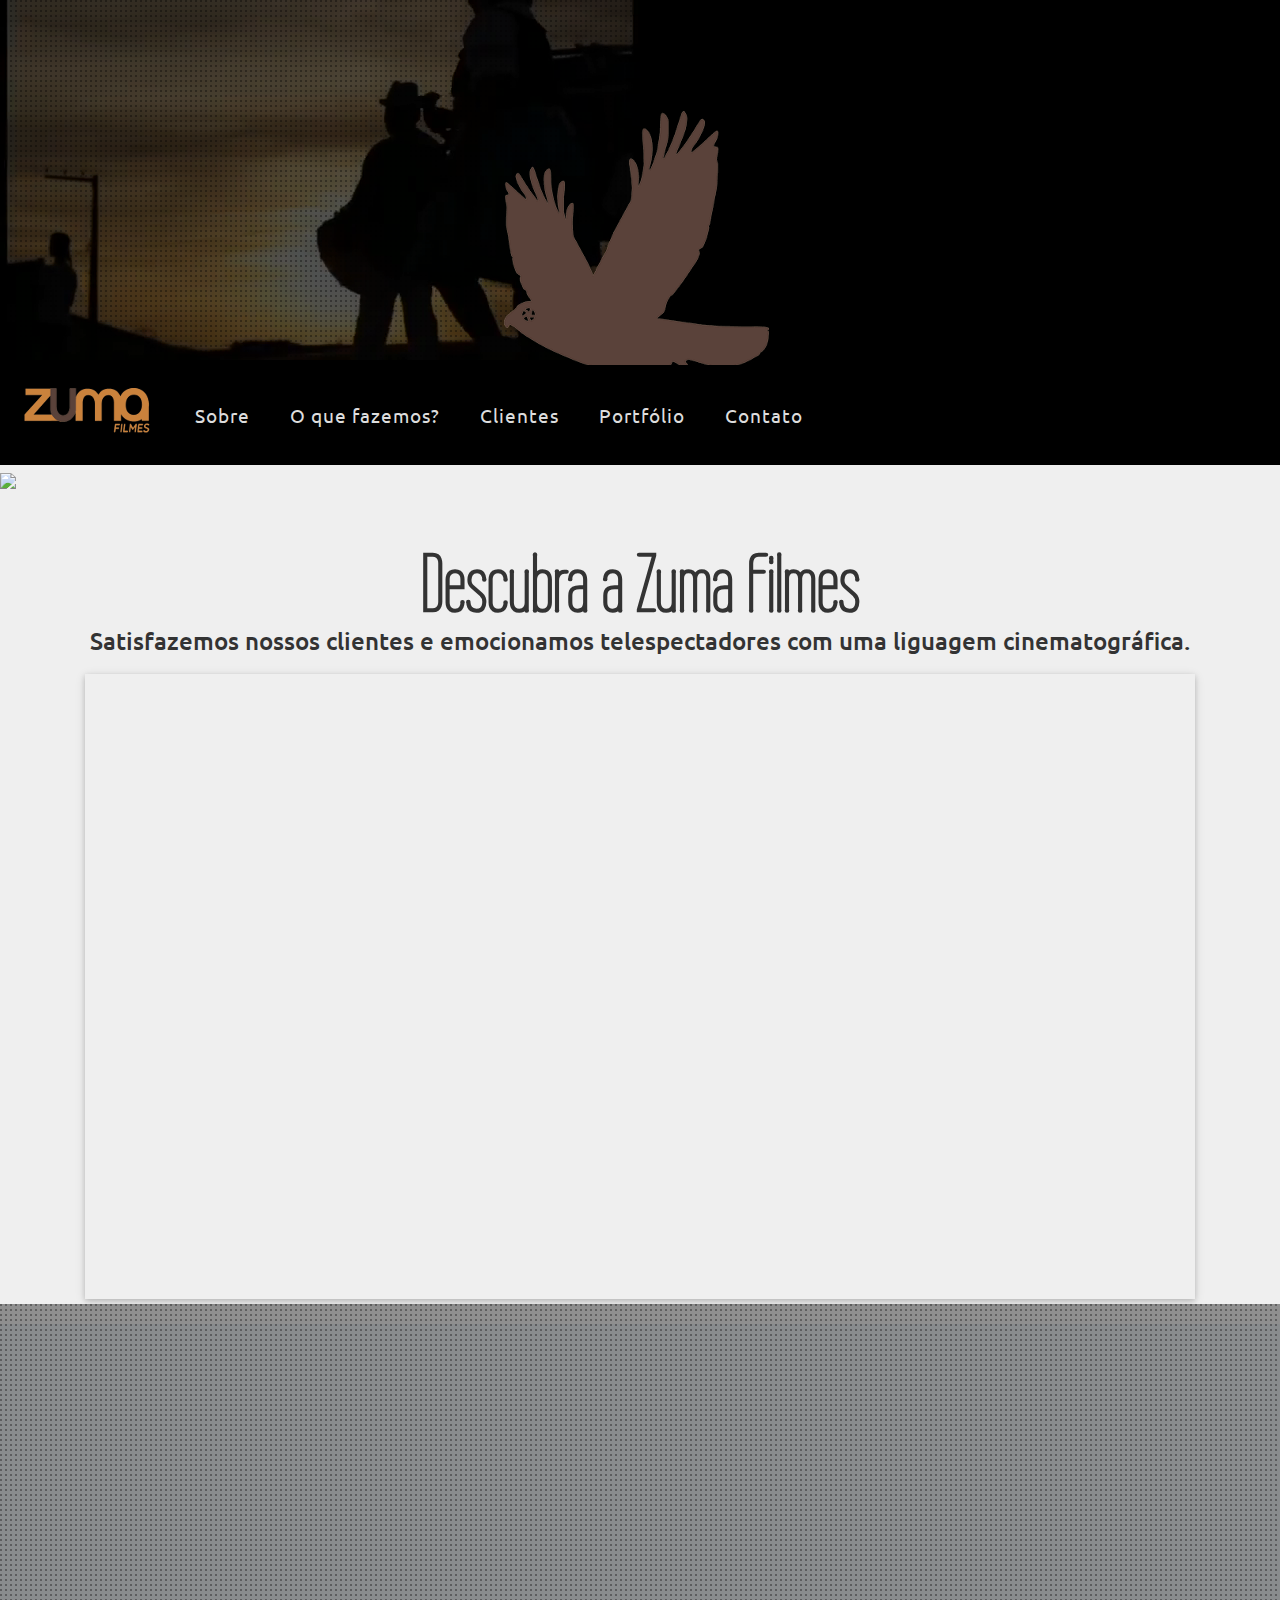
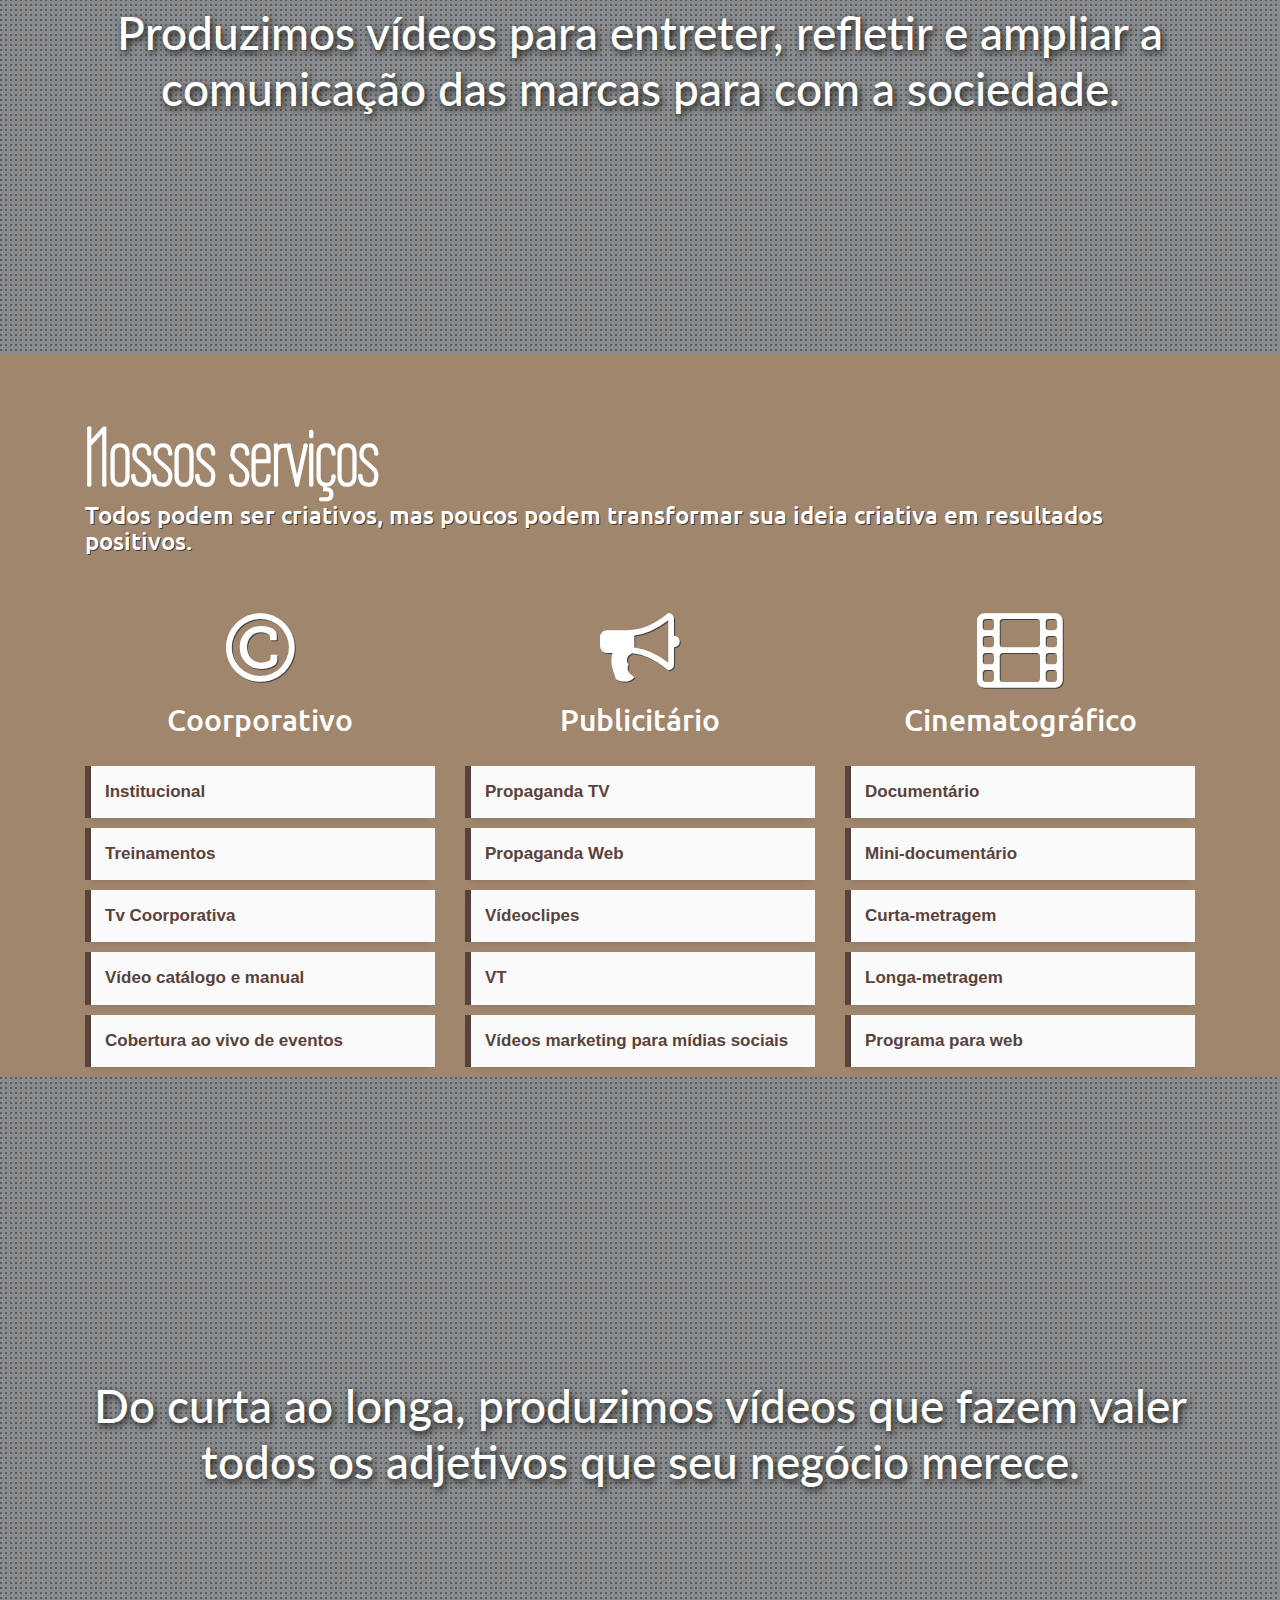
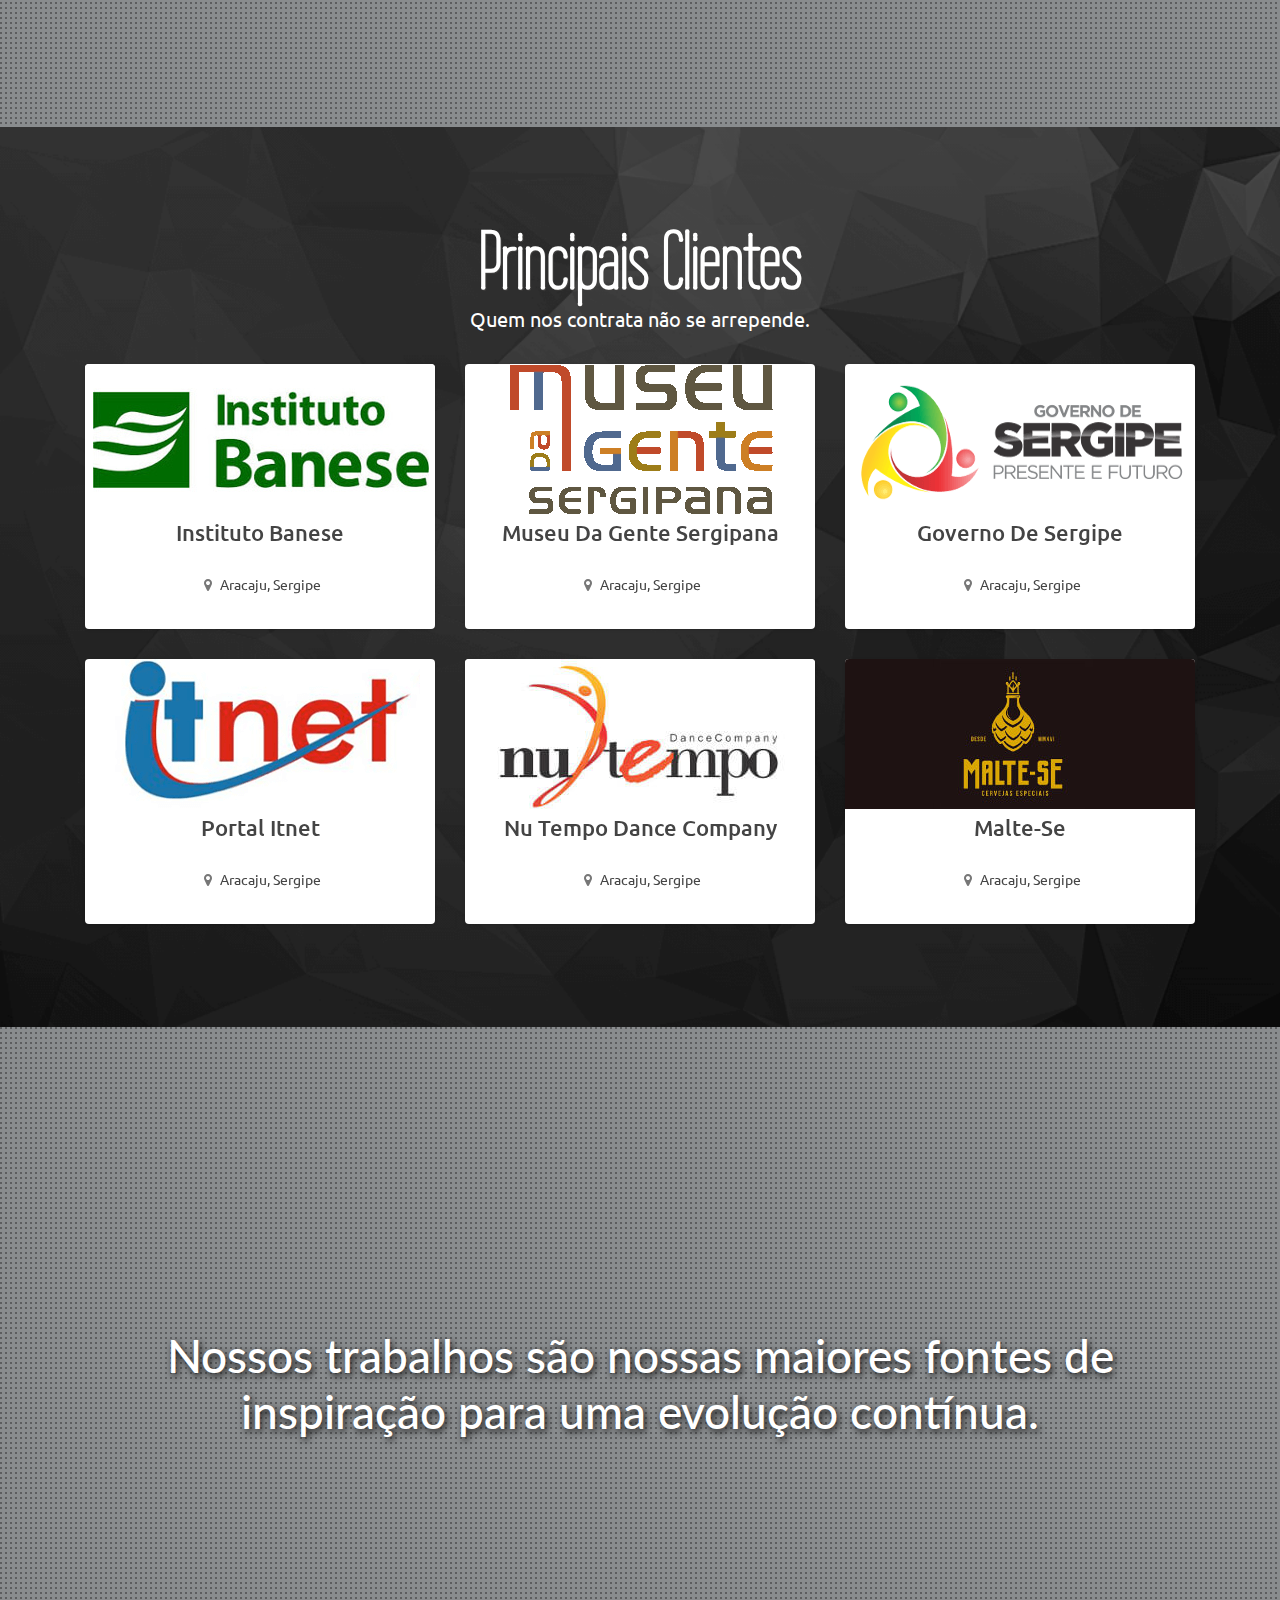
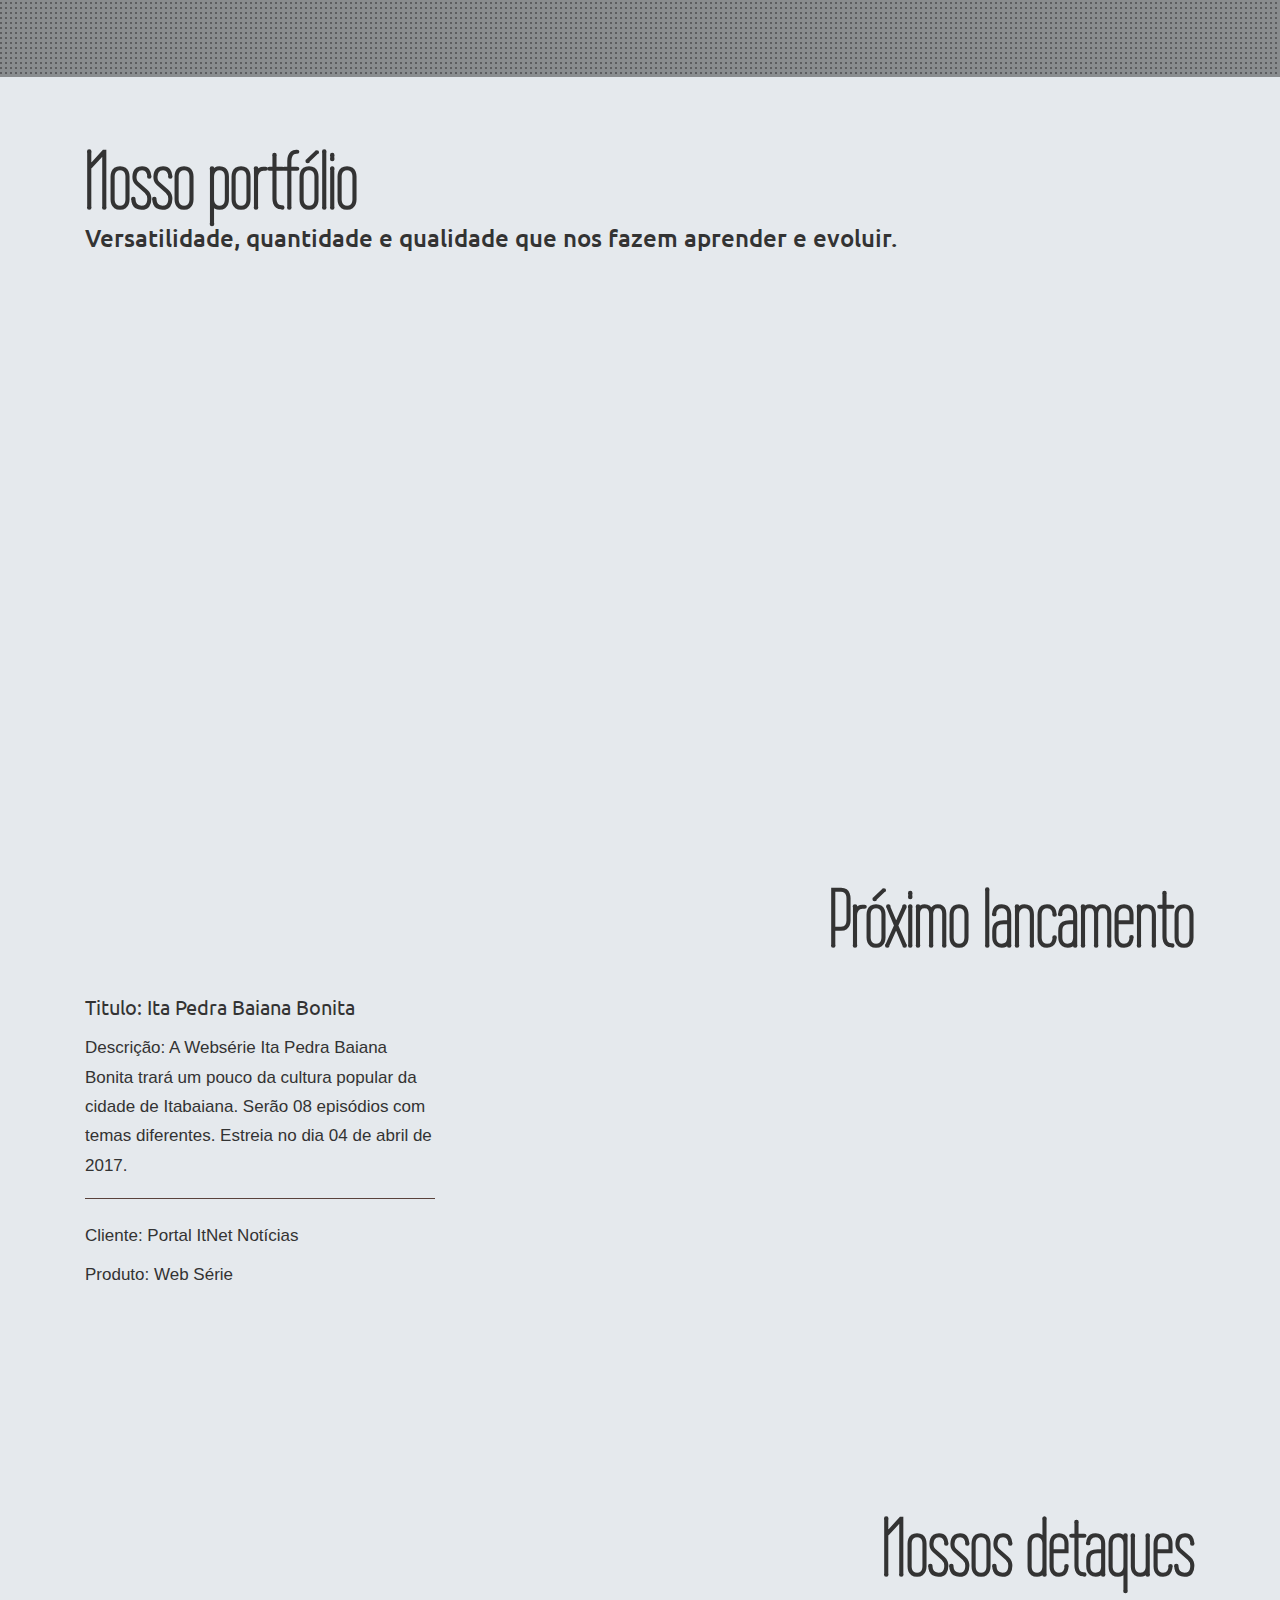
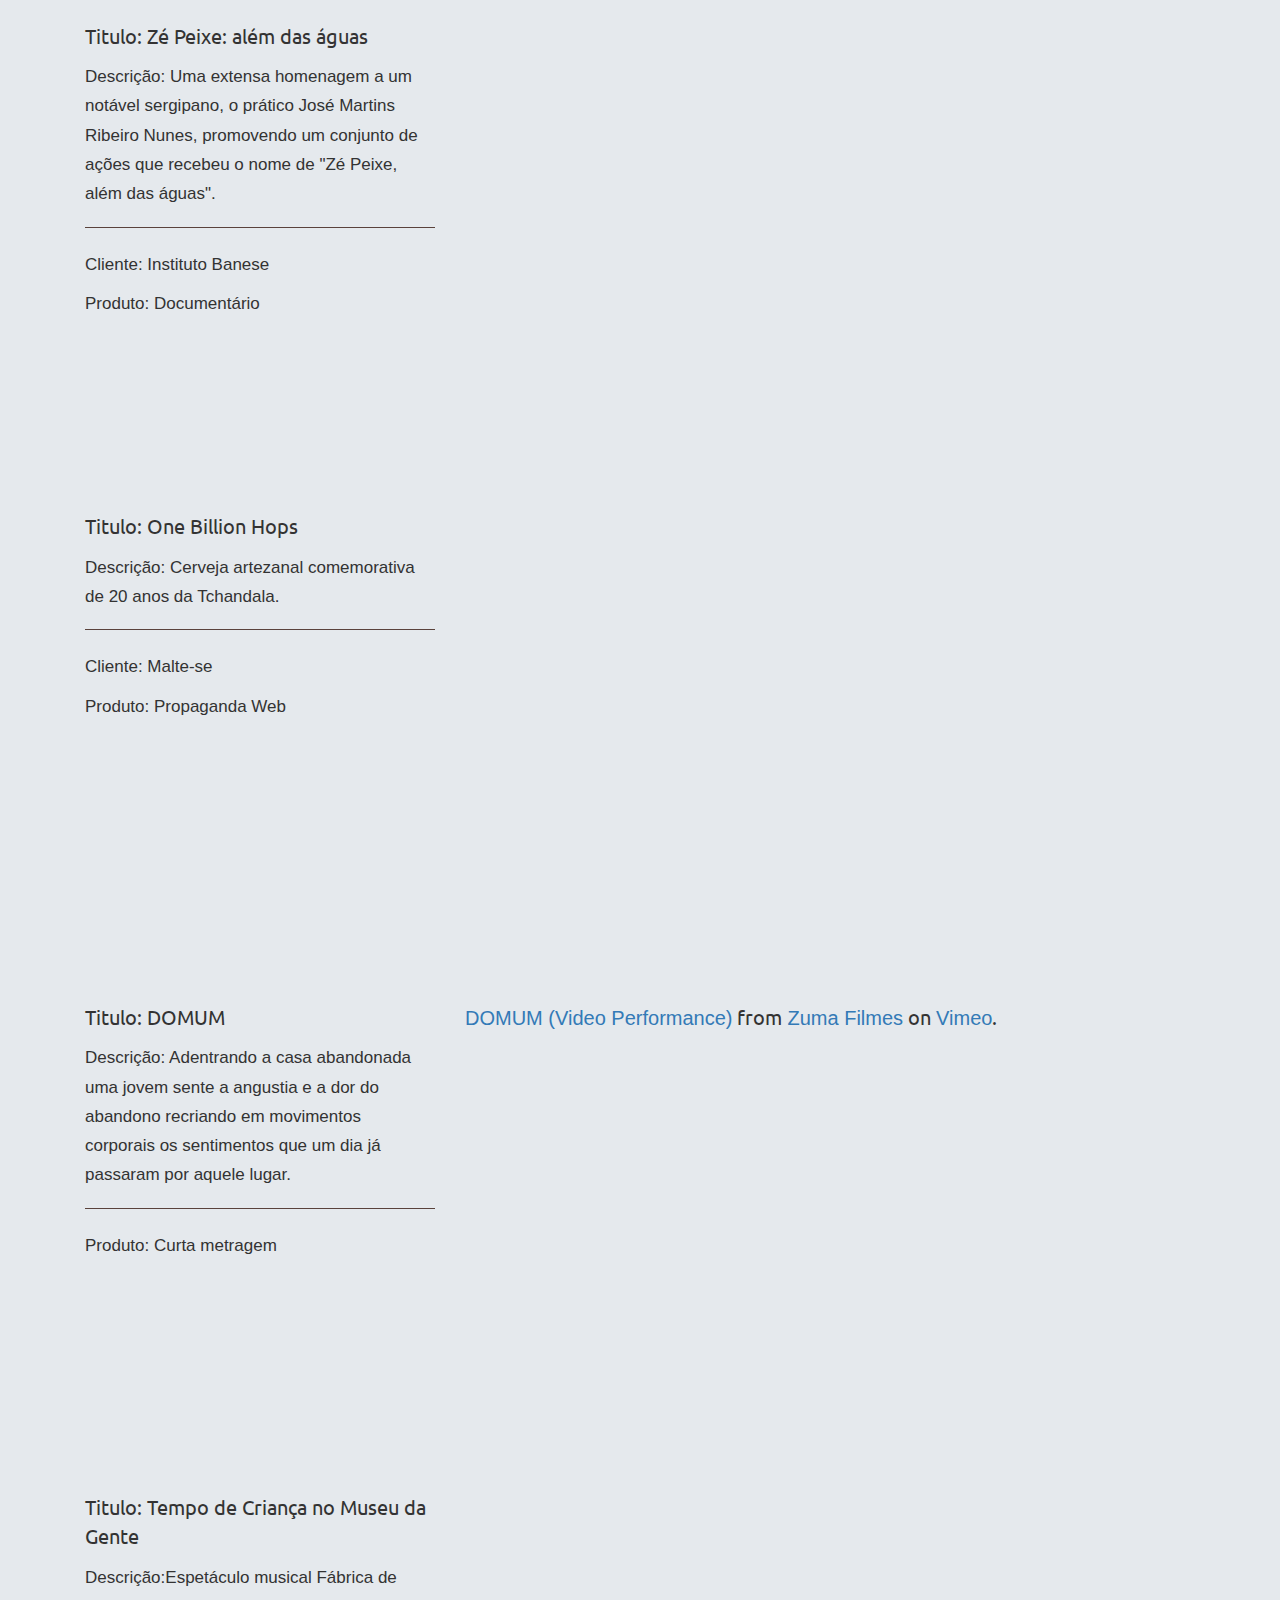
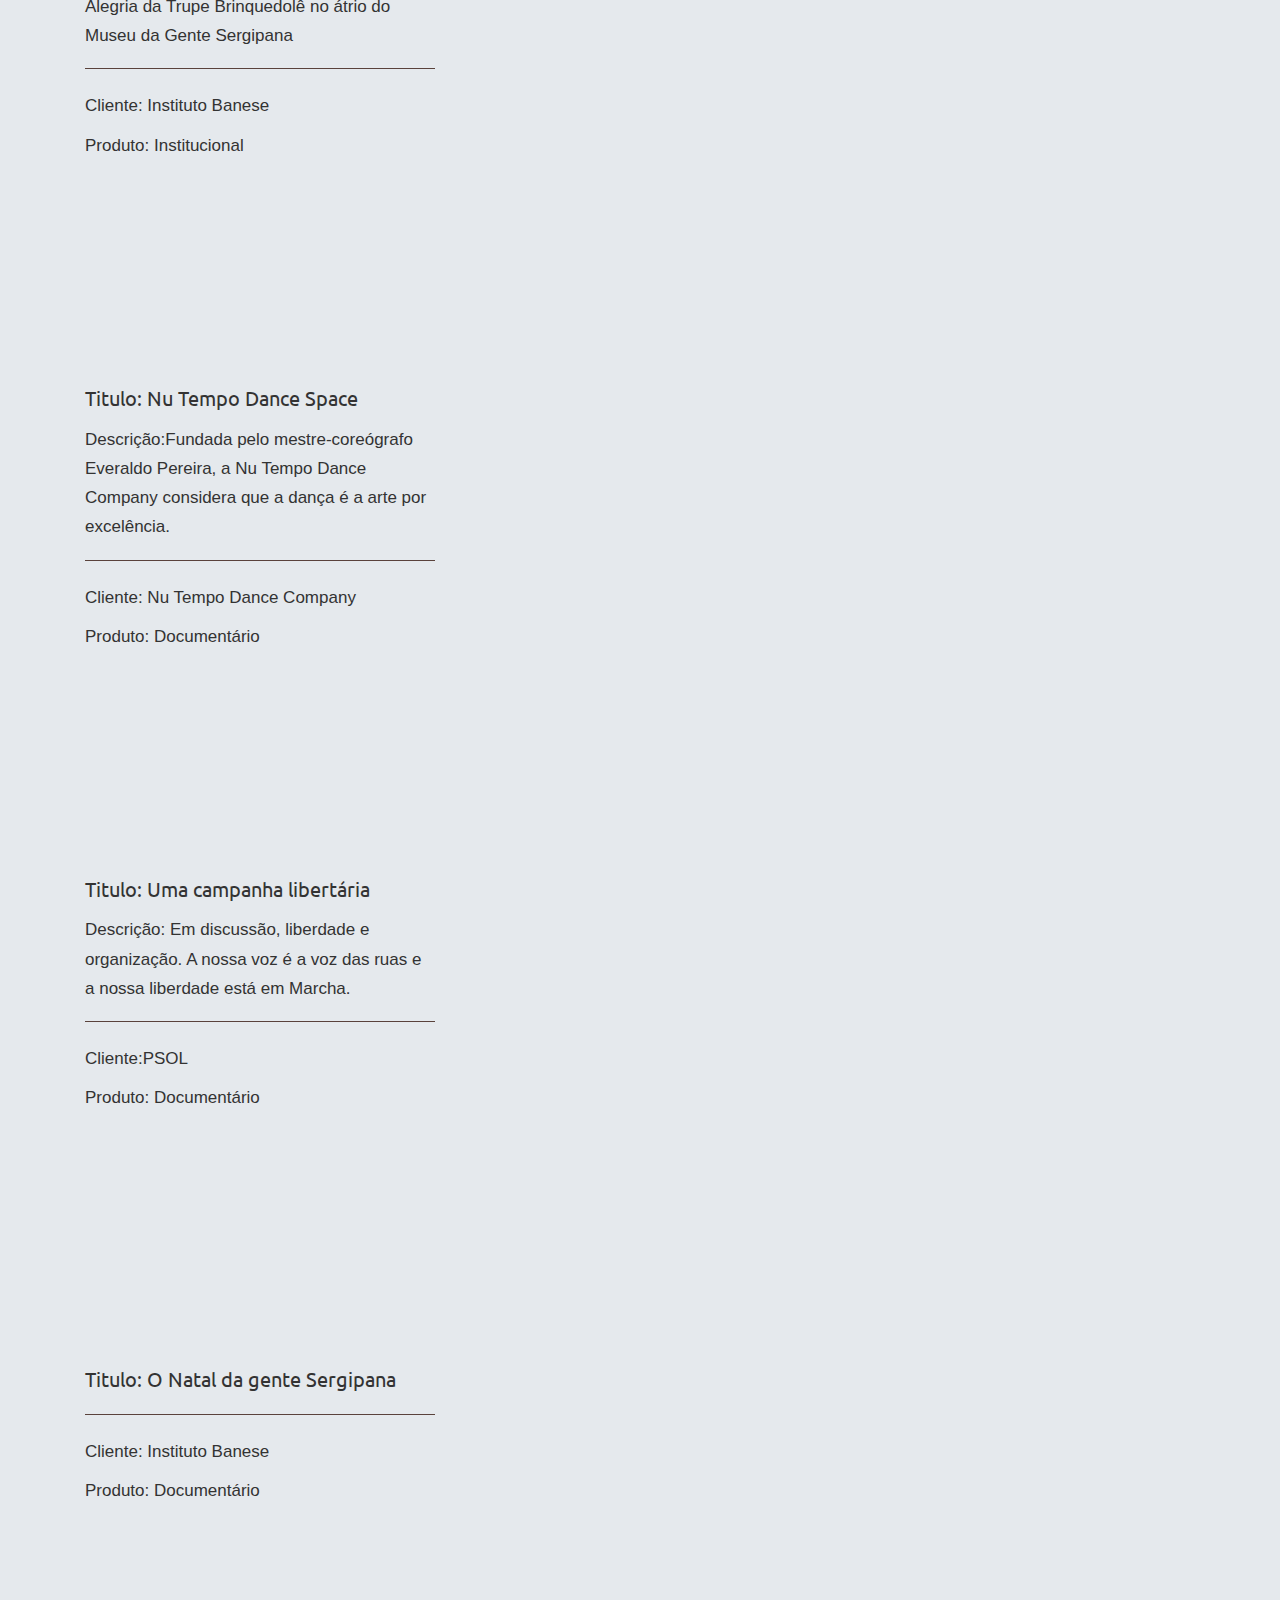
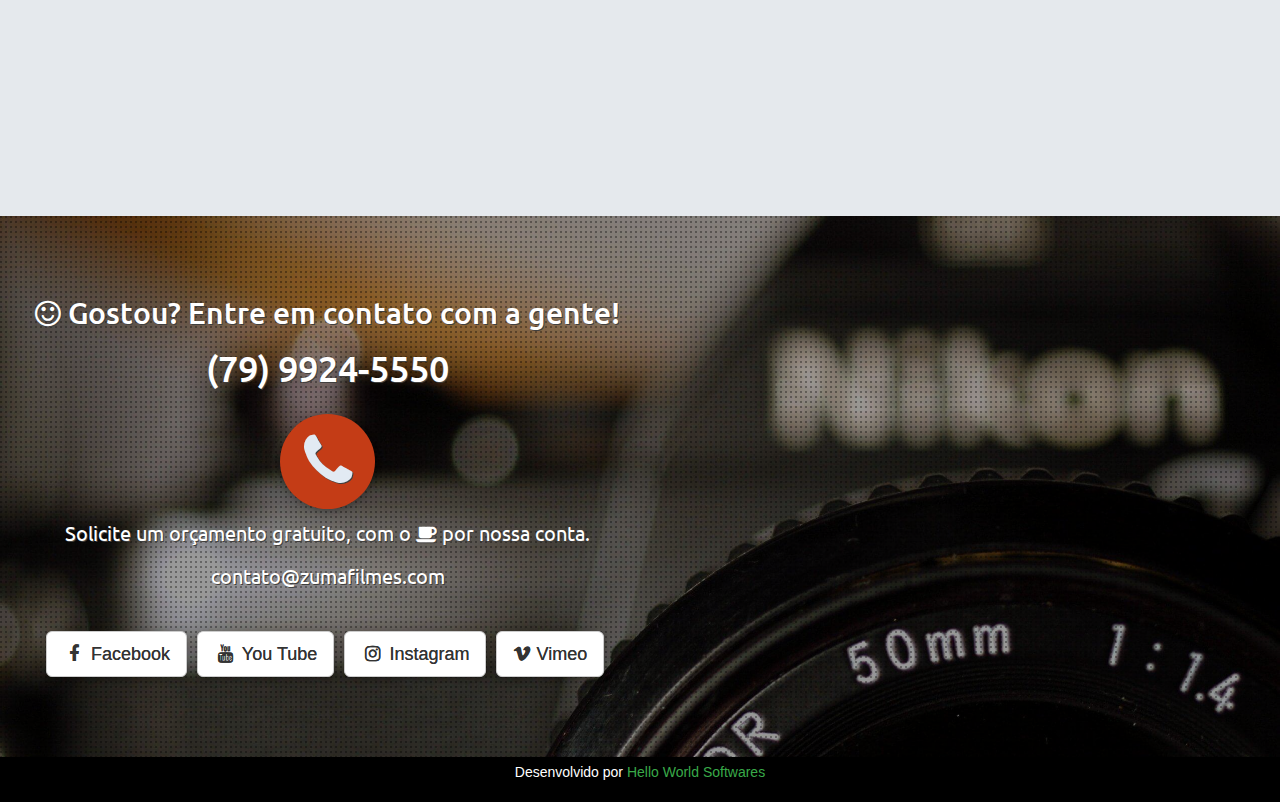
==== commit 8cfd3eb1: "Min-files" ====
--- a/index.html
+++ b/index.html
@@ -16,7 +16,13 @@
 
 
     <!-- JQUERY E MAPS-->
-    <script src="http://code.jquery.com/jquery-1.11.3.min.js"></script>
+   <!-- <script src="http://code.jquery.com/jquery-1.11.3.min.js"></script> -->
+    
+    <script
+  src="https://code.jquery.com/jquery-3.1.1.min.js"
+  integrity="sha256-hVVnYaiADRTO2PzUGmuLJr8BLUSjGIZsDYGmIJLv2b8="
+  crossorigin="anonymous"></script>
+    
     <script src="http://code.jquery.com/jquery-migrate-1.2.1.min.js"></script>
 
 
@@ -29,17 +35,17 @@
     <link href="https://fonts.googleapis.com/css?family=Lato:900" rel="stylesheet">
 
 
-    <!-- CSS --
+    <!-- CSS 
     <link href="css/custom.css" rel="stylesheet" type="text/css">
     <link href="css/animate.css" rel="stylesheet" type="text/css">
     <link href="css/rotating-card.css" rel="stylesheet" type="text/css">
-    <link href="css/timeline.css" rel="stylesheet" type="text/css"> -->
+    <link href="css/timeline.css" rel="stylesheet" type="text/css">-->
     
 
-    <link href="css/all.min.css" rel="stylesheet" type="text/css"> 
-
-    <!-- Warming Up -->
-    <script src="http://pupunzi.com/mb.components/mb.YTPlayer/demo/inc/jquery.mb.YTPlayer.js"></script>
+    <link href="css/all.min.css" rel="stylesheet" type="text/css">  
+
+    <!-- Warming Up 
+    <script src="http://pupunzi.com/mb.components/mb.YTPlayer/demo/inc/jquery.mb.YTPlayer.js"></script>-->
 
 </head>
 
@@ -148,7 +154,7 @@
                     </li>
                     <li><a href="#fazemo" class="opcao-menu" style="padding: 40px 20px;">O que fazemos?</a>
                     </li>
-                    <li><a href="#portifolio" class="opcao-menu">Clientes</a>
+                    <li><a href="#portifolio" class="opcao-menu"  style="padding: 40px 20px;">Clientes</a>
                     </li>
                     <li><a href="#trabalhos" class="opcao-menu" style="padding: 40px 20px;">Portfólio</a>
                     </li>
@@ -505,12 +511,12 @@
                     <div class="card">
                         <div class="front">
                             <div class="cover">
-                                <img src="img/videos/Tchandala_logo.jpg" />
-                            </div>
-
-                            <div class="content">
-                                <div class="main">
-                                    <h3 class="name">Tchandala</h3>
+                                <img src="img/videos/malteselogo.jpg" />
+                            </div>
+
+                            <div class="content">
+                                <div class="main">
+                                    <h3 class="name">Malte-se</h3>
 
                                     <h5 style="text-align:center"><i class="fa fa-map-marker fa-fw text-muted"></i> Aracaju, Sergipe </h5>
 
@@ -520,11 +526,11 @@
                         <!-- end front panel -->
                         <div class="back">
                             <div class="header">
-                                <img src="img/videos/tchandala.jpg" style="max-width:100%" />
-                            </div>
-                            <div class="content">
-                                <div class="main">
-                                    <h5 class="motto">Produzimos o comercial da cerveja artezanal da maior banda de heavy metal sergipana.</h5>
+                                <img src="img/videos/maltase.jpg" style="max-width:100%" />
+                            </div>
+                            <div class="content">
+                                <div class="main">
+                                    <h5 class="motto">Produzimos o comercial da cerveja artezanal da maior banda de heavy metal sergipana a Tchandala.</h5>
                                     <h5 style="text-align:center"><a href="https://www.facebook.com/Tchandala/?fref=ts" target="_blank">Facebook</a></h5>
 
                                 </div>
@@ -647,7 +653,35 @@
             </section>
 
             <section id="list-video" class="hidden-xs">
-                            <div class="col-lg-12 col-sm-12 col-md-12" style="padding-bottom:30px">
+                    <div class="col-lg-12 col-sm-12 col-md-12" style="padding-bottom:30px">
+                <h1 class="titulo-sessao wow slideInRight" style="text-align:right;text-shadow:none">Próximo lancamento</h1>
+
+                <h3 class="sub-titulo-sessao wow slideInRight hidden-xs" style="text-align:right;text-shadow:none"></h3>
+            </div>
+                
+                <div class="row" style="padding:40px 0px">
+                 <div class="col-lg-4">
+                        <p>Titulo: Ita Pedra Baiana Bonita</p>
+                        <p><small>Descrição: A Websérie Ita Pedra Baiana Bonita trará um pouco da cultura popular da cidade de Itabaiana. Serão 08 episódios com temas diferentes. Estreia no dia 04 de abril de 2017.</small>
+                        </p>
+                        <hr style="border-top:1px solid #5a423c">
+                        <p><small>Cliente: Portal ItNet Notícias </small>
+                        </p>
+                        <p><small>Produto: Web Série</small> </p>
+                       
+                 
+
+                    </div>
+                    <div class="col-lg-8">
+                        <div class="embed-responsive embed-responsive-16by9">
+                            <iframe src="https://www.youtube.com/embed/lzyYwSm3_4g" frameborder="0" allowfullscreen></iframe>
+                        </div>
+                    </div>
+
+                
+                </div>
+                
+                <div class="col-lg-12 col-sm-12 col-md-12" style="padding-bottom:30px">
                 <h1 class="titulo-sessao wow slideInRight" style="text-align:right;text-shadow:none">Nossos detaques</h1>
 
                 <h3 class="sub-titulo-sessao wow slideInRight hidden-xs" style="text-align:right;text-shadow:none"></h3>
@@ -681,7 +715,7 @@
                         <p><small>Descrição: Cerveja artezanal comemorativa de 20 anos da Tchandala.</small>
                         </p>
                         <hr style="border-top:1px solid #5a423c">
-                         <p><small>Cliente: Tchandala </small>
+                         <p><small>Cliente: Malte-se </small>
                         <p><small>Produto: Propaganda Web </small> </p>
                        
                    
@@ -856,11 +890,11 @@
          <!-- Bootstrap Core JS -->
         <script src="https://maxcdn.bootstrapcdn.com/bootstrap/3.3.4/js/bootstrap.min.js"></script>   
 
-           <!-- Custom Theme JavaScript --
+       <!--      Custom Theme JavaScript --
         <script src="js/custom.js"></script>
-        <script src="js/jquery.mb.YTPlayer.js"></script> -->
+        <script src="js/jquery.mb.YTPlayer.js"></script>  -->
    
-     <script src="js/all.min.js"></script> 
+    <script src="js/all.min.js"></script>
     
 
     </body>
--- a/css/custom.css
+++ b/css/custom.css
@@ -12,6 +12,9 @@
 }
 
 
+.content-section {
+    background: black;
+}
 
 
 .logo,
@@ -693,6 +696,11 @@
     .titulo-sessao {
         font-size: 40px;
     }
+    
+    .sub-titulo-sessao {
+        font-size: 16px;
+}
+
 }
 
 #fazemos {
@@ -844,8 +852,8 @@
 
 
 #parallaxBar{
-    height:500px;
-    line-height: 500px;
+    height:650px;
+    line-height: 650px;
      text-align: center;
     background-color:#004c82;
     background: url('../img/bg_fazemos.jpg') 0% 0 fixed;
@@ -858,6 +866,7 @@
   vertical-align: middle;
   line-height: normal;
         font-size: 3.3em;
+    text-shadow: 2px 2.764px 7px #171717;
 }
 
 
--- a/css/all.min.css
+++ b/css/all.min.css
@@ -1 +1 @@
-@charset "UTF-8";.animated{-webkit-animation-duration: 1s;animation-duration: 1s;-webkit-animation-fill-mode: both;animation-fill-mode: both;}.animated.infinite{-webkit-animation-iteration-count: infinite;animation-iteration-count: infinite;}.animated.hinge{-webkit-animation-duration: 2s;animation-duration: 2s;}@-webkit-keyframes bounce {0%, 20%, 53%, 80%, 100% { -webkit-transition-timing-function: cubic-bezier(0.215, 0.610, 0.355, 1.000);transition-timing-function: cubic-bezier(0.215, 0.610, 0.355, 1.000);-webkit-transform: translate3d(0,0,0);transform: translate3d(0,0,0);}  40%, 43%{-webkit-transition-timing-function: cubic-bezier(0.755, 0.050, 0.855, 0.060);transition-timing-function: cubic-bezier(0.755, 0.050, 0.855, 0.060);-webkit-transform: translate3d(0, -30px, 0);transform: translate3d(0, -30px, 0);}  70%{-webkit-transition-timing-function: cubic-bezier(0.755, 0.050, 0.855, 0.060);transition-timing-function: cubic-bezier(0.755, 0.050, 0.855, 0.060);-webkit-transform: translate3d(0, -15px, 0);transform: translate3d(0, -15px, 0);}  90%{-webkit-transform: translate3d(0,-4px,0);transform: translate3d(0,-4px,0);}}@keyframes bounce {0%, 20%, 53%, 80%, 100% { -webkit-transition-timing-function: cubic-bezier(0.215, 0.610, 0.355, 1.000);transition-timing-function: cubic-bezier(0.215, 0.610, 0.355, 1.000);-webkit-transform: translate3d(0,0,0);transform: translate3d(0,0,0);}  40%, 43%{-webkit-transition-timing-function: cubic-bezier(0.755, 0.050, 0.855, 0.060);transition-timing-function: cubic-bezier(0.755, 0.050, 0.855, 0.060);-webkit-transform: translate3d(0, -30px, 0);transform: translate3d(0, -30px, 0);}  70%{-webkit-transition-timing-function: cubic-bezier(0.755, 0.050, 0.855, 0.060);transition-timing-function: cubic-bezier(0.755, 0.050, 0.855, 0.060);-webkit-transform: translate3d(0, -15px, 0);transform: translate3d(0, -15px, 0);}  90%{-webkit-transform: translate3d(0,-4px,0);transform: translate3d(0,-4px,0);}}.bounce{-webkit-animation-name: bounce;animation-name: bounce;-webkit-transform-origin: center bottom;-ms-transform-origin: center bottom;transform-origin: center bottom;}@-webkit-keyframes flash {0%, 50%, 100% { opacity: 1;}  25%, 75%{opacity: 0;}}@keyframes flash {0%, 50%, 100% { opacity: 1;}  25%, 75%{opacity: 0;}}.flash{-webkit-animation-name: flash;animation-name: flash;}@-webkit-keyframes pulse {0% { -webkit-transform: scale3d(1, 1, 1);transform: scale3d(1, 1, 1);}  50%{-webkit-transform: scale3d(1.05, 1.05, 1.05);transform: scale3d(1.05, 1.05, 1.05);}  100%{-webkit-transform: scale3d(1, 1, 1);transform: scale3d(1, 1, 1);}}@keyframes pulse {0% { -webkit-transform: scale3d(1, 1, 1);transform: scale3d(1, 1, 1);}  50%{-webkit-transform: scale3d(1.05, 1.05, 1.05);transform: scale3d(1.05, 1.05, 1.05);}  100%{-webkit-transform: scale3d(1, 1, 1);transform: scale3d(1, 1, 1);}}.pulse{-webkit-animation-name: pulse;animation-name: pulse;}@-webkit-keyframes rubberBand {0% { -webkit-transform: scale3d(1, 1, 1);transform: scale3d(1, 1, 1);}  30%{-webkit-transform: scale3d(1.25, 0.75, 1);transform: scale3d(1.25, 0.75, 1);}  40%{-webkit-transform: scale3d(0.75, 1.25, 1);transform: scale3d(0.75, 1.25, 1);}  50%{-webkit-transform: scale3d(1.15, 0.85, 1);transform: scale3d(1.15, 0.85, 1);}  65%{-webkit-transform: scale3d(.95, 1.05, 1);transform: scale3d(.95, 1.05, 1);}  75%{-webkit-transform: scale3d(1.05, .95, 1);transform: scale3d(1.05, .95, 1);}  100%{-webkit-transform: scale3d(1, 1, 1);transform: scale3d(1, 1, 1);}}@keyframes rubberBand {0% { -webkit-transform: scale3d(1, 1, 1);transform: scale3d(1, 1, 1);}  30%{-webkit-transform: scale3d(1.25, 0.75, 1);transform: scale3d(1.25, 0.75, 1);}  40%{-webkit-transform: scale3d(0.75, 1.25, 1);transform: scale3d(0.75, 1.25, 1);}  50%{-webkit-transform: scale3d(1.15, 0.85, 1);transform: scale3d(1.15, 0.85, 1);}  65%{-webkit-transform: scale3d(.95, 1.05, 1);transform: scale3d(.95, 1.05, 1);}  75%{-webkit-transform: scale3d(1.05, .95, 1);transform: scale3d(1.05, .95, 1);}  100%{-webkit-transform: scale3d(1, 1, 1);transform: scale3d(1, 1, 1);}}.rubberBand{-webkit-animation-name: rubberBand;animation-name: rubberBand;}@-webkit-keyframes shake {0%, 100% { -webkit-transform: translate3d(0, 0, 0);transform: translate3d(0, 0, 0);}  10%, 30%, 50%, 70%, 90%{-webkit-transform: translate3d(-10px, 0, 0);transform: translate3d(-10px, 0, 0);}  20%, 40%, 60%, 80%{-webkit-transform: translate3d(10px, 0, 0);transform: translate3d(10px, 0, 0);}}@keyframes shake {0%, 100% { -webkit-transform: translate3d(0, 0, 0);transform: translate3d(0, 0, 0);}  10%, 30%, 50%, 70%, 90%{-webkit-transform: translate3d(-10px, 0, 0);transform: translate3d(-10px, 0, 0);}  20%, 40%, 60%, 80%{-webkit-transform: translate3d(10px, 0, 0);transform: translate3d(10px, 0, 0);}}.shake{-webkit-animation-name: shake;animation-name: shake;}@-webkit-keyframes swing {20% { -webkit-transform: rotate3d(0, 0, 1, 15deg);transform: rotate3d(0, 0, 1, 15deg);}  40%{-webkit-transform: rotate3d(0, 0, 1, -10deg);transform: rotate3d(0, 0, 1, -10deg);}  60%{-webkit-transform: rotate3d(0, 0, 1, 5deg);transform: rotate3d(0, 0, 1, 5deg);}  80%{-webkit-transform: rotate3d(0, 0, 1, -5deg);transform: rotate3d(0, 0, 1, -5deg);}  100%{-webkit-transform: rotate3d(0, 0, 1, 0deg);transform: rotate3d(0, 0, 1, 0deg);}}@keyframes swing {20% { -webkit-transform: rotate3d(0, 0, 1, 15deg);transform: rotate3d(0, 0, 1, 15deg);}  40%{-webkit-transform: rotate3d(0, 0, 1, -10deg);transform: rotate3d(0, 0, 1, -10deg);}  60%{-webkit-transform: rotate3d(0, 0, 1, 5deg);transform: rotate3d(0, 0, 1, 5deg);}  80%{-webkit-transform: rotate3d(0, 0, 1, -5deg);transform: rotate3d(0, 0, 1, -5deg);}  100%{-webkit-transform: rotate3d(0, 0, 1, 0deg);transform: rotate3d(0, 0, 1, 0deg);}}.swing{-webkit-transform-origin: top center;-ms-transform-origin: top center;transform-origin: top center;-webkit-animation-name: swing;animation-name: swing;}@-webkit-keyframes tada {0% { -webkit-transform: scale3d(1, 1, 1);transform: scale3d(1, 1, 1);}  10%, 20%{-webkit-transform: scale3d(.9, .9, .9) rotate3d(0, 0, 1, -3deg);transform: scale3d(.9, .9, .9) rotate3d(0, 0, 1, -3deg);}  30%, 50%, 70%, 90%{-webkit-transform: scale3d(1.1, 1.1, 1.1) rotate3d(0, 0, 1, 3deg);transform: scale3d(1.1, 1.1, 1.1) rotate3d(0, 0, 1, 3deg);}  40%, 60%, 80%{-webkit-transform: scale3d(1.1, 1.1, 1.1) rotate3d(0, 0, 1, -3deg);transform: scale3d(1.1, 1.1, 1.1) rotate3d(0, 0, 1, -3deg);}  100%{-webkit-transform: scale3d(1, 1, 1);transform: scale3d(1, 1, 1);}}@keyframes tada {0% { -webkit-transform: scale3d(1, 1, 1);transform: scale3d(1, 1, 1);}  10%, 20%{-webkit-transform: scale3d(.9, .9, .9) rotate3d(0, 0, 1, -3deg);transform: scale3d(.9, .9, .9) rotate3d(0, 0, 1, -3deg);}  30%, 50%, 70%, 90%{-webkit-transform: scale3d(1.1, 1.1, 1.1) rotate3d(0, 0, 1, 3deg);transform: scale3d(1.1, 1.1, 1.1) rotate3d(0, 0, 1, 3deg);}  40%, 60%, 80%{-webkit-transform: scale3d(1.1, 1.1, 1.1) rotate3d(0, 0, 1, -3deg);transform: scale3d(1.1, 1.1, 1.1) rotate3d(0, 0, 1, -3deg);}  100%{-webkit-transform: scale3d(1, 1, 1);transform: scale3d(1, 1, 1);}}.tada{-webkit-animation-name: tada;animation-name: tada;}@-webkit-keyframes wobble {0% { -webkit-transform: none;transform: none;}  15%{-webkit-transform: translate3d(-25%, 0, 0) rotate3d(0, 0, 1, -5deg);transform: translate3d(-25%, 0, 0) rotate3d(0, 0, 1, -5deg);}  30%{-webkit-transform: translate3d(20%, 0, 0) rotate3d(0, 0, 1, 3deg);transform: translate3d(20%, 0, 0) rotate3d(0, 0, 1, 3deg);}  45%{-webkit-transform: translate3d(-15%, 0, 0) rotate3d(0, 0, 1, -3deg);transform: translate3d(-15%, 0, 0) rotate3d(0, 0, 1, -3deg);}  60%{-webkit-transform: translate3d(10%, 0, 0) rotate3d(0, 0, 1, 2deg);transform: translate3d(10%, 0, 0) rotate3d(0, 0, 1, 2deg);}  75%{-webkit-transform: translate3d(-5%, 0, 0) rotate3d(0, 0, 1, -1deg);transform: translate3d(-5%, 0, 0) rotate3d(0, 0, 1, -1deg);}  100%{-webkit-transform: none;transform: none;}}@keyframes wobble {0% { -webkit-transform: none;transform: none;}  15%{-webkit-transform: translate3d(-25%, 0, 0) rotate3d(0, 0, 1, -5deg);transform: translate3d(-25%, 0, 0) rotate3d(0, 0, 1, -5deg);}  30%{-webkit-transform: translate3d(20%, 0, 0) rotate3d(0, 0, 1, 3deg);transform: translate3d(20%, 0, 0) rotate3d(0, 0, 1, 3deg);}  45%{-webkit-transform: translate3d(-15%, 0, 0) rotate3d(0, 0, 1, -3deg);transform: translate3d(-15%, 0, 0) rotate3d(0, 0, 1, -3deg);}  60%{-webkit-transform: translate3d(10%, 0, 0) rotate3d(0, 0, 1, 2deg);transform: translate3d(10%, 0, 0) rotate3d(0, 0, 1, 2deg);}  75%{-webkit-transform: translate3d(-5%, 0, 0) rotate3d(0, 0, 1, -1deg);transform: translate3d(-5%, 0, 0) rotate3d(0, 0, 1, -1deg);}  100%{-webkit-transform: none;transform: none;}}.wobble{-webkit-animation-name: wobble;animation-name: wobble;}@-webkit-keyframes bounceIn {0%, 20%, 40%, 60%, 80%, 100% { -webkit-transition-timing-function: cubic-bezier(0.215, 0.610, 0.355, 1.000);transition-timing-function: cubic-bezier(0.215, 0.610, 0.355, 1.000);}  0%{opacity: 0;-webkit-transform: scale3d(.3, .3, .3);transform: scale3d(.3, .3, .3);}  20%{-webkit-transform: scale3d(1.1, 1.1, 1.1);transform: scale3d(1.1, 1.1, 1.1);}  40%{-webkit-transform: scale3d(.9, .9, .9);transform: scale3d(.9, .9, .9);}  60%{opacity: 1;-webkit-transform: scale3d(1.03, 1.03, 1.03);transform: scale3d(1.03, 1.03, 1.03);}  80%{-webkit-transform: scale3d(.97, .97, .97);transform: scale3d(.97, .97, .97);}  100%{opacity: 1;-webkit-transform: scale3d(1, 1, 1);transform: scale3d(1, 1, 1);}}@keyframes bounceIn {0%, 20%, 40%, 60%, 80%, 100% { -webkit-transition-timing-function: cubic-bezier(0.215, 0.610, 0.355, 1.000);transition-timing-function: cubic-bezier(0.215, 0.610, 0.355, 1.000);}  0%{opacity: 0;-webkit-transform: scale3d(.3, .3, .3);transform: scale3d(.3, .3, .3);}  20%{-webkit-transform: scale3d(1.1, 1.1, 1.1);transform: scale3d(1.1, 1.1, 1.1);}  40%{-webkit-transform: scale3d(.9, .9, .9);transform: scale3d(.9, .9, .9);}  60%{opacity: 1;-webkit-transform: scale3d(1.03, 1.03, 1.03);transform: scale3d(1.03, 1.03, 1.03);}  80%{-webkit-transform: scale3d(.97, .97, .97);transform: scale3d(.97, .97, .97);}  100%{opacity: 1;-webkit-transform: scale3d(1, 1, 1);transform: scale3d(1, 1, 1);}}.bounceIn{-webkit-animation-name: bounceIn;animation-name: bounceIn;-webkit-animation-duration: .75s;animation-duration: .75s;}@-webkit-keyframes bounceInDown {0%, 60%, 75%, 90%, 100% { -webkit-transition-timing-function: cubic-bezier(0.215, 0.610, 0.355, 1.000);transition-timing-function: cubic-bezier(0.215, 0.610, 0.355, 1.000);}  0%{opacity: 0;-webkit-transform: translate3d(0, -3000px, 0);transform: translate3d(0, -3000px, 0);}  60%{opacity: 1;-webkit-transform: translate3d(0, 25px, 0);transform: translate3d(0, 25px, 0);}  75%{-webkit-transform: translate3d(0, -10px, 0);transform: translate3d(0, -10px, 0);}  90%{-webkit-transform: translate3d(0, 5px, 0);transform: translate3d(0, 5px, 0);}  100%{-webkit-transform: none;transform: none;}}@keyframes bounceInDown {0%, 60%, 75%, 90%, 100% { -webkit-transition-timing-function: cubic-bezier(0.215, 0.610, 0.355, 1.000);transition-timing-function: cubic-bezier(0.215, 0.610, 0.355, 1.000);}  0%{opacity: 0;-webkit-transform: translate3d(0, -3000px, 0);transform: translate3d(0, -3000px, 0);}  60%{opacity: 1;-webkit-transform: translate3d(0, 25px, 0);transform: translate3d(0, 25px, 0);}  75%{-webkit-transform: translate3d(0, -10px, 0);transform: translate3d(0, -10px, 0);}  90%{-webkit-transform: translate3d(0, 5px, 0);transform: translate3d(0, 5px, 0);}  100%{-webkit-transform: none;transform: none;}}.bounceInDown{-webkit-animation-name: bounceInDown;animation-name: bounceInDown;}@-webkit-keyframes bounceInLeft {0%, 60%, 75%, 90%, 100% { -webkit-transition-timing-function: cubic-bezier(0.215, 0.610, 0.355, 1.000);transition-timing-function: cubic-bezier(0.215, 0.610, 0.355, 1.000);}  0%{opacity: 0;-webkit-transform: translate3d(-3000px, 0, 0);transform: translate3d(-3000px, 0, 0);}  60%{opacity: 1;-webkit-transform: translate3d(25px, 0, 0);transform: translate3d(25px, 0, 0);}  75%{-webkit-transform: translate3d(-10px, 0, 0);transform: translate3d(-10px, 0, 0);}  90%{-webkit-transform: translate3d(5px, 0, 0);transform: translate3d(5px, 0, 0);}  100%{-webkit-transform: none;transform: none;}}@keyframes bounceInLeft {0%, 60%, 75%, 90%, 100% { -webkit-transition-timing-function: cubic-bezier(0.215, 0.610, 0.355, 1.000);transition-timing-function: cubic-bezier(0.215, 0.610, 0.355, 1.000);}  0%{opacity: 0;-webkit-transform: translate3d(-3000px, 0, 0);transform: translate3d(-3000px, 0, 0);}  60%{opacity: 1;-webkit-transform: translate3d(25px, 0, 0);transform: translate3d(25px, 0, 0);}  75%{-webkit-transform: translate3d(-10px, 0, 0);transform: translate3d(-10px, 0, 0);}  90%{-webkit-transform: translate3d(5px, 0, 0);transform: translate3d(5px, 0, 0);}  100%{-webkit-transform: none;transform: none;}}.bounceInLeft{-webkit-animation-name: bounceInLeft;animation-name: bounceInLeft;}@-webkit-keyframes bounceInRight {0%, 60%, 75%, 90%, 100% { -webkit-transition-timing-function: cubic-bezier(0.215, 0.610, 0.355, 1.000);transition-timing-function: cubic-bezier(0.215, 0.610, 0.355, 1.000);}  0%{opacity: 0;-webkit-transform: translate3d(3000px, 0, 0);transform: translate3d(3000px, 0, 0);}  60%{opacity: 1;-webkit-transform: translate3d(-25px, 0, 0);transform: translate3d(-25px, 0, 0);}  75%{-webkit-transform: translate3d(10px, 0, 0);transform: translate3d(10px, 0, 0);}  90%{-webkit-transform: translate3d(-5px, 0, 0);transform: translate3d(-5px, 0, 0);}  100%{-webkit-transform: none;transform: none;}}@keyframes bounceInRight {0%, 60%, 75%, 90%, 100% { -webkit-transition-timing-function: cubic-bezier(0.215, 0.610, 0.355, 1.000);transition-timing-function: cubic-bezier(0.215, 0.610, 0.355, 1.000);}  0%{opacity: 0;-webkit-transform: translate3d(3000px, 0, 0);transform: translate3d(3000px, 0, 0);}  60%{opacity: 1;-webkit-transform: translate3d(-25px, 0, 0);transform: translate3d(-25px, 0, 0);}  75%{-webkit-transform: translate3d(10px, 0, 0);transform: translate3d(10px, 0, 0);}  90%{-webkit-transform: translate3d(-5px, 0, 0);transform: translate3d(-5px, 0, 0);}  100%{-webkit-transform: none;transform: none;}}.bounceInRight{-webkit-animation-name: bounceInRight;animation-name: bounceInRight;}@-webkit-keyframes bounceInUp {0%, 60%, 75%, 90%, 100% { -webkit-transition-timing-function: cubic-bezier(0.215, 0.610, 0.355, 1.000);transition-timing-function: cubic-bezier(0.215, 0.610, 0.355, 1.000);}  0%{opacity: 0;-webkit-transform: translate3d(0, 3000px, 0);transform: translate3d(0, 3000px, 0);}  60%{opacity: 1;-webkit-transform: translate3d(0, -20px, 0);transform: translate3d(0, -20px, 0);}  75%{-webkit-transform: translate3d(0, 10px, 0);transform: translate3d(0, 10px, 0);}  90%{-webkit-transform: translate3d(0, -5px, 0);transform: translate3d(0, -5px, 0);}  100%{-webkit-transform: translate3d(0, 0, 0);transform: translate3d(0, 0, 0);}}@keyframes bounceInUp {0%, 60%, 75%, 90%, 100% { -webkit-transition-timing-function: cubic-bezier(0.215, 0.610, 0.355, 1.000);transition-timing-function: cubic-bezier(0.215, 0.610, 0.355, 1.000);}  0%{opacity: 0;-webkit-transform: translate3d(0, 3000px, 0);transform: translate3d(0, 3000px, 0);}  60%{opacity: 1;-webkit-transform: translate3d(0, -20px, 0);transform: translate3d(0, -20px, 0);}  75%{-webkit-transform: translate3d(0, 10px, 0);transform: translate3d(0, 10px, 0);}  90%{-webkit-transform: translate3d(0, -5px, 0);transform: translate3d(0, -5px, 0);}  100%{-webkit-transform: translate3d(0, 0, 0);transform: translate3d(0, 0, 0);}}.bounceInUp{-webkit-animation-name: bounceInUp;animation-name: bounceInUp;}@-webkit-keyframes bounceOut {20% { -webkit-transform: scale3d(.9, .9, .9);transform: scale3d(.9, .9, .9);}  50%, 55%{opacity: 1;-webkit-transform: scale3d(1.1, 1.1, 1.1);transform: scale3d(1.1, 1.1, 1.1);}  100%{opacity: 0;-webkit-transform: scale3d(.3, .3, .3);transform: scale3d(.3, .3, .3);}}@keyframes bounceOut {20% { -webkit-transform: scale3d(.9, .9, .9);transform: scale3d(.9, .9, .9);}  50%, 55%{opacity: 1;-webkit-transform: scale3d(1.1, 1.1, 1.1);transform: scale3d(1.1, 1.1, 1.1);}  100%{opacity: 0;-webkit-transform: scale3d(.3, .3, .3);transform: scale3d(.3, .3, .3);}}.bounceOut{-webkit-animation-name: bounceOut;animation-name: bounceOut;-webkit-animation-duration: .75s;animation-duration: .75s;}@-webkit-keyframes bounceOutDown {20% { -webkit-transform: translate3d(0, 10px, 0);transform: translate3d(0, 10px, 0);}  40%, 45%{opacity: 1;-webkit-transform: translate3d(0, -20px, 0);transform: translate3d(0, -20px, 0);}  100%{opacity: 0;-webkit-transform: translate3d(0, 2000px, 0);transform: translate3d(0, 2000px, 0);}}@keyframes bounceOutDown {20% { -webkit-transform: translate3d(0, 10px, 0);transform: translate3d(0, 10px, 0);}  40%, 45%{opacity: 1;-webkit-transform: translate3d(0, -20px, 0);transform: translate3d(0, -20px, 0);}  100%{opacity: 0;-webkit-transform: translate3d(0, 2000px, 0);transform: translate3d(0, 2000px, 0);}}.bounceOutDown{-webkit-animation-name: bounceOutDown;animation-name: bounceOutDown;}@-webkit-keyframes bounceOutLeft {20% { opacity: 1;-webkit-transform: translate3d(20px, 0, 0);transform: translate3d(20px, 0, 0);}  100%{opacity: 0;-webkit-transform: translate3d(-2000px, 0, 0);transform: translate3d(-2000px, 0, 0);}}@keyframes bounceOutLeft {20% { opacity: 1;-webkit-transform: translate3d(20px, 0, 0);transform: translate3d(20px, 0, 0);}  100%{opacity: 0;-webkit-transform: translate3d(-2000px, 0, 0);transform: translate3d(-2000px, 0, 0);}}.bounceOutLeft{-webkit-animation-name: bounceOutLeft;animation-name: bounceOutLeft;}@-webkit-keyframes bounceOutRight {20% { opacity: 1;-webkit-transform: translate3d(-20px, 0, 0);transform: translate3d(-20px, 0, 0);}  100%{opacity: 0;-webkit-transform: translate3d(2000px, 0, 0);transform: translate3d(2000px, 0, 0);}}@keyframes bounceOutRight {20% { opacity: 1;-webkit-transform: translate3d(-20px, 0, 0);transform: translate3d(-20px, 0, 0);}  100%{opacity: 0;-webkit-transform: translate3d(2000px, 0, 0);transform: translate3d(2000px, 0, 0);}}.bounceOutRight{-webkit-animation-name: bounceOutRight;animation-name: bounceOutRight;}@-webkit-keyframes bounceOutUp {20% { -webkit-transform: translate3d(0, -10px, 0);transform: translate3d(0, -10px, 0);}  40%, 45%{opacity: 1;-webkit-transform: translate3d(0, 20px, 0);transform: translate3d(0, 20px, 0);}  100%{opacity: 0;-webkit-transform: translate3d(0, -2000px, 0);transform: translate3d(0, -2000px, 0);}}@keyframes bounceOutUp {20% { -webkit-transform: translate3d(0, -10px, 0);transform: translate3d(0, -10px, 0);}  40%, 45%{opacity: 1;-webkit-transform: translate3d(0, 20px, 0);transform: translate3d(0, 20px, 0);}  100%{opacity: 0;-webkit-transform: translate3d(0, -2000px, 0);transform: translate3d(0, -2000px, 0);}}.bounceOutUp{-webkit-animation-name: bounceOutUp;animation-name: bounceOutUp;}@-webkit-keyframes fadeIn {0% {opacity: 0}  100%{opacity: 1}}@keyframes fadeIn {0% {opacity: 0}  100%{opacity: 1}}.fadeIn{-webkit-animation-name: fadeIn;animation-name: fadeIn;}@-webkit-keyframes fadeInDown {0% { opacity: 0;-webkit-transform: translate3d(0, -100%, 0);transform: translate3d(0, -100%, 0);}  100%{opacity: 1;-webkit-transform: none;transform: none;}}@keyframes fadeInDown {0% { opacity: 0;-webkit-transform: translate3d(0, -100%, 0);transform: translate3d(0, -100%, 0);}  100%{opacity: 1;-webkit-transform: none;transform: none;}}.fadeInDown{-webkit-animation-name: fadeInDown;animation-name: fadeInDown;}@-webkit-keyframes fadeInDownBig {0% { opacity: 0;-webkit-transform: translate3d(0, -2000px, 0);transform: translate3d(0, -2000px, 0);}  100%{opacity: 1;-webkit-transform: none;transform: none;}}@keyframes fadeInDownBig {0% { opacity: 0;-webkit-transform: translate3d(0, -2000px, 0);transform: translate3d(0, -2000px, 0);}  100%{opacity: 1;-webkit-transform: none;transform: none;}}.fadeInDownBig{-webkit-animation-name: fadeInDownBig;animation-name: fadeInDownBig;}@-webkit-keyframes fadeInLeft {0% { opacity: 0;-webkit-transform: translate3d(-100%, 0, 0);transform: translate3d(-100%, 0, 0);}  100%{opacity: 1;-webkit-transform: none;transform: none;}}@keyframes fadeInLeft {0% { opacity: 0;-webkit-transform: translate3d(-100%, 0, 0);transform: translate3d(-100%, 0, 0);}  100%{opacity: 1;-webkit-transform: none;transform: none;}}.fadeInLeft{-webkit-animation-name: fadeInLeft;animation-name: fadeInLeft;}@-webkit-keyframes fadeInLeftBig {0% { opacity: 0;-webkit-transform: translate3d(-2000px, 0, 0);transform: translate3d(-2000px, 0, 0);}  100%{opacity: 1;-webkit-transform: none;transform: none;}}@keyframes fadeInLeftBig {0% { opacity: 0;-webkit-transform: translate3d(-2000px, 0, 0);transform: translate3d(-2000px, 0, 0);}  100%{opacity: 1;-webkit-transform: none;transform: none;}}.fadeInLeftBig{-webkit-animation-name: fadeInLeftBig;animation-name: fadeInLeftBig;}@-webkit-keyframes fadeInRight {0% { opacity: 0;-webkit-transform: translate3d(100%, 0, 0);transform: translate3d(100%, 0, 0);}  100%{opacity: 1;-webkit-transform: none;transform: none;}}@keyframes fadeInRight {0% { opacity: 0;-webkit-transform: translate3d(100%, 0, 0);transform: translate3d(100%, 0, 0);}  100%{opacity: 1;-webkit-transform: none;transform: none;}}.fadeInRight{-webkit-animation-name: fadeInRight;animation-name: fadeInRight;}@-webkit-keyframes fadeInRightBig {0% { opacity: 0;-webkit-transform: translate3d(2000px, 0, 0);transform: translate3d(2000px, 0, 0);}  100%{opacity: 1;-webkit-transform: none;transform: none;}}@keyframes fadeInRightBig {0% { opacity: 0;-webkit-transform: translate3d(2000px, 0, 0);transform: translate3d(2000px, 0, 0);}  100%{opacity: 1;-webkit-transform: none;transform: none;}}.fadeInRightBig{-webkit-animation-name: fadeInRightBig;animation-name: fadeInRightBig;}@-webkit-keyframes fadeInUp {0% { opacity: 0;-webkit-transform: translate3d(0, 100%, 0);transform: translate3d(0, 100%, 0);}  100%{opacity: 1;-webkit-transform: none;transform: none;}}@keyframes fadeInUp {0% { opacity: 0;-webkit-transform: translate3d(0, 100%, 0);transform: translate3d(0, 100%, 0);}  100%{opacity: 1;-webkit-transform: none;transform: none;}}.fadeInUp{-webkit-animation-name: fadeInUp;animation-name: fadeInUp;}@-webkit-keyframes fadeInUpBig {0% { opacity: 0;-webkit-transform: translate3d(0, 2000px, 0);transform: translate3d(0, 2000px, 0);}  100%{opacity: 1;-webkit-transform: none;transform: none;}}@keyframes fadeInUpBig {0% { opacity: 0;-webkit-transform: translate3d(0, 2000px, 0);transform: translate3d(0, 2000px, 0);}  100%{opacity: 1;-webkit-transform: none;transform: none;}}.fadeInUpBig{-webkit-animation-name: fadeInUpBig;animation-name: fadeInUpBig;}@-webkit-keyframes fadeOut {0% {opacity: 1}  100%{opacity: 0}}@keyframes fadeOut {0% {opacity: 1}  100%{opacity: 0}}.fadeOut{-webkit-animation-name: fadeOut;animation-name: fadeOut;}@-webkit-keyframes fadeOutDown {0% { opacity: 1;}  100%{opacity: 0;-webkit-transform: translate3d(0, 100%, 0);transform: translate3d(0, 100%, 0);}}@keyframes fadeOutDown {0% { opacity: 1;}  100%{opacity: 0;-webkit-transform: translate3d(0, 100%, 0);transform: translate3d(0, 100%, 0);}}.fadeOutDown{-webkit-animation-name: fadeOutDown;animation-name: fadeOutDown;}@-webkit-keyframes fadeOutDownBig {0% { opacity: 1;}  100%{opacity: 0;-webkit-transform: translate3d(0, 2000px, 0);transform: translate3d(0, 2000px, 0);}}@keyframes fadeOutDownBig {0% { opacity: 1;}  100%{opacity: 0;-webkit-transform: translate3d(0, 2000px, 0);transform: translate3d(0, 2000px, 0);}}.fadeOutDownBig{-webkit-animation-name: fadeOutDownBig;animation-name: fadeOutDownBig;}@-webkit-keyframes fadeOutLeft {0% { opacity: 1;}  100%{opacity: 0;-webkit-transform: translate3d(-100%, 0, 0);transform: translate3d(-100%, 0, 0);}}@keyframes fadeOutLeft {0% { opacity: 1;}  100%{opacity: 0;-webkit-transform: translate3d(-100%, 0, 0);transform: translate3d(-100%, 0, 0);}}.fadeOutLeft{-webkit-animation-name: fadeOutLeft;animation-name: fadeOutLeft;}@-webkit-keyframes fadeOutLeftBig {0% { opacity: 1;}  100%{opacity: 0;-webkit-transform: translate3d(-2000px, 0, 0);transform: translate3d(-2000px, 0, 0);}}@keyframes fadeOutLeftBig {0% { opacity: 1;}  100%{opacity: 0;-webkit-transform: translate3d(-2000px, 0, 0);transform: translate3d(-2000px, 0, 0);}}.fadeOutLeftBig{-webkit-animation-name: fadeOutLeftBig;animation-name: fadeOutLeftBig;}@-webkit-keyframes fadeOutRight {0% { opacity: 1;}  100%{opacity: 0;-webkit-transform: translate3d(100%, 0, 0);transform: translate3d(100%, 0, 0);}}@keyframes fadeOutRight {0% { opacity: 1;}  100%{opacity: 0;-webkit-transform: translate3d(100%, 0, 0);transform: translate3d(100%, 0, 0);}}.fadeOutRight{-webkit-animation-name: fadeOutRight;animation-name: fadeOutRight;}@-webkit-keyframes fadeOutRightBig {0% { opacity: 1;}  100%{opacity: 0;-webkit-transform: translate3d(2000px, 0, 0);transform: translate3d(2000px, 0, 0);}}@keyframes fadeOutRightBig {0% { opacity: 1;}  100%{opacity: 0;-webkit-transform: translate3d(2000px, 0, 0);transform: translate3d(2000px, 0, 0);}}.fadeOutRightBig{-webkit-animation-name: fadeOutRightBig;animation-name: fadeOutRightBig;}@-webkit-keyframes fadeOutUp {0% { opacity: 1;}  100%{opacity: 0;-webkit-transform: translate3d(0, -100%, 0);transform: translate3d(0, -100%, 0);}}@keyframes fadeOutUp {0% { opacity: 1;}  100%{opacity: 0;-webkit-transform: translate3d(0, -100%, 0);transform: translate3d(0, -100%, 0);}}.fadeOutUp{-webkit-animation-name: fadeOutUp;animation-name: fadeOutUp;}@-webkit-keyframes fadeOutUpBig {0% { opacity: 1;}  100%{opacity: 0;-webkit-transform: translate3d(0, -2000px, 0);transform: translate3d(0, -2000px, 0);}}@keyframes fadeOutUpBig {0% { opacity: 1;}  100%{opacity: 0;-webkit-transform: translate3d(0, -2000px, 0);transform: translate3d(0, -2000px, 0);}}.fadeOutUpBig{-webkit-animation-name: fadeOutUpBig;animation-name: fadeOutUpBig;}@-webkit-keyframes flip {0% { -webkit-transform: perspective(400px) rotate3d(0, 1, 0, -360deg);transform: perspective(400px) rotate3d(0, 1, 0, -360deg);-webkit-animation-timing-function: ease-out;animation-timing-function: ease-out;}  40%{-webkit-transform: perspective(400px) translate3d(0, 0, 150px) rotate3d(0, 1, 0, -190deg);transform: perspective(400px) translate3d(0, 0, 150px) rotate3d(0, 1, 0, -190deg);-webkit-animation-timing-function: ease-out;animation-timing-function: ease-out;}  50%{-webkit-transform: perspective(400px) translate3d(0, 0, 150px) rotate3d(0, 1, 0, -170deg);transform: perspective(400px) translate3d(0, 0, 150px) rotate3d(0, 1, 0, -170deg);-webkit-animation-timing-function: ease-in;animation-timing-function: ease-in;}  80%{-webkit-transform: perspective(400px) scale3d(.95, .95, .95);transform: perspective(400px) scale3d(.95, .95, .95);-webkit-animation-timing-function: ease-in;animation-timing-function: ease-in;}  100%{-webkit-transform: perspective(400px);transform: perspective(400px);-webkit-animation-timing-function: ease-in;animation-timing-function: ease-in;}}@keyframes flip {0% { -webkit-transform: perspective(400px) rotate3d(0, 1, 0, -360deg);transform: perspective(400px) rotate3d(0, 1, 0, -360deg);-webkit-animation-timing-function: ease-out;animation-timing-function: ease-out;}  40%{-webkit-transform: perspective(400px) translate3d(0, 0, 150px) rotate3d(0, 1, 0, -190deg);transform: perspective(400px) translate3d(0, 0, 150px) rotate3d(0, 1, 0, -190deg);-webkit-animation-timing-function: ease-out;animation-timing-function: ease-out;}  50%{-webkit-transform: perspective(400px) translate3d(0, 0, 150px) rotate3d(0, 1, 0, -170deg);transform: perspective(400px) translate3d(0, 0, 150px) rotate3d(0, 1, 0, -170deg);-webkit-animation-timing-function: ease-in;animation-timing-function: ease-in;}  80%{-webkit-transform: perspective(400px) scale3d(.95, .95, .95);transform: perspective(400px) scale3d(.95, .95, .95);-webkit-animation-timing-function: ease-in;animation-timing-function: ease-in;}  100%{-webkit-transform: perspective(400px);transform: perspective(400px);-webkit-animation-timing-function: ease-in;animation-timing-function: ease-in;}}.animated.flip{-webkit-backface-visibility: visible;backface-visibility: visible;-webkit-animation-name: flip;animation-name: flip;}@-webkit-keyframes flipInX {0% { -webkit-transform: perspective(400px) rotate3d(1, 0, 0, 90deg);transform: perspective(400px) rotate3d(1, 0, 0, 90deg);-webkit-transition-timing-function: ease-in;transition-timing-function: ease-in;opacity: 0;}  40%{-webkit-transform: perspective(400px) rotate3d(1, 0, 0, -20deg);transform: perspective(400px) rotate3d(1, 0, 0, -20deg);-webkit-transition-timing-function: ease-in;transition-timing-function: ease-in;}  60%{-webkit-transform: perspective(400px) rotate3d(1, 0, 0, 10deg);transform: perspective(400px) rotate3d(1, 0, 0, 10deg);opacity: 1;}  80%{-webkit-transform: perspective(400px) rotate3d(1, 0, 0, -5deg);transform: perspective(400px) rotate3d(1, 0, 0, -5deg);}  100%{-webkit-transform: perspective(400px);transform: perspective(400px);}}@keyframes flipInX {0% { -webkit-transform: perspective(400px) rotate3d(1, 0, 0, 90deg);transform: perspective(400px) rotate3d(1, 0, 0, 90deg);-webkit-transition-timing-function: ease-in;transition-timing-function: ease-in;opacity: 0;}  40%{-webkit-transform: perspective(400px) rotate3d(1, 0, 0, -20deg);transform: perspective(400px) rotate3d(1, 0, 0, -20deg);-webkit-transition-timing-function: ease-in;transition-timing-function: ease-in;}  60%{-webkit-transform: perspective(400px) rotate3d(1, 0, 0, 10deg);transform: perspective(400px) rotate3d(1, 0, 0, 10deg);opacity: 1;}  80%{-webkit-transform: perspective(400px) rotate3d(1, 0, 0, -5deg);transform: perspective(400px) rotate3d(1, 0, 0, -5deg);}  100%{-webkit-transform: perspective(400px);transform: perspective(400px);}}.flipInX{-webkit-backface-visibility: visible !important;backface-visibility: visible !important;-webkit-animation-name: flipInX;animation-name: flipInX;}@-webkit-keyframes flipInY {0% { -webkit-transform: perspective(400px) rotate3d(0, 1, 0, 90deg);transform: perspective(400px) rotate3d(0, 1, 0, 90deg);-webkit-transition-timing-function: ease-in;transition-timing-function: ease-in;opacity: 0;}  40%{-webkit-transform: perspective(400px) rotate3d(0, 1, 0, -20deg);transform: perspective(400px) rotate3d(0, 1, 0, -20deg);-webkit-transition-timing-function: ease-in;transition-timing-function: ease-in;}  60%{-webkit-transform: perspective(400px) rotate3d(0, 1, 0, 10deg);transform: perspective(400px) rotate3d(0, 1, 0, 10deg);opacity: 1;}  80%{-webkit-transform: perspective(400px) rotate3d(0, 1, 0, -5deg);transform: perspective(400px) rotate3d(0, 1, 0, -5deg);}  100%{-webkit-transform: perspective(400px);transform: perspective(400px);}}@keyframes flipInY {0% { -webkit-transform: perspective(400px) rotate3d(0, 1, 0, 90deg);transform: perspective(400px) rotate3d(0, 1, 0, 90deg);-webkit-transition-timing-function: ease-in;transition-timing-function: ease-in;opacity: 0;}  40%{-webkit-transform: perspective(400px) rotate3d(0, 1, 0, -20deg);transform: perspective(400px) rotate3d(0, 1, 0, -20deg);-webkit-transition-timing-function: ease-in;transition-timing-function: ease-in;}  60%{-webkit-transform: perspective(400px) rotate3d(0, 1, 0, 10deg);transform: perspective(400px) rotate3d(0, 1, 0, 10deg);opacity: 1;}  80%{-webkit-transform: perspective(400px) rotate3d(0, 1, 0, -5deg);transform: perspective(400px) rotate3d(0, 1, 0, -5deg);}  100%{-webkit-transform: perspective(400px);transform: perspective(400px);}}.flipInY{-webkit-backface-visibility: visible !important;backface-visibility: visible !important;-webkit-animation-name: flipInY;animation-name: flipInY;}@-webkit-keyframes flipOutX {0% { -webkit-transform: perspective(400px);transform: perspective(400px);}  30%{-webkit-transform: perspective(400px) rotate3d(1, 0, 0, -20deg);transform: perspective(400px) rotate3d(1, 0, 0, -20deg);opacity: 1;}  100%{-webkit-transform: perspective(400px) rotate3d(1, 0, 0, 90deg);transform: perspective(400px) rotate3d(1, 0, 0, 90deg);opacity: 0;}}@keyframes flipOutX {0% { -webkit-transform: perspective(400px);transform: perspective(400px);}  30%{-webkit-transform: perspective(400px) rotate3d(1, 0, 0, -20deg);transform: perspective(400px) rotate3d(1, 0, 0, -20deg);opacity: 1;}  100%{-webkit-transform: perspective(400px) rotate3d(1, 0, 0, 90deg);transform: perspective(400px) rotate3d(1, 0, 0, 90deg);opacity: 0;}}.flipOutX{-webkit-animation-name: flipOutX;animation-name: flipOutX;-webkit-animation-duration: .75s;animation-duration: .75s;-webkit-backface-visibility: visible !important;backface-visibility: visible !important;}@-webkit-keyframes flipOutY {0% { -webkit-transform: perspective(400px);transform: perspective(400px);}  30%{-webkit-transform: perspective(400px) rotate3d(0, 1, 0, -15deg);transform: perspective(400px) rotate3d(0, 1, 0, -15deg);opacity: 1;}  100%{-webkit-transform: perspective(400px) rotate3d(0, 1, 0, 90deg);transform: perspective(400px) rotate3d(0, 1, 0, 90deg);opacity: 0;}}@keyframes flipOutY {0% { -webkit-transform: perspective(400px);transform: perspective(400px);}  30%{-webkit-transform: perspective(400px) rotate3d(0, 1, 0, -15deg);transform: perspective(400px) rotate3d(0, 1, 0, -15deg);opacity: 1;}  100%{-webkit-transform: perspective(400px) rotate3d(0, 1, 0, 90deg);transform: perspective(400px) rotate3d(0, 1, 0, 90deg);opacity: 0;}}.flipOutY{-webkit-backface-visibility: visible !important;backface-visibility: visible !important;-webkit-animation-name: flipOutY;animation-name: flipOutY;-webkit-animation-duration: .75s;animation-duration: .75s;}@-webkit-keyframes lightSpeedIn {0% { -webkit-transform: translate3d(100%, 0, 0) skewX(-30deg);transform: translate3d(100%, 0, 0) skewX(-30deg);opacity: 0;}  60%{-webkit-transform: skewX(20deg);transform: skewX(20deg);opacity: 1;}  80%{-webkit-transform: skewX(-5deg);transform: skewX(-5deg);opacity: 1;}  100%{-webkit-transform: none;transform: none;opacity: 1;}}@keyframes lightSpeedIn {0% { -webkit-transform: translate3d(100%, 0, 0) skewX(-30deg);transform: translate3d(100%, 0, 0) skewX(-30deg);opacity: 0;}  60%{-webkit-transform: skewX(20deg);transform: skewX(20deg);opacity: 1;}  80%{-webkit-transform: skewX(-5deg);transform: skewX(-5deg);opacity: 1;}  100%{-webkit-transform: none;transform: none;opacity: 1;}}.lightSpeedIn{-webkit-animation-name: lightSpeedIn;animation-name: lightSpeedIn;-webkit-animation-timing-function: ease-out;animation-timing-function: ease-out;}@-webkit-keyframes lightSpeedOut {0% { opacity: 1;}  100%{-webkit-transform: translate3d(100%, 0, 0) skewX(30deg);transform: translate3d(100%, 0, 0) skewX(30deg);opacity: 0;}}@keyframes lightSpeedOut {0% { opacity: 1;}  100%{-webkit-transform: translate3d(100%, 0, 0) skewX(30deg);transform: translate3d(100%, 0, 0) skewX(30deg);opacity: 0;}}.lightSpeedOut{-webkit-animation-name: lightSpeedOut;animation-name: lightSpeedOut;-webkit-animation-timing-function: ease-in;animation-timing-function: ease-in;}@-webkit-keyframes rotateIn {0% { -webkit-transform-origin: center;transform-origin: center;-webkit-transform: rotate3d(0, 0, 1, -200deg);transform: rotate3d(0, 0, 1, -200deg);opacity: 0;}  100%{-webkit-transform-origin: center;transform-origin: center;-webkit-transform: none;transform: none;opacity: 1;}}@keyframes rotateIn {0% { -webkit-transform-origin: center;transform-origin: center;-webkit-transform: rotate3d(0, 0, 1, -200deg);transform: rotate3d(0, 0, 1, -200deg);opacity: 0;}  100%{-webkit-transform-origin: center;transform-origin: center;-webkit-transform: none;transform: none;opacity: 1;}}.rotateIn{-webkit-animation-name: rotateIn;animation-name: rotateIn;}@-webkit-keyframes rotateInDownLeft {0% { -webkit-transform-origin: left bottom;transform-origin: left bottom;-webkit-transform: rotate3d(0, 0, 1, -45deg);transform: rotate3d(0, 0, 1, -45deg);opacity: 0;}  100%{-webkit-transform-origin: left bottom;transform-origin: left bottom;-webkit-transform: none;transform: none;opacity: 1;}}@keyframes rotateInDownLeft {0% { -webkit-transform-origin: left bottom;transform-origin: left bottom;-webkit-transform: rotate3d(0, 0, 1, -45deg);transform: rotate3d(0, 0, 1, -45deg);opacity: 0;}  100%{-webkit-transform-origin: left bottom;transform-origin: left bottom;-webkit-transform: none;transform: none;opacity: 1;}}.rotateInDownLeft{-webkit-animation-name: rotateInDownLeft;animation-name: rotateInDownLeft;}@-webkit-keyframes rotateInDownRight {0% { -webkit-transform-origin: right bottom;transform-origin: right bottom;-webkit-transform: rotate3d(0, 0, 1, 45deg);transform: rotate3d(0, 0, 1, 45deg);opacity: 0;}  100%{-webkit-transform-origin: right bottom;transform-origin: right bottom;-webkit-transform: none;transform: none;opacity: 1;}}@keyframes rotateInDownRight {0% { -webkit-transform-origin: right bottom;transform-origin: right bottom;-webkit-transform: rotate3d(0, 0, 1, 45deg);transform: rotate3d(0, 0, 1, 45deg);opacity: 0;}  100%{-webkit-transform-origin: right bottom;transform-origin: right bottom;-webkit-transform: none;transform: none;opacity: 1;}}.rotateInDownRight{-webkit-animation-name: rotateInDownRight;animation-name: rotateInDownRight;}@-webkit-keyframes rotateInUpLeft {0% { -webkit-transform-origin: left bottom;transform-origin: left bottom;-webkit-transform: rotate3d(0, 0, 1, 45deg);transform: rotate3d(0, 0, 1, 45deg);opacity: 0;}  100%{-webkit-transform-origin: left bottom;transform-origin: left bottom;-webkit-transform: none;transform: none;opacity: 1;}}@keyframes rotateInUpLeft {0% { -webkit-transform-origin: left bottom;transform-origin: left bottom;-webkit-transform: rotate3d(0, 0, 1, 45deg);transform: rotate3d(0, 0, 1, 45deg);opacity: 0;}  100%{-webkit-transform-origin: left bottom;transform-origin: left bottom;-webkit-transform: none;transform: none;opacity: 1;}}.rotateInUpLeft{-webkit-animation-name: rotateInUpLeft;animation-name: rotateInUpLeft;}@-webkit-keyframes rotateInUpRight {0% { -webkit-transform-origin: right bottom;transform-origin: right bottom;-webkit-transform: rotate3d(0, 0, 1, -90deg);transform: rotate3d(0, 0, 1, -90deg);opacity: 0;}  100%{-webkit-transform-origin: right bottom;transform-origin: right bottom;-webkit-transform: none;transform: none;opacity: 1;}}@keyframes rotateInUpRight {0% { -webkit-transform-origin: right bottom;transform-origin: right bottom;-webkit-transform: rotate3d(0, 0, 1, -90deg);transform: rotate3d(0, 0, 1, -90deg);opacity: 0;}  100%{-webkit-transform-origin: right bottom;transform-origin: right bottom;-webkit-transform: none;transform: none;opacity: 1;}}.rotateInUpRight{-webkit-animation-name: rotateInUpRight;animation-name: rotateInUpRight;}@-webkit-keyframes rotateOut {0% { -webkit-transform-origin: center;transform-origin: center;opacity: 1;}  100%{-webkit-transform-origin: center;transform-origin: center;-webkit-transform: rotate3d(0, 0, 1, 200deg);transform: rotate3d(0, 0, 1, 200deg);opacity: 0;}}@keyframes rotateOut {0% { -webkit-transform-origin: center;transform-origin: center;opacity: 1;}  100%{-webkit-transform-origin: center;transform-origin: center;-webkit-transform: rotate3d(0, 0, 1, 200deg);transform: rotate3d(0, 0, 1, 200deg);opacity: 0;}}.rotateOut{-webkit-animation-name: rotateOut;animation-name: rotateOut;}@-webkit-keyframes rotateOutDownLeft {0% { -webkit-transform-origin: left bottom;transform-origin: left bottom;opacity: 1;}  100%{-webkit-transform-origin: left bottom;transform-origin: left bottom;-webkit-transform: rotate3d(0, 0, 1, 45deg);transform: rotate3d(0, 0, 1, 45deg);opacity: 0;}}@keyframes rotateOutDownLeft {0% { -webkit-transform-origin: left bottom;transform-origin: left bottom;opacity: 1;}  100%{-webkit-transform-origin: left bottom;transform-origin: left bottom;-webkit-transform: rotate3d(0, 0, 1, 45deg);transform: rotate3d(0, 0, 1, 45deg);opacity: 0;}}.rotateOutDownLeft{-webkit-animation-name: rotateOutDownLeft;animation-name: rotateOutDownLeft;}@-webkit-keyframes rotateOutDownRight {0% { -webkit-transform-origin: right bottom;transform-origin: right bottom;opacity: 1;}  100%{-webkit-transform-origin: right bottom;transform-origin: right bottom;-webkit-transform: rotate3d(0, 0, 1, -45deg);transform: rotate3d(0, 0, 1, -45deg);opacity: 0;}}@keyframes rotateOutDownRight {0% { -webkit-transform-origin: right bottom;transform-origin: right bottom;opacity: 1;}  100%{-webkit-transform-origin: right bottom;transform-origin: right bottom;-webkit-transform: rotate3d(0, 0, 1, -45deg);transform: rotate3d(0, 0, 1, -45deg);opacity: 0;}}.rotateOutDownRight{-webkit-animation-name: rotateOutDownRight;animation-name: rotateOutDownRight;}@-webkit-keyframes rotateOutUpLeft {0% { -webkit-transform-origin: left bottom;transform-origin: left bottom;opacity: 1;}  100%{-webkit-transform-origin: left bottom;transform-origin: left bottom;-webkit-transform: rotate3d(0, 0, 1, -45deg);transform: rotate3d(0, 0, 1, -45deg);opacity: 0;}}@keyframes rotateOutUpLeft {0% { -webkit-transform-origin: left bottom;transform-origin: left bottom;opacity: 1;}  100%{-webkit-transform-origin: left bottom;transform-origin: left bottom;-webkit-transform: rotate3d(0, 0, 1, -45deg);transform: rotate3d(0, 0, 1, -45deg);opacity: 0;}}.rotateOutUpLeft{-webkit-animation-name: rotateOutUpLeft;animation-name: rotateOutUpLeft;}@-webkit-keyframes rotateOutUpRight {0% { -webkit-transform-origin: right bottom;transform-origin: right bottom;opacity: 1;}  100%{-webkit-transform-origin: right bottom;transform-origin: right bottom;-webkit-transform: rotate3d(0, 0, 1, 90deg);transform: rotate3d(0, 0, 1, 90deg);opacity: 0;}}@keyframes rotateOutUpRight {0% { -webkit-transform-origin: right bottom;transform-origin: right bottom;opacity: 1;}  100%{-webkit-transform-origin: right bottom;transform-origin: right bottom;-webkit-transform: rotate3d(0, 0, 1, 90deg);transform: rotate3d(0, 0, 1, 90deg);opacity: 0;}}.rotateOutUpRight{-webkit-animation-name: rotateOutUpRight;animation-name: rotateOutUpRight;}@-webkit-keyframes hinge {0% { -webkit-transform-origin: top left;transform-origin: top left;-webkit-animation-timing-function: ease-in-out;animation-timing-function: ease-in-out;}  20%, 60%{-webkit-transform: rotate3d(0, 0, 1, 80deg);transform: rotate3d(0, 0, 1, 80deg);-webkit-transform-origin: top left;transform-origin: top left;-webkit-animation-timing-function: ease-in-out;animation-timing-function: ease-in-out;}  40%, 80%{-webkit-transform: rotate3d(0, 0, 1, 60deg);transform: rotate3d(0, 0, 1, 60deg);-webkit-transform-origin: top left;transform-origin: top left;-webkit-animation-timing-function: ease-in-out;animation-timing-function: ease-in-out;opacity: 1;}  100%{-webkit-transform: translate3d(0, 700px, 0);transform: translate3d(0, 700px, 0);opacity: 0;}}@keyframes hinge {0% { -webkit-transform-origin: top left;transform-origin: top left;-webkit-animation-timing-function: ease-in-out;animation-timing-function: ease-in-out;}  20%, 60%{-webkit-transform: rotate3d(0, 0, 1, 80deg);transform: rotate3d(0, 0, 1, 80deg);-webkit-transform-origin: top left;transform-origin: top left;-webkit-animation-timing-function: ease-in-out;animation-timing-function: ease-in-out;}  40%, 80%{-webkit-transform: rotate3d(0, 0, 1, 60deg);transform: rotate3d(0, 0, 1, 60deg);-webkit-transform-origin: top left;transform-origin: top left;-webkit-animation-timing-function: ease-in-out;animation-timing-function: ease-in-out;opacity: 1;}  100%{-webkit-transform: translate3d(0, 700px, 0);transform: translate3d(0, 700px, 0);opacity: 0;}}.hinge{-webkit-animation-name: hinge;animation-name: hinge;}@-webkit-keyframes rollIn {0% { opacity: 0;-webkit-transform: translate3d(-100%, 0, 0) rotate3d(0, 0, 1, -120deg);transform: translate3d(-100%, 0, 0) rotate3d(0, 0, 1, -120deg);}  100%{opacity: 1;-webkit-transform: none;transform: none;}}@keyframes rollIn {0% { opacity: 0;-webkit-transform: translate3d(-100%, 0, 0) rotate3d(0, 0, 1, -120deg);transform: translate3d(-100%, 0, 0) rotate3d(0, 0, 1, -120deg);}  100%{opacity: 1;-webkit-transform: none;transform: none;}}.rollIn{-webkit-animation-name: rollIn;animation-name: rollIn;}@-webkit-keyframes rollOut {0% { opacity: 1;}  100%{opacity: 0;-webkit-transform: translate3d(100%, 0, 0) rotate3d(0, 0, 1, 120deg);transform: translate3d(100%, 0, 0) rotate3d(0, 0, 1, 120deg);}}@keyframes rollOut {0% { opacity: 1;}  100%{opacity: 0;-webkit-transform: translate3d(100%, 0, 0) rotate3d(0, 0, 1, 120deg);transform: translate3d(100%, 0, 0) rotate3d(0, 0, 1, 120deg);}}.rollOut{-webkit-animation-name: rollOut;animation-name: rollOut;}@-webkit-keyframes zoomIn {0% { opacity: 0;-webkit-transform: scale3d(.3, .3, .3);transform: scale3d(.3, .3, .3);}  50%{opacity: 1;}}@keyframes zoomIn {0% { opacity: 0;-webkit-transform: scale3d(.3, .3, .3);transform: scale3d(.3, .3, .3);}  50%{opacity: 1;}}.zoomIn{-webkit-animation-name: zoomIn;animation-name: zoomIn;}@-webkit-keyframes zoomInDown {0% { opacity: 0;-webkit-transform: scale3d(.1, .1, .1) translate3d(0, -1000px, 0);transform: scale3d(.1, .1, .1) translate3d(0, -1000px, 0);-webkit-animation-timing-function: cubic-bezier(0.550, 0.055, 0.675, 0.190);animation-timing-function: cubic-bezier(0.550, 0.055, 0.675, 0.190);}  60%{opacity: 1;-webkit-transform: scale3d(.475, .475, .475) translate3d(0, 60px, 0);transform: scale3d(.475, .475, .475) translate3d(0, 60px, 0);-webkit-animation-timing-function: cubic-bezier(0.175, 0.885, 0.320, 1);animation-timing-function: cubic-bezier(0.175, 0.885, 0.320, 1);}}@keyframes zoomInDown {0% { opacity: 0;-webkit-transform: scale3d(.1, .1, .1) translate3d(0, -1000px, 0);transform: scale3d(.1, .1, .1) translate3d(0, -1000px, 0);-webkit-animation-timing-function: cubic-bezier(0.550, 0.055, 0.675, 0.190);animation-timing-function: cubic-bezier(0.550, 0.055, 0.675, 0.190);}  60%{opacity: 1;-webkit-transform: scale3d(.475, .475, .475) translate3d(0, 60px, 0);transform: scale3d(.475, .475, .475) translate3d(0, 60px, 0);-webkit-animation-timing-function: cubic-bezier(0.175, 0.885, 0.320, 1);animation-timing-function: cubic-bezier(0.175, 0.885, 0.320, 1);}}.zoomInDown{-webkit-animation-name: zoomInDown;animation-name: zoomInDown;}@-webkit-keyframes zoomInLeft {0% { opacity: 0;-webkit-transform: scale3d(.1, .1, .1) translate3d(-1000px, 0, 0);transform: scale3d(.1, .1, .1) translate3d(-1000px, 0, 0);-webkit-animation-timing-function: cubic-bezier(0.550, 0.055, 0.675, 0.190);animation-timing-function: cubic-bezier(0.550, 0.055, 0.675, 0.190);}  60%{opacity: 1;-webkit-transform: scale3d(.475, .475, .475) translate3d(10px, 0, 0);transform: scale3d(.475, .475, .475) translate3d(10px, 0, 0);-webkit-animation-timing-function: cubic-bezier(0.175, 0.885, 0.320, 1);animation-timing-function: cubic-bezier(0.175, 0.885, 0.320, 1);}}@keyframes zoomInLeft {0% { opacity: 0;-webkit-transform: scale3d(.1, .1, .1) translate3d(-1000px, 0, 0);transform: scale3d(.1, .1, .1) translate3d(-1000px, 0, 0);-webkit-animation-timing-function: cubic-bezier(0.550, 0.055, 0.675, 0.190);animation-timing-function: cubic-bezier(0.550, 0.055, 0.675, 0.190);}  60%{opacity: 1;-webkit-transform: scale3d(.475, .475, .475) translate3d(10px, 0, 0);transform: scale3d(.475, .475, .475) translate3d(10px, 0, 0);-webkit-animation-timing-function: cubic-bezier(0.175, 0.885, 0.320, 1);animation-timing-function: cubic-bezier(0.175, 0.885, 0.320, 1);}}.zoomInLeft{-webkit-animation-name: zoomInLeft;animation-name: zoomInLeft;}@-webkit-keyframes zoomInRight {0% { opacity: 0;-webkit-transform: scale3d(.1, .1, .1) translate3d(1000px, 0, 0);transform: scale3d(.1, .1, .1) translate3d(1000px, 0, 0);-webkit-animation-timing-function: cubic-bezier(0.550, 0.055, 0.675, 0.190);animation-timing-function: cubic-bezier(0.550, 0.055, 0.675, 0.190);}  60%{opacity: 1;-webkit-transform: scale3d(.475, .475, .475) translate3d(-10px, 0, 0);transform: scale3d(.475, .475, .475) translate3d(-10px, 0, 0);-webkit-animation-timing-function: cubic-bezier(0.175, 0.885, 0.320, 1);animation-timing-function: cubic-bezier(0.175, 0.885, 0.320, 1);}}@keyframes zoomInRight {0% { opacity: 0;-webkit-transform: scale3d(.1, .1, .1) translate3d(1000px, 0, 0);transform: scale3d(.1, .1, .1) translate3d(1000px, 0, 0);-webkit-animation-timing-function: cubic-bezier(0.550, 0.055, 0.675, 0.190);animation-timing-function: cubic-bezier(0.550, 0.055, 0.675, 0.190);}  60%{opacity: 1;-webkit-transform: scale3d(.475, .475, .475) translate3d(-10px, 0, 0);transform: scale3d(.475, .475, .475) translate3d(-10px, 0, 0);-webkit-animation-timing-function: cubic-bezier(0.175, 0.885, 0.320, 1);animation-timing-function: cubic-bezier(0.175, 0.885, 0.320, 1);}}.zoomInRight{-webkit-animation-name: zoomInRight;animation-name: zoomInRight;}@-webkit-keyframes zoomInUp {0% { opacity: 0;-webkit-transform: scale3d(.1, .1, .1) translate3d(0, 1000px, 0);transform: scale3d(.1, .1, .1) translate3d(0, 1000px, 0);-webkit-animation-timing-function: cubic-bezier(0.550, 0.055, 0.675, 0.190);animation-timing-function: cubic-bezier(0.550, 0.055, 0.675, 0.190);}  60%{opacity: 1;-webkit-transform: scale3d(.475, .475, .475) translate3d(0, -60px, 0);transform: scale3d(.475, .475, .475) translate3d(0, -60px, 0);-webkit-animation-timing-function: cubic-bezier(0.175, 0.885, 0.320, 1);animation-timing-function: cubic-bezier(0.175, 0.885, 0.320, 1);}}@keyframes zoomInUp {0% { opacity: 0;-webkit-transform: scale3d(.1, .1, .1) translate3d(0, 1000px, 0);transform: scale3d(.1, .1, .1) translate3d(0, 1000px, 0);-webkit-animation-timing-function: cubic-bezier(0.550, 0.055, 0.675, 0.190);animation-timing-function: cubic-bezier(0.550, 0.055, 0.675, 0.190);}  60%{opacity: 1;-webkit-transform: scale3d(.475, .475, .475) translate3d(0, -60px, 0);transform: scale3d(.475, .475, .475) translate3d(0, -60px, 0);-webkit-animation-timing-function: cubic-bezier(0.175, 0.885, 0.320, 1);animation-timing-function: cubic-bezier(0.175, 0.885, 0.320, 1);}}.zoomInUp{-webkit-animation-name: zoomInUp;animation-name: zoomInUp;}@-webkit-keyframes zoomOut {0% { opacity: 1;}  50%{opacity: 0;-webkit-transform: scale3d(.3, .3, .3);transform: scale3d(.3, .3, .3);}  100%{opacity: 0;}}@keyframes zoomOut {0% { opacity: 1;}  50%{opacity: 0;-webkit-transform: scale3d(.3, .3, .3);transform: scale3d(.3, .3, .3);}  100%{opacity: 0;}}.zoomOut{-webkit-animation-name: zoomOut;animation-name: zoomOut;}@-webkit-keyframes zoomOutDown {40% { opacity: 1;-webkit-transform: scale3d(.475, .475, .475) translate3d(0, -60px, 0);transform: scale3d(.475, .475, .475) translate3d(0, -60px, 0);-webkit-animation-timing-function: cubic-bezier(0.550, 0.055, 0.675, 0.190);animation-timing-function: cubic-bezier(0.550, 0.055, 0.675, 0.190);}  100%{opacity: 0;-webkit-transform: scale3d(.1, .1, .1) translate3d(0, 2000px, 0);transform: scale3d(.1, .1, .1) translate3d(0, 2000px, 0);-webkit-transform-origin: center bottom;transform-origin: center bottom;-webkit-animation-timing-function: cubic-bezier(0.175, 0.885, 0.320, 1);animation-timing-function: cubic-bezier(0.175, 0.885, 0.320, 1);}}@keyframes zoomOutDown {40% { opacity: 1;-webkit-transform: scale3d(.475, .475, .475) translate3d(0, -60px, 0);transform: scale3d(.475, .475, .475) translate3d(0, -60px, 0);-webkit-animation-timing-function: cubic-bezier(0.550, 0.055, 0.675, 0.190);animation-timing-function: cubic-bezier(0.550, 0.055, 0.675, 0.190);}  100%{opacity: 0;-webkit-transform: scale3d(.1, .1, .1) translate3d(0, 2000px, 0);transform: scale3d(.1, .1, .1) translate3d(0, 2000px, 0);-webkit-transform-origin: center bottom;transform-origin: center bottom;-webkit-animation-timing-function: cubic-bezier(0.175, 0.885, 0.320, 1);animation-timing-function: cubic-bezier(0.175, 0.885, 0.320, 1);}}.zoomOutDown{-webkit-animation-name: zoomOutDown;animation-name: zoomOutDown;}@-webkit-keyframes zoomOutLeft {40% { opacity: 1;-webkit-transform: scale3d(.475, .475, .475) translate3d(42px, 0, 0);transform: scale3d(.475, .475, .475) translate3d(42px, 0, 0);}  100%{opacity: 0;-webkit-transform: scale(.1) translate3d(-2000px, 0, 0);transform: scale(.1) translate3d(-2000px, 0, 0);-webkit-transform-origin: left center;transform-origin: left center;}}@keyframes zoomOutLeft {40% { opacity: 1;-webkit-transform: scale3d(.475, .475, .475) translate3d(42px, 0, 0);transform: scale3d(.475, .475, .475) translate3d(42px, 0, 0);}  100%{opacity: 0;-webkit-transform: scale(.1) translate3d(-2000px, 0, 0);transform: scale(.1) translate3d(-2000px, 0, 0);-webkit-transform-origin: left center;transform-origin: left center;}}.zoomOutLeft{-webkit-animation-name: zoomOutLeft;animation-name: zoomOutLeft;}@-webkit-keyframes zoomOutRight {40% { opacity: 1;-webkit-transform: scale3d(.475, .475, .475) translate3d(-42px, 0, 0);transform: scale3d(.475, .475, .475) translate3d(-42px, 0, 0);}  100%{opacity: 0;-webkit-transform: scale(.1) translate3d(2000px, 0, 0);transform: scale(.1) translate3d(2000px, 0, 0);-webkit-transform-origin: right center;transform-origin: right center;}}@keyframes zoomOutRight {40% { opacity: 1;-webkit-transform: scale3d(.475, .475, .475) translate3d(-42px, 0, 0);transform: scale3d(.475, .475, .475) translate3d(-42px, 0, 0);}  100%{opacity: 0;-webkit-transform: scale(.1) translate3d(2000px, 0, 0);transform: scale(.1) translate3d(2000px, 0, 0);-webkit-transform-origin: right center;transform-origin: right center;}}.zoomOutRight{-webkit-animation-name: zoomOutRight;animation-name: zoomOutRight;}@-webkit-keyframes zoomOutUp {40% { opacity: 1;-webkit-transform: scale3d(.475, .475, .475) translate3d(0, 60px, 0);transform: scale3d(.475, .475, .475) translate3d(0, 60px, 0);-webkit-animation-timing-function: cubic-bezier(0.550, 0.055, 0.675, 0.190);animation-timing-function: cubic-bezier(0.550, 0.055, 0.675, 0.190);}  100%{opacity: 0;-webkit-transform: scale3d(.1, .1, .1) translate3d(0, -2000px, 0);transform: scale3d(.1, .1, .1) translate3d(0, -2000px, 0);-webkit-transform-origin: center bottom;transform-origin: center bottom;-webkit-animation-timing-function: cubic-bezier(0.175, 0.885, 0.320, 1);animation-timing-function: cubic-bezier(0.175, 0.885, 0.320, 1);}}@keyframes zoomOutUp {40% { opacity: 1;-webkit-transform: scale3d(.475, .475, .475) translate3d(0, 60px, 0);transform: scale3d(.475, .475, .475) translate3d(0, 60px, 0);-webkit-animation-timing-function: cubic-bezier(0.550, 0.055, 0.675, 0.190);animation-timing-function: cubic-bezier(0.550, 0.055, 0.675, 0.190);}  100%{opacity: 0;-webkit-transform: scale3d(.1, .1, .1) translate3d(0, -2000px, 0);transform: scale3d(.1, .1, .1) translate3d(0, -2000px, 0);-webkit-transform-origin: center bottom;transform-origin: center bottom;-webkit-animation-timing-function: cubic-bezier(0.175, 0.885, 0.320, 1);animation-timing-function: cubic-bezier(0.175, 0.885, 0.320, 1);}}.zoomOutUp{-webkit-animation-name: zoomOutUp;animation-name: zoomOutUp;}@-webkit-keyframes slideInDown {0% { -webkit-transform: translateY(-100%);transform: translateY(-100%);visibility: visible;}  100%{-webkit-transform: translateY(0);transform: translateY(0);}}@keyframes slideInDown {0% { -webkit-transform: translateY(-100%);transform: translateY(-100%);visibility: visible;}  100%{-webkit-transform: translateY(0);transform: translateY(0);}}.slideInDown{-webkit-animation-name: slideInDown;animation-name: slideInDown;}@-webkit-keyframes slideInLeft {0% { -webkit-transform: translateX(-100%);transform: translateX(-100%);visibility: visible;}  100%{-webkit-transform: translateX(0);transform: translateX(0);}}@keyframes slideInLeft {0% { -webkit-transform: translateX(-100%);transform: translateX(-100%);visibility: visible;}  100%{-webkit-transform: translateX(0);transform: translateX(0);}}.slideInLeft{-webkit-animation-name: slideInLeft;animation-name: slideInLeft;}@-webkit-keyframes slideInRight {0% { -webkit-transform: translateX(100%);transform: translateX(100%);visibility: visible;}  100%{-webkit-transform: translateX(0);transform: translateX(0);}}@keyframes slideInRight {0% { -webkit-transform: translateX(100%);transform: translateX(100%);visibility: visible;}  100%{-webkit-transform: translateX(0);transform: translateX(0);}}.slideInRight{-webkit-animation-name: slideInRight;animation-name: slideInRight;}@-webkit-keyframes slideInUp {0% { -webkit-transform: translateY(100%);transform: translateY(100%);visibility: visible;}  100%{-webkit-transform: translateY(0);transform: translateY(0);}}@keyframes slideInUp {0% { -webkit-transform: translateY(100%);transform: translateY(100%);visibility: visible;}  100%{-webkit-transform: translateY(0);transform: translateY(0);}}.slideInUp{-webkit-animation-name: slideInUp;animation-name: slideInUp;}@-webkit-keyframes slideOutDown {0% { -webkit-transform: translateY(0);transform: translateY(0);}  100%{visibility: hidden;-webkit-transform: translateY(100%);transform: translateY(100%);}}@keyframes slideOutDown {0% { -webkit-transform: translateY(0);transform: translateY(0);}  100%{visibility: hidden;-webkit-transform: translateY(100%);transform: translateY(100%);}}.slideOutDown{-webkit-animation-name: slideOutDown;animation-name: slideOutDown;}@-webkit-keyframes slideOutLeft {0% { -webkit-transform: translateX(0);transform: translateX(0);}  100%{visibility: hidden;-webkit-transform: translateX(-100%);transform: translateX(-100%);}}@keyframes slideOutLeft {0% { -webkit-transform: translateX(0);transform: translateX(0);}  100%{visibility: hidden;-webkit-transform: translateX(-100%);transform: translateX(-100%);}}.slideOutLeft{-webkit-animation-name: slideOutLeft;animation-name: slideOutLeft;}@-webkit-keyframes slideOutRight {0% { -webkit-transform: translateX(0);transform: translateX(0);}  100%{visibility: hidden;-webkit-transform: translateX(100%);transform: translateX(100%);}}@keyframes slideOutRight {0% { -webkit-transform: translateX(0);transform: translateX(0);}  100%{visibility: hidden;-webkit-transform: translateX(100%);transform: translateX(100%);}}.slideOutRight{-webkit-animation-name: slideOutRight;animation-name: slideOutRight;}@-webkit-keyframes slideOutUp {0% { -webkit-transform: translateY(0);transform: translateY(0);}  100%{visibility: hidden;-webkit-transform: translateY(-100%);transform: translateY(-100%);}}@keyframes slideOutUp {0% { -webkit-transform: translateY(0);transform: translateY(0);}  100%{visibility: hidden;-webkit-transform: translateY(-100%);transform: translateY(-100%);}}.slideOutUp{-webkit-animation-name: slideOutUp;animation-name: slideOutUp;}*{font-family: arial;margin: 0;padding: 0;}@media (min-width: 1200px) {p { font-size: 20px;}}.logo,.intro,.menu,.content{padding: 0px;}.fixed{position: fixed;top: 0;}.menu{line-height: 30px;letter-spacing: 1px;width: 100%;}.content{margin-top: 10px;}.menu-padding{padding-top: 200px;}.content p{margin-bottom: 20px;}.btn{box-shadow: 0 2px 5px 0 rgba(0, 0, 0, 0.16), 0 2px 10px 0 rgba(0, 0, 0, 0.12);}.video-section .pattern-overlay{padding: 110px 0 32px;min-height: 540px;background-image: url('../img/bg_video.png');}@media (min-width: 769px) {.video-section .pattern-overlay { min-height: 540px;}}@media (max-width: 768px) {.video-section .pattern-overlay { max-height: 100%;}        .menu-sempre-fixo{position: fixed;top: 0;}}.video-section h1,.video-section h3{text-align: center;color: #fff;}.video-section h1{font-size: 110px;font-family: 'Buenard', serif;font-weight: bold;text-transform: uppercase;margin: 40px auto 0px;text-shadow: 1px 1px 1px #000;-webkit-text-shadow: 1px 1px 1px #000;-moz-text-shadow: 1px 1px 1px #000;}.video-section h3{font-size: 25px;font-weight: lighter;margin: 0px auto 15px;}.video-section .buttonBar{display: none;}.player{font-size: 1px;}.round-button{width: 95px;padding-top: 15px;}.round-button-circle{width: 100%;height: 0;padding-bottom: 100%;border-radius: 50%;overflow: hidden;background: #c43c16;box-shadow: 0 2px 5px 0 rgba(0, 0, 0, 0.16), 0 2px 10px 0 rgba(0, 0, 0, 0.12);}.round-button-circle:hover{background: #b03613;}.round-button a{display: block;float: left;width: 100%;padding-top: 50%;padding-bottom: 50%;line-height: 1em;margin-top: -0.5em;text-align: center;color: #e2eaf3;font-family: Verdana;font-size: 2.2em;font-weight: bold;text-decoration: none;}html,body{height: 100%;-webkit-font-smoothing: antialiased;}.row{margin-left: 0px;margin-right: 0px;}.footer{padding-top: 5px;background-color: black;}.footer a{color: #39aa49;}.footer span{color: white;}.footer a:hover{color: #d71f26;text-decoration: none;}#custom-bootstrap-menu.navbar-default .navbar-brand{color: rgba(119, 119, 119, 1);}#custom-bootstrap-menu.navbar-default{font-size: 19px;z-index: 100;background-color: transparent;border-width: 0px;border-radius: 0px;}#custom-bootstrap-menu.navbar-default .navbar-nav>li>a{color: #ddd;background-color: black;}#custom-bootstrap-menu.navbar-default .navbar-nav>li>a:hover,#custom-bootstrap-menu.navbar-default .navbar-nav>li>a:focus{color: rgba(255, 255, 255, 1);background-color: rgba(91, 66, 61, 1);}#custom-bootstrap-menu.navbar-default .navbar-nav>.active>a,#custom-bootstrap-menu.navbar-default .navbar-nav>.active>a:hover,#custom-bootstrap-menu.navbar-default .navbar-nav>.active>a:focus{color: rgba(91, 66, 61, 1);background-color: rgba(231, 231, 231, 1);}#custom-bootstrap-menu.navbar-default .navbar-toggle{border-color: #ddd;}#custom-bootstrap-menu.navbar-default .navbar-toggle:hover,#custom-bootstrap-menu.navbar-default .navbar-toggle:focus{background-color: #ddd;}#custom-bootstrap-menu.navbar-default .navbar-toggle .icon-bar{background-color: #888;}#custom-bootstrap-menu.navbar-default .navbar-toggle:hover .icon-bar,#custom-bootstrap-menu.navbar-default .navbar-toggle:focus .icon-bar{background-color: #b8a48d;}.margin-top-fixed{margin-top: -50px !important;padding-top: 150px !important;}@media (max-width: 728px) {.margin-top-fixed { padding-top: 150px !important;}}.opcao-menu{transition: all 0.4s ease;font-family: 'Ubuntu', sans-serif;}opcao-menu-brand{transition: all 0.4s ease;}@media (max-width: 768px) {.opcao-menu-brand { padding: 0px 20px !important;}}.centralizar-imagem{display: block;margin-left: auto;margin-right: auto;}.zuma-logo-principal{max-width: 100%;max-height: 100%;}.papers,.papers:before,.papers:after{background-color: #fff;border: 1px solid #ccc;box-shadow: inset 0 0 30px rgba(0, 0, 0, 0.1), 1px 1px 3px rgba(0, 0, 0, 0.2);}.papers{position: relative;width: 90%;padding: 2em;margin: 0px auto;margin-top: 10px;margin-bottom: 10px;font-size: 11px;z-index: 1;}.papers:before,.papers:after{content: "";position: absolute;left: 0;top: 0;width: 100%;height: 100%;-webkit-transform: rotateZ(2.5deg);-o-transform: rotate(2.5deg);transform: rotateZ(2.5deg);z-index: -1;}.papers:after{-webkit-transform: rotateZ(-2.5deg);-o-transform: rotate(-2.5deg);transform: rotateZ(-2.5deg);}#bars{position: absolute;}.bar{background: #c43c16;bottom: 1px;height: 3px;position: absolute;animation: sound 0ms -900ms linear infinite alternate;}@keyframes sound {0% { opacity: .35;height: 1px;}    50%{opacity: .65;height: 40px;}    100%{opacity: 1;height: 70px;}}@media (min-width: 1259px) {#bars { margin: -30px 0 0 -20px;height: 150px;left: 21%;width: 150px;}    .bar{width: 5px;}    .bar:nth-child(1){left: 1px;animation-duration: 400ms;}    .bar:nth-child(2){left: 5px;animation-duration: 474ms;}    .bar:nth-child(3){left: 10px;animation-duration: 424ms;}    .bar:nth-child(4){left: 15px;animation-duration: 453ms;}    .bar:nth-child(5){left: 20px;animation-duration: 414ms;}    .bar:nth-child(6){left: 25px;animation-duration: 474ms;}    .bar:nth-child(7){left: 30px;animation-duration: 467ms;}    .bar:nth-child(8){left: 35px;animation-duration: 434ms;}    .bar:nth-child(9){left: 40px;animation-duration: 474ms;}    .bar:nth-child(10){left: 45px;animation-duration: 498ms;}    .bar:nth-child(11){left: 50px;animation-duration: 404ms;}    .bar:nth-child(12){left: 55px;animation-duration: 434ms;}    .bar:nth-child(13){left: 60px;animation-duration: 400ms;}    .bar:nth-child(14){left: 65px;animation-duration: 444ms;}    .bar:nth-child(15){left: 70px;animation-duration: 474ms;}    .bar:nth-child(16){left: 75px;animation-duration: 427ms;}    .bar:nth-child(17){left: 80px;animation-duration: 434ms;}    .bar:nth-child(18){left: 85px;animation-duration: 474ms;}    .bar:nth-child(19){left: 90px;animation-duration: 401ms;}    .bar:nth-child(20){left: 95px;animation-duration: 454ms;}    .bar:nth-child(21){left: 100px;animation-duration: 414ms;}    .bar:nth-child(22){left: 105px;animation-duration: 429ms;}    .bar:nth-child(23){left: 110px;animation-duration: 454ms;}    .bar:nth-child(24){left: 115px;animation-duration: 474ms;}    .bar:nth-child(25){left: 120px;animation-duration: 487ms;}    .bar:nth-child(26){left: 125px;animation-duration: 454ms;}    .bar:nth-child(27){left: 130px;animation-duration: 424ms;}    .bar:nth-child(28){left: 135px;animation-duration: 442ms;}    .bar:nth-child(29){left: 140px;animation-duration: 474ms;}    .bar:nth-child(30){left: 145px;animation-duration: 454ms;}}@media (max-width: 1259px) {#bars { height: 100px;left: 25px;width: 100px;}    .bar{width: 3px;}    .bar:nth-child(1){left: 1px;animation-duration: 400ms;}    .bar:nth-child(2){left: 4px;animation-duration: 474ms;}    .bar:nth-child(3){left: 7px;animation-duration: 424ms;}    .bar:nth-child(4){left: 10px;animation-duration: 453ms;}    .bar:nth-child(5){left: 13px;animation-duration: 414ms;}    .bar:nth-child(6){left: 16px;animation-duration: 474ms;}    .bar:nth-child(7){left: 19px;animation-duration: 467ms;}    .bar:nth-child(8){left: 22px;animation-duration: 434ms;}    .bar:nth-child(9){left: 25px;animation-duration: 474ms;}    .bar:nth-child(10){left: 28px;animation-duration: 498ms;}    .bar:nth-child(11){left: 31px;animation-duration: 404ms;}    .bar:nth-child(12){left: 34px;animation-duration: 434ms;}    .bar:nth-child(13){left: 37px;animation-duration: 400ms;}    .bar:nth-child(14){left: 40px;animation-duration: 444ms;}    .bar:nth-child(15){left: 43px;animation-duration: 474ms;}    .bar:nth-child(16){left: 46px;animation-duration: 427ms;}    .bar:nth-child(17){left: 49px;animation-duration: 434ms;}    .bar:nth-child(18){left: 52px;animation-duration: 474ms;}    .bar:nth-child(19){left: 55px;animation-duration: 401ms;}    .bar:nth-child(20){left: 58px;animation-duration: 454ms;}    .bar:nth-child(21){left: 61px;animation-duration: 414ms;}    .bar:nth-child(22){left: 64px;animation-duration: 429ms;}    .bar:nth-child(23){left: 67px;animation-duration: 454ms;}    .bar:nth-child(24){left: 70px;animation-duration: 474ms;}    .bar:nth-child(25){left: 73px;animation-duration: 487ms;}    .bar:nth-child(26){left: 77px;animation-duration: 454ms;}    .bar:nth-child(27){left: 80px;animation-duration: 424ms;}    .bar:nth-child(28){left: 83px;animation-duration: 442ms;}    .bar:nth-child(29){left: 86px;animation-duration: 474ms;}    .bar:nth-child(30){left: 89px;animation-duration: 454ms;}}#earth{width: 200px;height: 200px;background: url(../img/terra.jpg);border-radius: 50%;background-size: 610px;box-shadow: inset 8px 36px 80px 36px rgb(0, 0, 0), inset -6px 0 12px 4px rgba(255, 255, 255, 0.3);animation-name: rotate;animation-duration: 4s;animation-iteration-count: infinite;animation-timing-function: linear;-webkit-animation-name: rotate;-webkit-animation-duration: 4s;-webkit-animation-iteration-count: infinite;-webkit-animation-timing-function: linear;}@media (min-width: 992px) {#earth { width: 200px;height: 200px;}}@media (max-width: 992px) {#earth { width: 150px;height: 150px;}}@keyframes rotate {50% { transform: translate(5px, 10px);}    from{background-position: 0px 0px;}    to{background-position: 610px 0px;}}@-webkit-keyframes rotate {from { background-position: 0px 0px;}    to{background-position: 610px 0px;}}#portifolio{background: url('../img/bg_portifolio.png');background-size: cover;min-height: 100%;color: white;padding-top: 30px;padding-bottom: 20px;font-family: 'Ubuntu', sans-serif;}.titulo-sessao{text-shadow: 1px 1px #41403F;text-align: center;font-weight: 600;font-family: 'Wire One', sans-serif;}.sub-titulo-sessao{text-align: center;margin: 0px;text-shadow: 1px 1px #41403F;}@media (min-width: 1200px) {.titulo-sessao { margin-bottom: 0px;font-size: 80px;padding-top: 40px;}}@media (min-width: 682px and max-width: 1200px) {.titulo-sessao { margin-bottom: 0px;font-size: 50px;}}@media (max-width: 682px) {.titulo-sessao { font-size: 40px;}}#fazemos{color: white;padding-top: 30px;padding-bottom: 20px;min-height: 100%;background: url('../img/bg_fazemos.jpg');background-size: cover;font-family: 'Ubuntu', sans-serif;}@media (min-width: 1200px) {#fazemos { padding-bottom: 80px;}}ul li{color: white;}.icon-right > li > i{left: 99%;}.timeline-body ul > li > p{margin: 3px;text-shadow: 1px 1px #41403F;}.timeline-body ul > li > i{width: 1.4em;}#sobre{background: #efefef;padding: 15px 0px 25px 0px;}#map{width: 100%;height: 300px;}#contato{background: url(../img/bgteste.jpg);color: white;background-size: cover;text-shadow: 1px 1px #41403F;}#contato h1,h2,h3,h4,h5,p{font-family: 'Ubuntu', sans-serif;}@media (min-width: 1200px) {.footer { height: 5%;}    #sobre{margin-bottom: -20px;margin-top: -50px;z-index: 0;}    #contato{}    #buttons{padding-top: 30px;padding-bottom: 20px;}}@media (min-width: 768px) and (max-width: 1199px) {#sobre { padding: 60px 0px;}}@media (max-width: 767px) {#sobre { margin-top: 50px;}}#buttons{float: right;position: relative;left: -50%;text-align: left;text-shadow: 0px 0px #41403F;padding-bottom: 15px;}#buttons ul{list-style: none;position: relative;left: 50%;}#buttons li{padding: 5px;float: left;position: relative;}#buttons a:hover{color: #c43c16;background: #f2f2f2;-webkit-background-size: 100% 100%;background-size: 100%;}#content{overflow: hidden}.fa-li{text-shadow: 1px 1px #41403F;}#container{position: relative;overflow: hidden;background-color: black;}#container .content{background: url(../img/bg_video.png);position: absolute;top: 0;left: 0;margin: -20px 0px;width: 100%;padding: 120px 0;}#parallaxBar{height:500px;line-height: 500px;text-align: center;background-color:#004c82;background: url('../img/bg_fazemos.jpg') 0% 0 fixed;position: relative;}#parallaxBar h1{font-family: 'Lato', sans-serif;display: inline-block;vertical-align: middle;line-height: normal;font-size: 3.3em;}.cta{background-image: url('https://www.laserfiche.com/content/themes/bbwp/assets/images/backgrounds/brand-graphic-01.svg');background-size: cover;}.cta-secondary{background-color: #A0866D;}.notice{font-size: 17px;}body{font-size: 14px;font-family: "Helvetica Nueue",Arial,Verdana,sans-serif;background-color: #E5E9ED;}.btn:hover,.btn:focus,.btn:active{outline: 0 !important;}.card-container{-webkit-perspective: 800px;-moz-perspective: 800px;-o-perspective: 800px;perspective: 800px;margin-bottom: 30px;}.card-container:not(.manual-flip):hover .card,.card-container.hover.manual-flip .card{-webkit-transform: rotateY( 180deg );-moz-transform: rotateY( 180deg );-o-transform: rotateY( 180deg );transform: rotateY( 180deg );}.card-container.static:hover .card, .card-container.static.hover .card{-webkit-transform: none;-moz-transform: none;-o-transform: none;transform: none;}.card{-webkit-transition: -webkit-transform .5s;-moz-transition: -moz-transform .5s;-o-transition: -o-transform .5s;transition: transform .5s;-webkit-transform-style: preserve-3d;-moz-transform-style: preserve-3d;-o-transform-style: preserve-3d;transform-style: preserve-3d;position: relative;}.front, .back{-webkit-backface-visibility: hidden;-moz-backface-visibility: hidden;-o-backface-visibility: hidden;backface-visibility: hidden;position: absolute;top: 0;left: 0;background-color: #FFF;box-shadow: 0 1px 3px 0 rgba(0, 0, 0, 0.14);}.front{z-index: 2;}.back{-webkit-transform: rotateY( 180deg );-moz-transform: rotateY( 180deg );-o-transform: rotateY( 180deg );transform: rotateY( 180deg );z-index: 3;}.back .btn-simple{position: absolute;left: 0;bottom: 4px;}.card{background: none repeat scroll 0 0 #FFFFFF;border-radius: 4px;color: #444444;box-shadow: 0 2px 5px 0 rgba(0, 0, 0, 0.16), 0 2px 10px 0 rgba(0, 0, 0, 0.12);}.card-container, .front, .back{width: 100%;height: 265px;border-radius: 4px;}.card .cover{height: 150px;overflow: hidden;border-radius: 4px 4px 0 0;}.card .cover img{width: 100%;}.card .user{border-radius: 50%;display: block;height: 120px;margin: -55px auto 0;overflow: hidden;width: 120px;}.card .user img{background: none repeat scroll 0 0 #FFFFFF;border: 4px solid #FFFFFF;width: 100%;}.card .content{background-color: rgba(0, 0, 0, 0);box-shadow: none;padding: 0px 20px;margin-top: -5px;}.card .content .main{min-height: 100px;}.card .back .content .main{height: 150px;}.card .name{font-size: 22px;min-height: 50px;line-height: 28px;margin: 10px 0 0;text-align: center;text-transform: capitalize;}.card h5{margin: 5px 0;font-weight: 400;line-height: 20px;}.card .profession{color: #999999;text-align: center;margin-bottom: 20px;}.card .footer{border-top: 1px solid #EEEEEE;color: #999999;margin: 30px 0 0;padding: 10px 0 0;text-align: center;}.card .footer .social-links{font-size: 18px;}.card .footer .social-links a{margin: 0 7px;}.card .footer .btn-simple{margin-top: -6px;}.card .header{height: 160px;}.card .motto{color: #999999;font-size: 14px;font-weight: 400;padding-bottom: 10px;text-align: center;}.title{color: #506A85;text-align: center;font-weight: 300;font-size: 44px;margin-bottom: 90px;line-height: 90%;}.title small{font-size: 17px;color: #999;text-transform: uppercase;margin: 0;}.space-50{height: 50px;display: block;}.space-200{height: 200px;display: block;}.white-board{background-color: #FFFFFF;min-height: 200px;padding: 60px 60px 20px;}.ct-heart{color: #F74933;} pre.prettyprint{background-color: #ffffff;border: 1px solid #999;margin-top: 20px;padding: 20px;text-align: left;}.atv, .str{color: #05AE0E;}.tag, .pln, .kwd{color: #3472F7;}.atn{color: #2C93FF;}.pln{color: #333;}.com{color: #999;} .btn-simple{opacity: .8;color: #666666;background-color: transparent;}.btn-simple:hover,.btn-simple:focus{background-color: transparent;box-shadow: none;opacity: 1;}.btn-simple i{font-size: 16px;}@media screen and (-ms-high-contrast: active), (-ms-high-contrast: none) {.front, .back{ -ms-backface-visibility: visible;backface-visibility: visible;}        .back{visibility: hidden;-ms-transition: all 0.2s cubic-bezier(.92,.01,.83,.67);}    .front{z-index: 4;}    .card-container:hover .back{z-index: 5;visibility: visible;}}.vid{position: relative;padding-bottom: 56.25%;padding-top: 30px;height: 0;overflow: hidden;} .vid iframe,.vid object,.vid embed{position: absolute;top: 0;left: 0;width: 100%;height: 100%;}.bg-info{background-color:#5b423d;}.btn-card-play{position: relative;top: 50%;transform: translateY(20%);}.btn-card-play:hover{box-shadow: 0 2px 5px 0 rgba(0, 0, 0, 0.16), 0 2px 10px 0 rgba(0, 0, 0, 0.12);}.btn-card-play:active {box-shadow: 0 2px 5px 0 rgba(0, 0, 0, 0.86), 0 2px 10px 0 rgba(0, 0, 0, 0.92);}.timeline{position: relative;padding:4px 0 0 0;margin-top:22px;list-style: none;}.timeline>li:nth-child(even){position: relative;margin-bottom: 50px;height: 160px;right:-100px;}.timeline>li:nth-child(odd){position: relative;margin-bottom: 50px;height: 160px;left:-100px;}.timeline>li:before,.timeline>li:after{content: " ";display: table;}.timeline>li:after{clear: both;min-height: 170px;}.timeline > li .timeline-panel{position: relative;float: left;width: 37%;padding: 0 00px 20px 30px;text-align: right;}.timeline>li .timeline-panel:before{right: auto;left: -15px;border-right-width: 15px;border-left-width: 0;}.timeline>li .timeline-panel:after{right: auto;left: -14px;border-right-width: 14px;border-left-width: 0;}.timeline > li .timeline-image{z-index: 100;position: absolute;left: 52%;border: 7px solid #5b423d;border-radius: 100%;background-color: white;box-shadow: 0 2px 5px 0 rgba(0, 0, 0, 0.56), 0 2px 10px 0 rgba(0, 0, 0, 0.52);;width: 200px;height: 200px;margin-left: -100px;animation-name: movimento;animation-duration: 4s;animation-iteration-count: infinite;animation-timing-function: linear;-webkit-animation-name: movimento;-webkit-animation-duration: 4s;-webkit-animation-iteration-count: infinite;-webkit-animation-timing-function: linear;}@keyframes movimento {50% { transform: translate(5px, 10px);}}.timeline>li .timeline-image h4{margin-top: 12px;font-size: 10px;line-height: 14px;}.timeline>li.timeline-inverted>.timeline-panel{float: right;padding: 0 30px 20px 40px;text-align: left;}.timeline>li.timeline-inverted>.timeline-panel:before{right: auto;left: -15px;border-right-width: 15px;border-left-width: 0;}.timeline>li.timeline-inverted>.timeline-panel:after{right: auto;left: -14px;border-right-width: 14px;border-left-width: 0;}.timeline>li:last-child{margin-bottom: 0;}.timeline .timeline-heading h2{margin-top:22px;margin-bottom: 4px;padding:0;color: white;}.timeline .timeline-heading h2.subheading{margin:0;padding:0;margin-right: -30px;margin-left: -25px;text-transform: none;color:white;text-shadow: 1px 1px #41403F;}.timeline .timeline-body>p,.timeline .timeline-body>ul{margin-bottom: 0;color:#808080;}.timeline>li:nth-child(odd) .line:before{content: "";position: absolute;top: 60px;bottom: 0;left: 630px;width: 4px;height:280px;background-color: #5b423d;-ms-transform: rotate(-44deg);-webkit-transform: rotate(-44deg);transform: rotate(-44deg);box-shadow: 0 2px 5px 0 rgba(0, 0, 0, 0.56), 0 2px 10px 0 rgba(0, 0, 0, 0.52);}@media (min-width:1730px){.timeline>li:nth-child(odd) .line:before { left: 810px;}        }@media (min-width:2250px){.timeline>li:nth-child(odd) .line:before { left: 1010px;}}@media (min-width:2800px){.timeline>li:nth-child(odd) .line:before { left: 1200px;}}.timeline>li:nth-child(even) .line:before {content: "";position: absolute;top: 60px;bottom: 0;left: 430px;width: 4px;height:290px;background-color: #5b423d;-ms-transform: rotate(45deg);-webkit-transform: rotate(45deg);transform: rotate(45deg);box-shadow: 0 2px 5px 0 rgba(0, 0, 0, 0.56), 0 2px 10px 0 rgba(0, 0, 0, 0.52);}@media (min-width:1720px){.timeline>li:nth-child(even) .line:before { left: 610px;}}@media (min-width:2250px){.timeline>li:nth-child(even) .line:before { left: 770px;}}@media (min-width:2700px){.timeline>li:nth-child(even) .line:before { left: 940px;}}@media (min-width: 992px) and (max-width: 1259px) {.timeline > li:nth-child(even) { margin-bottom: 0px;min-height: 0px;padding-top: 40px;right: 0px;}  .timeline > li:nth-child(odd){margin-bottom: 0px;min-height: 0px;left: 0px;}         .timeline-abaixo   {padding-top: 50px;}          .timeline>li:nth-child(even) .timeline-image{left: 0;margin-left: 0px;max-width: 150px;max-height: 150px;}  .timeline>li:nth-child(odd) .timeline-image{left: 85%;margin-left: 0px;max-width: 150px;max-height: 150px;}  .timeline > li:nth-child(even) .timeline-panel{width: 76%;padding: 0 0 20px 0px;text-align: left;}  .timeline > li:nth-child(odd) .timeline-panel{width: 70%;padding: 0 0 20px 0px;text-align: right;}  .timeline > li .line{display: none;}}@media (min-width: 768px) and (max-width: 991px) {.timeline > li:nth-child(even) { margin-bottom: 0px;min-height: 0px;right: 0px;}  .timeline > li:nth-child(odd){margin-bottom: 0px;min-height: 0px;left: 0px;}  .timeline>li:nth-child(even) .timeline-image{left: 0;width: 150px;height: 150px;margin-left: 0px;}  .timeline>li:nth-child(odd) .timeline-image{left: 85%;width: 150px;height: 150px;margin-left: 0px;}  .timeline > li:nth-child(even) .timeline-panel{width: 70%;padding: 0 0 20px 0px;text-align: left;}  .timeline > li:nth-child(odd) .timeline-panel{width: 70%;padding: 0 0 20px 0px;text-align: right;}  .timeline > li .line{display: none;}        .timeline   {margin-right: 5%;margin-left: 5%;}}@media only screen and (max-width: 767px) {.timeline > li:nth-child(even) { margin-bottom: 0px;min-height: 0px;right: 0px;}  .timeline > li:nth-child(odd){margin-bottom: 0px;min-height: 0px;left: 0px;}  .timeline>li .timeline-image{position: static;width: 150px;height: 150px;margin-bottom:0px;}  .timeline>li:nth-child(even) .timeline-image{left: 0;margin-left: 0;}  .timeline>li:nth-child(odd) .timeline-image{float:right;left: 0px;margin-left:0;}  .timeline > li:nth-child(even) .timeline-panel{width: 100%;padding: 0 0 20px 14px;}  .timeline > li:nth-child(odd) .timeline-panel{width: 100%;padding: 0 14px 20px 0px;}  .timeline > li .line{display: none;}       .timeline   {margin-right: 10%;margin-left: 5%;}}.notice{padding: 14px;background-color: #fafafa;border-left: 6px solid #7f7f84;margin-bottom: 10px;-webkit-box-shadow: 0 5px 8px -6px rgba(0,0,0,.2);-moz-box-shadow: 0 5px 8px -6px rgba(0,0,0,.2);box-shadow: 0 5px 8px -6px rgba(0,0,0,.2);}.notice-sm{padding: 10px;font-size: 80%;}.notice-lg{padding: 35px;font-size: large;}.notice-success{border-color: #5a423c;}.notice-success>strong{color: #5a423c;}.notice-info{border-color: #45ABCD;}.notice-info>strong{color: #45ABCD;}.nopadding{padding: 1px !important;margin: 0 !important;}.svg{position: absolute;left: 0;right: 0;bottom: 0;top: 0;margin: auto;}.svg--rays{width: 100%;height: 100%;}.svg--bird{top: -460px;left: -30px;width: 280px;height: 280px;}.stop-color{stop-color: crimson;-webkit-animation: colors 3s linear infinite;animation: colors 3s linear infinite;}.stop-color--2{-webkit-animation-delay: -1s;animation-delay: -1s;}.stop-color--3{-webkit-animation-delay: -.5s;animation-delay: -.5s;}.stop-color--4{-webkit-animation-delay: -2s;animation-delay: -2s;}.stop-color--5{-webkit-animation-delay: -2.5s;animation-delay: -2.5s;}.stop-color--6{-webkit-animation-delay: -1.5s;animation-delay: -1.5s;}.svg--bird{-webkit-animation: up-down 1.68s infinite ease-out;animation: up-down 1.68s infinite ease-out;}@-webkit-keyframes up-down {10% { -webkit-transform: translate(0, 30px);transform: translate(0, 30px);}}@keyframes up-down {10% { -webkit-transform: translate(0, 30px);transform: translate(0, 30px);}}.c-rays{stroke: #020202;stroke-width: 100%;stroke-dasharray: 5%;-webkit-animation: rotate 20s linear infinite;animation: rotate 20s linear infinite;-webkit-transform-origin: 50% 50%;transform-origin: 50% 50%;}@-webkit-keyframes rotate {100% { -webkit-transform: rotate(360deg);transform: rotate(360deg);}}@keyframes rotate {100% { -webkit-transform: rotate(360deg);transform: rotate(360deg);}}.overlay{z-index: 9999;position: fixed;height: 120vh;width: 100vw;top: 0;left: 0;background: black;display: -webkit-box;display: -ms-flexbox;display: flex;-webkit-box-pack: center;-ms-flex-pack: center;justify-content: center;-ms-flex-line-pack: center;align-content: center;-ms-flex-wrap: wrap;flex-wrap: wrap;}+@charset "UTF-8";.animated{-webkit-animation-duration: 1s;animation-duration: 1s;-webkit-animation-fill-mode: both;animation-fill-mode: both;}.animated.infinite{-webkit-animation-iteration-count: infinite;animation-iteration-count: infinite;}.animated.hinge{-webkit-animation-duration: 2s;animation-duration: 2s;}@-webkit-keyframes bounce {0%, 20%, 53%, 80%, 100% { -webkit-transition-timing-function: cubic-bezier(0.215, 0.610, 0.355, 1.000);transition-timing-function: cubic-bezier(0.215, 0.610, 0.355, 1.000);-webkit-transform: translate3d(0,0,0);transform: translate3d(0,0,0);}  40%, 43%{-webkit-transition-timing-function: cubic-bezier(0.755, 0.050, 0.855, 0.060);transition-timing-function: cubic-bezier(0.755, 0.050, 0.855, 0.060);-webkit-transform: translate3d(0, -30px, 0);transform: translate3d(0, -30px, 0);}  70%{-webkit-transition-timing-function: cubic-bezier(0.755, 0.050, 0.855, 0.060);transition-timing-function: cubic-bezier(0.755, 0.050, 0.855, 0.060);-webkit-transform: translate3d(0, -15px, 0);transform: translate3d(0, -15px, 0);}  90%{-webkit-transform: translate3d(0,-4px,0);transform: translate3d(0,-4px,0);}}@keyframes bounce {0%, 20%, 53%, 80%, 100% { -webkit-transition-timing-function: cubic-bezier(0.215, 0.610, 0.355, 1.000);transition-timing-function: cubic-bezier(0.215, 0.610, 0.355, 1.000);-webkit-transform: translate3d(0,0,0);transform: translate3d(0,0,0);}  40%, 43%{-webkit-transition-timing-function: cubic-bezier(0.755, 0.050, 0.855, 0.060);transition-timing-function: cubic-bezier(0.755, 0.050, 0.855, 0.060);-webkit-transform: translate3d(0, -30px, 0);transform: translate3d(0, -30px, 0);}  70%{-webkit-transition-timing-function: cubic-bezier(0.755, 0.050, 0.855, 0.060);transition-timing-function: cubic-bezier(0.755, 0.050, 0.855, 0.060);-webkit-transform: translate3d(0, -15px, 0);transform: translate3d(0, -15px, 0);}  90%{-webkit-transform: translate3d(0,-4px,0);transform: translate3d(0,-4px,0);}}.bounce{-webkit-animation-name: bounce;animation-name: bounce;-webkit-transform-origin: center bottom;-ms-transform-origin: center bottom;transform-origin: center bottom;}@-webkit-keyframes flash {0%, 50%, 100% { opacity: 1;}  25%, 75%{opacity: 0;}}@keyframes flash {0%, 50%, 100% { opacity: 1;}  25%, 75%{opacity: 0;}}.flash{-webkit-animation-name: flash;animation-name: flash;}@-webkit-keyframes pulse {0% { -webkit-transform: scale3d(1, 1, 1);transform: scale3d(1, 1, 1);}  50%{-webkit-transform: scale3d(1.05, 1.05, 1.05);transform: scale3d(1.05, 1.05, 1.05);}  100%{-webkit-transform: scale3d(1, 1, 1);transform: scale3d(1, 1, 1);}}@keyframes pulse {0% { -webkit-transform: scale3d(1, 1, 1);transform: scale3d(1, 1, 1);}  50%{-webkit-transform: scale3d(1.05, 1.05, 1.05);transform: scale3d(1.05, 1.05, 1.05);}  100%{-webkit-transform: scale3d(1, 1, 1);transform: scale3d(1, 1, 1);}}.pulse{-webkit-animation-name: pulse;animation-name: pulse;}@-webkit-keyframes rubberBand {0% { -webkit-transform: scale3d(1, 1, 1);transform: scale3d(1, 1, 1);}  30%{-webkit-transform: scale3d(1.25, 0.75, 1);transform: scale3d(1.25, 0.75, 1);}  40%{-webkit-transform: scale3d(0.75, 1.25, 1);transform: scale3d(0.75, 1.25, 1);}  50%{-webkit-transform: scale3d(1.15, 0.85, 1);transform: scale3d(1.15, 0.85, 1);}  65%{-webkit-transform: scale3d(.95, 1.05, 1);transform: scale3d(.95, 1.05, 1);}  75%{-webkit-transform: scale3d(1.05, .95, 1);transform: scale3d(1.05, .95, 1);}  100%{-webkit-transform: scale3d(1, 1, 1);transform: scale3d(1, 1, 1);}}@keyframes rubberBand {0% { -webkit-transform: scale3d(1, 1, 1);transform: scale3d(1, 1, 1);}  30%{-webkit-transform: scale3d(1.25, 0.75, 1);transform: scale3d(1.25, 0.75, 1);}  40%{-webkit-transform: scale3d(0.75, 1.25, 1);transform: scale3d(0.75, 1.25, 1);}  50%{-webkit-transform: scale3d(1.15, 0.85, 1);transform: scale3d(1.15, 0.85, 1);}  65%{-webkit-transform: scale3d(.95, 1.05, 1);transform: scale3d(.95, 1.05, 1);}  75%{-webkit-transform: scale3d(1.05, .95, 1);transform: scale3d(1.05, .95, 1);}  100%{-webkit-transform: scale3d(1, 1, 1);transform: scale3d(1, 1, 1);}}.rubberBand{-webkit-animation-name: rubberBand;animation-name: rubberBand;}@-webkit-keyframes shake {0%, 100% { -webkit-transform: translate3d(0, 0, 0);transform: translate3d(0, 0, 0);}  10%, 30%, 50%, 70%, 90%{-webkit-transform: translate3d(-10px, 0, 0);transform: translate3d(-10px, 0, 0);}  20%, 40%, 60%, 80%{-webkit-transform: translate3d(10px, 0, 0);transform: translate3d(10px, 0, 0);}}@keyframes shake {0%, 100% { -webkit-transform: translate3d(0, 0, 0);transform: translate3d(0, 0, 0);}  10%, 30%, 50%, 70%, 90%{-webkit-transform: translate3d(-10px, 0, 0);transform: translate3d(-10px, 0, 0);}  20%, 40%, 60%, 80%{-webkit-transform: translate3d(10px, 0, 0);transform: translate3d(10px, 0, 0);}}.shake{-webkit-animation-name: shake;animation-name: shake;}@-webkit-keyframes swing {20% { -webkit-transform: rotate3d(0, 0, 1, 15deg);transform: rotate3d(0, 0, 1, 15deg);}  40%{-webkit-transform: rotate3d(0, 0, 1, -10deg);transform: rotate3d(0, 0, 1, -10deg);}  60%{-webkit-transform: rotate3d(0, 0, 1, 5deg);transform: rotate3d(0, 0, 1, 5deg);}  80%{-webkit-transform: rotate3d(0, 0, 1, -5deg);transform: rotate3d(0, 0, 1, -5deg);}  100%{-webkit-transform: rotate3d(0, 0, 1, 0deg);transform: rotate3d(0, 0, 1, 0deg);}}@keyframes swing {20% { -webkit-transform: rotate3d(0, 0, 1, 15deg);transform: rotate3d(0, 0, 1, 15deg);}  40%{-webkit-transform: rotate3d(0, 0, 1, -10deg);transform: rotate3d(0, 0, 1, -10deg);}  60%{-webkit-transform: rotate3d(0, 0, 1, 5deg);transform: rotate3d(0, 0, 1, 5deg);}  80%{-webkit-transform: rotate3d(0, 0, 1, -5deg);transform: rotate3d(0, 0, 1, -5deg);}  100%{-webkit-transform: rotate3d(0, 0, 1, 0deg);transform: rotate3d(0, 0, 1, 0deg);}}.swing{-webkit-transform-origin: top center;-ms-transform-origin: top center;transform-origin: top center;-webkit-animation-name: swing;animation-name: swing;}@-webkit-keyframes tada {0% { -webkit-transform: scale3d(1, 1, 1);transform: scale3d(1, 1, 1);}  10%, 20%{-webkit-transform: scale3d(.9, .9, .9) rotate3d(0, 0, 1, -3deg);transform: scale3d(.9, .9, .9) rotate3d(0, 0, 1, -3deg);}  30%, 50%, 70%, 90%{-webkit-transform: scale3d(1.1, 1.1, 1.1) rotate3d(0, 0, 1, 3deg);transform: scale3d(1.1, 1.1, 1.1) rotate3d(0, 0, 1, 3deg);}  40%, 60%, 80%{-webkit-transform: scale3d(1.1, 1.1, 1.1) rotate3d(0, 0, 1, -3deg);transform: scale3d(1.1, 1.1, 1.1) rotate3d(0, 0, 1, -3deg);}  100%{-webkit-transform: scale3d(1, 1, 1);transform: scale3d(1, 1, 1);}}@keyframes tada {0% { -webkit-transform: scale3d(1, 1, 1);transform: scale3d(1, 1, 1);}  10%, 20%{-webkit-transform: scale3d(.9, .9, .9) rotate3d(0, 0, 1, -3deg);transform: scale3d(.9, .9, .9) rotate3d(0, 0, 1, -3deg);}  30%, 50%, 70%, 90%{-webkit-transform: scale3d(1.1, 1.1, 1.1) rotate3d(0, 0, 1, 3deg);transform: scale3d(1.1, 1.1, 1.1) rotate3d(0, 0, 1, 3deg);}  40%, 60%, 80%{-webkit-transform: scale3d(1.1, 1.1, 1.1) rotate3d(0, 0, 1, -3deg);transform: scale3d(1.1, 1.1, 1.1) rotate3d(0, 0, 1, -3deg);}  100%{-webkit-transform: scale3d(1, 1, 1);transform: scale3d(1, 1, 1);}}.tada{-webkit-animation-name: tada;animation-name: tada;}@-webkit-keyframes wobble {0% { -webkit-transform: none;transform: none;}  15%{-webkit-transform: translate3d(-25%, 0, 0) rotate3d(0, 0, 1, -5deg);transform: translate3d(-25%, 0, 0) rotate3d(0, 0, 1, -5deg);}  30%{-webkit-transform: translate3d(20%, 0, 0) rotate3d(0, 0, 1, 3deg);transform: translate3d(20%, 0, 0) rotate3d(0, 0, 1, 3deg);}  45%{-webkit-transform: translate3d(-15%, 0, 0) rotate3d(0, 0, 1, -3deg);transform: translate3d(-15%, 0, 0) rotate3d(0, 0, 1, -3deg);}  60%{-webkit-transform: translate3d(10%, 0, 0) rotate3d(0, 0, 1, 2deg);transform: translate3d(10%, 0, 0) rotate3d(0, 0, 1, 2deg);}  75%{-webkit-transform: translate3d(-5%, 0, 0) rotate3d(0, 0, 1, -1deg);transform: translate3d(-5%, 0, 0) rotate3d(0, 0, 1, -1deg);}  100%{-webkit-transform: none;transform: none;}}@keyframes wobble {0% { -webkit-transform: none;transform: none;}  15%{-webkit-transform: translate3d(-25%, 0, 0) rotate3d(0, 0, 1, -5deg);transform: translate3d(-25%, 0, 0) rotate3d(0, 0, 1, -5deg);}  30%{-webkit-transform: translate3d(20%, 0, 0) rotate3d(0, 0, 1, 3deg);transform: translate3d(20%, 0, 0) rotate3d(0, 0, 1, 3deg);}  45%{-webkit-transform: translate3d(-15%, 0, 0) rotate3d(0, 0, 1, -3deg);transform: translate3d(-15%, 0, 0) rotate3d(0, 0, 1, -3deg);}  60%{-webkit-transform: translate3d(10%, 0, 0) rotate3d(0, 0, 1, 2deg);transform: translate3d(10%, 0, 0) rotate3d(0, 0, 1, 2deg);}  75%{-webkit-transform: translate3d(-5%, 0, 0) rotate3d(0, 0, 1, -1deg);transform: translate3d(-5%, 0, 0) rotate3d(0, 0, 1, -1deg);}  100%{-webkit-transform: none;transform: none;}}.wobble{-webkit-animation-name: wobble;animation-name: wobble;}@-webkit-keyframes bounceIn {0%, 20%, 40%, 60%, 80%, 100% { -webkit-transition-timing-function: cubic-bezier(0.215, 0.610, 0.355, 1.000);transition-timing-function: cubic-bezier(0.215, 0.610, 0.355, 1.000);}  0%{opacity: 0;-webkit-transform: scale3d(.3, .3, .3);transform: scale3d(.3, .3, .3);}  20%{-webkit-transform: scale3d(1.1, 1.1, 1.1);transform: scale3d(1.1, 1.1, 1.1);}  40%{-webkit-transform: scale3d(.9, .9, .9);transform: scale3d(.9, .9, .9);}  60%{opacity: 1;-webkit-transform: scale3d(1.03, 1.03, 1.03);transform: scale3d(1.03, 1.03, 1.03);}  80%{-webkit-transform: scale3d(.97, .97, .97);transform: scale3d(.97, .97, .97);}  100%{opacity: 1;-webkit-transform: scale3d(1, 1, 1);transform: scale3d(1, 1, 1);}}@keyframes bounceIn {0%, 20%, 40%, 60%, 80%, 100% { -webkit-transition-timing-function: cubic-bezier(0.215, 0.610, 0.355, 1.000);transition-timing-function: cubic-bezier(0.215, 0.610, 0.355, 1.000);}  0%{opacity: 0;-webkit-transform: scale3d(.3, .3, .3);transform: scale3d(.3, .3, .3);}  20%{-webkit-transform: scale3d(1.1, 1.1, 1.1);transform: scale3d(1.1, 1.1, 1.1);}  40%{-webkit-transform: scale3d(.9, .9, .9);transform: scale3d(.9, .9, .9);}  60%{opacity: 1;-webkit-transform: scale3d(1.03, 1.03, 1.03);transform: scale3d(1.03, 1.03, 1.03);}  80%{-webkit-transform: scale3d(.97, .97, .97);transform: scale3d(.97, .97, .97);}  100%{opacity: 1;-webkit-transform: scale3d(1, 1, 1);transform: scale3d(1, 1, 1);}}.bounceIn{-webkit-animation-name: bounceIn;animation-name: bounceIn;-webkit-animation-duration: .75s;animation-duration: .75s;}@-webkit-keyframes bounceInDown {0%, 60%, 75%, 90%, 100% { -webkit-transition-timing-function: cubic-bezier(0.215, 0.610, 0.355, 1.000);transition-timing-function: cubic-bezier(0.215, 0.610, 0.355, 1.000);}  0%{opacity: 0;-webkit-transform: translate3d(0, -3000px, 0);transform: translate3d(0, -3000px, 0);}  60%{opacity: 1;-webkit-transform: translate3d(0, 25px, 0);transform: translate3d(0, 25px, 0);}  75%{-webkit-transform: translate3d(0, -10px, 0);transform: translate3d(0, -10px, 0);}  90%{-webkit-transform: translate3d(0, 5px, 0);transform: translate3d(0, 5px, 0);}  100%{-webkit-transform: none;transform: none;}}@keyframes bounceInDown {0%, 60%, 75%, 90%, 100% { -webkit-transition-timing-function: cubic-bezier(0.215, 0.610, 0.355, 1.000);transition-timing-function: cubic-bezier(0.215, 0.610, 0.355, 1.000);}  0%{opacity: 0;-webkit-transform: translate3d(0, -3000px, 0);transform: translate3d(0, -3000px, 0);}  60%{opacity: 1;-webkit-transform: translate3d(0, 25px, 0);transform: translate3d(0, 25px, 0);}  75%{-webkit-transform: translate3d(0, -10px, 0);transform: translate3d(0, -10px, 0);}  90%{-webkit-transform: translate3d(0, 5px, 0);transform: translate3d(0, 5px, 0);}  100%{-webkit-transform: none;transform: none;}}.bounceInDown{-webkit-animation-name: bounceInDown;animation-name: bounceInDown;}@-webkit-keyframes bounceInLeft {0%, 60%, 75%, 90%, 100% { -webkit-transition-timing-function: cubic-bezier(0.215, 0.610, 0.355, 1.000);transition-timing-function: cubic-bezier(0.215, 0.610, 0.355, 1.000);}  0%{opacity: 0;-webkit-transform: translate3d(-3000px, 0, 0);transform: translate3d(-3000px, 0, 0);}  60%{opacity: 1;-webkit-transform: translate3d(25px, 0, 0);transform: translate3d(25px, 0, 0);}  75%{-webkit-transform: translate3d(-10px, 0, 0);transform: translate3d(-10px, 0, 0);}  90%{-webkit-transform: translate3d(5px, 0, 0);transform: translate3d(5px, 0, 0);}  100%{-webkit-transform: none;transform: none;}}@keyframes bounceInLeft {0%, 60%, 75%, 90%, 100% { -webkit-transition-timing-function: cubic-bezier(0.215, 0.610, 0.355, 1.000);transition-timing-function: cubic-bezier(0.215, 0.610, 0.355, 1.000);}  0%{opacity: 0;-webkit-transform: translate3d(-3000px, 0, 0);transform: translate3d(-3000px, 0, 0);}  60%{opacity: 1;-webkit-transform: translate3d(25px, 0, 0);transform: translate3d(25px, 0, 0);}  75%{-webkit-transform: translate3d(-10px, 0, 0);transform: translate3d(-10px, 0, 0);}  90%{-webkit-transform: translate3d(5px, 0, 0);transform: translate3d(5px, 0, 0);}  100%{-webkit-transform: none;transform: none;}}.bounceInLeft{-webkit-animation-name: bounceInLeft;animation-name: bounceInLeft;}@-webkit-keyframes bounceInRight {0%, 60%, 75%, 90%, 100% { -webkit-transition-timing-function: cubic-bezier(0.215, 0.610, 0.355, 1.000);transition-timing-function: cubic-bezier(0.215, 0.610, 0.355, 1.000);}  0%{opacity: 0;-webkit-transform: translate3d(3000px, 0, 0);transform: translate3d(3000px, 0, 0);}  60%{opacity: 1;-webkit-transform: translate3d(-25px, 0, 0);transform: translate3d(-25px, 0, 0);}  75%{-webkit-transform: translate3d(10px, 0, 0);transform: translate3d(10px, 0, 0);}  90%{-webkit-transform: translate3d(-5px, 0, 0);transform: translate3d(-5px, 0, 0);}  100%{-webkit-transform: none;transform: none;}}@keyframes bounceInRight {0%, 60%, 75%, 90%, 100% { -webkit-transition-timing-function: cubic-bezier(0.215, 0.610, 0.355, 1.000);transition-timing-function: cubic-bezier(0.215, 0.610, 0.355, 1.000);}  0%{opacity: 0;-webkit-transform: translate3d(3000px, 0, 0);transform: translate3d(3000px, 0, 0);}  60%{opacity: 1;-webkit-transform: translate3d(-25px, 0, 0);transform: translate3d(-25px, 0, 0);}  75%{-webkit-transform: translate3d(10px, 0, 0);transform: translate3d(10px, 0, 0);}  90%{-webkit-transform: translate3d(-5px, 0, 0);transform: translate3d(-5px, 0, 0);}  100%{-webkit-transform: none;transform: none;}}.bounceInRight{-webkit-animation-name: bounceInRight;animation-name: bounceInRight;}@-webkit-keyframes bounceInUp {0%, 60%, 75%, 90%, 100% { -webkit-transition-timing-function: cubic-bezier(0.215, 0.610, 0.355, 1.000);transition-timing-function: cubic-bezier(0.215, 0.610, 0.355, 1.000);}  0%{opacity: 0;-webkit-transform: translate3d(0, 3000px, 0);transform: translate3d(0, 3000px, 0);}  60%{opacity: 1;-webkit-transform: translate3d(0, -20px, 0);transform: translate3d(0, -20px, 0);}  75%{-webkit-transform: translate3d(0, 10px, 0);transform: translate3d(0, 10px, 0);}  90%{-webkit-transform: translate3d(0, -5px, 0);transform: translate3d(0, -5px, 0);}  100%{-webkit-transform: translate3d(0, 0, 0);transform: translate3d(0, 0, 0);}}@keyframes bounceInUp {0%, 60%, 75%, 90%, 100% { -webkit-transition-timing-function: cubic-bezier(0.215, 0.610, 0.355, 1.000);transition-timing-function: cubic-bezier(0.215, 0.610, 0.355, 1.000);}  0%{opacity: 0;-webkit-transform: translate3d(0, 3000px, 0);transform: translate3d(0, 3000px, 0);}  60%{opacity: 1;-webkit-transform: translate3d(0, -20px, 0);transform: translate3d(0, -20px, 0);}  75%{-webkit-transform: translate3d(0, 10px, 0);transform: translate3d(0, 10px, 0);}  90%{-webkit-transform: translate3d(0, -5px, 0);transform: translate3d(0, -5px, 0);}  100%{-webkit-transform: translate3d(0, 0, 0);transform: translate3d(0, 0, 0);}}.bounceInUp{-webkit-animation-name: bounceInUp;animation-name: bounceInUp;}@-webkit-keyframes bounceOut {20% { -webkit-transform: scale3d(.9, .9, .9);transform: scale3d(.9, .9, .9);}  50%, 55%{opacity: 1;-webkit-transform: scale3d(1.1, 1.1, 1.1);transform: scale3d(1.1, 1.1, 1.1);}  100%{opacity: 0;-webkit-transform: scale3d(.3, .3, .3);transform: scale3d(.3, .3, .3);}}@keyframes bounceOut {20% { -webkit-transform: scale3d(.9, .9, .9);transform: scale3d(.9, .9, .9);}  50%, 55%{opacity: 1;-webkit-transform: scale3d(1.1, 1.1, 1.1);transform: scale3d(1.1, 1.1, 1.1);}  100%{opacity: 0;-webkit-transform: scale3d(.3, .3, .3);transform: scale3d(.3, .3, .3);}}.bounceOut{-webkit-animation-name: bounceOut;animation-name: bounceOut;-webkit-animation-duration: .75s;animation-duration: .75s;}@-webkit-keyframes bounceOutDown {20% { -webkit-transform: translate3d(0, 10px, 0);transform: translate3d(0, 10px, 0);}  40%, 45%{opacity: 1;-webkit-transform: translate3d(0, -20px, 0);transform: translate3d(0, -20px, 0);}  100%{opacity: 0;-webkit-transform: translate3d(0, 2000px, 0);transform: translate3d(0, 2000px, 0);}}@keyframes bounceOutDown {20% { -webkit-transform: translate3d(0, 10px, 0);transform: translate3d(0, 10px, 0);}  40%, 45%{opacity: 1;-webkit-transform: translate3d(0, -20px, 0);transform: translate3d(0, -20px, 0);}  100%{opacity: 0;-webkit-transform: translate3d(0, 2000px, 0);transform: translate3d(0, 2000px, 0);}}.bounceOutDown{-webkit-animation-name: bounceOutDown;animation-name: bounceOutDown;}@-webkit-keyframes bounceOutLeft {20% { opacity: 1;-webkit-transform: translate3d(20px, 0, 0);transform: translate3d(20px, 0, 0);}  100%{opacity: 0;-webkit-transform: translate3d(-2000px, 0, 0);transform: translate3d(-2000px, 0, 0);}}@keyframes bounceOutLeft {20% { opacity: 1;-webkit-transform: translate3d(20px, 0, 0);transform: translate3d(20px, 0, 0);}  100%{opacity: 0;-webkit-transform: translate3d(-2000px, 0, 0);transform: translate3d(-2000px, 0, 0);}}.bounceOutLeft{-webkit-animation-name: bounceOutLeft;animation-name: bounceOutLeft;}@-webkit-keyframes bounceOutRight {20% { opacity: 1;-webkit-transform: translate3d(-20px, 0, 0);transform: translate3d(-20px, 0, 0);}  100%{opacity: 0;-webkit-transform: translate3d(2000px, 0, 0);transform: translate3d(2000px, 0, 0);}}@keyframes bounceOutRight {20% { opacity: 1;-webkit-transform: translate3d(-20px, 0, 0);transform: translate3d(-20px, 0, 0);}  100%{opacity: 0;-webkit-transform: translate3d(2000px, 0, 0);transform: translate3d(2000px, 0, 0);}}.bounceOutRight{-webkit-animation-name: bounceOutRight;animation-name: bounceOutRight;}@-webkit-keyframes bounceOutUp {20% { -webkit-transform: translate3d(0, -10px, 0);transform: translate3d(0, -10px, 0);}  40%, 45%{opacity: 1;-webkit-transform: translate3d(0, 20px, 0);transform: translate3d(0, 20px, 0);}  100%{opacity: 0;-webkit-transform: translate3d(0, -2000px, 0);transform: translate3d(0, -2000px, 0);}}@keyframes bounceOutUp {20% { -webkit-transform: translate3d(0, -10px, 0);transform: translate3d(0, -10px, 0);}  40%, 45%{opacity: 1;-webkit-transform: translate3d(0, 20px, 0);transform: translate3d(0, 20px, 0);}  100%{opacity: 0;-webkit-transform: translate3d(0, -2000px, 0);transform: translate3d(0, -2000px, 0);}}.bounceOutUp{-webkit-animation-name: bounceOutUp;animation-name: bounceOutUp;}@-webkit-keyframes fadeIn {0% {opacity: 0}  100%{opacity: 1}}@keyframes fadeIn {0% {opacity: 0}  100%{opacity: 1}}.fadeIn{-webkit-animation-name: fadeIn;animation-name: fadeIn;}@-webkit-keyframes fadeInDown {0% { opacity: 0;-webkit-transform: translate3d(0, -100%, 0);transform: translate3d(0, -100%, 0);}  100%{opacity: 1;-webkit-transform: none;transform: none;}}@keyframes fadeInDown {0% { opacity: 0;-webkit-transform: translate3d(0, -100%, 0);transform: translate3d(0, -100%, 0);}  100%{opacity: 1;-webkit-transform: none;transform: none;}}.fadeInDown{-webkit-animation-name: fadeInDown;animation-name: fadeInDown;}@-webkit-keyframes fadeInDownBig {0% { opacity: 0;-webkit-transform: translate3d(0, -2000px, 0);transform: translate3d(0, -2000px, 0);}  100%{opacity: 1;-webkit-transform: none;transform: none;}}@keyframes fadeInDownBig {0% { opacity: 0;-webkit-transform: translate3d(0, -2000px, 0);transform: translate3d(0, -2000px, 0);}  100%{opacity: 1;-webkit-transform: none;transform: none;}}.fadeInDownBig{-webkit-animation-name: fadeInDownBig;animation-name: fadeInDownBig;}@-webkit-keyframes fadeInLeft {0% { opacity: 0;-webkit-transform: translate3d(-100%, 0, 0);transform: translate3d(-100%, 0, 0);}  100%{opacity: 1;-webkit-transform: none;transform: none;}}@keyframes fadeInLeft {0% { opacity: 0;-webkit-transform: translate3d(-100%, 0, 0);transform: translate3d(-100%, 0, 0);}  100%{opacity: 1;-webkit-transform: none;transform: none;}}.fadeInLeft{-webkit-animation-name: fadeInLeft;animation-name: fadeInLeft;}@-webkit-keyframes fadeInLeftBig {0% { opacity: 0;-webkit-transform: translate3d(-2000px, 0, 0);transform: translate3d(-2000px, 0, 0);}  100%{opacity: 1;-webkit-transform: none;transform: none;}}@keyframes fadeInLeftBig {0% { opacity: 0;-webkit-transform: translate3d(-2000px, 0, 0);transform: translate3d(-2000px, 0, 0);}  100%{opacity: 1;-webkit-transform: none;transform: none;}}.fadeInLeftBig{-webkit-animation-name: fadeInLeftBig;animation-name: fadeInLeftBig;}@-webkit-keyframes fadeInRight {0% { opacity: 0;-webkit-transform: translate3d(100%, 0, 0);transform: translate3d(100%, 0, 0);}  100%{opacity: 1;-webkit-transform: none;transform: none;}}@keyframes fadeInRight {0% { opacity: 0;-webkit-transform: translate3d(100%, 0, 0);transform: translate3d(100%, 0, 0);}  100%{opacity: 1;-webkit-transform: none;transform: none;}}.fadeInRight{-webkit-animation-name: fadeInRight;animation-name: fadeInRight;}@-webkit-keyframes fadeInRightBig {0% { opacity: 0;-webkit-transform: translate3d(2000px, 0, 0);transform: translate3d(2000px, 0, 0);}  100%{opacity: 1;-webkit-transform: none;transform: none;}}@keyframes fadeInRightBig {0% { opacity: 0;-webkit-transform: translate3d(2000px, 0, 0);transform: translate3d(2000px, 0, 0);}  100%{opacity: 1;-webkit-transform: none;transform: none;}}.fadeInRightBig{-webkit-animation-name: fadeInRightBig;animation-name: fadeInRightBig;}@-webkit-keyframes fadeInUp {0% { opacity: 0;-webkit-transform: translate3d(0, 100%, 0);transform: translate3d(0, 100%, 0);}  100%{opacity: 1;-webkit-transform: none;transform: none;}}@keyframes fadeInUp {0% { opacity: 0;-webkit-transform: translate3d(0, 100%, 0);transform: translate3d(0, 100%, 0);}  100%{opacity: 1;-webkit-transform: none;transform: none;}}.fadeInUp{-webkit-animation-name: fadeInUp;animation-name: fadeInUp;}@-webkit-keyframes fadeInUpBig {0% { opacity: 0;-webkit-transform: translate3d(0, 2000px, 0);transform: translate3d(0, 2000px, 0);}  100%{opacity: 1;-webkit-transform: none;transform: none;}}@keyframes fadeInUpBig {0% { opacity: 0;-webkit-transform: translate3d(0, 2000px, 0);transform: translate3d(0, 2000px, 0);}  100%{opacity: 1;-webkit-transform: none;transform: none;}}.fadeInUpBig{-webkit-animation-name: fadeInUpBig;animation-name: fadeInUpBig;}@-webkit-keyframes fadeOut {0% {opacity: 1}  100%{opacity: 0}}@keyframes fadeOut {0% {opacity: 1}  100%{opacity: 0}}.fadeOut{-webkit-animation-name: fadeOut;animation-name: fadeOut;}@-webkit-keyframes fadeOutDown {0% { opacity: 1;}  100%{opacity: 0;-webkit-transform: translate3d(0, 100%, 0);transform: translate3d(0, 100%, 0);}}@keyframes fadeOutDown {0% { opacity: 1;}  100%{opacity: 0;-webkit-transform: translate3d(0, 100%, 0);transform: translate3d(0, 100%, 0);}}.fadeOutDown{-webkit-animation-name: fadeOutDown;animation-name: fadeOutDown;}@-webkit-keyframes fadeOutDownBig {0% { opacity: 1;}  100%{opacity: 0;-webkit-transform: translate3d(0, 2000px, 0);transform: translate3d(0, 2000px, 0);}}@keyframes fadeOutDownBig {0% { opacity: 1;}  100%{opacity: 0;-webkit-transform: translate3d(0, 2000px, 0);transform: translate3d(0, 2000px, 0);}}.fadeOutDownBig{-webkit-animation-name: fadeOutDownBig;animation-name: fadeOutDownBig;}@-webkit-keyframes fadeOutLeft {0% { opacity: 1;}  100%{opacity: 0;-webkit-transform: translate3d(-100%, 0, 0);transform: translate3d(-100%, 0, 0);}}@keyframes fadeOutLeft {0% { opacity: 1;}  100%{opacity: 0;-webkit-transform: translate3d(-100%, 0, 0);transform: translate3d(-100%, 0, 0);}}.fadeOutLeft{-webkit-animation-name: fadeOutLeft;animation-name: fadeOutLeft;}@-webkit-keyframes fadeOutLeftBig {0% { opacity: 1;}  100%{opacity: 0;-webkit-transform: translate3d(-2000px, 0, 0);transform: translate3d(-2000px, 0, 0);}}@keyframes fadeOutLeftBig {0% { opacity: 1;}  100%{opacity: 0;-webkit-transform: translate3d(-2000px, 0, 0);transform: translate3d(-2000px, 0, 0);}}.fadeOutLeftBig{-webkit-animation-name: fadeOutLeftBig;animation-name: fadeOutLeftBig;}@-webkit-keyframes fadeOutRight {0% { opacity: 1;}  100%{opacity: 0;-webkit-transform: translate3d(100%, 0, 0);transform: translate3d(100%, 0, 0);}}@keyframes fadeOutRight {0% { opacity: 1;}  100%{opacity: 0;-webkit-transform: translate3d(100%, 0, 0);transform: translate3d(100%, 0, 0);}}.fadeOutRight{-webkit-animation-name: fadeOutRight;animation-name: fadeOutRight;}@-webkit-keyframes fadeOutRightBig {0% { opacity: 1;}  100%{opacity: 0;-webkit-transform: translate3d(2000px, 0, 0);transform: translate3d(2000px, 0, 0);}}@keyframes fadeOutRightBig {0% { opacity: 1;}  100%{opacity: 0;-webkit-transform: translate3d(2000px, 0, 0);transform: translate3d(2000px, 0, 0);}}.fadeOutRightBig{-webkit-animation-name: fadeOutRightBig;animation-name: fadeOutRightBig;}@-webkit-keyframes fadeOutUp {0% { opacity: 1;}  100%{opacity: 0;-webkit-transform: translate3d(0, -100%, 0);transform: translate3d(0, -100%, 0);}}@keyframes fadeOutUp {0% { opacity: 1;}  100%{opacity: 0;-webkit-transform: translate3d(0, -100%, 0);transform: translate3d(0, -100%, 0);}}.fadeOutUp{-webkit-animation-name: fadeOutUp;animation-name: fadeOutUp;}@-webkit-keyframes fadeOutUpBig {0% { opacity: 1;}  100%{opacity: 0;-webkit-transform: translate3d(0, -2000px, 0);transform: translate3d(0, -2000px, 0);}}@keyframes fadeOutUpBig {0% { opacity: 1;}  100%{opacity: 0;-webkit-transform: translate3d(0, -2000px, 0);transform: translate3d(0, -2000px, 0);}}.fadeOutUpBig{-webkit-animation-name: fadeOutUpBig;animation-name: fadeOutUpBig;}@-webkit-keyframes flip {0% { -webkit-transform: perspective(400px) rotate3d(0, 1, 0, -360deg);transform: perspective(400px) rotate3d(0, 1, 0, -360deg);-webkit-animation-timing-function: ease-out;animation-timing-function: ease-out;}  40%{-webkit-transform: perspective(400px) translate3d(0, 0, 150px) rotate3d(0, 1, 0, -190deg);transform: perspective(400px) translate3d(0, 0, 150px) rotate3d(0, 1, 0, -190deg);-webkit-animation-timing-function: ease-out;animation-timing-function: ease-out;}  50%{-webkit-transform: perspective(400px) translate3d(0, 0, 150px) rotate3d(0, 1, 0, -170deg);transform: perspective(400px) translate3d(0, 0, 150px) rotate3d(0, 1, 0, -170deg);-webkit-animation-timing-function: ease-in;animation-timing-function: ease-in;}  80%{-webkit-transform: perspective(400px) scale3d(.95, .95, .95);transform: perspective(400px) scale3d(.95, .95, .95);-webkit-animation-timing-function: ease-in;animation-timing-function: ease-in;}  100%{-webkit-transform: perspective(400px);transform: perspective(400px);-webkit-animation-timing-function: ease-in;animation-timing-function: ease-in;}}@keyframes flip {0% { -webkit-transform: perspective(400px) rotate3d(0, 1, 0, -360deg);transform: perspective(400px) rotate3d(0, 1, 0, -360deg);-webkit-animation-timing-function: ease-out;animation-timing-function: ease-out;}  40%{-webkit-transform: perspective(400px) translate3d(0, 0, 150px) rotate3d(0, 1, 0, -190deg);transform: perspective(400px) translate3d(0, 0, 150px) rotate3d(0, 1, 0, -190deg);-webkit-animation-timing-function: ease-out;animation-timing-function: ease-out;}  50%{-webkit-transform: perspective(400px) translate3d(0, 0, 150px) rotate3d(0, 1, 0, -170deg);transform: perspective(400px) translate3d(0, 0, 150px) rotate3d(0, 1, 0, -170deg);-webkit-animation-timing-function: ease-in;animation-timing-function: ease-in;}  80%{-webkit-transform: perspective(400px) scale3d(.95, .95, .95);transform: perspective(400px) scale3d(.95, .95, .95);-webkit-animation-timing-function: ease-in;animation-timing-function: ease-in;}  100%{-webkit-transform: perspective(400px);transform: perspective(400px);-webkit-animation-timing-function: ease-in;animation-timing-function: ease-in;}}.animated.flip{-webkit-backface-visibility: visible;backface-visibility: visible;-webkit-animation-name: flip;animation-name: flip;}@-webkit-keyframes flipInX {0% { -webkit-transform: perspective(400px) rotate3d(1, 0, 0, 90deg);transform: perspective(400px) rotate3d(1, 0, 0, 90deg);-webkit-transition-timing-function: ease-in;transition-timing-function: ease-in;opacity: 0;}  40%{-webkit-transform: perspective(400px) rotate3d(1, 0, 0, -20deg);transform: perspective(400px) rotate3d(1, 0, 0, -20deg);-webkit-transition-timing-function: ease-in;transition-timing-function: ease-in;}  60%{-webkit-transform: perspective(400px) rotate3d(1, 0, 0, 10deg);transform: perspective(400px) rotate3d(1, 0, 0, 10deg);opacity: 1;}  80%{-webkit-transform: perspective(400px) rotate3d(1, 0, 0, -5deg);transform: perspective(400px) rotate3d(1, 0, 0, -5deg);}  100%{-webkit-transform: perspective(400px);transform: perspective(400px);}}@keyframes flipInX {0% { -webkit-transform: perspective(400px) rotate3d(1, 0, 0, 90deg);transform: perspective(400px) rotate3d(1, 0, 0, 90deg);-webkit-transition-timing-function: ease-in;transition-timing-function: ease-in;opacity: 0;}  40%{-webkit-transform: perspective(400px) rotate3d(1, 0, 0, -20deg);transform: perspective(400px) rotate3d(1, 0, 0, -20deg);-webkit-transition-timing-function: ease-in;transition-timing-function: ease-in;}  60%{-webkit-transform: perspective(400px) rotate3d(1, 0, 0, 10deg);transform: perspective(400px) rotate3d(1, 0, 0, 10deg);opacity: 1;}  80%{-webkit-transform: perspective(400px) rotate3d(1, 0, 0, -5deg);transform: perspective(400px) rotate3d(1, 0, 0, -5deg);}  100%{-webkit-transform: perspective(400px);transform: perspective(400px);}}.flipInX{-webkit-backface-visibility: visible !important;backface-visibility: visible !important;-webkit-animation-name: flipInX;animation-name: flipInX;}@-webkit-keyframes flipInY {0% { -webkit-transform: perspective(400px) rotate3d(0, 1, 0, 90deg);transform: perspective(400px) rotate3d(0, 1, 0, 90deg);-webkit-transition-timing-function: ease-in;transition-timing-function: ease-in;opacity: 0;}  40%{-webkit-transform: perspective(400px) rotate3d(0, 1, 0, -20deg);transform: perspective(400px) rotate3d(0, 1, 0, -20deg);-webkit-transition-timing-function: ease-in;transition-timing-function: ease-in;}  60%{-webkit-transform: perspective(400px) rotate3d(0, 1, 0, 10deg);transform: perspective(400px) rotate3d(0, 1, 0, 10deg);opacity: 1;}  80%{-webkit-transform: perspective(400px) rotate3d(0, 1, 0, -5deg);transform: perspective(400px) rotate3d(0, 1, 0, -5deg);}  100%{-webkit-transform: perspective(400px);transform: perspective(400px);}}@keyframes flipInY {0% { -webkit-transform: perspective(400px) rotate3d(0, 1, 0, 90deg);transform: perspective(400px) rotate3d(0, 1, 0, 90deg);-webkit-transition-timing-function: ease-in;transition-timing-function: ease-in;opacity: 0;}  40%{-webkit-transform: perspective(400px) rotate3d(0, 1, 0, -20deg);transform: perspective(400px) rotate3d(0, 1, 0, -20deg);-webkit-transition-timing-function: ease-in;transition-timing-function: ease-in;}  60%{-webkit-transform: perspective(400px) rotate3d(0, 1, 0, 10deg);transform: perspective(400px) rotate3d(0, 1, 0, 10deg);opacity: 1;}  80%{-webkit-transform: perspective(400px) rotate3d(0, 1, 0, -5deg);transform: perspective(400px) rotate3d(0, 1, 0, -5deg);}  100%{-webkit-transform: perspective(400px);transform: perspective(400px);}}.flipInY{-webkit-backface-visibility: visible !important;backface-visibility: visible !important;-webkit-animation-name: flipInY;animation-name: flipInY;}@-webkit-keyframes flipOutX {0% { -webkit-transform: perspective(400px);transform: perspective(400px);}  30%{-webkit-transform: perspective(400px) rotate3d(1, 0, 0, -20deg);transform: perspective(400px) rotate3d(1, 0, 0, -20deg);opacity: 1;}  100%{-webkit-transform: perspective(400px) rotate3d(1, 0, 0, 90deg);transform: perspective(400px) rotate3d(1, 0, 0, 90deg);opacity: 0;}}@keyframes flipOutX {0% { -webkit-transform: perspective(400px);transform: perspective(400px);}  30%{-webkit-transform: perspective(400px) rotate3d(1, 0, 0, -20deg);transform: perspective(400px) rotate3d(1, 0, 0, -20deg);opacity: 1;}  100%{-webkit-transform: perspective(400px) rotate3d(1, 0, 0, 90deg);transform: perspective(400px) rotate3d(1, 0, 0, 90deg);opacity: 0;}}.flipOutX{-webkit-animation-name: flipOutX;animation-name: flipOutX;-webkit-animation-duration: .75s;animation-duration: .75s;-webkit-backface-visibility: visible !important;backface-visibility: visible !important;}@-webkit-keyframes flipOutY {0% { -webkit-transform: perspective(400px);transform: perspective(400px);}  30%{-webkit-transform: perspective(400px) rotate3d(0, 1, 0, -15deg);transform: perspective(400px) rotate3d(0, 1, 0, -15deg);opacity: 1;}  100%{-webkit-transform: perspective(400px) rotate3d(0, 1, 0, 90deg);transform: perspective(400px) rotate3d(0, 1, 0, 90deg);opacity: 0;}}@keyframes flipOutY {0% { -webkit-transform: perspective(400px);transform: perspective(400px);}  30%{-webkit-transform: perspective(400px) rotate3d(0, 1, 0, -15deg);transform: perspective(400px) rotate3d(0, 1, 0, -15deg);opacity: 1;}  100%{-webkit-transform: perspective(400px) rotate3d(0, 1, 0, 90deg);transform: perspective(400px) rotate3d(0, 1, 0, 90deg);opacity: 0;}}.flipOutY{-webkit-backface-visibility: visible !important;backface-visibility: visible !important;-webkit-animation-name: flipOutY;animation-name: flipOutY;-webkit-animation-duration: .75s;animation-duration: .75s;}@-webkit-keyframes lightSpeedIn {0% { -webkit-transform: translate3d(100%, 0, 0) skewX(-30deg);transform: translate3d(100%, 0, 0) skewX(-30deg);opacity: 0;}  60%{-webkit-transform: skewX(20deg);transform: skewX(20deg);opacity: 1;}  80%{-webkit-transform: skewX(-5deg);transform: skewX(-5deg);opacity: 1;}  100%{-webkit-transform: none;transform: none;opacity: 1;}}@keyframes lightSpeedIn {0% { -webkit-transform: translate3d(100%, 0, 0) skewX(-30deg);transform: translate3d(100%, 0, 0) skewX(-30deg);opacity: 0;}  60%{-webkit-transform: skewX(20deg);transform: skewX(20deg);opacity: 1;}  80%{-webkit-transform: skewX(-5deg);transform: skewX(-5deg);opacity: 1;}  100%{-webkit-transform: none;transform: none;opacity: 1;}}.lightSpeedIn{-webkit-animation-name: lightSpeedIn;animation-name: lightSpeedIn;-webkit-animation-timing-function: ease-out;animation-timing-function: ease-out;}@-webkit-keyframes lightSpeedOut {0% { opacity: 1;}  100%{-webkit-transform: translate3d(100%, 0, 0) skewX(30deg);transform: translate3d(100%, 0, 0) skewX(30deg);opacity: 0;}}@keyframes lightSpeedOut {0% { opacity: 1;}  100%{-webkit-transform: translate3d(100%, 0, 0) skewX(30deg);transform: translate3d(100%, 0, 0) skewX(30deg);opacity: 0;}}.lightSpeedOut{-webkit-animation-name: lightSpeedOut;animation-name: lightSpeedOut;-webkit-animation-timing-function: ease-in;animation-timing-function: ease-in;}@-webkit-keyframes rotateIn {0% { -webkit-transform-origin: center;transform-origin: center;-webkit-transform: rotate3d(0, 0, 1, -200deg);transform: rotate3d(0, 0, 1, -200deg);opacity: 0;}  100%{-webkit-transform-origin: center;transform-origin: center;-webkit-transform: none;transform: none;opacity: 1;}}@keyframes rotateIn {0% { -webkit-transform-origin: center;transform-origin: center;-webkit-transform: rotate3d(0, 0, 1, -200deg);transform: rotate3d(0, 0, 1, -200deg);opacity: 0;}  100%{-webkit-transform-origin: center;transform-origin: center;-webkit-transform: none;transform: none;opacity: 1;}}.rotateIn{-webkit-animation-name: rotateIn;animation-name: rotateIn;}@-webkit-keyframes rotateInDownLeft {0% { -webkit-transform-origin: left bottom;transform-origin: left bottom;-webkit-transform: rotate3d(0, 0, 1, -45deg);transform: rotate3d(0, 0, 1, -45deg);opacity: 0;}  100%{-webkit-transform-origin: left bottom;transform-origin: left bottom;-webkit-transform: none;transform: none;opacity: 1;}}@keyframes rotateInDownLeft {0% { -webkit-transform-origin: left bottom;transform-origin: left bottom;-webkit-transform: rotate3d(0, 0, 1, -45deg);transform: rotate3d(0, 0, 1, -45deg);opacity: 0;}  100%{-webkit-transform-origin: left bottom;transform-origin: left bottom;-webkit-transform: none;transform: none;opacity: 1;}}.rotateInDownLeft{-webkit-animation-name: rotateInDownLeft;animation-name: rotateInDownLeft;}@-webkit-keyframes rotateInDownRight {0% { -webkit-transform-origin: right bottom;transform-origin: right bottom;-webkit-transform: rotate3d(0, 0, 1, 45deg);transform: rotate3d(0, 0, 1, 45deg);opacity: 0;}  100%{-webkit-transform-origin: right bottom;transform-origin: right bottom;-webkit-transform: none;transform: none;opacity: 1;}}@keyframes rotateInDownRight {0% { -webkit-transform-origin: right bottom;transform-origin: right bottom;-webkit-transform: rotate3d(0, 0, 1, 45deg);transform: rotate3d(0, 0, 1, 45deg);opacity: 0;}  100%{-webkit-transform-origin: right bottom;transform-origin: right bottom;-webkit-transform: none;transform: none;opacity: 1;}}.rotateInDownRight{-webkit-animation-name: rotateInDownRight;animation-name: rotateInDownRight;}@-webkit-keyframes rotateInUpLeft {0% { -webkit-transform-origin: left bottom;transform-origin: left bottom;-webkit-transform: rotate3d(0, 0, 1, 45deg);transform: rotate3d(0, 0, 1, 45deg);opacity: 0;}  100%{-webkit-transform-origin: left bottom;transform-origin: left bottom;-webkit-transform: none;transform: none;opacity: 1;}}@keyframes rotateInUpLeft {0% { -webkit-transform-origin: left bottom;transform-origin: left bottom;-webkit-transform: rotate3d(0, 0, 1, 45deg);transform: rotate3d(0, 0, 1, 45deg);opacity: 0;}  100%{-webkit-transform-origin: left bottom;transform-origin: left bottom;-webkit-transform: none;transform: none;opacity: 1;}}.rotateInUpLeft{-webkit-animation-name: rotateInUpLeft;animation-name: rotateInUpLeft;}@-webkit-keyframes rotateInUpRight {0% { -webkit-transform-origin: right bottom;transform-origin: right bottom;-webkit-transform: rotate3d(0, 0, 1, -90deg);transform: rotate3d(0, 0, 1, -90deg);opacity: 0;}  100%{-webkit-transform-origin: right bottom;transform-origin: right bottom;-webkit-transform: none;transform: none;opacity: 1;}}@keyframes rotateInUpRight {0% { -webkit-transform-origin: right bottom;transform-origin: right bottom;-webkit-transform: rotate3d(0, 0, 1, -90deg);transform: rotate3d(0, 0, 1, -90deg);opacity: 0;}  100%{-webkit-transform-origin: right bottom;transform-origin: right bottom;-webkit-transform: none;transform: none;opacity: 1;}}.rotateInUpRight{-webkit-animation-name: rotateInUpRight;animation-name: rotateInUpRight;}@-webkit-keyframes rotateOut {0% { -webkit-transform-origin: center;transform-origin: center;opacity: 1;}  100%{-webkit-transform-origin: center;transform-origin: center;-webkit-transform: rotate3d(0, 0, 1, 200deg);transform: rotate3d(0, 0, 1, 200deg);opacity: 0;}}@keyframes rotateOut {0% { -webkit-transform-origin: center;transform-origin: center;opacity: 1;}  100%{-webkit-transform-origin: center;transform-origin: center;-webkit-transform: rotate3d(0, 0, 1, 200deg);transform: rotate3d(0, 0, 1, 200deg);opacity: 0;}}.rotateOut{-webkit-animation-name: rotateOut;animation-name: rotateOut;}@-webkit-keyframes rotateOutDownLeft {0% { -webkit-transform-origin: left bottom;transform-origin: left bottom;opacity: 1;}  100%{-webkit-transform-origin: left bottom;transform-origin: left bottom;-webkit-transform: rotate3d(0, 0, 1, 45deg);transform: rotate3d(0, 0, 1, 45deg);opacity: 0;}}@keyframes rotateOutDownLeft {0% { -webkit-transform-origin: left bottom;transform-origin: left bottom;opacity: 1;}  100%{-webkit-transform-origin: left bottom;transform-origin: left bottom;-webkit-transform: rotate3d(0, 0, 1, 45deg);transform: rotate3d(0, 0, 1, 45deg);opacity: 0;}}.rotateOutDownLeft{-webkit-animation-name: rotateOutDownLeft;animation-name: rotateOutDownLeft;}@-webkit-keyframes rotateOutDownRight {0% { -webkit-transform-origin: right bottom;transform-origin: right bottom;opacity: 1;}  100%{-webkit-transform-origin: right bottom;transform-origin: right bottom;-webkit-transform: rotate3d(0, 0, 1, -45deg);transform: rotate3d(0, 0, 1, -45deg);opacity: 0;}}@keyframes rotateOutDownRight {0% { -webkit-transform-origin: right bottom;transform-origin: right bottom;opacity: 1;}  100%{-webkit-transform-origin: right bottom;transform-origin: right bottom;-webkit-transform: rotate3d(0, 0, 1, -45deg);transform: rotate3d(0, 0, 1, -45deg);opacity: 0;}}.rotateOutDownRight{-webkit-animation-name: rotateOutDownRight;animation-name: rotateOutDownRight;}@-webkit-keyframes rotateOutUpLeft {0% { -webkit-transform-origin: left bottom;transform-origin: left bottom;opacity: 1;}  100%{-webkit-transform-origin: left bottom;transform-origin: left bottom;-webkit-transform: rotate3d(0, 0, 1, -45deg);transform: rotate3d(0, 0, 1, -45deg);opacity: 0;}}@keyframes rotateOutUpLeft {0% { -webkit-transform-origin: left bottom;transform-origin: left bottom;opacity: 1;}  100%{-webkit-transform-origin: left bottom;transform-origin: left bottom;-webkit-transform: rotate3d(0, 0, 1, -45deg);transform: rotate3d(0, 0, 1, -45deg);opacity: 0;}}.rotateOutUpLeft{-webkit-animation-name: rotateOutUpLeft;animation-name: rotateOutUpLeft;}@-webkit-keyframes rotateOutUpRight {0% { -webkit-transform-origin: right bottom;transform-origin: right bottom;opacity: 1;}  100%{-webkit-transform-origin: right bottom;transform-origin: right bottom;-webkit-transform: rotate3d(0, 0, 1, 90deg);transform: rotate3d(0, 0, 1, 90deg);opacity: 0;}}@keyframes rotateOutUpRight {0% { -webkit-transform-origin: right bottom;transform-origin: right bottom;opacity: 1;}  100%{-webkit-transform-origin: right bottom;transform-origin: right bottom;-webkit-transform: rotate3d(0, 0, 1, 90deg);transform: rotate3d(0, 0, 1, 90deg);opacity: 0;}}.rotateOutUpRight{-webkit-animation-name: rotateOutUpRight;animation-name: rotateOutUpRight;}@-webkit-keyframes hinge {0% { -webkit-transform-origin: top left;transform-origin: top left;-webkit-animation-timing-function: ease-in-out;animation-timing-function: ease-in-out;}  20%, 60%{-webkit-transform: rotate3d(0, 0, 1, 80deg);transform: rotate3d(0, 0, 1, 80deg);-webkit-transform-origin: top left;transform-origin: top left;-webkit-animation-timing-function: ease-in-out;animation-timing-function: ease-in-out;}  40%, 80%{-webkit-transform: rotate3d(0, 0, 1, 60deg);transform: rotate3d(0, 0, 1, 60deg);-webkit-transform-origin: top left;transform-origin: top left;-webkit-animation-timing-function: ease-in-out;animation-timing-function: ease-in-out;opacity: 1;}  100%{-webkit-transform: translate3d(0, 700px, 0);transform: translate3d(0, 700px, 0);opacity: 0;}}@keyframes hinge {0% { -webkit-transform-origin: top left;transform-origin: top left;-webkit-animation-timing-function: ease-in-out;animation-timing-function: ease-in-out;}  20%, 60%{-webkit-transform: rotate3d(0, 0, 1, 80deg);transform: rotate3d(0, 0, 1, 80deg);-webkit-transform-origin: top left;transform-origin: top left;-webkit-animation-timing-function: ease-in-out;animation-timing-function: ease-in-out;}  40%, 80%{-webkit-transform: rotate3d(0, 0, 1, 60deg);transform: rotate3d(0, 0, 1, 60deg);-webkit-transform-origin: top left;transform-origin: top left;-webkit-animation-timing-function: ease-in-out;animation-timing-function: ease-in-out;opacity: 1;}  100%{-webkit-transform: translate3d(0, 700px, 0);transform: translate3d(0, 700px, 0);opacity: 0;}}.hinge{-webkit-animation-name: hinge;animation-name: hinge;}@-webkit-keyframes rollIn {0% { opacity: 0;-webkit-transform: translate3d(-100%, 0, 0) rotate3d(0, 0, 1, -120deg);transform: translate3d(-100%, 0, 0) rotate3d(0, 0, 1, -120deg);}  100%{opacity: 1;-webkit-transform: none;transform: none;}}@keyframes rollIn {0% { opacity: 0;-webkit-transform: translate3d(-100%, 0, 0) rotate3d(0, 0, 1, -120deg);transform: translate3d(-100%, 0, 0) rotate3d(0, 0, 1, -120deg);}  100%{opacity: 1;-webkit-transform: none;transform: none;}}.rollIn{-webkit-animation-name: rollIn;animation-name: rollIn;}@-webkit-keyframes rollOut {0% { opacity: 1;}  100%{opacity: 0;-webkit-transform: translate3d(100%, 0, 0) rotate3d(0, 0, 1, 120deg);transform: translate3d(100%, 0, 0) rotate3d(0, 0, 1, 120deg);}}@keyframes rollOut {0% { opacity: 1;}  100%{opacity: 0;-webkit-transform: translate3d(100%, 0, 0) rotate3d(0, 0, 1, 120deg);transform: translate3d(100%, 0, 0) rotate3d(0, 0, 1, 120deg);}}.rollOut{-webkit-animation-name: rollOut;animation-name: rollOut;}@-webkit-keyframes zoomIn {0% { opacity: 0;-webkit-transform: scale3d(.3, .3, .3);transform: scale3d(.3, .3, .3);}  50%{opacity: 1;}}@keyframes zoomIn {0% { opacity: 0;-webkit-transform: scale3d(.3, .3, .3);transform: scale3d(.3, .3, .3);}  50%{opacity: 1;}}.zoomIn{-webkit-animation-name: zoomIn;animation-name: zoomIn;}@-webkit-keyframes zoomInDown {0% { opacity: 0;-webkit-transform: scale3d(.1, .1, .1) translate3d(0, -1000px, 0);transform: scale3d(.1, .1, .1) translate3d(0, -1000px, 0);-webkit-animation-timing-function: cubic-bezier(0.550, 0.055, 0.675, 0.190);animation-timing-function: cubic-bezier(0.550, 0.055, 0.675, 0.190);}  60%{opacity: 1;-webkit-transform: scale3d(.475, .475, .475) translate3d(0, 60px, 0);transform: scale3d(.475, .475, .475) translate3d(0, 60px, 0);-webkit-animation-timing-function: cubic-bezier(0.175, 0.885, 0.320, 1);animation-timing-function: cubic-bezier(0.175, 0.885, 0.320, 1);}}@keyframes zoomInDown {0% { opacity: 0;-webkit-transform: scale3d(.1, .1, .1) translate3d(0, -1000px, 0);transform: scale3d(.1, .1, .1) translate3d(0, -1000px, 0);-webkit-animation-timing-function: cubic-bezier(0.550, 0.055, 0.675, 0.190);animation-timing-function: cubic-bezier(0.550, 0.055, 0.675, 0.190);}  60%{opacity: 1;-webkit-transform: scale3d(.475, .475, .475) translate3d(0, 60px, 0);transform: scale3d(.475, .475, .475) translate3d(0, 60px, 0);-webkit-animation-timing-function: cubic-bezier(0.175, 0.885, 0.320, 1);animation-timing-function: cubic-bezier(0.175, 0.885, 0.320, 1);}}.zoomInDown{-webkit-animation-name: zoomInDown;animation-name: zoomInDown;}@-webkit-keyframes zoomInLeft {0% { opacity: 0;-webkit-transform: scale3d(.1, .1, .1) translate3d(-1000px, 0, 0);transform: scale3d(.1, .1, .1) translate3d(-1000px, 0, 0);-webkit-animation-timing-function: cubic-bezier(0.550, 0.055, 0.675, 0.190);animation-timing-function: cubic-bezier(0.550, 0.055, 0.675, 0.190);}  60%{opacity: 1;-webkit-transform: scale3d(.475, .475, .475) translate3d(10px, 0, 0);transform: scale3d(.475, .475, .475) translate3d(10px, 0, 0);-webkit-animation-timing-function: cubic-bezier(0.175, 0.885, 0.320, 1);animation-timing-function: cubic-bezier(0.175, 0.885, 0.320, 1);}}@keyframes zoomInLeft {0% { opacity: 0;-webkit-transform: scale3d(.1, .1, .1) translate3d(-1000px, 0, 0);transform: scale3d(.1, .1, .1) translate3d(-1000px, 0, 0);-webkit-animation-timing-function: cubic-bezier(0.550, 0.055, 0.675, 0.190);animation-timing-function: cubic-bezier(0.550, 0.055, 0.675, 0.190);}  60%{opacity: 1;-webkit-transform: scale3d(.475, .475, .475) translate3d(10px, 0, 0);transform: scale3d(.475, .475, .475) translate3d(10px, 0, 0);-webkit-animation-timing-function: cubic-bezier(0.175, 0.885, 0.320, 1);animation-timing-function: cubic-bezier(0.175, 0.885, 0.320, 1);}}.zoomInLeft{-webkit-animation-name: zoomInLeft;animation-name: zoomInLeft;}@-webkit-keyframes zoomInRight {0% { opacity: 0;-webkit-transform: scale3d(.1, .1, .1) translate3d(1000px, 0, 0);transform: scale3d(.1, .1, .1) translate3d(1000px, 0, 0);-webkit-animation-timing-function: cubic-bezier(0.550, 0.055, 0.675, 0.190);animation-timing-function: cubic-bezier(0.550, 0.055, 0.675, 0.190);}  60%{opacity: 1;-webkit-transform: scale3d(.475, .475, .475) translate3d(-10px, 0, 0);transform: scale3d(.475, .475, .475) translate3d(-10px, 0, 0);-webkit-animation-timing-function: cubic-bezier(0.175, 0.885, 0.320, 1);animation-timing-function: cubic-bezier(0.175, 0.885, 0.320, 1);}}@keyframes zoomInRight {0% { opacity: 0;-webkit-transform: scale3d(.1, .1, .1) translate3d(1000px, 0, 0);transform: scale3d(.1, .1, .1) translate3d(1000px, 0, 0);-webkit-animation-timing-function: cubic-bezier(0.550, 0.055, 0.675, 0.190);animation-timing-function: cubic-bezier(0.550, 0.055, 0.675, 0.190);}  60%{opacity: 1;-webkit-transform: scale3d(.475, .475, .475) translate3d(-10px, 0, 0);transform: scale3d(.475, .475, .475) translate3d(-10px, 0, 0);-webkit-animation-timing-function: cubic-bezier(0.175, 0.885, 0.320, 1);animation-timing-function: cubic-bezier(0.175, 0.885, 0.320, 1);}}.zoomInRight{-webkit-animation-name: zoomInRight;animation-name: zoomInRight;}@-webkit-keyframes zoomInUp {0% { opacity: 0;-webkit-transform: scale3d(.1, .1, .1) translate3d(0, 1000px, 0);transform: scale3d(.1, .1, .1) translate3d(0, 1000px, 0);-webkit-animation-timing-function: cubic-bezier(0.550, 0.055, 0.675, 0.190);animation-timing-function: cubic-bezier(0.550, 0.055, 0.675, 0.190);}  60%{opacity: 1;-webkit-transform: scale3d(.475, .475, .475) translate3d(0, -60px, 0);transform: scale3d(.475, .475, .475) translate3d(0, -60px, 0);-webkit-animation-timing-function: cubic-bezier(0.175, 0.885, 0.320, 1);animation-timing-function: cubic-bezier(0.175, 0.885, 0.320, 1);}}@keyframes zoomInUp {0% { opacity: 0;-webkit-transform: scale3d(.1, .1, .1) translate3d(0, 1000px, 0);transform: scale3d(.1, .1, .1) translate3d(0, 1000px, 0);-webkit-animation-timing-function: cubic-bezier(0.550, 0.055, 0.675, 0.190);animation-timing-function: cubic-bezier(0.550, 0.055, 0.675, 0.190);}  60%{opacity: 1;-webkit-transform: scale3d(.475, .475, .475) translate3d(0, -60px, 0);transform: scale3d(.475, .475, .475) translate3d(0, -60px, 0);-webkit-animation-timing-function: cubic-bezier(0.175, 0.885, 0.320, 1);animation-timing-function: cubic-bezier(0.175, 0.885, 0.320, 1);}}.zoomInUp{-webkit-animation-name: zoomInUp;animation-name: zoomInUp;}@-webkit-keyframes zoomOut {0% { opacity: 1;}  50%{opacity: 0;-webkit-transform: scale3d(.3, .3, .3);transform: scale3d(.3, .3, .3);}  100%{opacity: 0;}}@keyframes zoomOut {0% { opacity: 1;}  50%{opacity: 0;-webkit-transform: scale3d(.3, .3, .3);transform: scale3d(.3, .3, .3);}  100%{opacity: 0;}}.zoomOut{-webkit-animation-name: zoomOut;animation-name: zoomOut;}@-webkit-keyframes zoomOutDown {40% { opacity: 1;-webkit-transform: scale3d(.475, .475, .475) translate3d(0, -60px, 0);transform: scale3d(.475, .475, .475) translate3d(0, -60px, 0);-webkit-animation-timing-function: cubic-bezier(0.550, 0.055, 0.675, 0.190);animation-timing-function: cubic-bezier(0.550, 0.055, 0.675, 0.190);}  100%{opacity: 0;-webkit-transform: scale3d(.1, .1, .1) translate3d(0, 2000px, 0);transform: scale3d(.1, .1, .1) translate3d(0, 2000px, 0);-webkit-transform-origin: center bottom;transform-origin: center bottom;-webkit-animation-timing-function: cubic-bezier(0.175, 0.885, 0.320, 1);animation-timing-function: cubic-bezier(0.175, 0.885, 0.320, 1);}}@keyframes zoomOutDown {40% { opacity: 1;-webkit-transform: scale3d(.475, .475, .475) translate3d(0, -60px, 0);transform: scale3d(.475, .475, .475) translate3d(0, -60px, 0);-webkit-animation-timing-function: cubic-bezier(0.550, 0.055, 0.675, 0.190);animation-timing-function: cubic-bezier(0.550, 0.055, 0.675, 0.190);}  100%{opacity: 0;-webkit-transform: scale3d(.1, .1, .1) translate3d(0, 2000px, 0);transform: scale3d(.1, .1, .1) translate3d(0, 2000px, 0);-webkit-transform-origin: center bottom;transform-origin: center bottom;-webkit-animation-timing-function: cubic-bezier(0.175, 0.885, 0.320, 1);animation-timing-function: cubic-bezier(0.175, 0.885, 0.320, 1);}}.zoomOutDown{-webkit-animation-name: zoomOutDown;animation-name: zoomOutDown;}@-webkit-keyframes zoomOutLeft {40% { opacity: 1;-webkit-transform: scale3d(.475, .475, .475) translate3d(42px, 0, 0);transform: scale3d(.475, .475, .475) translate3d(42px, 0, 0);}  100%{opacity: 0;-webkit-transform: scale(.1) translate3d(-2000px, 0, 0);transform: scale(.1) translate3d(-2000px, 0, 0);-webkit-transform-origin: left center;transform-origin: left center;}}@keyframes zoomOutLeft {40% { opacity: 1;-webkit-transform: scale3d(.475, .475, .475) translate3d(42px, 0, 0);transform: scale3d(.475, .475, .475) translate3d(42px, 0, 0);}  100%{opacity: 0;-webkit-transform: scale(.1) translate3d(-2000px, 0, 0);transform: scale(.1) translate3d(-2000px, 0, 0);-webkit-transform-origin: left center;transform-origin: left center;}}.zoomOutLeft{-webkit-animation-name: zoomOutLeft;animation-name: zoomOutLeft;}@-webkit-keyframes zoomOutRight {40% { opacity: 1;-webkit-transform: scale3d(.475, .475, .475) translate3d(-42px, 0, 0);transform: scale3d(.475, .475, .475) translate3d(-42px, 0, 0);}  100%{opacity: 0;-webkit-transform: scale(.1) translate3d(2000px, 0, 0);transform: scale(.1) translate3d(2000px, 0, 0);-webkit-transform-origin: right center;transform-origin: right center;}}@keyframes zoomOutRight {40% { opacity: 1;-webkit-transform: scale3d(.475, .475, .475) translate3d(-42px, 0, 0);transform: scale3d(.475, .475, .475) translate3d(-42px, 0, 0);}  100%{opacity: 0;-webkit-transform: scale(.1) translate3d(2000px, 0, 0);transform: scale(.1) translate3d(2000px, 0, 0);-webkit-transform-origin: right center;transform-origin: right center;}}.zoomOutRight{-webkit-animation-name: zoomOutRight;animation-name: zoomOutRight;}@-webkit-keyframes zoomOutUp {40% { opacity: 1;-webkit-transform: scale3d(.475, .475, .475) translate3d(0, 60px, 0);transform: scale3d(.475, .475, .475) translate3d(0, 60px, 0);-webkit-animation-timing-function: cubic-bezier(0.550, 0.055, 0.675, 0.190);animation-timing-function: cubic-bezier(0.550, 0.055, 0.675, 0.190);}  100%{opacity: 0;-webkit-transform: scale3d(.1, .1, .1) translate3d(0, -2000px, 0);transform: scale3d(.1, .1, .1) translate3d(0, -2000px, 0);-webkit-transform-origin: center bottom;transform-origin: center bottom;-webkit-animation-timing-function: cubic-bezier(0.175, 0.885, 0.320, 1);animation-timing-function: cubic-bezier(0.175, 0.885, 0.320, 1);}}@keyframes zoomOutUp {40% { opacity: 1;-webkit-transform: scale3d(.475, .475, .475) translate3d(0, 60px, 0);transform: scale3d(.475, .475, .475) translate3d(0, 60px, 0);-webkit-animation-timing-function: cubic-bezier(0.550, 0.055, 0.675, 0.190);animation-timing-function: cubic-bezier(0.550, 0.055, 0.675, 0.190);}  100%{opacity: 0;-webkit-transform: scale3d(.1, .1, .1) translate3d(0, -2000px, 0);transform: scale3d(.1, .1, .1) translate3d(0, -2000px, 0);-webkit-transform-origin: center bottom;transform-origin: center bottom;-webkit-animation-timing-function: cubic-bezier(0.175, 0.885, 0.320, 1);animation-timing-function: cubic-bezier(0.175, 0.885, 0.320, 1);}}.zoomOutUp{-webkit-animation-name: zoomOutUp;animation-name: zoomOutUp;}@-webkit-keyframes slideInDown {0% { -webkit-transform: translateY(-100%);transform: translateY(-100%);visibility: visible;}  100%{-webkit-transform: translateY(0);transform: translateY(0);}}@keyframes slideInDown {0% { -webkit-transform: translateY(-100%);transform: translateY(-100%);visibility: visible;}  100%{-webkit-transform: translateY(0);transform: translateY(0);}}.slideInDown{-webkit-animation-name: slideInDown;animation-name: slideInDown;}@-webkit-keyframes slideInLeft {0% { -webkit-transform: translateX(-100%);transform: translateX(-100%);visibility: visible;}  100%{-webkit-transform: translateX(0);transform: translateX(0);}}@keyframes slideInLeft {0% { -webkit-transform: translateX(-100%);transform: translateX(-100%);visibility: visible;}  100%{-webkit-transform: translateX(0);transform: translateX(0);}}.slideInLeft{-webkit-animation-name: slideInLeft;animation-name: slideInLeft;}@-webkit-keyframes slideInRight {0% { -webkit-transform: translateX(100%);transform: translateX(100%);visibility: visible;}  100%{-webkit-transform: translateX(0);transform: translateX(0);}}@keyframes slideInRight {0% { -webkit-transform: translateX(100%);transform: translateX(100%);visibility: visible;}  100%{-webkit-transform: translateX(0);transform: translateX(0);}}.slideInRight{-webkit-animation-name: slideInRight;animation-name: slideInRight;}@-webkit-keyframes slideInUp {0% { -webkit-transform: translateY(100%);transform: translateY(100%);visibility: visible;}  100%{-webkit-transform: translateY(0);transform: translateY(0);}}@keyframes slideInUp {0% { -webkit-transform: translateY(100%);transform: translateY(100%);visibility: visible;}  100%{-webkit-transform: translateY(0);transform: translateY(0);}}.slideInUp{-webkit-animation-name: slideInUp;animation-name: slideInUp;}@-webkit-keyframes slideOutDown {0% { -webkit-transform: translateY(0);transform: translateY(0);}  100%{visibility: hidden;-webkit-transform: translateY(100%);transform: translateY(100%);}}@keyframes slideOutDown {0% { -webkit-transform: translateY(0);transform: translateY(0);}  100%{visibility: hidden;-webkit-transform: translateY(100%);transform: translateY(100%);}}.slideOutDown{-webkit-animation-name: slideOutDown;animation-name: slideOutDown;}@-webkit-keyframes slideOutLeft {0% { -webkit-transform: translateX(0);transform: translateX(0);}  100%{visibility: hidden;-webkit-transform: translateX(-100%);transform: translateX(-100%);}}@keyframes slideOutLeft {0% { -webkit-transform: translateX(0);transform: translateX(0);}  100%{visibility: hidden;-webkit-transform: translateX(-100%);transform: translateX(-100%);}}.slideOutLeft{-webkit-animation-name: slideOutLeft;animation-name: slideOutLeft;}@-webkit-keyframes slideOutRight {0% { -webkit-transform: translateX(0);transform: translateX(0);}  100%{visibility: hidden;-webkit-transform: translateX(100%);transform: translateX(100%);}}@keyframes slideOutRight {0% { -webkit-transform: translateX(0);transform: translateX(0);}  100%{visibility: hidden;-webkit-transform: translateX(100%);transform: translateX(100%);}}.slideOutRight{-webkit-animation-name: slideOutRight;animation-name: slideOutRight;}@-webkit-keyframes slideOutUp {0% { -webkit-transform: translateY(0);transform: translateY(0);}  100%{visibility: hidden;-webkit-transform: translateY(-100%);transform: translateY(-100%);}}@keyframes slideOutUp {0% { -webkit-transform: translateY(0);transform: translateY(0);}  100%{visibility: hidden;-webkit-transform: translateY(-100%);transform: translateY(-100%);}}.slideOutUp{-webkit-animation-name: slideOutUp;animation-name: slideOutUp;}*{font-family: arial;margin: 0;padding: 0;}@media (min-width: 1200px) {p { font-size: 20px;}}.content-section{background: black;}.logo,.intro,.menu,.content{padding: 0px;}.fixed{position: fixed;top: 0;}.menu{line-height: 30px;letter-spacing: 1px;width: 100%;}.content{margin-top: 10px;}.menu-padding{padding-top: 200px;}.content p{margin-bottom: 20px;}.btn{box-shadow: 0 2px 5px 0 rgba(0, 0, 0, 0.16), 0 2px 10px 0 rgba(0, 0, 0, 0.12);}.video-section .pattern-overlay{padding: 110px 0 32px;min-height: 540px;background-image: url('../img/bg_video.png');}@media (min-width: 769px) {.video-section .pattern-overlay { min-height: 540px;}}@media (max-width: 768px) {.video-section .pattern-overlay { max-height: 100%;}        .menu-sempre-fixo{position: fixed;top: 0;}}.video-section h1,.video-section h3{text-align: center;color: #fff;}.video-section h1{font-size: 110px;font-family: 'Buenard', serif;font-weight: bold;text-transform: uppercase;margin: 40px auto 0px;text-shadow: 1px 1px 1px #000;-webkit-text-shadow: 1px 1px 1px #000;-moz-text-shadow: 1px 1px 1px #000;}.video-section h3{font-size: 25px;font-weight: lighter;margin: 0px auto 15px;}.video-section .buttonBar{display: none;}.player{font-size: 1px;}.round-button{width: 95px;padding-top: 15px;}.round-button-circle{width: 100%;height: 0;padding-bottom: 100%;border-radius: 50%;overflow: hidden;background: #c43c16;box-shadow: 0 2px 5px 0 rgba(0, 0, 0, 0.16), 0 2px 10px 0 rgba(0, 0, 0, 0.12);}.round-button-circle:hover{background: #b03613;}.round-button a{display: block;float: left;width: 100%;padding-top: 50%;padding-bottom: 50%;line-height: 1em;margin-top: -0.5em;text-align: center;color: #e2eaf3;font-family: Verdana;font-size: 2.2em;font-weight: bold;text-decoration: none;}html,body{height: 100%;-webkit-font-smoothing: antialiased;}.row{margin-left: 0px;margin-right: 0px;}.footer{padding-top: 5px;background-color: black;}.footer a{color: #39aa49;}.footer span{color: white;}.footer a:hover{color: #d71f26;text-decoration: none;}#custom-bootstrap-menu.navbar-default .navbar-brand{color: rgba(119, 119, 119, 1);}#custom-bootstrap-menu.navbar-default{font-size: 19px;z-index: 100;background-color: transparent;border-width: 0px;border-radius: 0px;}#custom-bootstrap-menu.navbar-default .navbar-nav>li>a{color: #ddd;background-color: black;}#custom-bootstrap-menu.navbar-default .navbar-nav>li>a:hover,#custom-bootstrap-menu.navbar-default .navbar-nav>li>a:focus{color: rgba(255, 255, 255, 1);background-color: rgba(91, 66, 61, 1);}#custom-bootstrap-menu.navbar-default .navbar-nav>.active>a,#custom-bootstrap-menu.navbar-default .navbar-nav>.active>a:hover,#custom-bootstrap-menu.navbar-default .navbar-nav>.active>a:focus{color: rgba(91, 66, 61, 1);background-color: rgba(231, 231, 231, 1);}#custom-bootstrap-menu.navbar-default .navbar-toggle{border-color: #ddd;}#custom-bootstrap-menu.navbar-default .navbar-toggle:hover,#custom-bootstrap-menu.navbar-default .navbar-toggle:focus{background-color: #ddd;}#custom-bootstrap-menu.navbar-default .navbar-toggle .icon-bar{background-color: #888;}#custom-bootstrap-menu.navbar-default .navbar-toggle:hover .icon-bar,#custom-bootstrap-menu.navbar-default .navbar-toggle:focus .icon-bar{background-color: #b8a48d;}.margin-top-fixed{margin-top: -50px !important;padding-top: 150px !important;}@media (max-width: 728px) {.margin-top-fixed { padding-top: 150px !important;}}.opcao-menu{transition: all 0.4s ease;font-family: 'Ubuntu', sans-serif;}opcao-menu-brand{transition: all 0.4s ease;}@media (max-width: 768px) {.opcao-menu-brand { padding: 0px 20px !important;}}.centralizar-imagem{display: block;margin-left: auto;margin-right: auto;}.zuma-logo-principal{max-width: 100%;max-height: 100%;}.papers,.papers:before,.papers:after{background-color: #fff;border: 1px solid #ccc;box-shadow: inset 0 0 30px rgba(0, 0, 0, 0.1), 1px 1px 3px rgba(0, 0, 0, 0.2);}.papers{position: relative;width: 90%;padding: 2em;margin: 0px auto;margin-top: 10px;margin-bottom: 10px;font-size: 11px;z-index: 1;}.papers:before,.papers:after{content: "";position: absolute;left: 0;top: 0;width: 100%;height: 100%;-webkit-transform: rotateZ(2.5deg);-o-transform: rotate(2.5deg);transform: rotateZ(2.5deg);z-index: -1;}.papers:after{-webkit-transform: rotateZ(-2.5deg);-o-transform: rotate(-2.5deg);transform: rotateZ(-2.5deg);}#bars{position: absolute;}.bar{background: #c43c16;bottom: 1px;height: 3px;position: absolute;animation: sound 0ms -900ms linear infinite alternate;}@keyframes sound {0% { opacity: .35;height: 1px;}    50%{opacity: .65;height: 40px;}    100%{opacity: 1;height: 70px;}}@media (min-width: 1259px) {#bars { margin: -30px 0 0 -20px;height: 150px;left: 21%;width: 150px;}    .bar{width: 5px;}    .bar:nth-child(1){left: 1px;animation-duration: 400ms;}    .bar:nth-child(2){left: 5px;animation-duration: 474ms;}    .bar:nth-child(3){left: 10px;animation-duration: 424ms;}    .bar:nth-child(4){left: 15px;animation-duration: 453ms;}    .bar:nth-child(5){left: 20px;animation-duration: 414ms;}    .bar:nth-child(6){left: 25px;animation-duration: 474ms;}    .bar:nth-child(7){left: 30px;animation-duration: 467ms;}    .bar:nth-child(8){left: 35px;animation-duration: 434ms;}    .bar:nth-child(9){left: 40px;animation-duration: 474ms;}    .bar:nth-child(10){left: 45px;animation-duration: 498ms;}    .bar:nth-child(11){left: 50px;animation-duration: 404ms;}    .bar:nth-child(12){left: 55px;animation-duration: 434ms;}    .bar:nth-child(13){left: 60px;animation-duration: 400ms;}    .bar:nth-child(14){left: 65px;animation-duration: 444ms;}    .bar:nth-child(15){left: 70px;animation-duration: 474ms;}    .bar:nth-child(16){left: 75px;animation-duration: 427ms;}    .bar:nth-child(17){left: 80px;animation-duration: 434ms;}    .bar:nth-child(18){left: 85px;animation-duration: 474ms;}    .bar:nth-child(19){left: 90px;animation-duration: 401ms;}    .bar:nth-child(20){left: 95px;animation-duration: 454ms;}    .bar:nth-child(21){left: 100px;animation-duration: 414ms;}    .bar:nth-child(22){left: 105px;animation-duration: 429ms;}    .bar:nth-child(23){left: 110px;animation-duration: 454ms;}    .bar:nth-child(24){left: 115px;animation-duration: 474ms;}    .bar:nth-child(25){left: 120px;animation-duration: 487ms;}    .bar:nth-child(26){left: 125px;animation-duration: 454ms;}    .bar:nth-child(27){left: 130px;animation-duration: 424ms;}    .bar:nth-child(28){left: 135px;animation-duration: 442ms;}    .bar:nth-child(29){left: 140px;animation-duration: 474ms;}    .bar:nth-child(30){left: 145px;animation-duration: 454ms;}}@media (max-width: 1259px) {#bars { height: 100px;left: 25px;width: 100px;}    .bar{width: 3px;}    .bar:nth-child(1){left: 1px;animation-duration: 400ms;}    .bar:nth-child(2){left: 4px;animation-duration: 474ms;}    .bar:nth-child(3){left: 7px;animation-duration: 424ms;}    .bar:nth-child(4){left: 10px;animation-duration: 453ms;}    .bar:nth-child(5){left: 13px;animation-duration: 414ms;}    .bar:nth-child(6){left: 16px;animation-duration: 474ms;}    .bar:nth-child(7){left: 19px;animation-duration: 467ms;}    .bar:nth-child(8){left: 22px;animation-duration: 434ms;}    .bar:nth-child(9){left: 25px;animation-duration: 474ms;}    .bar:nth-child(10){left: 28px;animation-duration: 498ms;}    .bar:nth-child(11){left: 31px;animation-duration: 404ms;}    .bar:nth-child(12){left: 34px;animation-duration: 434ms;}    .bar:nth-child(13){left: 37px;animation-duration: 400ms;}    .bar:nth-child(14){left: 40px;animation-duration: 444ms;}    .bar:nth-child(15){left: 43px;animation-duration: 474ms;}    .bar:nth-child(16){left: 46px;animation-duration: 427ms;}    .bar:nth-child(17){left: 49px;animation-duration: 434ms;}    .bar:nth-child(18){left: 52px;animation-duration: 474ms;}    .bar:nth-child(19){left: 55px;animation-duration: 401ms;}    .bar:nth-child(20){left: 58px;animation-duration: 454ms;}    .bar:nth-child(21){left: 61px;animation-duration: 414ms;}    .bar:nth-child(22){left: 64px;animation-duration: 429ms;}    .bar:nth-child(23){left: 67px;animation-duration: 454ms;}    .bar:nth-child(24){left: 70px;animation-duration: 474ms;}    .bar:nth-child(25){left: 73px;animation-duration: 487ms;}    .bar:nth-child(26){left: 77px;animation-duration: 454ms;}    .bar:nth-child(27){left: 80px;animation-duration: 424ms;}    .bar:nth-child(28){left: 83px;animation-duration: 442ms;}    .bar:nth-child(29){left: 86px;animation-duration: 474ms;}    .bar:nth-child(30){left: 89px;animation-duration: 454ms;}}#earth{width: 200px;height: 200px;background: url(../img/terra.jpg);border-radius: 50%;background-size: 610px;box-shadow: inset 8px 36px 80px 36px rgb(0, 0, 0), inset -6px 0 12px 4px rgba(255, 255, 255, 0.3);animation-name: rotate;animation-duration: 4s;animation-iteration-count: infinite;animation-timing-function: linear;-webkit-animation-name: rotate;-webkit-animation-duration: 4s;-webkit-animation-iteration-count: infinite;-webkit-animation-timing-function: linear;}@media (min-width: 992px) {#earth { width: 200px;height: 200px;}}@media (max-width: 992px) {#earth { width: 150px;height: 150px;}}@keyframes rotate {50% { transform: translate(5px, 10px);}    from{background-position: 0px 0px;}    to{background-position: 610px 0px;}}@-webkit-keyframes rotate {from { background-position: 0px 0px;}    to{background-position: 610px 0px;}}#portifolio{background: url('../img/bg_portifolio.png');background-size: cover;min-height: 100%;color: white;padding-top: 30px;padding-bottom: 20px;font-family: 'Ubuntu', sans-serif;}.titulo-sessao{text-shadow: 1px 1px #41403F;text-align: center;font-weight: 600;font-family: 'Wire One', sans-serif;}.sub-titulo-sessao{text-align: center;margin: 0px;text-shadow: 1px 1px #41403F;}@media (min-width: 1200px) {.titulo-sessao { margin-bottom: 0px;font-size: 80px;padding-top: 40px;}}@media (min-width: 682px and max-width: 1200px) {.titulo-sessao { margin-bottom: 0px;font-size: 50px;}}@media (max-width: 682px) {.titulo-sessao { font-size: 40px;}        .sub-titulo-sessao{font-size: 16px;}}#fazemos{color: white;padding-top: 30px;padding-bottom: 20px;min-height: 100%;background: url('../img/bg_fazemos.jpg');background-size: cover;font-family: 'Ubuntu', sans-serif;}@media (min-width: 1200px) {#fazemos { padding-bottom: 80px;}}ul li{color: white;}.icon-right > li > i{left: 99%;}.timeline-body ul > li > p{margin: 3px;text-shadow: 1px 1px #41403F;}.timeline-body ul > li > i{width: 1.4em;}#sobre{background: #efefef;padding: 15px 0px 25px 0px;}#map{width: 100%;height: 300px;}#contato{background: url(../img/bgteste.jpg);color: white;background-size: cover;text-shadow: 1px 1px #41403F;}#contato h1,h2,h3,h4,h5,p{font-family: 'Ubuntu', sans-serif;}@media (min-width: 1200px) {.footer { height: 5%;}    #sobre{margin-bottom: -20px;margin-top: -50px;z-index: 0;}    #contato{}    #buttons{padding-top: 30px;padding-bottom: 20px;}}@media (min-width: 768px) and (max-width: 1199px) {#sobre { padding: 60px 0px;}}@media (max-width: 767px) {#sobre { margin-top: 50px;}}#buttons{float: right;position: relative;left: -50%;text-align: left;text-shadow: 0px 0px #41403F;padding-bottom: 15px;}#buttons ul{list-style: none;position: relative;left: 50%;}#buttons li{padding: 5px;float: left;position: relative;}#buttons a:hover{color: #c43c16;background: #f2f2f2;-webkit-background-size: 100% 100%;background-size: 100%;}#content{overflow: hidden}.fa-li{text-shadow: 1px 1px #41403F;}#container{position: relative;overflow: hidden;background-color: black;}#container .content{background: url(../img/bg_video.png);position: absolute;top: 0;left: 0;margin: -20px 0px;width: 100%;padding: 120px 0;}#parallaxBar{height:650px;line-height: 650px;text-align: center;background-color:#004c82;background: url('../img/bg_fazemos.jpg') 0% 0 fixed;position: relative;}#parallaxBar h1{font-family: 'Lato', sans-serif;display: inline-block;vertical-align: middle;line-height: normal;font-size: 3.3em;text-shadow: 2px 2.764px 7px #171717;}.cta{background-image: url('https://www.laserfiche.com/content/themes/bbwp/assets/images/backgrounds/brand-graphic-01.svg');background-size: cover;}.cta-secondary{background-color: #A0866D;}.notice{font-size: 17px;}body{font-size: 14px;font-family: "Helvetica Nueue",Arial,Verdana,sans-serif;background-color: #E5E9ED;}.btn:hover,.btn:focus,.btn:active{outline: 0 !important;}.card-container{-webkit-perspective: 800px;-moz-perspective: 800px;-o-perspective: 800px;perspective: 800px;margin-bottom: 30px;}.card-container:not(.manual-flip):hover .card,.card-container.hover.manual-flip .card{-webkit-transform: rotateY( 180deg );-moz-transform: rotateY( 180deg );-o-transform: rotateY( 180deg );transform: rotateY( 180deg );}.card-container.static:hover .card, .card-container.static.hover .card{-webkit-transform: none;-moz-transform: none;-o-transform: none;transform: none;}.card{-webkit-transition: -webkit-transform .5s;-moz-transition: -moz-transform .5s;-o-transition: -o-transform .5s;transition: transform .5s;-webkit-transform-style: preserve-3d;-moz-transform-style: preserve-3d;-o-transform-style: preserve-3d;transform-style: preserve-3d;position: relative;}.front, .back{-webkit-backface-visibility: hidden;-moz-backface-visibility: hidden;-o-backface-visibility: hidden;backface-visibility: hidden;position: absolute;top: 0;left: 0;background-color: #FFF;box-shadow: 0 1px 3px 0 rgba(0, 0, 0, 0.14);}.front{z-index: 2;}.back{-webkit-transform: rotateY( 180deg );-moz-transform: rotateY( 180deg );-o-transform: rotateY( 180deg );transform: rotateY( 180deg );z-index: 3;}.back .btn-simple{position: absolute;left: 0;bottom: 4px;}.card{background: none repeat scroll 0 0 #FFFFFF;border-radius: 4px;color: #444444;box-shadow: 0 2px 5px 0 rgba(0, 0, 0, 0.16), 0 2px 10px 0 rgba(0, 0, 0, 0.12);}.card-container, .front, .back{width: 100%;height: 265px;border-radius: 4px;}.card .cover{height: 150px;overflow: hidden;border-radius: 4px 4px 0 0;}.card .cover img{width: 100%;}.card .user{border-radius: 50%;display: block;height: 120px;margin: -55px auto 0;overflow: hidden;width: 120px;}.card .user img{background: none repeat scroll 0 0 #FFFFFF;border: 4px solid #FFFFFF;width: 100%;}.card .content{background-color: rgba(0, 0, 0, 0);box-shadow: none;padding: 0px 20px;margin-top: -5px;}.card .content .main{min-height: 100px;}.card .back .content .main{height: 150px;}.card .name{font-size: 22px;min-height: 50px;line-height: 28px;margin: 10px 0 0;text-align: center;text-transform: capitalize;}.card h5{margin: 5px 0;font-weight: 400;line-height: 20px;}.card .profession{color: #999999;text-align: center;margin-bottom: 20px;}.card .footer{border-top: 1px solid #EEEEEE;color: #999999;margin: 30px 0 0;padding: 10px 0 0;text-align: center;}.card .footer .social-links{font-size: 18px;}.card .footer .social-links a{margin: 0 7px;}.card .footer .btn-simple{margin-top: -6px;}.card .header{height: 160px;}.card .motto{color: #999999;font-size: 14px;font-weight: 400;padding-bottom: 10px;text-align: center;}.title{color: #506A85;text-align: center;font-weight: 300;font-size: 44px;margin-bottom: 90px;line-height: 90%;}.title small{font-size: 17px;color: #999;text-transform: uppercase;margin: 0;}.space-50{height: 50px;display: block;}.space-200{height: 200px;display: block;}.white-board{background-color: #FFFFFF;min-height: 200px;padding: 60px 60px 20px;}.ct-heart{color: #F74933;} pre.prettyprint{background-color: #ffffff;border: 1px solid #999;margin-top: 20px;padding: 20px;text-align: left;}.atv, .str{color: #05AE0E;}.tag, .pln, .kwd{color: #3472F7;}.atn{color: #2C93FF;}.pln{color: #333;}.com{color: #999;} .btn-simple{opacity: .8;color: #666666;background-color: transparent;}.btn-simple:hover,.btn-simple:focus{background-color: transparent;box-shadow: none;opacity: 1;}.btn-simple i{font-size: 16px;}@media screen and (-ms-high-contrast: active), (-ms-high-contrast: none) {.front, .back{ -ms-backface-visibility: visible;backface-visibility: visible;}        .back{visibility: hidden;-ms-transition: all 0.2s cubic-bezier(.92,.01,.83,.67);}    .front{z-index: 4;}    .card-container:hover .back{z-index: 5;visibility: visible;}}.vid{position: relative;padding-bottom: 56.25%;padding-top: 30px;height: 0;overflow: hidden;} .vid iframe,.vid object,.vid embed{position: absolute;top: 0;left: 0;width: 100%;height: 100%;}.bg-info{background-color:#5b423d;}.btn-card-play{position: relative;top: 50%;transform: translateY(20%);}.btn-card-play:hover{box-shadow: 0 2px 5px 0 rgba(0, 0, 0, 0.16), 0 2px 10px 0 rgba(0, 0, 0, 0.12);}.btn-card-play:active {box-shadow: 0 2px 5px 0 rgba(0, 0, 0, 0.86), 0 2px 10px 0 rgba(0, 0, 0, 0.92);}.timeline{position: relative;padding:4px 0 0 0;margin-top:22px;list-style: none;}.timeline>li:nth-child(even){position: relative;margin-bottom: 50px;height: 160px;right:-100px;}.timeline>li:nth-child(odd){position: relative;margin-bottom: 50px;height: 160px;left:-100px;}.timeline>li:before,.timeline>li:after{content: " ";display: table;}.timeline>li:after{clear: both;min-height: 170px;}.timeline > li .timeline-panel{position: relative;float: left;width: 37%;padding: 0 00px 20px 30px;text-align: right;}.timeline>li .timeline-panel:before{right: auto;left: -15px;border-right-width: 15px;border-left-width: 0;}.timeline>li .timeline-panel:after{right: auto;left: -14px;border-right-width: 14px;border-left-width: 0;}.timeline > li .timeline-image{z-index: 100;position: absolute;left: 52%;border: 7px solid #5b423d;border-radius: 100%;background-color: white;box-shadow: 0 2px 5px 0 rgba(0, 0, 0, 0.56), 0 2px 10px 0 rgba(0, 0, 0, 0.52);;width: 200px;height: 200px;margin-left: -100px;animation-name: movimento;animation-duration: 4s;animation-iteration-count: infinite;animation-timing-function: linear;-webkit-animation-name: movimento;-webkit-animation-duration: 4s;-webkit-animation-iteration-count: infinite;-webkit-animation-timing-function: linear;}@keyframes movimento {50% { transform: translate(5px, 10px);}}.timeline>li .timeline-image h4{margin-top: 12px;font-size: 10px;line-height: 14px;}.timeline>li.timeline-inverted>.timeline-panel{float: right;padding: 0 30px 20px 40px;text-align: left;}.timeline>li.timeline-inverted>.timeline-panel:before{right: auto;left: -15px;border-right-width: 15px;border-left-width: 0;}.timeline>li.timeline-inverted>.timeline-panel:after{right: auto;left: -14px;border-right-width: 14px;border-left-width: 0;}.timeline>li:last-child{margin-bottom: 0;}.timeline .timeline-heading h2{margin-top:22px;margin-bottom: 4px;padding:0;color: white;}.timeline .timeline-heading h2.subheading{margin:0;padding:0;margin-right: -30px;margin-left: -25px;text-transform: none;color:white;text-shadow: 1px 1px #41403F;}.timeline .timeline-body>p,.timeline .timeline-body>ul{margin-bottom: 0;color:#808080;}.timeline>li:nth-child(odd) .line:before{content: "";position: absolute;top: 60px;bottom: 0;left: 630px;width: 4px;height:280px;background-color: #5b423d;-ms-transform: rotate(-44deg);-webkit-transform: rotate(-44deg);transform: rotate(-44deg);box-shadow: 0 2px 5px 0 rgba(0, 0, 0, 0.56), 0 2px 10px 0 rgba(0, 0, 0, 0.52);}@media (min-width:1730px){.timeline>li:nth-child(odd) .line:before { left: 810px;}        }@media (min-width:2250px){.timeline>li:nth-child(odd) .line:before { left: 1010px;}}@media (min-width:2800px){.timeline>li:nth-child(odd) .line:before { left: 1200px;}}.timeline>li:nth-child(even) .line:before {content: "";position: absolute;top: 60px;bottom: 0;left: 430px;width: 4px;height:290px;background-color: #5b423d;-ms-transform: rotate(45deg);-webkit-transform: rotate(45deg);transform: rotate(45deg);box-shadow: 0 2px 5px 0 rgba(0, 0, 0, 0.56), 0 2px 10px 0 rgba(0, 0, 0, 0.52);}@media (min-width:1720px){.timeline>li:nth-child(even) .line:before { left: 610px;}}@media (min-width:2250px){.timeline>li:nth-child(even) .line:before { left: 770px;}}@media (min-width:2700px){.timeline>li:nth-child(even) .line:before { left: 940px;}}@media (min-width: 992px) and (max-width: 1259px) {.timeline > li:nth-child(even) { margin-bottom: 0px;min-height: 0px;padding-top: 40px;right: 0px;}  .timeline > li:nth-child(odd){margin-bottom: 0px;min-height: 0px;left: 0px;}         .timeline-abaixo   {padding-top: 50px;}          .timeline>li:nth-child(even) .timeline-image{left: 0;margin-left: 0px;max-width: 150px;max-height: 150px;}  .timeline>li:nth-child(odd) .timeline-image{left: 85%;margin-left: 0px;max-width: 150px;max-height: 150px;}  .timeline > li:nth-child(even) .timeline-panel{width: 76%;padding: 0 0 20px 0px;text-align: left;}  .timeline > li:nth-child(odd) .timeline-panel{width: 70%;padding: 0 0 20px 0px;text-align: right;}  .timeline > li .line{display: none;}}@media (min-width: 768px) and (max-width: 991px) {.timeline > li:nth-child(even) { margin-bottom: 0px;min-height: 0px;right: 0px;}  .timeline > li:nth-child(odd){margin-bottom: 0px;min-height: 0px;left: 0px;}  .timeline>li:nth-child(even) .timeline-image{left: 0;width: 150px;height: 150px;margin-left: 0px;}  .timeline>li:nth-child(odd) .timeline-image{left: 85%;width: 150px;height: 150px;margin-left: 0px;}  .timeline > li:nth-child(even) .timeline-panel{width: 70%;padding: 0 0 20px 0px;text-align: left;}  .timeline > li:nth-child(odd) .timeline-panel{width: 70%;padding: 0 0 20px 0px;text-align: right;}  .timeline > li .line{display: none;}        .timeline   {margin-right: 5%;margin-left: 5%;}}@media only screen and (max-width: 767px) {.timeline > li:nth-child(even) { margin-bottom: 0px;min-height: 0px;right: 0px;}  .timeline > li:nth-child(odd){margin-bottom: 0px;min-height: 0px;left: 0px;}  .timeline>li .timeline-image{position: static;width: 150px;height: 150px;margin-bottom:0px;}  .timeline>li:nth-child(even) .timeline-image{left: 0;margin-left: 0;}  .timeline>li:nth-child(odd) .timeline-image{float:right;left: 0px;margin-left:0;}  .timeline > li:nth-child(even) .timeline-panel{width: 100%;padding: 0 0 20px 14px;}  .timeline > li:nth-child(odd) .timeline-panel{width: 100%;padding: 0 14px 20px 0px;}  .timeline > li .line{display: none;}       .timeline   {margin-right: 10%;margin-left: 5%;}}.notice{padding: 14px;background-color: #fafafa;border-left: 6px solid #7f7f84;margin-bottom: 10px;-webkit-box-shadow: 0 5px 8px -6px rgba(0,0,0,.2);-moz-box-shadow: 0 5px 8px -6px rgba(0,0,0,.2);box-shadow: 0 5px 8px -6px rgba(0,0,0,.2);}.notice-sm{padding: 10px;font-size: 80%;}.notice-lg{padding: 35px;font-size: large;}.notice-success{border-color: #5a423c;}.notice-success>strong{color: #5a423c;}.notice-info{border-color: #45ABCD;}.notice-info>strong{color: #45ABCD;}.nopadding{padding: 1px !important;margin: 0 !important;}.svg{position: absolute;left: 0;right: 0;bottom: 0;top: 0;margin: auto;}.svg--rays{width: 100%;height: 100%;}.svg--bird{top: -460px;left: -30px;width: 280px;height: 280px;}.stop-color{stop-color: crimson;-webkit-animation: colors 3s linear infinite;animation: colors 3s linear infinite;}.stop-color--2{-webkit-animation-delay: -1s;animation-delay: -1s;}.stop-color--3{-webkit-animation-delay: -.5s;animation-delay: -.5s;}.stop-color--4{-webkit-animation-delay: -2s;animation-delay: -2s;}.stop-color--5{-webkit-animation-delay: -2.5s;animation-delay: -2.5s;}.stop-color--6{-webkit-animation-delay: -1.5s;animation-delay: -1.5s;}.svg--bird{-webkit-animation: up-down 1.68s infinite ease-out;animation: up-down 1.68s infinite ease-out;}@-webkit-keyframes up-down {10% { -webkit-transform: translate(0, 30px);transform: translate(0, 30px);}}@keyframes up-down {10% { -webkit-transform: translate(0, 30px);transform: translate(0, 30px);}}.c-rays{stroke: #020202;stroke-width: 100%;stroke-dasharray: 5%;-webkit-animation: rotate 20s linear infinite;animation: rotate 20s linear infinite;-webkit-transform-origin: 50% 50%;transform-origin: 50% 50%;}@-webkit-keyframes rotate {100% { -webkit-transform: rotate(360deg);transform: rotate(360deg);}}@keyframes rotate {100% { -webkit-transform: rotate(360deg);transform: rotate(360deg);}}.overlay{z-index: 9999;position: fixed;height: 120vh;width: 100vw;top: 0;left: 0;background: black;display: -webkit-box;display: -ms-flexbox;display: flex;-webkit-box-pack: center;-ms-flex-pack: center;justify-content: center;-ms-flex-line-pack: center;align-content: center;-ms-flex-wrap: wrap;flex-wrap: wrap;}